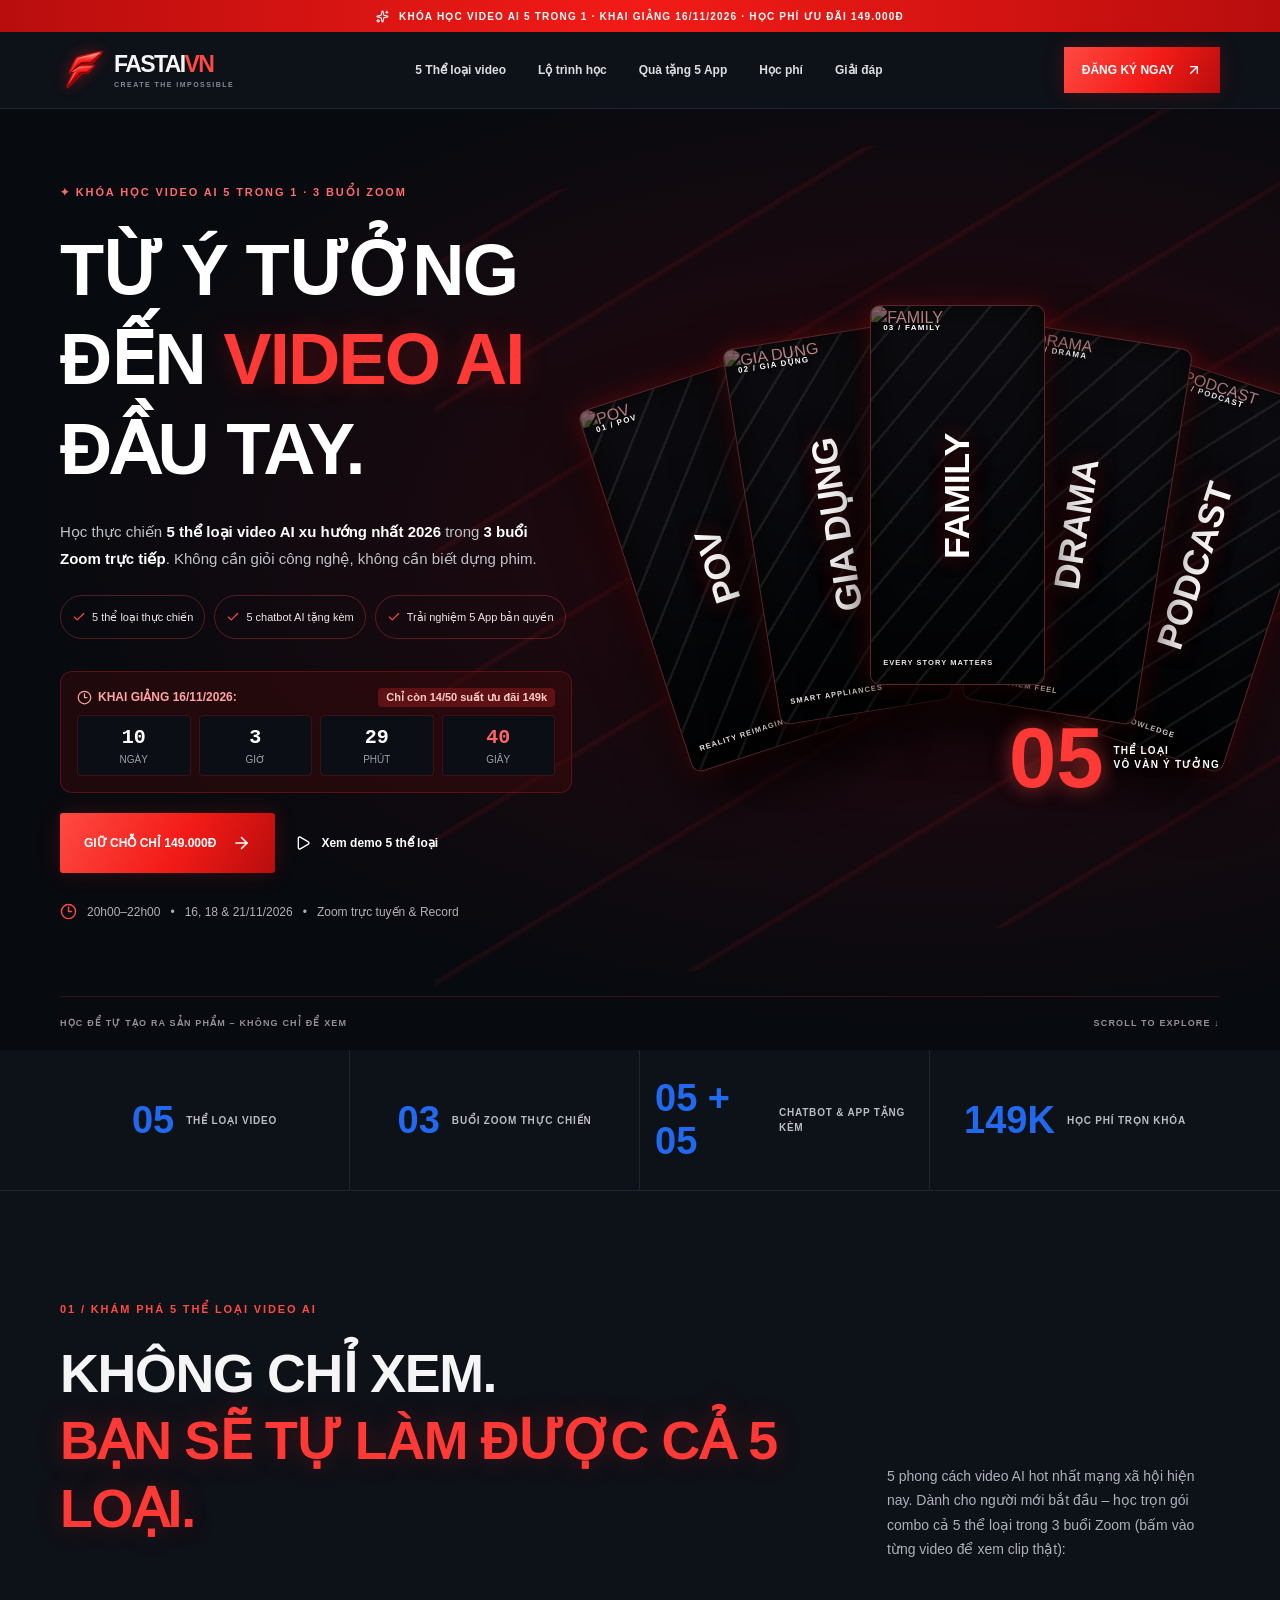
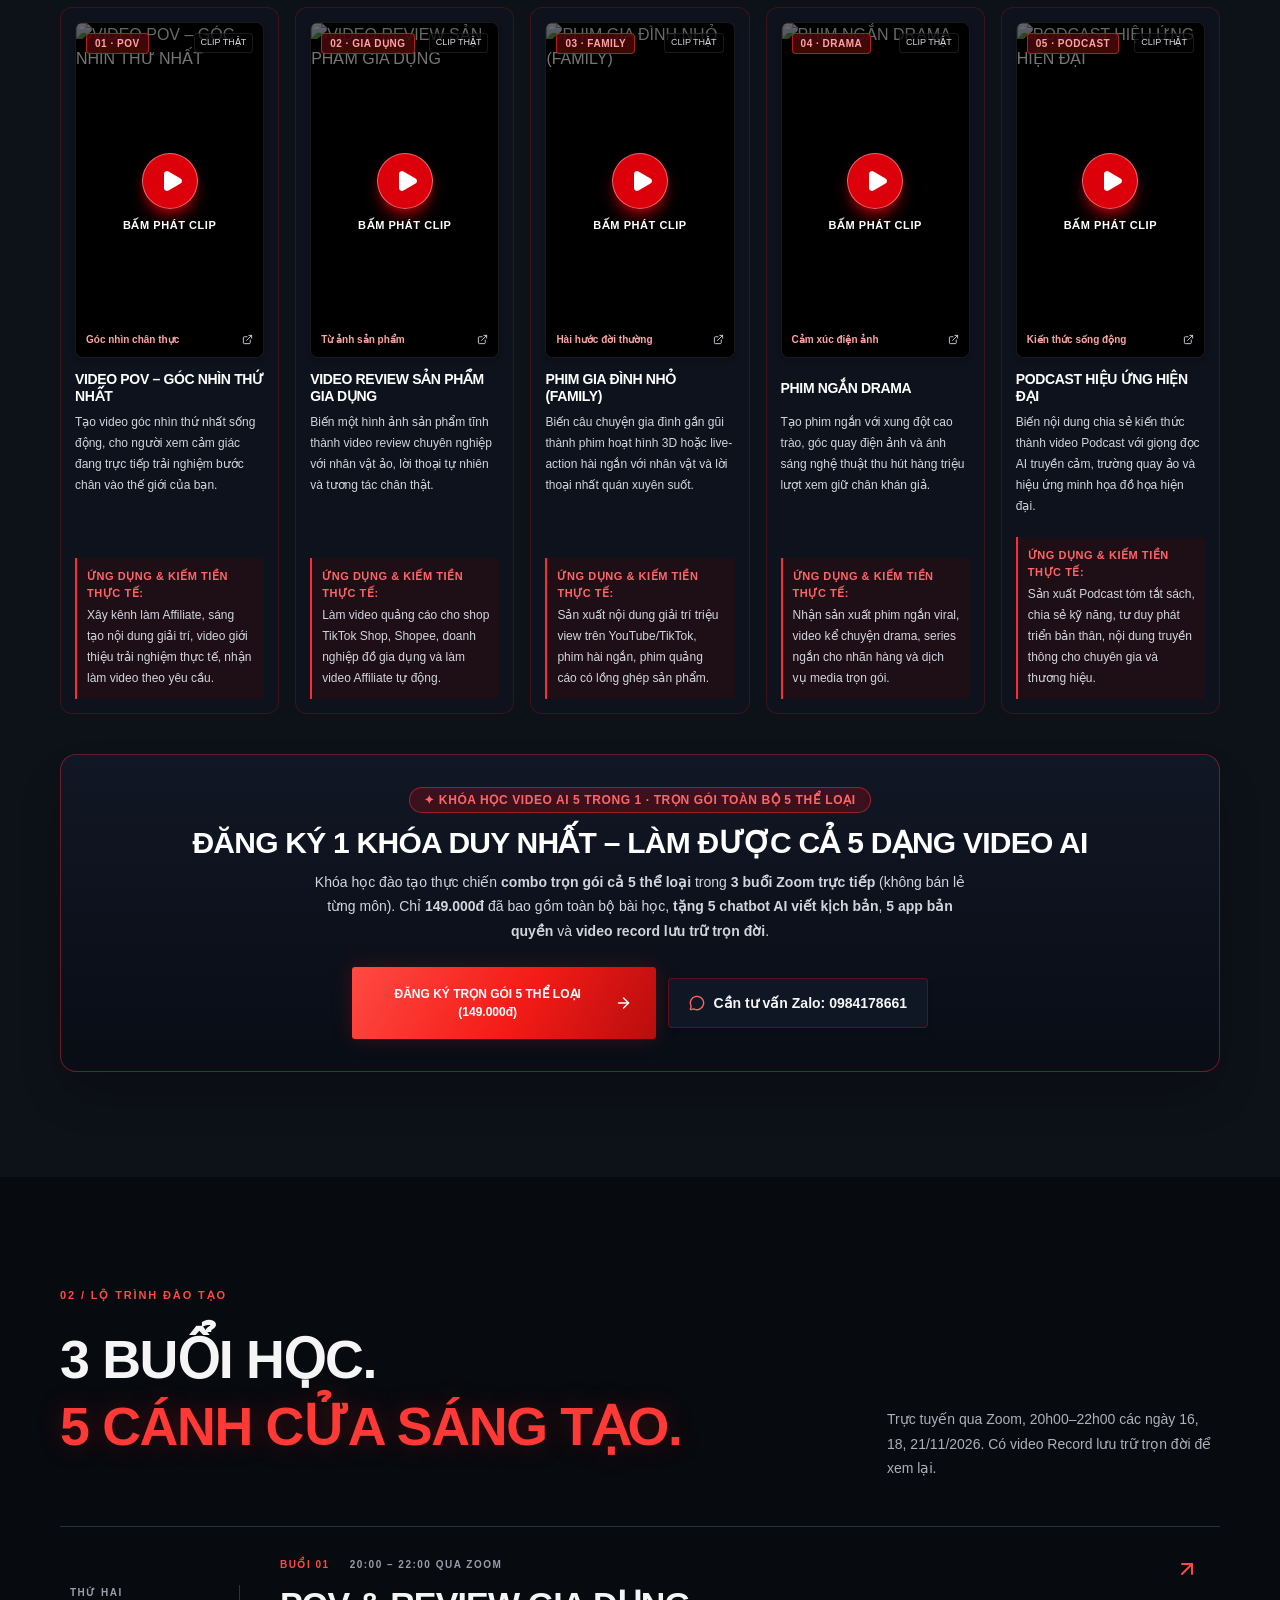
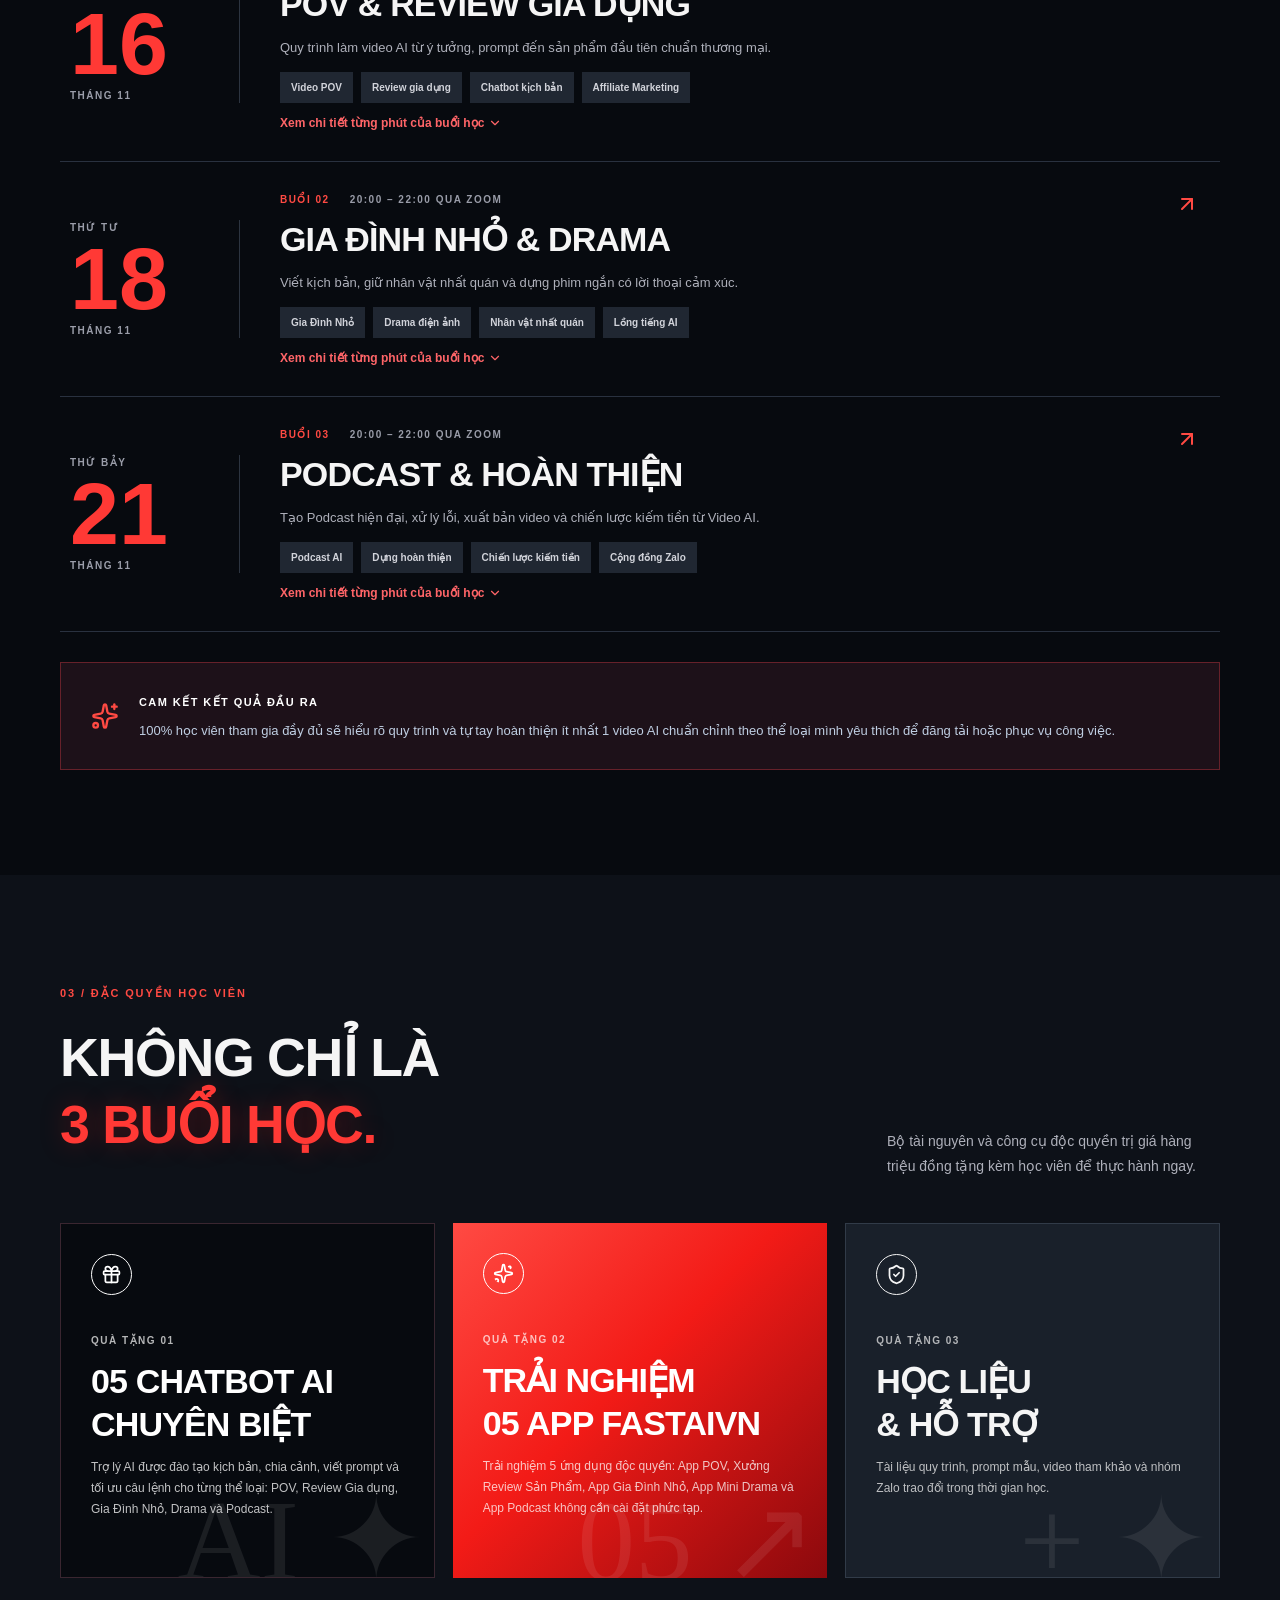
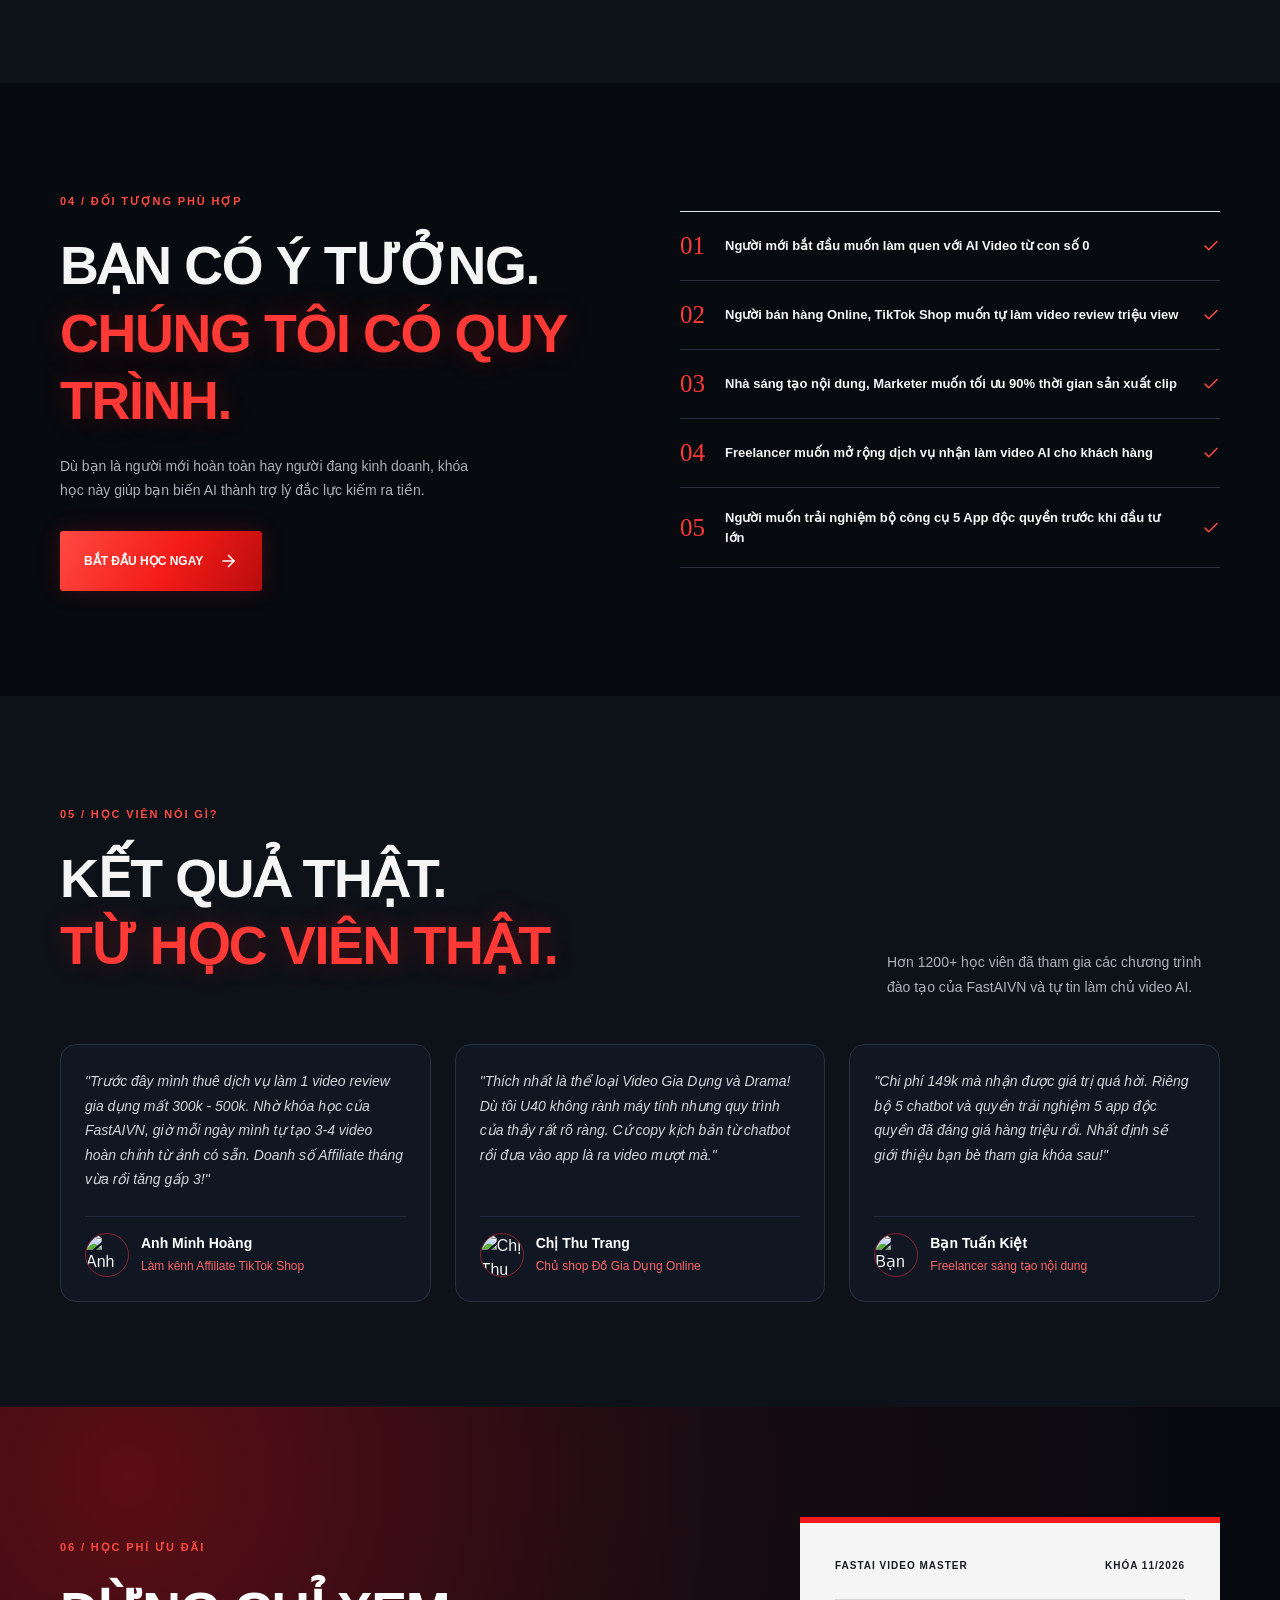
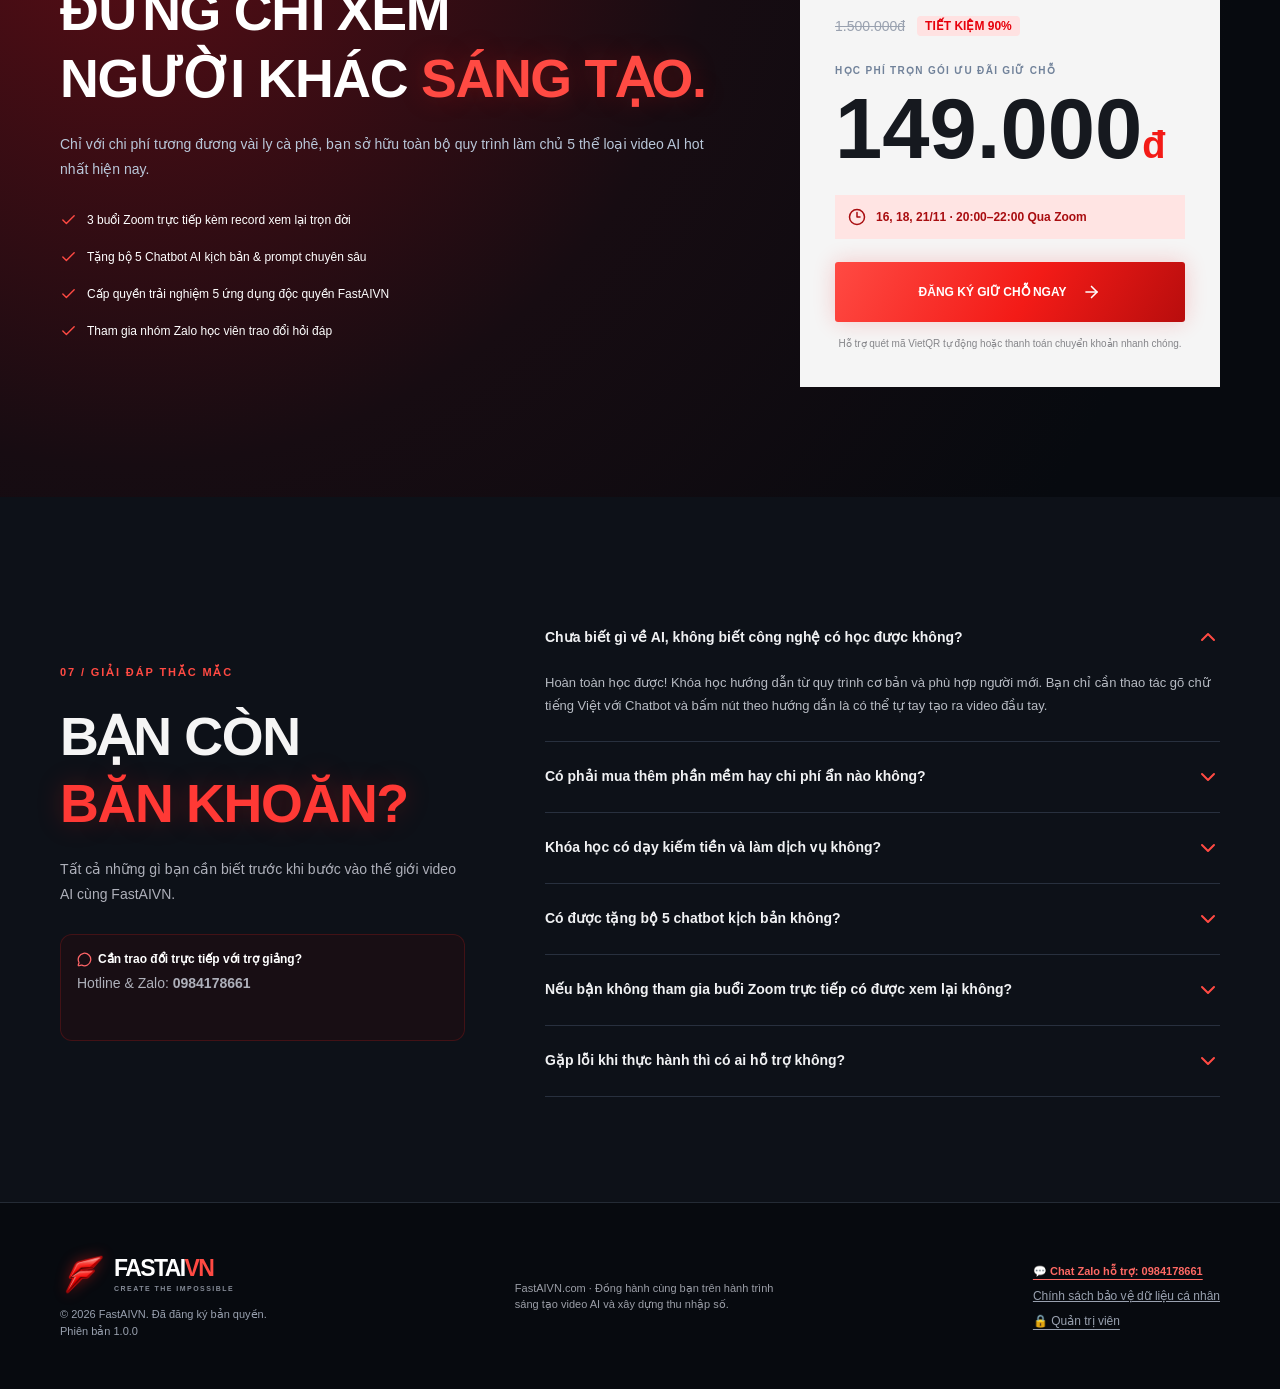
==== index.html @ 3ec19105 "Deploy" ====
<!doctype html>
<html lang="vi">
  <head>
    <meta charset="UTF-8" />
    <meta name="viewport" content="width=device-width, initial-scale=1.0" />
    <title>FastAIVN — Khóa Học Video AI 5 Trong 1</title>
    <meta name="description" content="Website chính thức khóa học Video AI 5 trong 1 của FastAIVN. 3 buổi học Zoom thực chiến, tặng 5 chatbot AI và trải nghiệm 5 ứng dụng độc quyền." />
    <meta property="og:title" content="FastAIVN — Khóa Học Video AI 5 Trong 1" />
    <meta property="og:description" content="Website chính thức khóa học Video AI 5 trong 1 của FastAIVN. 3 buổi học Zoom thực chiến, tặng 5 chatbot AI và trải nghiệm 5 ứng dụng độc quyền." />
    <meta property="og:type" content="website" />
    <meta name="twitter:card" content="summary_large_image" />
    <link rel="icon" type="image/svg+xml" href="/favicon.svg" />
    <link rel="alternate icon" href="/favicon.ico" />

    <!-- Meta Pixel Code -->
    <script>
      !function(f,b,e,v,n,t,s)
      {if(f.fbq)return;n=f.fbq=function(){n.callMethod?
      n.callMethod.apply(n,arguments):n.queue.push(arguments)};
      if(!f._fbq)f._fbq=n;n.push=n;n.loaded=!0;n.version='2.0';
      n.queue=[];t=b.createElement(e);t.async=!0;
      t.src=v;s=b.getElementsByTagName(e)[0];
      s.parentNode.insertBefore(t,s)}(window, document,'script',
      'https://connect.facebook.net/en_US/fbevents.js');
      fbq('init', '2440431043100264');
      fbq('track', 'PageView');
    </script>
    <!-- End Meta Pixel Code -->
    <script type="module" crossorigin src="/assets/index-Cwch6huD.js"></script>
    <link rel="stylesheet" crossorigin href="/assets/index-CQa9vRj4.css">
  </head>
  <body>
    <!-- Meta Pixel noscript fallback -->
    <noscript><img height="1" width="1" style="display:none"
      src="https://www.facebook.com/tr?id=2440431043100264&ev=PageView&noscript=1"
      alt="facebook pixel"
    /></noscript>
    <div id="root"></div>
  </body>
</html>
---- assets/index-CQa9vRj4.css ----
*{box-sizing:border-box}html{scroll-behavior:smooth}body{color:var(--ink);background:#fff;margin:0;font-family:Arial,sans-serif}button{cursor:pointer}button,a{transition:all .2s}a{color:inherit;text-decoration:none}.wrap{width:min(1160px,100% - 48px);margin:auto}h1,h2,h3{letter-spacing:-.025em;font-family:Impact,Arial Narrow,sans-serif;font-weight:900}h2{margin:20px 0;font-size:clamp(42px,5.1vw,69px);line-height:1.03}h2 i,h1 i{color:#3b84ff;font-style:normal}p{line-height:1.75}.ribbon{color:#fff;letter-spacing:.12em;background:#2169f0;justify-content:center;align-items:center;gap:10px;height:32px;font-size:10px;font-weight:700;display:flex}header{z-index:30;background:#fff;border-bottom:1px solid #e6eaf1;position:sticky;top:0}.nav{justify-content:space-between;align-items:center;height:76px;display:flex}.logo{letter-spacing:-.07em;align-items:center;gap:10px;font-size:23px;line-height:1;display:flex}.logo>b{background:var(--blue);color:#fff;border-radius:7px;place-items:center;width:38px;height:38px;font-size:29px;display:grid;position:relative;transform:skew(-6deg)}.logo>b span{font-size:9px;position:absolute;top:3px;right:4px}.logo em{color:var(--blue);font-style:normal}.logo small{letter-spacing:.21em;color:#8c9ab0;margin-top:5px;font-size:7px;display:block}.nav nav{color:#35445a;gap:32px;font-size:12px;font-weight:700;display:flex}.top-cta{background:var(--blue);color:#fff;border:0;align-items:center;gap:12px;padding:14px 18px;font-size:12px;font-weight:800;display:flex}.hamburger{background:0 0;border:0;display:none}.hero{color:#fff;background:radial-gradient(circle at 80% 40%,#174586 0,#071223 52%);overflow:hidden}.hero-grid{grid-template-columns:1.07fr .93fr;align-items:center;gap:20px;min-height:615px;display:grid}.hero-copy{padding:75px 0}.eyebrow,.kicker{letter-spacing:.17em;color:#357bf2;font-size:11px;font-weight:900}.hero h1{margin:25px 0;font-size:clamp(72px,7.5vw,112px);line-height:.89}.hero-copy>p{color:#b6c5db;max-width:510px;font-size:15px}.hero-copy>p b{color:#fff}.chips{flex-wrap:wrap;gap:9px;margin:23px 0 32px;display:flex}.chips span{color:#d1def1;border:1px solid #ffffff48;border-radius:30px;align-items:center;gap:6px;padding:9px 11px;font-size:11px;display:flex}.chips svg{color:#78aaff;width:14px}.actions{flex-wrap:wrap;align-items:center;gap:20px;display:flex}.primary{background:var(--blue);color:#fff;border:0;border-radius:3px;justify-content:center;align-items:center;gap:16px;padding:18px 24px;font-size:12px;font-weight:900;display:inline-flex}.primary:hover,.top-cta:hover{background:#0751ce;transform:translateY(-2px)}.primary svg{width:19px}.watch{align-items:center;gap:10px;font-size:12px;font-weight:700;display:flex}.hero-date{color:#97a9c4;flex-wrap:wrap;align-items:center;gap:10px;margin-top:30px;font-size:12px;display:flex}.hero-date svg{color:#75a7f6}.poster{border:1px solid #ffffff40;border-radius:7px;flex-direction:column;justify-content:space-between;width:44%;height:360px;padding:17px;display:flex;position:absolute;overflow:hidden;box-shadow:0 20px 55px #0009}.poster:before{content:"";background:repeating-linear-gradient(130deg,#0000 0 29px,#ffffff13 30px 32px);position:absolute;inset:0}.poster>*{z-index:1}.poster small{letter-spacing:.15em;font-size:8px;font-weight:900}.poster strong{align-self:center;font-family:Impact;font-size:65px;line-height:1;transform:rotate(-90deg)}.p1{background:linear-gradient(140deg,#679cb4,#142d5c 50%,#0c152c);top:83px;left:0;transform:rotate(-12deg)}.p2{background:linear-gradient(140deg,#d19d6e,#754054 55%,#0e1b35);top:20px;left:29%;transform:rotate(1deg)}.p3{background:linear-gradient(140deg,#9277cb,#393674 55%,#10172c);top:85px;left:58%;transform:rotate(12deg)}.hero-number{color:#5b9cfc;align-items:center;gap:8px;font:85px Impact;display:flex;position:absolute;bottom:0;right:0}.hero-number span{letter-spacing:.1em;color:#fff;font:900 10px/1.5 Arial}.hero-foot{color:#8497b7;letter-spacing:.13em;border-top:1px solid #ffffff28;justify-content:space-between;padding:20px 0;font-size:9px;font-weight:700;display:flex}.stats{border-bottom:1px solid #e3e8f1}.stat-grid{grid-template-columns:repeat(4,1fr);display:grid}.stat-grid>div{border-right:1px solid #e5eaf1;justify-content:center;align-items:center;gap:12px;padding:27px 15px;display:flex}.stat-grid>div:last-child{border:0}.stat-grid b{color:#216af0;font:38px Impact}.stat-grid span{color:#6b7c91;letter-spacing:.08em;font-size:10px;font-weight:800}.section{padding:105px 0}.intro{grid-template-columns:1.4fr .6fr;align-items:end;gap:50px;margin-bottom:45px;display:grid}.intro p{color:var(--muted);max-width:345px;font-size:14px}.tabs{border-bottom:1px solid #d4ddeb;display:flex;overflow:auto}.tabs button{white-space:nowrap;text-align:left;color:#7a8ba3;background:0 0;border:0;border-bottom:3px solid #0000;flex:1;padding:18px 13px;font-size:12px;font-weight:900}.tabs button span{margin-right:10px;font-size:9px}.genre{background:#fff;border:1px solid #dce5f0;grid-template-columns:.85fr 1.15fr;min-height:500px;margin-top:25px;display:grid}.frame-container{background:#e1e9f3;place-items:center;padding:24px;display:grid}.frame{color:#fff;justify-content:center;align-items:center;width:min(100%,340px);min-height:440px;display:flex;position:relative;overflow:hidden}.frame:before{content:"";background:repeating-linear-gradient(120deg,#0000 0 22px,#ffffff0d 23px 24px);position:absolute;inset:0}.frame>strong{opacity:.6;white-space:nowrap;font:90px Impact;transform:rotate(-90deg)}.frame-top,.frame-bottom{letter-spacing:.1em;justify-content:space-between;font-size:9px;font-weight:900;display:flex;position:absolute;left:17px;right:17px}.frame-top{top:18px}.frame-bottom{bottom:18px}.play{-webkit-backdrop-filter:blur(8px);backdrop-filter:blur(8px);background:#fff2;border:1px solid #ffffff9a;border-radius:50%;place-items:center;width:65px;height:65px;display:grid;position:absolute}.genre-text{padding:45px 50px}.serial{color:#216af0;letter-spacing:.15em;align-items:center;gap:20px;font-size:10px;font-weight:900;display:flex}.genre-text h3{margin:23px 0 15px;font-size:49px;line-height:.98}.genre-text>p{color:#6b7a90;font-size:14px}.genre-text h4{letter-spacing:.15em;margin-top:27px;font-size:10px}.genre-text ul{padding:0;list-style:none}.genre-text li{align-items:center;gap:10px;margin:12px 0;font-size:12px;font-weight:700;display:flex}.genre-text li svg{color:var(--blue);flex-shrink:0}.money{border-left:3px solid var(--blue);background:#edf4ff;margin-top:25px;padding:17px 19px}.money strong{letter-spacing:.09em;color:#1b62cb;font-size:10px}.money p{color:#34516e;margin:6px 0 0;font-size:12px}.link-button{color:#196af2;background:0 0;border:0;align-items:center;gap:10px;padding:23px 0 0;font-size:13px;font-weight:900;display:flex}.fineprint{color:#8d9aae;margin-top:18px;font-size:11px}.lesson-list{border-top:1px solid #dce5f0}.lesson{border-bottom:1px solid #dce5f0;grid-template-columns:170px 1fr 35px;align-items:center;gap:40px;padding:30px 10px;display:grid}.calendar{border-right:1px solid #dce5f0}.calendar small{color:#697f9e;letter-spacing:.15em;font-size:10px;font-weight:900;display:block}.calendar strong{color:#1f70f7;font:88px/1 Impact;display:block}.lesson h3{margin:12px 0;font-size:34px}.lesson p{color:#728198;font-size:13px}.tags{flex-wrap:wrap;gap:8px;display:flex}.tags span{color:#536a85;background:#eef3fa;padding:8px 11px;font-size:10px;font-weight:700}.lesson-arrow{color:var(--blue)}.outcome{color:#fff;background:#0b1b33;align-items:center;gap:20px;margin-top:30px;padding:26px 30px;display:flex}.outcome b{letter-spacing:.13em;font-size:11px}.outcome p{color:#bfcee2;margin:7px 0 0;font-size:13px}.gift-grid{grid-template-columns:repeat(3,1fr);gap:18px;display:grid}.gift{flex-direction:column;align-items:flex-start;min-height:355px;padding:30px;display:flex;position:relative;overflow:hidden}.gift>svg{border:1px solid;border-radius:50%;width:41px;height:41px;margin-bottom:38px;padding:9px}.gift small{letter-spacing:.15em;opacity:.7;font-size:10px;font-weight:900}.gift h3{margin:12px 0;font-size:38px;line-height:1}.gift p{opacity:.75;font-size:12px}.gift>b{opacity:.08;font:115px Impact;position:absolute;bottom:-30px;right:10px}.g-dark{color:#fff;background:#0d1d35}.g-blue{color:#fff;background:#1b6cf2}.g-white{color:#10213a;background:#fff}.two-cols{grid-template-columns:1fr 1fr;align-items:center;gap:80px;display:grid}.for-you p,.faq .two-cols>div:first-child p{color:#718199;max-width:420px;margin-bottom:28px;font-size:14px}.audience>div{border-bottom:1px solid #dce5f0;align-items:center;gap:20px;padding:20px 0;display:flex}.audience>div:first-child{border-top:1px solid #dce5f0}.audience span{color:var(--blue);font:25px Impact}.audience b{flex:1;font-size:13px}.audience svg{color:var(--blue)}.price-section{color:#fff;background:radial-gradient(circle at 10% 10%,#233f77,#09172b 55%);padding:110px 0}.price-section .two-cols{grid-template-columns:1fr 420px}.price-section p{color:#b9c7d9;font-size:14px}.price-section ul{margin:27px 0;padding:0;list-style:none}.price-section li{align-items:center;gap:10px;margin:13px 0;font-size:12px;display:flex}.price-section li svg{color:#7af;width:17px}.price-box{color:#152542;background:#fff;border-top:6px solid #2874fc;padding:35px}.price-caption{letter-spacing:.1em;border-bottom:1px solid #dde5f0;justify-content:space-between;padding-bottom:26px;font-size:10px;font-weight:900;display:flex}.price-box>small{letter-spacing:.13em;color:#71829a;margin-top:27px;font-size:10px;font-weight:700;display:block}.price-number{font:85px/1.2 Impact}.price-number em{color:#2577f6;font-size:38px;font-style:normal}.price-date{color:#2567d5;background:#eaf2ff;align-items:center;gap:10px;margin:15px 0 23px;padding:13px;font-size:12px;font-weight:700;display:flex}.block{width:100%}.price-box .demo-warning{color:#8c99ab;text-align:center;margin:13px 0 0;font-size:10px}.faq .two-cols{grid-template-columns:.75fr 1.25fr}.faq-row{border-bottom:1px solid #dce5f0}.faq-row button{text-align:left;color:#142744;background:0 0;border:0;justify-content:space-between;align-items:center;gap:18px;width:100%;padding:23px 0;font-size:14px;font-weight:700;display:flex}.faq-row svg{color:#276eeb;flex-shrink:0}.faq-row .up{transform:rotate(180deg)}.faq-row p{color:#708096;margin:0 0 23px;font-size:13px}footer{color:#fff;background:#081426;padding:50px 0}.footer-row{justify-content:space-between;align-items:center;gap:25px;display:flex}.footer-row>div:not(:first-child){color:#7b8faa;max-width:270px;font-size:11px}.mobile-cta{display:none}.modal-layer{z-index:100;-webkit-backdrop-filter:blur(7px);backdrop-filter:blur(7px);background:#020b1cdb;place-items:center;padding:20px;display:grid;position:fixed;inset:0}.modal{color:#14233a;background:#fff;width:min(480px,100%);max-height:95vh;padding:36px;position:relative;overflow:auto}.modal .close{background:#edf2f9;border:0;padding:8px;position:absolute;top:15px;right:15px}.modal h2{font-size:47px}.modal>p,.demo-done p{color:#718198;font-size:12px}.modal form{gap:14px;margin-top:24px;display:grid}.modal label{gap:7px;font-size:12px;font-weight:700;display:grid}.modal input{border:1px solid #cfdae7;outline:none;padding:13px;font-size:13px}.order{border-top:1px solid #dae3ef;justify-content:space-between;margin-top:10px;padding:18px 0 8px;font-size:12px;display:flex}.order b{color:var(--blue)}.demo-done{text-align:center}.demo-done>svg{color:var(--blue)}@media (width<=900px){.nav nav{gap:14px}.hero-grid{grid-template-columns:1fr .75fr}.hero h1{font-size:75px}.poster{height:290px}.poster strong{font-size:48px}.hero-art{height:390px}.section{padding:75px 0}.genre-text{padding:28px}.genre-text h3{font-size:38px}.two-cols{gap:35px}}@media (width>=901px){.hero h1{font-size:clamp(68px,6.25vw,91px)}}@media (width<=700px){.wrap{width:calc(100% - 34px)}.ribbon{font-size:8px}.nav{height:64px}.nav nav{background:#fff;flex-direction:column;padding:25px;display:none;position:absolute;top:64px;left:0;right:0;box-shadow:0 18px 30px #0002}.nav nav.show{display:flex}.top-cta{display:none}.hamburger{display:block}.hero-grid{flex-direction:column;align-items:stretch;display:flex}.hero-copy{padding:65px 0 5px}.hero h1{font-size:clamp(65px,14vw,90px)}.hero-copy>p{font-size:13px}.chips{gap:6px}.chips span{padding:7px;font-size:10px}.hero-art{height:285px;margin-top:20px}.poster{width:38%;height:230px;padding:10px}.poster small{font-size:6px}.poster strong{font-size:36px}.p1{top:28px;left:5%}.p2{top:0;left:33%}.p3{top:28px;left:61%}.hero-number{font-size:45px;bottom:-2px}.hero-number span{font-size:7px}.hero-date{font-size:10px}.hero-foot{font-size:7px}.stat-grid{grid-template-columns:repeat(2,1fr)}.stat-grid>div{border-bottom:1px solid #e4eaf2;padding:18px 10px}.stat-grid b{font-size:28px}.stat-grid span{font-size:9px}.section{padding:66px 0}.intro{margin-bottom:28px;display:block}.intro h2,h2{font-size:46px}.intro p{font-size:12px}.tabs button{flex:none}.genre{grid-template-columns:1fr}.frame-container{padding:16px}.frame{max-width:290px;min-height:320px}.frame>strong{font-size:68px}.genre-text{padding:27px 22px}.genre-text h3{font-size:39px}.genre-text>p{font-size:13px}.lesson{grid-template-columns:70px 1fr;gap:17px;padding:24px 0}.calendar strong{font-size:57px}.calendar small{font-size:8px}.lesson h3{font-size:27px}.lesson p{font-size:11px}.lesson-arrow{display:none}.tags span{padding:6px;font-size:9px}.outcome{padding:18px}.gift-grid{grid-template-columns:1fr}.gift{min-height:300px}.gift>svg{margin-bottom:20px}.two-cols,.price-section .two-cols,.faq .two-cols{grid-template-columns:1fr;gap:28px}.price-section{padding:70px 0}.price-box{padding:24px}.price-number{font-size:73px}.footer-row{flex-direction:column;align-items:flex-start}.mobile-cta{z-index:40;background:#fff;justify-content:space-between;align-items:center;padding:10px 16px;font-size:11px;display:flex;position:fixed;bottom:0;left:0;right:0;box-shadow:0 -5px 25px #10213a29}.mobile-cta span b{color:#1c6ded;font-size:20px;display:block}.mobile-cta button{color:#fff;background:#1c6ded;border:0;align-items:center;gap:7px;padding:13px 17px;font-size:11px;font-weight:900;display:flex}footer{padding-bottom:95px}.modal{padding:30px 24px}}:root{--blue:#f31b17;--navy:#070a0f;--ink:#f5f5f5;--muted:#a4a8b2}body{color:#f5f5f5;background:#070a0f}.ribbon{background:linear-gradient(90deg,#b80d0d,#f31b17 50%,#b80d0d)}header{background:#0d1118;border-bottom:1px solid #1e2632}.nav nav{color:#dcdddf}.nav nav a:hover{color:#ff4a43}.logo>b{filter:drop-shadow(0 0 7px #f31b1770);background:url(/aifast-logo.png) 50%/contain no-repeat;border-radius:0;width:44px;height:44px;font-size:0;transform:none}.logo>b span{display:none}.logo em{color:#ff4a43}.logo small{color:#858b97}.top-cta,.primary{background:linear-gradient(120deg,#ff4a43,#f31b17 55%,#b80d0d);box-shadow:0 0 22px #f31b1732}.top-cta:hover,.primary:hover{background:#b80d0d;box-shadow:0 0 28px #f31b1766}.hero{background:radial-gradient(at 73% 45%,#5b090d 0,#1c090f 28%,#070a0f 68%);position:relative}.hero:after{content:"";pointer-events:none;background:repeating-linear-gradient(155deg,#0000 0 50px,#ff1b2015 52px 54px,#0000 58px 130px);width:78%;height:85%;position:absolute;top:3%;right:-12%;transform:skewY(-8deg)}.hero-grid,.hero-foot{z-index:1;position:relative}.eyebrow{color:#ff6a6a}.hero h1 i,h2 i{color:#ff3935;text-shadow:0 0 26px #f31b1745}.hero-copy>p{color:#c0c2c7}.chips span{color:#f0e5e5;border-color:#ff4a434d}.chips svg,.hero-date svg{color:#ff4a43}.hero-date{color:#b7aeb3}.hero-foot{color:#988d94;border-color:#94262a54}.poster:before{display:none}.hero-art{perspective:1000px;height:510px;position:relative}.poster{cursor:pointer;transform-origin:bottom;-webkit-user-select:none;user-select:none;background:#0d1118;border:1px solid #ff59594d;border-radius:10px;width:33%;height:380px;padding:0;transition:transform .35s cubic-bezier(.16,1,.3,1),box-shadow .35s,border-color .35s;position:absolute;overflow:hidden;box-shadow:0 24px 60px #000000d9,0 0 25px #f31b174d}.poster:hover{z-index:30!important;border-color:#ff4a43!important;transform:translateY(-16px)scale(1.06)rotate(0)!important;box-shadow:0 35px 75px #000000f2,0 0 35px #f31b17a6!important}.poster-bg{object-fit:cover;z-index:0;width:100%;height:100%;transition:transform .45s,filter .45s;position:absolute;inset:0}.poster:hover .poster-bg{filter:brightness(1.08)contrast(1.05);transform:scale(1.08)}.poster-tint{z-index:1;mix-blend-mode:multiply;background:linear-gradient(175deg,#b80d0d6b 0%,#5a0a0f7a 35%,#0d1118d1 75%,#070a0ff2 100%);position:absolute;inset:0;box-shadow:inset 0 0 35px #000000a6}.poster-stripes{z-index:2;pointer-events:none;background:repeating-linear-gradient(130deg,#0000 0 28px,#ffffff14 29px 31px);position:absolute;inset:0}.poster-content{z-index:3;pointer-events:none;flex-direction:column;justify-content:space-between;padding:16px 12px;display:flex;position:absolute;inset:0}.poster-tag{text-shadow:0 1px 4px #000000e6;letter-spacing:.16em!important;color:#fff!important;font-size:8px!important;font-weight:900!important}.poster-title{color:#fff!important;text-transform:uppercase!important;white-space:nowrap!important;letter-spacing:-.01em!important;text-shadow:0 3px 18px #000000f2,0 0 20px #f31b1773!important;align-self:center!important;font-family:Arial,Segoe UI,Roboto,sans-serif!important;font-size:clamp(28px,2.9vw,44px)!important;font-weight:900!important;line-height:1!important;transform:rotate(-90deg)!important}.poster-caption{text-shadow:0 1px 5px #000000e6;text-align:left;letter-spacing:.14em!important;color:#f0e5e5!important;font-size:7.5px!important;font-weight:900!important}.p1{z-index:1;top:70px;left:0%;transform:rotate(-18deg)}.p2{z-index:2;top:35px;left:17%;transform:rotate(-9deg)}.p3{z-index:5;top:8px;left:34%;transform:rotate(0)}.p4{z-index:4;top:35px;left:51%;transform:rotate(9deg)}.p5{z-index:3;top:70px;left:68%;transform:rotate(18deg)}.hero-number{color:#ff3935;text-shadow:0 0 20px #ff4a4399;z-index:15;pointer-events:none;align-items:center;gap:10px;display:flex;position:absolute;bottom:0;right:0;font:900 85px Arial,sans-serif!important}.hero-number span{letter-spacing:.12em;color:#fff;text-shadow:0 2px 8px #000000e6;font:900 10px/1.4 Arial,sans-serif!important}@media (width<=900px){.hero-art{height:410px}.poster{width:33%!important;height:310px!important}.poster-title{font-size:28px!important}.p1{top:54px!important;left:0%!important;transform:rotate(-16deg)!important}.p2{top:27px!important;left:17%!important;transform:rotate(-8deg)!important}.p3{top:6px!important;left:34%!important;transform:rotate(0)!important}.p4{top:27px!important;left:51%!important;transform:rotate(8deg)!important}.p5{top:54px!important;left:68%!important;transform:rotate(16deg)!important}.hero-number{font-size:55px!important}}@media (width<=700px){.hero-art{perspective:700px;height:295px!important;margin-top:24px!important}.poster{border-radius:8px!important;width:36%!important;height:235px!important}.poster-content{padding:10px 8px!important}.poster-tag{font-size:6.5px!important}.poster-title{font-size:20px!important}.poster-caption{font-size:6px!important}.p1{z-index:1;top:34px!important;left:-3%!important;transform:rotate(-16deg)!important}.p2{z-index:2;top:17px!important;left:14%!important;transform:rotate(-8deg)!important}.p3{z-index:5;top:2px!important;left:31%!important;transform:rotate(0)!important}.p4{z-index:4;top:17px!important;left:48%!important;transform:rotate(8deg)!important}.p5{z-index:3;top:34px!important;left:65%!important;transform:rotate(16deg)!important}.hero-number{z-index:15;font-size:42px!important;bottom:-4px!important;right:0!important}.hero-number span{font-size:7px!important}}.stats{background:#0d1118;border-color:#1e2632}.stat-grid>div{border-color:#1e2632}.stat-grid span{color:#bbbcc3}.demo,.gifts,.faq{background:#0d1118}.lessons,.for-you{background:#070a0f}.kicker,.serial{color:#ff4a43}.intro p,.genre-text>p,.lesson p,.for-you p,.faq .two-cols>div:first-child p{color:#aeb0ba}.tabs,.lesson-list,.faq-row,.audience>div{border-color:#28303e}.tabs button{color:#b3b5bc}.tabs button.on{color:#ff625b;background:#2f0f17;border-color:#f31b17}.genre{background:#121821;border-color:#2b3440}.frame-container{background:#080c13}.frame{border:1px solid #ff5b5b55;box-shadow:0 0 30px #f31b1722}.frame.sky{background:radial-gradient(circle at 25% 25%,#ff6866,#9c141a 40%,#090b12)}.frame.amber{background:radial-gradient(circle at 75% 25%,#f8f5f0,#9a292c 40%,#151117)}.frame.orange{background:radial-gradient(circle at 25% 25%,#ff7e6c,#9e1c21 45%,#141019)}.frame.purple{background:radial-gradient(circle at 75% 25%,#ff6266,#7f1521 45%,#11101a)}.frame.indigo{background:radial-gradient(circle at 25% 25%,#ff6a6a,#a31824 45%,#070a0f)}.genre-text li svg,.link-button,.lesson-arrow,.audience svg{color:#ff4a43}.money{background:#2a1119;border-color:#f31b17}.money strong{color:#ff6762}.money p{color:#d5c4c8}.fineprint{color:#828894}.calendar{border-color:#2c3440}.calendar strong{color:#ff3935}.calendar small{color:#9b9eaa}.lesson{border-color:#29313f}.lesson .serial span{color:#999ca8}.tags span{color:#d1d3da;background:#202732}.outcome{background:#1d1119;border:1px solid #66212a}.outcome>svg{color:#ff4a43}.g-dark{background:#070a0f;border:1px solid #3a2630}.g-blue{background:linear-gradient(135deg,#ff4a43,#f31b17 45%,#8b090d)}.g-white{color:#f5f5f5;background:#19202a;border:1px solid #313b48}.audience span{color:#ff3935}.price-section{background:radial-gradient(circle at 10% 10%,#5c0d15,#170c12 45%,#070a0f 85%)}.price-section h2 i,.price-section li svg{color:#ff4a43}.price-box{color:#16191f;background:#f5f5f5;border-color:#f31b17}.price-caption{border-color:#d7d7d7}.price-number em{color:#f31b17}.price-date{color:#a90d10;background:#ffe4e3}.price-box .demo-warning{color:#858589}.faq-row button{color:#f0f1f3}.faq-row svg{color:#ff4a43}.faq-row p{color:#b6bac2}footer{background:#070a0f;border-top:1px solid #242b35}.footer-row>div:not(:first-child){color:#9b9ea7}.modal{color:#fff;scrollbar-width:thin;scrollbar-color:#7e2028 #101721;background:#101721;border:1px solid #7e2028;border-radius:12px;max-height:calc(100vh - 32px);padding:clamp(16px,3vw,24px);box-shadow:0 20px 60px #000000d9}.modal.modal-step2{padding:clamp(20px,3vw,36px);width:min(1080px,100vw - 28px)!important;max-width:1080px!important}.modal::-webkit-scrollbar{width:6px}.modal::-webkit-scrollbar-track{background:#101721}.modal::-webkit-scrollbar-thumb{background:#7e2028;border-radius:3px}.modal>p,.demo-done p{color:#c5c1c7}.modal input{color:#fff;background:#1b222d;border-color:#3b4451;padding:10px 12px;font-size:13px}.modal input:focus{border-color:#ff4a43}.modal .close{color:#fff;background:#2f1820;border-radius:6px;padding:6px;top:10px;right:10px}.order{border-color:#41404a;margin-top:8px;padding:12px 0 6px}.order b,.demo-done>svg{color:#ff4a43}@media (width<=700px){.nav nav{background:#101721}.mobile-cta{color:#fff;background:#101721;box-shadow:0 -5px 25px #f31b1720}.mobile-cta span b{color:#ff4a43}.mobile-cta button{background:#f31b17}.stat-grid>div{border-color:#222b37}.modal{border-radius:10px;padding:16px 14px}}html,body,button,input,textarea{font-family:Arial,Segoe UI,Roboto,sans-serif}h1,h2,h3,.poster strong,.stat-grid b,.hero-number,.price-number,.calendar strong{font-weight:900;font-stretch:100%;font-family:Arial,Segoe UI,Roboto,sans-serif!important}h1,h2,h3{letter-spacing:-.045em}.poster-title{font-size:clamp(26px,2.8vw,42px)!important}.result-page{color:#f5f5f5;background:radial-gradient(circle at 50% 0,#451117,#070a0f 65%);place-items:center;min-height:100vh;padding:32px 16px;display:grid}.result-card{text-align:center;background:#0d1118;border:1px solid #3c242c;border-radius:16px;width:min(100%,580px);padding:clamp(28px,5vw,55px);box-shadow:0 15px 90px #000a}.result-card h1{margin:22px 0;font-size:clamp(29px,4vw,45px);line-height:1.15}.result-card p{color:#c8cdd5}.result-card .primary{margin:15px auto}.result-brand{letter-spacing:.17em;color:#ff6a6a;margin-bottom:25px;font-size:12px;font-weight:800}h1,h2,h3{letter-spacing:-.025em;overflow:visible;line-height:1.22!important}.hero h1{font-size:clamp(48px,5.65vw,82px);line-height:1.24!important}.intro h2,.for-you h2,.price-section h2,.faq h2{font-size:clamp(34px,4.2vw,60px);line-height:1.25!important}.genre-text h3{font-size:clamp(29px,3.2vw,43px);line-height:1.26!important}.gift h3{font-size:clamp(27px,2.7vw,34px);line-height:1.24!important}.modal h2{font-size:26px;line-height:1.22!important}.footer-contact{flex-direction:column;gap:9px;display:flex}.footer-contact a{color:#ff6964;text-underline-offset:4px;font-weight:800;text-decoration:underline}.footer-contact a:hover{color:#fff}@media (width<=700px){.hero h1{font-size:clamp(44px,10.4vw,68px)}.intro h2,.for-you h2,.price-section h2,.faq h2{font-size:clamp(31px,8.2vw,43px)}.genre-text h3{font-size:34px}.gift h3{font-size:31px}}.result-security{color:#a9b2c0;border-top:1px solid #26303b;justify-content:center;align-items:center;gap:8px;margin-top:28px;padding-top:20px;font-size:12px;display:flex}.result-back{color:#ff6a6a;margin-top:26px;font-size:13px;display:block}.result-card small{color:#a4aab3;display:block}@layer properties{@supports (((-webkit-hyphens:none)) and (not (margin-trim:block))) or ((-moz-orient:inline) and (not (color:rgb(from red r g b)))){*,:before,:after,::backdrop{--tw-translate-x:0;--tw-translate-y:0;--tw-translate-z:0;--tw-space-y-reverse:0;--tw-divide-y-reverse:0;--tw-border-style:solid;--tw-gradient-position:initial;--tw-gradient-from:#0000;--tw-gradient-via:#0000;--tw-gradient-to:#0000;--tw-gradient-stops:initial;--tw-gradient-via-stops:initial;--tw-gradient-from-position:0%;--tw-gradient-via-position:50%;--tw-gradient-to-position:100%;--tw-leading:initial;--tw-font-weight:initial;--tw-tracking:initial;--tw-shadow:0 0 #0000;--tw-shadow-color:initial;--tw-shadow-alpha:100%;--tw-inset-shadow:0 0 #0000;--tw-inset-shadow-color:initial;--tw-inset-shadow-alpha:100%;--tw-ring-color:initial;--tw-ring-shadow:0 0 #0000;--tw-inset-ring-color:initial;--tw-inset-ring-shadow:0 0 #0000;--tw-ring-inset:initial;--tw-ring-offset-width:0px;--tw-ring-offset-color:#fff;--tw-ring-offset-shadow:0 0 #0000;--tw-blur:initial;--tw-brightness:initial;--tw-contrast:initial;--tw-grayscale:initial;--tw-hue-rotate:initial;--tw-invert:initial;--tw-opacity:initial;--tw-saturate:initial;--tw-sepia:initial;--tw-drop-shadow:initial;--tw-drop-shadow-color:initial;--tw-drop-shadow-alpha:100%;--tw-drop-shadow-size:initial;--tw-backdrop-blur:initial;--tw-backdrop-brightness:initial;--tw-backdrop-contrast:initial;--tw-backdrop-grayscale:initial;--tw-backdrop-hue-rotate:initial;--tw-backdrop-invert:initial;--tw-backdrop-opacity:initial;--tw-backdrop-saturate:initial;--tw-backdrop-sepia:initial;--tw-duration:initial;--tw-scale-x:1;--tw-scale-y:1;--tw-scale-z:1}}}@layer theme{:root,:host{--font-sans:-apple-system, BlinkMacSystemFont, "Segoe UI", Roboto, "Helvetica Neue", "Noto Sans", Arial, sans-serif, "Apple Color Emoji", "Segoe UI Emoji", "Segoe UI Symbol", "Noto Color Emoji";--font-mono:ui-monospace, SFMono-Regular, Menlo, Monaco, Consolas, "Liberation Mono", "Courier New", monospace;--color-red-100:oklch(93.6% .032 17.717);--color-red-200:oklch(88.5% .062 18.334);--color-red-300:oklch(80.8% .114 19.571);--color-red-400:oklch(70.4% .191 22.216);--color-red-500:oklch(63.7% .237 25.331);--color-red-600:oklch(57.7% .245 27.325);--color-red-700:oklch(50.5% .213 27.518);--color-red-800:oklch(44.4% .177 26.899);--color-red-900:oklch(39.6% .141 25.723);--color-red-950:oklch(25.8% .092 26.042);--color-amber-200:oklch(92.4% .12 95.746);--color-amber-300:oklch(87.9% .169 91.605);--color-amber-400:oklch(82.8% .189 84.429);--color-amber-500:oklch(76.9% .188 70.08);--color-amber-600:oklch(66.6% .179 58.318);--color-amber-700:oklch(55.5% .163 48.998);--color-amber-800:oklch(47.3% .137 46.201);--color-amber-900:oklch(41.4% .112 45.904);--color-amber-950:oklch(27.9% .077 45.635);--color-emerald-300:oklch(84.5% .143 164.978);--color-emerald-400:oklch(76.5% .177 163.223);--color-emerald-500:oklch(69.6% .17 162.48);--color-emerald-600:oklch(59.6% .145 163.225);--color-emerald-700:oklch(50.8% .118 165.612);--color-emerald-800:oklch(43.2% .095 166.913);--color-emerald-900:oklch(37.8% .077 168.94);--color-emerald-950:oklch(26.2% .051 172.552);--color-cyan-400:oklch(78.9% .154 211.53);--color-blue-200:oklch(88.2% .059 254.128);--color-blue-300:oklch(80.9% .105 251.813);--color-blue-400:oklch(70.7% .165 254.624);--color-blue-600:oklch(54.6% .245 262.881);--color-blue-700:oklch(48.8% .243 264.376);--color-blue-900:oklch(37.9% .146 265.522);--color-blue-950:oklch(28.2% .091 267.935);--color-slate-950:oklch(12.9% .042 264.695);--color-gray-100:oklch(96.7% .003 264.542);--color-gray-200:oklch(92.8% .006 264.531);--color-gray-300:oklch(87.2% .01 258.338);--color-gray-400:oklch(70.7% .022 261.325);--color-gray-500:oklch(55.1% .027 264.364);--color-gray-600:oklch(44.6% .03 256.802);--color-gray-700:oklch(37.3% .034 259.733);--color-gray-800:oklch(27.8% .033 256.848);--color-gray-900:oklch(21% .034 264.665);--color-black:#000;--color-white:#fff;--spacing:.25rem;--container-md:28rem;--container-lg:32rem;--container-xl:36rem;--container-2xl:42rem;--container-3xl:48rem;--container-7xl:80rem;--text-xs:.75rem;--text-xs--line-height:calc(1 / .75);--text-sm:.875rem;--text-sm--line-height:calc(1.25 / .875);--text-base:1rem;--text-base--line-height:calc(1.5 / 1);--text-lg:1.125rem;--text-lg--line-height:calc(1.75 / 1.125);--text-xl:1.25rem;--text-xl--line-height:calc(1.75 / 1.25);--text-2xl:1.5rem;--text-2xl--line-height:calc(2 / 1.5);--text-3xl:1.875rem;--text-3xl--line-height:calc(2.25 / 1.875);--font-weight-normal:400;--font-weight-medium:500;--font-weight-semibold:600;--font-weight-bold:700;--font-weight-extrabold:800;--font-weight-black:900;--tracking-tight:-.025em;--tracking-wide:.025em;--tracking-wider:.05em;--tracking-widest:.1em;--leading-tight:1.25;--leading-snug:1.375;--leading-relaxed:1.625;--radius-md:.375rem;--radius-lg:.5rem;--radius-xl:.75rem;--radius-2xl:1rem;--animate-spin:spin 1s linear infinite;--animate-ping:ping 1s cubic-bezier(0, 0, .2, 1) infinite;--animate-pulse:pulse 2s cubic-bezier(.4, 0, .6, 1) infinite;--animate-bounce:bounce 1s infinite;--blur-sm:8px;--blur-2xl:40px;--default-transition-duration:.15s;--default-transition-timing-function:cubic-bezier(.4, 0, .2, 1);--default-font-family:var(--font-sans);--default-mono-font-family:var(--font-mono)}}@layer base{*,:after,:before,::backdrop{box-sizing:border-box;border:0 solid;margin:0;padding:0}::file-selector-button{box-sizing:border-box;border:0 solid;margin:0;padding:0}html,:host{-webkit-text-size-adjust:100%;tab-size:4;line-height:1.5;font-family:var(--default-font-family,-apple-system, BlinkMacSystemFont, "Segoe UI", Roboto, "Helvetica Neue", "Noto Sans", Arial, sans-serif, "Apple Color Emoji", "Segoe UI Emoji", "Segoe UI Symbol", "Noto Color Emoji");font-feature-settings:var(--default-font-feature-settings,normal);font-variation-settings:var(--default-font-variation-settings,normal);-webkit-tap-highlight-color:transparent}hr{height:0;color:inherit;border-top-width:1px}abbr:where([title]){-webkit-text-decoration:underline dotted;text-decoration:underline dotted}h1,h2,h3,h4,h5,h6{font-size:inherit;font-weight:inherit}a{color:inherit;-webkit-text-decoration:inherit;-webkit-text-decoration:inherit;-webkit-text-decoration:inherit;-webkit-text-decoration:inherit;text-decoration:inherit}b,strong{font-weight:bolder}code,kbd,samp,pre{font-family:var(--default-mono-font-family,ui-monospace, SFMono-Regular, Menlo, Monaco, Consolas, "Liberation Mono", "Courier New", monospace);font-feature-settings:var(--default-mono-font-feature-settings,normal);font-variation-settings:var(--default-mono-font-variation-settings,normal);font-size:1em}small{font-size:80%}sub,sup{vertical-align:baseline;font-size:75%;line-height:0;position:relative}sub{bottom:-.25em}sup{top:-.5em}table{text-indent:0;border-color:inherit;border-collapse:collapse}:-moz-focusring:where(:not(iframe)){outline:auto}progress{vertical-align:baseline}summary{display:list-item}ol,ul,menu{list-style:none}img,svg,video,canvas,audio,iframe,embed,object{vertical-align:middle;display:block}img,video{max-width:100%;height:auto}button,input,select,optgroup,textarea{font:inherit;font-feature-settings:inherit;font-variation-settings:inherit;letter-spacing:inherit;color:inherit;opacity:1;background-color:#0000;border-radius:0}::file-selector-button{font:inherit;font-feature-settings:inherit;font-variation-settings:inherit;letter-spacing:inherit;color:inherit;opacity:1;background-color:#0000;border-radius:0}:where(select:is([multiple],[size])) optgroup{font-weight:bolder}:where(select:is([multiple],[size])) optgroup option{padding-inline-start:20px}::file-selector-button{margin-inline-end:4px}::placeholder{opacity:1}@supports (not ((-webkit-appearance:-apple-pay-button))) or (contain-intrinsic-size:1px){::placeholder{color:currentColor}@supports (color:color-mix(in lab, red, red)){::placeholder{color:color-mix(in oklab, currentcolor 50%, transparent)}}}textarea{resize:vertical}::-webkit-search-decoration{-webkit-appearance:none}::-webkit-date-and-time-value{min-height:1lh;text-align:inherit}::-webkit-datetime-edit{display:inline-flex}::-webkit-datetime-edit-fields-wrapper{padding:0}::-webkit-datetime-edit{padding-block:0}::-webkit-datetime-edit-year-field{padding-block:0}::-webkit-datetime-edit-month-field{padding-block:0}::-webkit-datetime-edit-day-field{padding-block:0}::-webkit-datetime-edit-hour-field{padding-block:0}::-webkit-datetime-edit-minute-field{padding-block:0}::-webkit-datetime-edit-second-field{padding-block:0}::-webkit-datetime-edit-millisecond-field{padding-block:0}::-webkit-datetime-edit-meridiem-field{padding-block:0}::-webkit-calendar-picker-indicator{line-height:1}:-moz-ui-invalid{box-shadow:none}button,input:where([type=button],[type=reset],[type=submit]){appearance:button}::file-selector-button{appearance:button}::-webkit-inner-spin-button{height:auto}::-webkit-outer-spin-button{height:auto}[hidden]:where(:not([hidden=until-found])){display:none!important}}@layer components;@layer utilities{.pointer-events-none{pointer-events:none}.absolute{position:absolute}.fixed{position:fixed}.relative{position:relative}.sticky{position:sticky}.inset-0{inset:0}.-top-3{top:calc(var(--spacing) * -3)}.-top-12{top:calc(var(--spacing) * -12)}.top-0{top:0}.top-1\/2{top:50%}.top-2{top:calc(var(--spacing) * 2)}.top-4{top:calc(var(--spacing) * 4)}.-right-3{right:calc(var(--spacing) * -3)}.-right-12{right:calc(var(--spacing) * -12)}.right-2{right:calc(var(--spacing) * 2)}.right-4{right:calc(var(--spacing) * 4)}.left-3{left:calc(var(--spacing) * 3)}.z-10{z-index:10}.z-20{z-index:20}.z-30{z-index:30}.z-50{z-index:50}.col-span-2{grid-column:span 2/span 2}.mx-auto{margin-inline:auto}.\!my-0{margin-block:0!important}.\!my-0\.5{margin-block:calc(var(--spacing) * .5)!important}.my-3{margin-block:calc(var(--spacing) * 3)}.my-4{margin-block:calc(var(--spacing) * 4)}.my-5{margin-block:calc(var(--spacing) * 5)}.my-12{margin-block:calc(var(--spacing) * 12)}.my-auto{margin-block:auto}.\!mt-0\.5{margin-top:calc(var(--spacing) * .5)!important}.\!mt-2{margin-top:calc(var(--spacing) * 2)!important}.mt-0\.5{margin-top:calc(var(--spacing) * .5)}.mt-1{margin-top:var(--spacing)}.mt-1\.5{margin-top:calc(var(--spacing) * 1.5)}.mt-2{margin-top:calc(var(--spacing) * 2)}.mt-3{margin-top:calc(var(--spacing) * 3)}.mt-4{margin-top:calc(var(--spacing) * 4)}.mt-5{margin-top:calc(var(--spacing) * 5)}.mt-6{margin-top:calc(var(--spacing) * 6)}.mt-8{margin-top:calc(var(--spacing) * 8)}.mt-auto{margin-top:auto}.mr-1{margin-right:var(--spacing)}.mb-0\.5{margin-bottom:calc(var(--spacing) * .5)}.mb-1{margin-bottom:var(--spacing)}.mb-1\.5{margin-bottom:calc(var(--spacing) * 1.5)}.mb-2{margin-bottom:calc(var(--spacing) * 2)}.mb-3{margin-bottom:calc(var(--spacing) * 3)}.mb-4{margin-bottom:calc(var(--spacing) * 4)}.mb-6{margin-bottom:calc(var(--spacing) * 6)}.ml-1{margin-left:var(--spacing)}.\!flex{display:flex!important}.\!grid{display:grid!important}.block{display:block}.flex{display:flex}.grid{display:grid}.hidden{display:none}.inline{display:inline}.inline-block{display:inline-block}.inline-flex{display:inline-flex}.aspect-\[9\/16\]{aspect-ratio:9/16}.aspect-square{aspect-ratio:1}.h-1\.5{height:calc(var(--spacing) * 1.5)}.h-2{height:calc(var(--spacing) * 2)}.h-2\.5{height:calc(var(--spacing) * 2.5)}.h-3{height:calc(var(--spacing) * 3)}.h-4{height:calc(var(--spacing) * 4)}.h-7{height:calc(var(--spacing) * 7)}.h-10{height:calc(var(--spacing) * 10)}.h-11{height:calc(var(--spacing) * 11)}.h-12{height:calc(var(--spacing) * 12)}.h-14{height:calc(var(--spacing) * 14)}.h-20{height:calc(var(--spacing) * 20)}.h-28{height:calc(var(--spacing) * 28)}.h-32{height:calc(var(--spacing) * 32)}.h-36{height:calc(var(--spacing) * 36)}.h-40{height:calc(var(--spacing) * 40)}.h-56{height:calc(var(--spacing) * 56)}.h-64{height:calc(var(--spacing) * 64)}.h-auto{height:auto}.h-full{height:100%}.max-h-\[38vh\]{max-height:38vh}.max-h-\[40vh\]{max-height:40vh}.max-h-\[42vh\]{max-height:42vh}.max-h-\[90vh\]{max-height:90vh}.max-h-\[92vh\]{max-height:92vh}.min-h-\[36px\]{min-height:36px}.min-h-screen{min-height:100vh}.w-1\.5{width:calc(var(--spacing) * 1.5)}.w-2{width:calc(var(--spacing) * 2)}.w-2\.5{width:calc(var(--spacing) * 2.5)}.w-3{width:calc(var(--spacing) * 3)}.w-4{width:calc(var(--spacing) * 4)}.w-7{width:calc(var(--spacing) * 7)}.w-10{width:calc(var(--spacing) * 10)}.w-11{width:calc(var(--spacing) * 11)}.w-12{width:calc(var(--spacing) * 12)}.w-14{width:calc(var(--spacing) * 14)}.w-20{width:calc(var(--spacing) * 20)}.w-28{width:calc(var(--spacing) * 28)}.w-32{width:calc(var(--spacing) * 32)}.w-36{width:calc(var(--spacing) * 36)}.w-40{width:calc(var(--spacing) * 40)}.w-56{width:calc(var(--spacing) * 56)}.w-64{width:calc(var(--spacing) * 64)}.w-full{width:100%}.w-px{width:1px}.max-w-2xl{max-width:var(--container-2xl)}.max-w-3xl{max-width:var(--container-3xl)}.max-w-7xl{max-width:var(--container-7xl)}.max-w-\[200px\]{max-width:200px}.max-w-\[360px\]{max-width:360px}.max-w-full{max-width:100%}.max-w-lg{max-width:var(--container-lg)}.max-w-md{max-width:var(--container-md)}.max-w-xl{max-width:var(--container-xl)}.flex-1{flex:1}.shrink-0{flex-shrink:0}.flex-grow{flex-grow:1}.border-collapse{border-collapse:collapse}.-translate-y-1\/2{--tw-translate-y:calc(calc(1 / 2 * 100%) * -1);translate:var(--tw-translate-x) var(--tw-translate-y)}.rotate-180{rotate:180deg}.animate-bounce{animation:var(--animate-bounce)}.animate-ping{animation:var(--animate-ping)}.animate-pulse{animation:var(--animate-pulse)}.animate-spin{animation:var(--animate-spin)}.cursor-pointer{cursor:pointer}.scrollbar-thin{scrollbar-width:thin}.list-disc{list-style-type:disc}.grid-cols-1{grid-template-columns:repeat(1,minmax(0,1fr))}.grid-cols-2{grid-template-columns:repeat(2,minmax(0,1fr))}.grid-cols-4{grid-template-columns:repeat(4,minmax(0,1fr))}.\!flex-row{flex-direction:row!important}.flex-col{flex-direction:column}.flex-wrap{flex-wrap:wrap}.\!items-center{align-items:center!important}.items-center{align-items:center}.items-start{align-items:flex-start}.items-stretch{align-items:stretch}.justify-between{justify-content:space-between}.justify-center{justify-content:center}.justify-end{justify-content:flex-end}.\!gap-1{gap:var(--spacing)!important}.\!gap-2{gap:calc(var(--spacing) * 2)!important}.\!gap-2\.5{gap:calc(var(--spacing) * 2.5)!important}.gap-0\.5{gap:calc(var(--spacing) * .5)}.gap-1{gap:var(--spacing)}.gap-1\.5{gap:calc(var(--spacing) * 1.5)}.gap-2{gap:calc(var(--spacing) * 2)}.gap-2\.5{gap:calc(var(--spacing) * 2.5)}.gap-3{gap:calc(var(--spacing) * 3)}.gap-6{gap:calc(var(--spacing) * 6)}.gap-8{gap:calc(var(--spacing) * 8)}:where(.space-y-0\.5>:not(:last-child)){--tw-space-y-reverse:0;margin-block-start:calc(calc(var(--spacing) * .5) * var(--tw-space-y-reverse));margin-block-end:calc(calc(var(--spacing) * .5) * calc(1 - var(--tw-space-y-reverse)))}:where(.space-y-1>:not(:last-child)){--tw-space-y-reverse:0;margin-block-start:calc(var(--spacing) * var(--tw-space-y-reverse));margin-block-end:calc(var(--spacing) * calc(1 - var(--tw-space-y-reverse)))}:where(.space-y-1\.5>:not(:last-child)){--tw-space-y-reverse:0;margin-block-start:calc(calc(var(--spacing) * 1.5) * var(--tw-space-y-reverse));margin-block-end:calc(calc(var(--spacing) * 1.5) * calc(1 - var(--tw-space-y-reverse)))}:where(.space-y-2>:not(:last-child)){--tw-space-y-reverse:0;margin-block-start:calc(calc(var(--spacing) * 2) * var(--tw-space-y-reverse));margin-block-end:calc(calc(var(--spacing) * 2) * calc(1 - var(--tw-space-y-reverse)))}:where(.space-y-2\.5>:not(:last-child)){--tw-space-y-reverse:0;margin-block-start:calc(calc(var(--spacing) * 2.5) * var(--tw-space-y-reverse));margin-block-end:calc(calc(var(--spacing) * 2.5) * calc(1 - var(--tw-space-y-reverse)))}:where(.space-y-3>:not(:last-child)){--tw-space-y-reverse:0;margin-block-start:calc(calc(var(--spacing) * 3) * var(--tw-space-y-reverse));margin-block-end:calc(calc(var(--spacing) * 3) * calc(1 - var(--tw-space-y-reverse)))}:where(.space-y-3\.5>:not(:last-child)){--tw-space-y-reverse:0;margin-block-start:calc(calc(var(--spacing) * 3.5) * var(--tw-space-y-reverse));margin-block-end:calc(calc(var(--spacing) * 3.5) * calc(1 - var(--tw-space-y-reverse)))}:where(.space-y-4>:not(:last-child)){--tw-space-y-reverse:0;margin-block-start:calc(calc(var(--spacing) * 4) * var(--tw-space-y-reverse));margin-block-end:calc(calc(var(--spacing) * 4) * calc(1 - var(--tw-space-y-reverse)))}:where(.space-y-6>:not(:last-child)){--tw-space-y-reverse:0;margin-block-start:calc(calc(var(--spacing) * 6) * var(--tw-space-y-reverse));margin-block-end:calc(calc(var(--spacing) * 6) * calc(1 - var(--tw-space-y-reverse)))}:where(.divide-y>:not(:last-child)){--tw-divide-y-reverse:0;border-bottom-style:var(--tw-border-style);border-top-style:var(--tw-border-style);border-top-width:calc(1px * var(--tw-divide-y-reverse));border-bottom-width:calc(1px * calc(1 - var(--tw-divide-y-reverse)))}:where(.divide-gray-800\/60>:not(:last-child)){border-color:#1e293999}@supports (color:color-mix(in lab, red, red)){:where(.divide-gray-800\/60>:not(:last-child)){border-color:color-mix(in oklab, var(--color-gray-800) 60%, transparent)}}.self-start{align-self:flex-start}.truncate{text-overflow:ellipsis;white-space:nowrap;overflow:hidden}.overflow-hidden{overflow:hidden}.overflow-x-auto{overflow-x:auto}.overflow-y-auto{overflow-y:auto}.\!rounded-lg{border-radius:var(--radius-lg)!important}.rounded{border-radius:.25rem}.rounded-2xl{border-radius:var(--radius-2xl)}.rounded-full{border-radius:2147483647px}.rounded-lg{border-radius:var(--radius-lg)}.rounded-md{border-radius:var(--radius-md)}.rounded-xl{border-radius:var(--radius-xl)}.rounded-r{border-top-right-radius:.25rem;border-bottom-right-radius:.25rem}.border{border-style:var(--tw-border-style);border-width:1px}.border-0{border-style:var(--tw-border-style);border-width:0}.border-2{border-style:var(--tw-border-style);border-width:2px}.border-4{border-style:var(--tw-border-style);border-width:4px}.border-t{border-top-style:var(--tw-border-style);border-top-width:1px}.border-b{border-bottom-style:var(--tw-border-style);border-bottom-width:1px}.border-l{border-left-style:var(--tw-border-style);border-left-width:1px}.border-l-2{border-left-style:var(--tw-border-style);border-left-width:2px}.border-\[\#263140\]{border-color:#263140}.border-amber-500\/30{border-color:#f99c004d}@supports (color:color-mix(in lab, red, red)){.border-amber-500\/30{border-color:color-mix(in oklab, var(--color-amber-500) 30%, transparent)}}.border-amber-700\/50{border-color:#b7500080}@supports (color:color-mix(in lab, red, red)){.border-amber-700\/50{border-color:color-mix(in oklab, var(--color-amber-700) 50%, transparent)}}.border-amber-800\/60{border-color:#953d0099}@supports (color:color-mix(in lab, red, red)){.border-amber-800\/60{border-color:color-mix(in oklab, var(--color-amber-800) 60%, transparent)}}.border-amber-900\/40{border-color:#7b330666}@supports (color:color-mix(in lab, red, red)){.border-amber-900\/40{border-color:color-mix(in oklab, var(--color-amber-900) 40%, transparent)}}.border-amber-900\/50{border-color:#7b330680}@supports (color:color-mix(in lab, red, red)){.border-amber-900\/50{border-color:color-mix(in oklab, var(--color-amber-900) 50%, transparent)}}.border-amber-900\/60{border-color:#7b330699}@supports (color:color-mix(in lab, red, red)){.border-amber-900\/60{border-color:color-mix(in oklab, var(--color-amber-900) 60%, transparent)}}.border-blue-700\/60{border-color:#1447e699}@supports (color:color-mix(in lab, red, red)){.border-blue-700\/60{border-color:color-mix(in oklab, var(--color-blue-700) 60%, transparent)}}.border-blue-900\/40{border-color:#1c398e66}@supports (color:color-mix(in lab, red, red)){.border-blue-900\/40{border-color:color-mix(in oklab, var(--color-blue-900) 40%, transparent)}}.border-emerald-500{border-color:var(--color-emerald-500)}.border-emerald-500\/40{border-color:#00bb7f66}@supports (color:color-mix(in lab, red, red)){.border-emerald-500\/40{border-color:color-mix(in oklab, var(--color-emerald-500) 40%, transparent)}}.border-emerald-500\/50{border-color:#00bb7f80}@supports (color:color-mix(in lab, red, red)){.border-emerald-500\/50{border-color:color-mix(in oklab, var(--color-emerald-500) 50%, transparent)}}.border-emerald-500\/60{border-color:#00bb7f99}@supports (color:color-mix(in lab, red, red)){.border-emerald-500\/60{border-color:color-mix(in oklab, var(--color-emerald-500) 60%, transparent)}}.border-emerald-600{border-color:var(--color-emerald-600)}.border-emerald-700{border-color:var(--color-emerald-700)}.border-emerald-800\/80{border-color:#005f46cc}@supports (color:color-mix(in lab, red, red)){.border-emerald-800\/80{border-color:color-mix(in oklab, var(--color-emerald-800) 80%, transparent)}}.border-emerald-900\/50{border-color:#004e3b80}@supports (color:color-mix(in lab, red, red)){.border-emerald-900\/50{border-color:color-mix(in oklab, var(--color-emerald-900) 50%, transparent)}}.border-emerald-900\/60{border-color:#004e3b99}@supports (color:color-mix(in lab, red, red)){.border-emerald-900\/60{border-color:color-mix(in oklab, var(--color-emerald-900) 60%, transparent)}}.border-gray-600{border-color:var(--color-gray-600)}.border-gray-700{border-color:var(--color-gray-700)}.border-gray-800{border-color:var(--color-gray-800)}.border-gray-800\/80{border-color:#1e2939cc}@supports (color:color-mix(in lab, red, red)){.border-gray-800\/80{border-color:color-mix(in oklab, var(--color-gray-800) 80%, transparent)}}.border-red-500{border-color:var(--color-red-500)}.border-red-500\/40{border-color:#fb2c3666}@supports (color:color-mix(in lab, red, red)){.border-red-500\/40{border-color:color-mix(in oklab, var(--color-red-500) 40%, transparent)}}.border-red-500\/50{border-color:#fb2c3680}@supports (color:color-mix(in lab, red, red)){.border-red-500\/50{border-color:color-mix(in oklab, var(--color-red-500) 50%, transparent)}}.border-red-500\/60{border-color:#fb2c3699}@supports (color:color-mix(in lab, red, red)){.border-red-500\/60{border-color:color-mix(in oklab, var(--color-red-500) 60%, transparent)}}.border-red-700\/50{border-color:#bf000f80}@supports (color:color-mix(in lab, red, red)){.border-red-700\/50{border-color:color-mix(in oklab, var(--color-red-700) 50%, transparent)}}.border-red-800{border-color:var(--color-red-800)}.border-red-800\/60{border-color:#9f071299}@supports (color:color-mix(in lab, red, red)){.border-red-800\/60{border-color:color-mix(in oklab, var(--color-red-800) 60%, transparent)}}.border-red-800\/80{border-color:#9f0712cc}@supports (color:color-mix(in lab, red, red)){.border-red-800\/80{border-color:color-mix(in oklab, var(--color-red-800) 80%, transparent)}}.border-red-900\/40{border-color:#82181a66}@supports (color:color-mix(in lab, red, red)){.border-red-900\/40{border-color:color-mix(in oklab, var(--color-red-900) 40%, transparent)}}.border-red-900\/50{border-color:#82181a80}@supports (color:color-mix(in lab, red, red)){.border-red-900\/50{border-color:color-mix(in oklab, var(--color-red-900) 50%, transparent)}}.border-red-900\/60{border-color:#82181a99}@supports (color:color-mix(in lab, red, red)){.border-red-900\/60{border-color:color-mix(in oklab, var(--color-red-900) 60%, transparent)}}.border-white\/10{border-color:#ffffff1a}@supports (color:color-mix(in lab, red, red)){.border-white\/10{border-color:color-mix(in oklab, var(--color-white) 10%, transparent)}}.border-white\/40{border-color:#fff6}@supports (color:color-mix(in lab, red, red)){.border-white\/40{border-color:color-mix(in oklab, var(--color-white) 40%, transparent)}}.bg-\[\#0b0e14\]{background-color:#0b0e14}.bg-\[\#0b1018\]{background-color:#0b1018}.bg-\[\#0d121c\]{background-color:#0d121c}.bg-\[\#0d131f\]{background-color:#0d131f}.bg-\[\#0d1118\]{background-color:#0d1118}.bg-\[\#0d1118\]\/95{background-color:oklab(17.685% -.0023437 -.0157282/.95)}.bg-\[\#0e141f\]{background-color:#0e141f}.bg-\[\#070a0f\]{background-color:#070a0f}.bg-\[\#090e17\]{background-color:#090e17}.bg-\[\#131a26\]{background-color:#131a26}.bg-\[\#141b27\]{background-color:#141b27}.bg-\[\#151f2e\]{background-color:#151f2e}.bg-\[\#06090e\]{background-color:#06090e}.bg-\[\#101722\]{background-color:#101722}.bg-\[\#101724\]{background-color:#101724}.bg-\[\#121824\]{background-color:#121824}.bg-\[\#121927\]{background-color:#121927}.bg-\[\#192231\]{background-color:#192231}.bg-amber-400{background-color:var(--color-amber-400)}.bg-amber-600{background-color:var(--color-amber-600)}.bg-amber-950\/30{background-color:#4619014d}@supports (color:color-mix(in lab, red, red)){.bg-amber-950\/30{background-color:color-mix(in oklab, var(--color-amber-950) 30%, transparent)}}.bg-amber-950\/40{background-color:#46190166}@supports (color:color-mix(in lab, red, red)){.bg-amber-950\/40{background-color:color-mix(in oklab, var(--color-amber-950) 40%, transparent)}}.bg-amber-950\/60{background-color:#46190199}@supports (color:color-mix(in lab, red, red)){.bg-amber-950\/60{background-color:color-mix(in oklab, var(--color-amber-950) 60%, transparent)}}.bg-amber-950\/80{background-color:#461901cc}@supports (color:color-mix(in lab, red, red)){.bg-amber-950\/80{background-color:color-mix(in oklab, var(--color-amber-950) 80%, transparent)}}.bg-black{background-color:var(--color-black)}.bg-black\/40{background-color:#0006}@supports (color:color-mix(in lab, red, red)){.bg-black\/40{background-color:color-mix(in oklab, var(--color-black) 40%, transparent)}}.bg-black\/60{background-color:#0009}@supports (color:color-mix(in lab, red, red)){.bg-black\/60{background-color:color-mix(in oklab, var(--color-black) 60%, transparent)}}.bg-black\/70{background-color:#000000b3}@supports (color:color-mix(in lab, red, red)){.bg-black\/70{background-color:color-mix(in oklab, var(--color-black) 70%, transparent)}}.bg-black\/80{background-color:#000c}@supports (color:color-mix(in lab, red, red)){.bg-black\/80{background-color:color-mix(in oklab, var(--color-black) 80%, transparent)}}.bg-blue-600{background-color:var(--color-blue-600)}.bg-blue-950\/30{background-color:#1624564d}@supports (color:color-mix(in lab, red, red)){.bg-blue-950\/30{background-color:color-mix(in oklab, var(--color-blue-950) 30%, transparent)}}.bg-blue-950\/80{background-color:#162456cc}@supports (color:color-mix(in lab, red, red)){.bg-blue-950\/80{background-color:color-mix(in oklab, var(--color-blue-950) 80%, transparent)}}.bg-emerald-400{background-color:var(--color-emerald-400)}.bg-emerald-500{background-color:var(--color-emerald-500)}.bg-emerald-500\/20{background-color:#00bb7f33}@supports (color:color-mix(in lab, red, red)){.bg-emerald-500\/20{background-color:color-mix(in oklab, var(--color-emerald-500) 20%, transparent)}}.bg-emerald-600{background-color:var(--color-emerald-600)}.bg-emerald-950{background-color:var(--color-emerald-950)}.bg-emerald-950\/60{background-color:#002c2299}@supports (color:color-mix(in lab, red, red)){.bg-emerald-950\/60{background-color:color-mix(in oklab, var(--color-emerald-950) 60%, transparent)}}.bg-emerald-950\/80{background-color:#002c22cc}@supports (color:color-mix(in lab, red, red)){.bg-emerald-950\/80{background-color:color-mix(in oklab, var(--color-emerald-950) 80%, transparent)}}.bg-gray-800{background-color:var(--color-gray-800)}.bg-gray-800\/80{background-color:#1e2939cc}@supports (color:color-mix(in lab, red, red)){.bg-gray-800\/80{background-color:color-mix(in oklab, var(--color-gray-800) 80%, transparent)}}.bg-gray-900{background-color:var(--color-gray-900)}.bg-gray-900\/80{background-color:#101828cc}@supports (color:color-mix(in lab, red, red)){.bg-gray-900\/80{background-color:color-mix(in oklab, var(--color-gray-900) 80%, transparent)}}.bg-red-100{background-color:var(--color-red-100)}.bg-red-400{background-color:var(--color-red-400)}.bg-red-500{background-color:var(--color-red-500)}.bg-red-600{background-color:var(--color-red-600)}.bg-red-600\/10{background-color:#e400141a}@supports (color:color-mix(in lab, red, red)){.bg-red-600\/10{background-color:color-mix(in oklab, var(--color-red-600) 10%, transparent)}}.bg-red-600\/20{background-color:#e4001433}@supports (color:color-mix(in lab, red, red)){.bg-red-600\/20{background-color:color-mix(in oklab, var(--color-red-600) 20%, transparent)}}.bg-red-600\/30{background-color:#e400144d}@supports (color:color-mix(in lab, red, red)){.bg-red-600\/30{background-color:color-mix(in oklab, var(--color-red-600) 30%, transparent)}}.bg-red-600\/95{background-color:#e40014f2}@supports (color:color-mix(in lab, red, red)){.bg-red-600\/95{background-color:color-mix(in oklab, var(--color-red-600) 95%, transparent)}}.bg-red-700{background-color:var(--color-red-700)}.bg-red-900\/40{background-color:#82181a66}@supports (color:color-mix(in lab, red, red)){.bg-red-900\/40{background-color:color-mix(in oklab, var(--color-red-900) 40%, transparent)}}.bg-red-900\/60{background-color:#82181a99}@supports (color:color-mix(in lab, red, red)){.bg-red-900\/60{background-color:color-mix(in oklab, var(--color-red-900) 60%, transparent)}}.bg-red-950{background-color:var(--color-red-950)}.bg-red-950\/20{background-color:#46080933}@supports (color:color-mix(in lab, red, red)){.bg-red-950\/20{background-color:color-mix(in oklab, var(--color-red-950) 20%, transparent)}}.bg-red-950\/30{background-color:#4608094d}@supports (color:color-mix(in lab, red, red)){.bg-red-950\/30{background-color:color-mix(in oklab, var(--color-red-950) 30%, transparent)}}.bg-red-950\/40{background-color:#46080966}@supports (color:color-mix(in lab, red, red)){.bg-red-950\/40{background-color:color-mix(in oklab, var(--color-red-950) 40%, transparent)}}.bg-red-950\/50{background-color:#46080980}@supports (color:color-mix(in lab, red, red)){.bg-red-950\/50{background-color:color-mix(in oklab, var(--color-red-950) 50%, transparent)}}.bg-red-950\/60{background-color:#46080999}@supports (color:color-mix(in lab, red, red)){.bg-red-950\/60{background-color:color-mix(in oklab, var(--color-red-950) 60%, transparent)}}.bg-red-950\/80{background-color:#460809cc}@supports (color:color-mix(in lab, red, red)){.bg-red-950\/80{background-color:color-mix(in oklab, var(--color-red-950) 80%, transparent)}}.bg-red-950\/90{background-color:#460809e6}@supports (color:color-mix(in lab, red, red)){.bg-red-950\/90{background-color:color-mix(in oklab, var(--color-red-950) 90%, transparent)}}.bg-white{background-color:var(--color-white)}.bg-gradient-to-b{--tw-gradient-position:to bottom in oklab;background-image:linear-gradient(var(--tw-gradient-stops))}.bg-gradient-to-r{--tw-gradient-position:to right in oklab;background-image:linear-gradient(var(--tw-gradient-stops))}.bg-gradient-to-t{--tw-gradient-position:to top in oklab;background-image:linear-gradient(var(--tw-gradient-stops))}.bg-\[radial-gradient\(ellipse_at_top\,_var\(--tw-gradient-stops\)\)\]{background-image:radial-gradient(ellipse at top, var(--tw-gradient-stops))}.from-\[\#111724\]{--tw-gradient-from:#111724;--tw-gradient-stops:var(--tw-gradient-via-stops,var(--tw-gradient-position), var(--tw-gradient-from) var(--tw-gradient-from-position), var(--tw-gradient-to) var(--tw-gradient-to-position))}.from-black\/90{--tw-gradient-from:#000000e6}@supports (color:color-mix(in lab, red, red)){.from-black\/90{--tw-gradient-from:color-mix(in oklab, var(--color-black) 90%, transparent)}}.from-black\/90{--tw-gradient-stops:var(--tw-gradient-via-stops,var(--tw-gradient-position), var(--tw-gradient-from) var(--tw-gradient-from-position), var(--tw-gradient-to) var(--tw-gradient-to-position))}.from-red-600\/15{--tw-gradient-from:#e4001426}@supports (color:color-mix(in lab, red, red)){.from-red-600\/15{--tw-gradient-from:color-mix(in oklab, var(--color-red-600) 15%, transparent)}}.from-red-600\/15{--tw-gradient-stops:var(--tw-gradient-via-stops,var(--tw-gradient-position), var(--tw-gradient-from) var(--tw-gradient-from-position), var(--tw-gradient-to) var(--tw-gradient-to-position))}.from-red-950\/80{--tw-gradient-from:#460809cc}@supports (color:color-mix(in lab, red, red)){.from-red-950\/80{--tw-gradient-from:color-mix(in oklab, var(--color-red-950) 80%, transparent)}}.from-red-950\/80{--tw-gradient-stops:var(--tw-gradient-via-stops,var(--tw-gradient-position), var(--tw-gradient-from) var(--tw-gradient-from-position), var(--tw-gradient-to) var(--tw-gradient-to-position))}.via-black{--tw-gradient-via:var(--color-black);--tw-gradient-via-stops:var(--tw-gradient-position), var(--tw-gradient-from) var(--tw-gradient-from-position), var(--tw-gradient-via) var(--tw-gradient-via-position), var(--tw-gradient-to) var(--tw-gradient-to-position);--tw-gradient-stops:var(--tw-gradient-via-stops)}.via-black\/25{--tw-gradient-via:#00000040}@supports (color:color-mix(in lab, red, red)){.via-black\/25{--tw-gradient-via:color-mix(in oklab, var(--color-black) 25%, transparent)}}.via-black\/25{--tw-gradient-via-stops:var(--tw-gradient-position), var(--tw-gradient-from) var(--tw-gradient-from-position), var(--tw-gradient-via) var(--tw-gradient-via-position), var(--tw-gradient-to) var(--tw-gradient-to-position);--tw-gradient-stops:var(--tw-gradient-via-stops)}.via-transparent{--tw-gradient-via:transparent;--tw-gradient-via-stops:var(--tw-gradient-position), var(--tw-gradient-from) var(--tw-gradient-from-position), var(--tw-gradient-via) var(--tw-gradient-via-position), var(--tw-gradient-to) var(--tw-gradient-to-position);--tw-gradient-stops:var(--tw-gradient-via-stops)}.to-\[\#080d16\]{--tw-gradient-to:#080d16;--tw-gradient-stops:var(--tw-gradient-via-stops,var(--tw-gradient-position), var(--tw-gradient-from) var(--tw-gradient-from-position), var(--tw-gradient-to) var(--tw-gradient-to-position))}.to-black\/60{--tw-gradient-to:#0009}@supports (color:color-mix(in lab, red, red)){.to-black\/60{--tw-gradient-to:color-mix(in oklab, var(--color-black) 60%, transparent)}}.to-black\/60{--tw-gradient-stops:var(--tw-gradient-via-stops,var(--tw-gradient-position), var(--tw-gradient-from) var(--tw-gradient-from-position), var(--tw-gradient-to) var(--tw-gradient-to-position))}.to-slate-950{--tw-gradient-to:var(--color-slate-950);--tw-gradient-stops:var(--tw-gradient-via-stops,var(--tw-gradient-position), var(--tw-gradient-from) var(--tw-gradient-from-position), var(--tw-gradient-to) var(--tw-gradient-to-position))}.to-transparent{--tw-gradient-to:transparent;--tw-gradient-stops:var(--tw-gradient-via-stops,var(--tw-gradient-position), var(--tw-gradient-from) var(--tw-gradient-from-position), var(--tw-gradient-to) var(--tw-gradient-to-position))}.fill-emerald-400{fill:var(--color-emerald-400)}.object-contain{object-fit:contain}.object-cover{object-fit:cover}.\!p-2{padding:calc(var(--spacing) * 2)!important}.\!p-4{padding:calc(var(--spacing) * 4)!important}.p-1{padding:var(--spacing)}.p-1\.5{padding:calc(var(--spacing) * 1.5)}.p-2{padding:calc(var(--spacing) * 2)}.p-2\.5{padding:calc(var(--spacing) * 2.5)}.p-3{padding:calc(var(--spacing) * 3)}.p-3\.5{padding:calc(var(--spacing) * 3.5)}.p-4{padding:calc(var(--spacing) * 4)}.p-5{padding:calc(var(--spacing) * 5)}.p-6{padding:calc(var(--spacing) * 6)}.p-8{padding:calc(var(--spacing) * 8)}.\!px-3{padding-inline:calc(var(--spacing) * 3)!important}.px-1\.5{padding-inline:calc(var(--spacing) * 1.5)}.px-2{padding-inline:calc(var(--spacing) * 2)}.px-2\.5{padding-inline:calc(var(--spacing) * 2.5)}.px-3{padding-inline:calc(var(--spacing) * 3)}.px-3\.5{padding-inline:calc(var(--spacing) * 3.5)}.px-4{padding-inline:calc(var(--spacing) * 4)}.px-5{padding-inline:calc(var(--spacing) * 5)}.px-6{padding-inline:calc(var(--spacing) * 6)}.\!py-2{padding-block:calc(var(--spacing) * 2)!important}.\!py-2\.5{padding-block:calc(var(--spacing) * 2.5)!important}.py-0\.5{padding-block:calc(var(--spacing) * .5)}.py-1{padding-block:var(--spacing)}.py-1\.5{padding-block:calc(var(--spacing) * 1.5)}.py-2{padding-block:calc(var(--spacing) * 2)}.py-2\.5{padding-block:calc(var(--spacing) * 2.5)}.py-3{padding-block:calc(var(--spacing) * 3)}.py-3\.5{padding-block:calc(var(--spacing) * 3.5)}.py-4{padding-block:calc(var(--spacing) * 4)}.py-6{padding-block:calc(var(--spacing) * 6)}.py-8{padding-block:calc(var(--spacing) * 8)}.py-12{padding-block:calc(var(--spacing) * 12)}.py-16{padding-block:calc(var(--spacing) * 16)}.py-24{padding-block:calc(var(--spacing) * 24)}.\!pt-1\.5{padding-top:calc(var(--spacing) * 1.5)!important}.pt-0\.5{padding-top:calc(var(--spacing) * .5)}.pt-1{padding-top:var(--spacing)}.pt-2{padding-top:calc(var(--spacing) * 2)}.pt-4{padding-top:calc(var(--spacing) * 4)}.pr-2{padding-right:calc(var(--spacing) * 2)}.pr-3{padding-right:calc(var(--spacing) * 3)}.\!pb-0\.5{padding-bottom:calc(var(--spacing) * .5)!important}.pb-1\.5{padding-bottom:calc(var(--spacing) * 1.5)}.pb-2{padding-bottom:calc(var(--spacing) * 2)}.pb-2\.5{padding-bottom:calc(var(--spacing) * 2.5)}.pl-2{padding-left:calc(var(--spacing) * 2)}.pl-4{padding-left:calc(var(--spacing) * 4)}.pl-9{padding-left:calc(var(--spacing) * 9)}.text-center{text-align:center}.text-left{text-align:left}.text-right{text-align:right}.\!font-sans{font-family:var(--font-sans)!important}.font-mono{font-family:var(--font-mono)}.font-sans{font-family:var(--font-sans)}.\!text-xl{font-size:var(--text-xl)!important;line-height:var(--tw-leading,var(--text-xl--line-height))!important}.\!text-xs{font-size:var(--text-xs)!important;line-height:var(--tw-leading,var(--text-xs--line-height))!important}.text-2xl{font-size:var(--text-2xl);line-height:var(--tw-leading,var(--text-2xl--line-height))}.text-base{font-size:var(--text-base);line-height:var(--tw-leading,var(--text-base--line-height))}.text-lg{font-size:var(--text-lg);line-height:var(--tw-leading,var(--text-lg--line-height))}.text-sm{font-size:var(--text-sm);line-height:var(--tw-leading,var(--text-sm--line-height))}.text-xl{font-size:var(--text-xl);line-height:var(--tw-leading,var(--text-xl--line-height))}.text-xs{font-size:var(--text-xs);line-height:var(--tw-leading,var(--text-xs--line-height))}.text-\[9px\]{font-size:9px}.text-\[10px\]{font-size:10px}.text-\[11px\]{font-size:11px}.text-\[12px\]{font-size:12px}.leading-relaxed{--tw-leading:var(--leading-relaxed);line-height:var(--leading-relaxed)}.leading-snug{--tw-leading:var(--leading-snug);line-height:var(--leading-snug)}.leading-tight{--tw-leading:var(--leading-tight);line-height:var(--leading-tight)}.\!font-black{--tw-font-weight:var(--font-weight-black)!important;font-weight:var(--font-weight-black)!important}.\!font-normal{--tw-font-weight:var(--font-weight-normal)!important;font-weight:var(--font-weight-normal)!important}.font-black{--tw-font-weight:var(--font-weight-black);font-weight:var(--font-weight-black)}.font-bold{--tw-font-weight:var(--font-weight-bold);font-weight:var(--font-weight-bold)}.font-extrabold{--tw-font-weight:var(--font-weight-extrabold);font-weight:var(--font-weight-extrabold)}.font-medium{--tw-font-weight:var(--font-weight-medium);font-weight:var(--font-weight-medium)}.font-normal{--tw-font-weight:var(--font-weight-normal);font-weight:var(--font-weight-normal)}.font-semibold{--tw-font-weight:var(--font-weight-semibold);font-weight:var(--font-weight-semibold)}.tracking-tight{--tw-tracking:var(--tracking-tight);letter-spacing:var(--tracking-tight)}.tracking-wide{--tw-tracking:var(--tracking-wide);letter-spacing:var(--tracking-wide)}.tracking-wider{--tw-tracking:var(--tracking-wider);letter-spacing:var(--tracking-wider)}.tracking-widest{--tw-tracking:var(--tracking-widest);letter-spacing:var(--tracking-widest)}.whitespace-nowrap{white-space:nowrap}.\!text-gray-400{color:var(--color-gray-400)!important}.text-\[\#f5f5f5\]{color:#f5f5f5}.text-amber-200{color:var(--color-amber-200)}.text-amber-300{color:var(--color-amber-300)}.text-amber-400{color:var(--color-amber-400)}.text-amber-400\/90{color:#fcbb00e6}@supports (color:color-mix(in lab, red, red)){.text-amber-400\/90{color:color-mix(in oklab, var(--color-amber-400) 90%, transparent)}}.text-blue-200\/90{color:#bedbffe6}@supports (color:color-mix(in lab, red, red)){.text-blue-200\/90{color:color-mix(in oklab, var(--color-blue-200) 90%, transparent)}}.text-blue-300{color:var(--color-blue-300)}.text-blue-400{color:var(--color-blue-400)}.text-blue-400\/80{color:#54a2ffcc}@supports (color:color-mix(in lab, red, red)){.text-blue-400\/80{color:color-mix(in oklab, var(--color-blue-400) 80%, transparent)}}.text-cyan-400{color:var(--color-cyan-400)}.text-emerald-300{color:var(--color-emerald-300)}.text-emerald-400{color:var(--color-emerald-400)}.text-emerald-400\/80{color:#00d294cc}@supports (color:color-mix(in lab, red, red)){.text-emerald-400\/80{color:color-mix(in oklab, var(--color-emerald-400) 80%, transparent)}}.text-gray-100{color:var(--color-gray-100)}.text-gray-200{color:var(--color-gray-200)}.text-gray-300{color:var(--color-gray-300)}.text-gray-400{color:var(--color-gray-400)}.text-gray-500{color:var(--color-gray-500)}.text-gray-600{color:var(--color-gray-600)}.text-gray-900{color:var(--color-gray-900)}.text-red-200{color:var(--color-red-200)}.text-red-300{color:var(--color-red-300)}.text-red-400{color:var(--color-red-400)}.text-red-400\/80{color:#ff6568cc}@supports (color:color-mix(in lab, red, red)){.text-red-400\/80{color:color-mix(in oklab, var(--color-red-400) 80%, transparent)}}.text-red-500{color:var(--color-red-500)}.text-red-600{color:var(--color-red-600)}.text-white{color:var(--color-white)}.uppercase{text-transform:uppercase}.italic{font-style:italic}.line-through{text-decoration-line:line-through}.underline{text-decoration-line:underline}.accent-red-600{accent-color:var(--color-red-600)}.opacity-75{opacity:.75}.shadow{--tw-shadow:0 1px 3px 0 var(--tw-shadow-color,#0000001a), 0 1px 2px -1px var(--tw-shadow-color,#0000001a);box-shadow:var(--tw-inset-shadow), var(--tw-inset-ring-shadow), var(--tw-ring-offset-shadow), var(--tw-ring-shadow), var(--tw-shadow)}.shadow-2xl{--tw-shadow:0 25px 50px -12px var(--tw-shadow-color,#00000040);box-shadow:var(--tw-inset-shadow), var(--tw-inset-ring-shadow), var(--tw-ring-offset-shadow), var(--tw-ring-shadow), var(--tw-shadow)}.shadow-\[0_0_30px_rgba\(16\,185\,129\,0\.3\)\]{--tw-shadow:0 0 30px var(--tw-shadow-color,#10b9814d);box-shadow:var(--tw-inset-shadow), var(--tw-inset-ring-shadow), var(--tw-ring-offset-shadow), var(--tw-ring-shadow), var(--tw-shadow)}.shadow-inner{--tw-shadow:inset 0 2px 4px 0 var(--tw-shadow-color,#0000000d);box-shadow:var(--tw-inset-shadow), var(--tw-inset-ring-shadow), var(--tw-ring-offset-shadow), var(--tw-ring-shadow), var(--tw-shadow)}.shadow-lg{--tw-shadow:0 10px 15px -3px var(--tw-shadow-color,#0000001a), 0 4px 6px -4px var(--tw-shadow-color,#0000001a);box-shadow:var(--tw-inset-shadow), var(--tw-inset-ring-shadow), var(--tw-ring-offset-shadow), var(--tw-ring-shadow), var(--tw-shadow)}.shadow-md{--tw-shadow:0 4px 6px -1px var(--tw-shadow-color,#0000001a), 0 2px 4px -2px var(--tw-shadow-color,#0000001a);box-shadow:var(--tw-inset-shadow), var(--tw-inset-ring-shadow), var(--tw-ring-offset-shadow), var(--tw-ring-shadow), var(--tw-shadow)}.shadow-sm{--tw-shadow:0 1px 3px 0 var(--tw-shadow-color,#0000001a), 0 1px 2px -1px var(--tw-shadow-color,#0000001a);box-shadow:var(--tw-inset-shadow), var(--tw-inset-ring-shadow), var(--tw-ring-offset-shadow), var(--tw-ring-shadow), var(--tw-shadow)}.shadow-xl{--tw-shadow:0 20px 25px -5px var(--tw-shadow-color,#0000001a), 0 8px 10px -6px var(--tw-shadow-color,#0000001a);box-shadow:var(--tw-inset-shadow), var(--tw-inset-ring-shadow), var(--tw-ring-offset-shadow), var(--tw-ring-shadow), var(--tw-shadow)}.shadow-emerald-500\/20{--tw-shadow-color:#00bb7f33}@supports (color:color-mix(in lab, red, red)){.shadow-emerald-500\/20{--tw-shadow-color:color-mix(in oklab, color-mix(in oklab, var(--color-emerald-500) 20%, transparent) var(--tw-shadow-alpha), transparent)}}.shadow-emerald-950\/20{--tw-shadow-color:#002c2233}@supports (color:color-mix(in lab, red, red)){.shadow-emerald-950\/20{--tw-shadow-color:color-mix(in oklab, color-mix(in oklab, var(--color-emerald-950) 20%, transparent) var(--tw-shadow-alpha), transparent)}}.shadow-red-600\/30{--tw-shadow-color:#e400144d}@supports (color:color-mix(in lab, red, red)){.shadow-red-600\/30{--tw-shadow-color:color-mix(in oklab, color-mix(in oklab, var(--color-red-600) 30%, transparent) var(--tw-shadow-alpha), transparent)}}.shadow-red-600\/40{--tw-shadow-color:#e4001466}@supports (color:color-mix(in lab, red, red)){.shadow-red-600\/40{--tw-shadow-color:color-mix(in oklab, color-mix(in oklab, var(--color-red-600) 40%, transparent) var(--tw-shadow-alpha), transparent)}}.shadow-red-600\/60{--tw-shadow-color:#e4001499}@supports (color:color-mix(in lab, red, red)){.shadow-red-600\/60{--tw-shadow-color:color-mix(in oklab, color-mix(in oklab, var(--color-red-600) 60%, transparent) var(--tw-shadow-alpha), transparent)}}.shadow-red-900\/30{--tw-shadow-color:#82181a4d}@supports (color:color-mix(in lab, red, red)){.shadow-red-900\/30{--tw-shadow-color:color-mix(in oklab, color-mix(in oklab, var(--color-red-900) 30%, transparent) var(--tw-shadow-alpha), transparent)}}.blur-2xl{--tw-blur:blur(var(--blur-2xl));filter:var(--tw-blur, ) var(--tw-brightness, ) var(--tw-contrast, ) var(--tw-grayscale, ) var(--tw-hue-rotate, ) var(--tw-invert, ) var(--tw-saturate, ) var(--tw-sepia, ) var(--tw-drop-shadow, )}.drop-shadow{--tw-drop-shadow-size:drop-shadow(0 1px 2px var(--tw-drop-shadow-color,#0000001a)) drop-shadow(0 1px 1px var(--tw-drop-shadow-color,#0000000f));--tw-drop-shadow:drop-shadow(0 1px 2px #0000001a) drop-shadow(0 1px 1px #0000000f);filter:var(--tw-blur, ) var(--tw-brightness, ) var(--tw-contrast, ) var(--tw-grayscale, ) var(--tw-hue-rotate, ) var(--tw-invert, ) var(--tw-saturate, ) var(--tw-sepia, ) var(--tw-drop-shadow, )}.backdrop-blur{--tw-backdrop-blur:blur(8px);-webkit-backdrop-filter:var(--tw-backdrop-blur, ) var(--tw-backdrop-brightness, ) var(--tw-backdrop-contrast, ) var(--tw-backdrop-grayscale, ) var(--tw-backdrop-hue-rotate, ) var(--tw-backdrop-invert, ) var(--tw-backdrop-opacity, ) var(--tw-backdrop-saturate, ) var(--tw-backdrop-sepia, );backdrop-filter:var(--tw-backdrop-blur, ) var(--tw-backdrop-brightness, ) var(--tw-backdrop-contrast, ) var(--tw-backdrop-grayscale, ) var(--tw-backdrop-hue-rotate, ) var(--tw-backdrop-invert, ) var(--tw-backdrop-opacity, ) var(--tw-backdrop-saturate, ) var(--tw-backdrop-sepia, )}.backdrop-blur-sm{--tw-backdrop-blur:blur(var(--blur-sm));-webkit-backdrop-filter:var(--tw-backdrop-blur, ) var(--tw-backdrop-brightness, ) var(--tw-backdrop-contrast, ) var(--tw-backdrop-grayscale, ) var(--tw-backdrop-hue-rotate, ) var(--tw-backdrop-invert, ) var(--tw-backdrop-opacity, ) var(--tw-backdrop-saturate, ) var(--tw-backdrop-sepia, );backdrop-filter:var(--tw-backdrop-blur, ) var(--tw-backdrop-brightness, ) var(--tw-backdrop-contrast, ) var(--tw-backdrop-grayscale, ) var(--tw-backdrop-hue-rotate, ) var(--tw-backdrop-invert, ) var(--tw-backdrop-opacity, ) var(--tw-backdrop-saturate, ) var(--tw-backdrop-sepia, )}.transition{transition-property:color,background-color,border-color,outline-color,text-decoration-color,fill,stroke,--tw-gradient-from,--tw-gradient-via,--tw-gradient-to,opacity,box-shadow,transform,translate,scale,rotate,filter,-webkit-backdrop-filter,backdrop-filter,display,content-visibility,overlay,pointer-events;transition-timing-function:var(--tw-ease,var(--default-transition-timing-function));transition-duration:var(--tw-duration,var(--default-transition-duration))}.transition-all{transition-property:all;transition-timing-function:var(--tw-ease,var(--default-transition-timing-function));transition-duration:var(--tw-duration,var(--default-transition-duration))}.transition-colors{transition-property:color,background-color,border-color,outline-color,text-decoration-color,fill,stroke,--tw-gradient-from,--tw-gradient-via,--tw-gradient-to;transition-timing-function:var(--tw-ease,var(--default-transition-timing-function));transition-duration:var(--tw-duration,var(--default-transition-duration))}.transition-transform{transition-property:transform,translate,scale,rotate;transition-timing-function:var(--tw-ease,var(--default-transition-timing-function));transition-duration:var(--tw-duration,var(--default-transition-duration))}.duration-200{--tw-duration:.2s;transition-duration:.2s}.duration-300{--tw-duration:.3s;transition-duration:.3s}.duration-500{--tw-duration:.5s;transition-duration:.5s}.outline-none{--tw-outline-style:none;outline-style:none}.select-none{-webkit-user-select:none;user-select:none}@media (hover:hover){:is(:where(.group):hover .group-hover\:scale-105){--tw-scale-x:105%;--tw-scale-y:105%;--tw-scale-z:105%;scale:var(--tw-scale-x) var(--tw-scale-y)}:is(:where(.group):hover .group-hover\:scale-110){--tw-scale-x:110%;--tw-scale-y:110%;--tw-scale-z:110%;scale:var(--tw-scale-x) var(--tw-scale-y)}:is(:where(.group):hover .group-hover\:bg-red-500){background-color:var(--color-red-500)}:is(:where(.group):hover .group-hover\:from-black\/80){--tw-gradient-from:#000c}@supports (color:color-mix(in lab, red, red)){:is(:where(.group):hover .group-hover\:from-black\/80){--tw-gradient-from:color-mix(in oklab, var(--color-black) 80%, transparent)}}:is(:where(.group):hover .group-hover\:from-black\/80){--tw-gradient-stops:var(--tw-gradient-via-stops,var(--tw-gradient-position), var(--tw-gradient-from) var(--tw-gradient-from-position), var(--tw-gradient-to) var(--tw-gradient-to-position))}.hover\:scale-\[1\.02\]:hover{scale:1.02}.hover\:border-red-500:hover{border-color:var(--color-red-500)}.hover\:border-red-500\/60:hover{border-color:#fb2c3699}@supports (color:color-mix(in lab, red, red)){.hover\:border-red-500\/60:hover{border-color:color-mix(in oklab, var(--color-red-500) 60%, transparent)}}.hover\:bg-\[\#1d2a3e\]:hover{background-color:#1d2a3e}.hover\:bg-\[\#222e42\]:hover{background-color:#222e42}.hover\:bg-amber-900:hover{background-color:var(--color-amber-900)}.hover\:bg-amber-900\/50:hover{background-color:#7b330680}@supports (color:color-mix(in lab, red, red)){.hover\:bg-amber-900\/50:hover{background-color:color-mix(in oklab, var(--color-amber-900) 50%, transparent)}}.hover\:bg-amber-950\/70:hover{background-color:#461901b3}@supports (color:color-mix(in lab, red, red)){.hover\:bg-amber-950\/70:hover{background-color:color-mix(in oklab, var(--color-amber-950) 70%, transparent)}}.hover\:bg-emerald-900:hover{background-color:var(--color-emerald-900)}.hover\:bg-emerald-900\/60:hover{background-color:#004e3b99}@supports (color:color-mix(in lab, red, red)){.hover\:bg-emerald-900\/60:hover{background-color:color-mix(in oklab, var(--color-emerald-900) 60%, transparent)}}.hover\:bg-emerald-950\/60:hover{background-color:#002c2299}@supports (color:color-mix(in lab, red, red)){.hover\:bg-emerald-950\/60:hover{background-color:color-mix(in oklab, var(--color-emerald-950) 60%, transparent)}}.hover\:bg-gray-100:hover{background-color:var(--color-gray-100)}.hover\:bg-gray-700:hover{background-color:var(--color-gray-700)}.hover\:bg-gray-800:hover{background-color:var(--color-gray-800)}.hover\:bg-gray-900\/50:hover{background-color:#10182880}@supports (color:color-mix(in lab, red, red)){.hover\:bg-gray-900\/50:hover{background-color:color-mix(in oklab, var(--color-gray-900) 50%, transparent)}}.hover\:bg-red-600:hover{background-color:var(--color-red-600)}.hover\:bg-red-700:hover{background-color:var(--color-red-700)}.hover\:bg-red-800\/50:hover{background-color:#9f071280}@supports (color:color-mix(in lab, red, red)){.hover\:bg-red-800\/50:hover{background-color:color-mix(in oklab, var(--color-red-800) 50%, transparent)}}.hover\:bg-red-900:hover{background-color:var(--color-red-900)}.hover\:bg-red-900\/50:hover{background-color:#82181a80}@supports (color:color-mix(in lab, red, red)){.hover\:bg-red-900\/50:hover{background-color:color-mix(in oklab, var(--color-red-900) 50%, transparent)}}.hover\:bg-red-950:hover{background-color:var(--color-red-950)}.hover\:bg-red-950\/50:hover{background-color:#46080980}@supports (color:color-mix(in lab, red, red)){.hover\:bg-red-950\/50:hover{background-color:color-mix(in oklab, var(--color-red-950) 50%, transparent)}}.hover\:\!text-red-400:hover{color:var(--color-red-400)!important}.hover\:text-amber-300:hover{color:var(--color-amber-300)}.hover\:text-red-300:hover{color:var(--color-red-300)}.hover\:text-red-400:hover{color:var(--color-red-400)}.hover\:text-white:hover{color:var(--color-white)}.hover\:underline:hover{text-decoration-line:underline}.hover\:shadow-xl:hover{--tw-shadow:0 20px 25px -5px var(--tw-shadow-color,#0000001a), 0 8px 10px -6px var(--tw-shadow-color,#0000001a);box-shadow:var(--tw-inset-shadow), var(--tw-inset-ring-shadow), var(--tw-ring-offset-shadow), var(--tw-ring-shadow), var(--tw-shadow)}.hover\:shadow-red-950\/30:hover{--tw-shadow-color:#4608094d}@supports (color:color-mix(in lab, red, red)){.hover\:shadow-red-950\/30:hover{--tw-shadow-color:color-mix(in oklab, color-mix(in oklab, var(--color-red-950) 30%, transparent) var(--tw-shadow-alpha), transparent)}}}.focus\:border-red-500:focus{border-color:var(--color-red-500)}.active\:scale-95:active{--tw-scale-x:95%;--tw-scale-y:95%;--tw-scale-z:95%;scale:var(--tw-scale-x) var(--tw-scale-y)}@media (width>=40rem){.sm\:mt-10{margin-top:calc(var(--spacing) * 10)}.sm\:block{display:block}.sm\:h-14{height:calc(var(--spacing) * 14)}.sm\:h-32{height:calc(var(--spacing) * 32)}.sm\:h-36{height:calc(var(--spacing) * 36)}.sm\:h-80{height:calc(var(--spacing) * 80)}.sm\:w-14{width:calc(var(--spacing) * 14)}.sm\:w-32{width:calc(var(--spacing) * 32)}.sm\:w-36{width:calc(var(--spacing) * 36)}.sm\:w-80{width:calc(var(--spacing) * 80)}.sm\:w-auto{width:auto}.sm\:flex-row{flex-direction:row}.sm\:items-center{align-items:center}.sm\:justify-between{justify-content:space-between}.sm\:gap-3{gap:calc(var(--spacing) * 3)}.sm\:gap-4{gap:calc(var(--spacing) * 4)}.sm\:\!p-5{padding:calc(var(--spacing) * 5)!important}.sm\:p-2\.5{padding:calc(var(--spacing) * 2.5)}.sm\:p-3\.5{padding:calc(var(--spacing) * 3.5)}.sm\:p-5{padding:calc(var(--spacing) * 5)}.sm\:p-6{padding:calc(var(--spacing) * 6)}.sm\:p-8{padding:calc(var(--spacing) * 8)}.sm\:px-6{padding-inline:calc(var(--spacing) * 6)}.sm\:px-8{padding-inline:calc(var(--spacing) * 8)}.sm\:py-3{padding-block:calc(var(--spacing) * 3)}.sm\:py-4{padding-block:calc(var(--spacing) * 4)}.sm\:py-8{padding-block:calc(var(--spacing) * 8)}.sm\:\!text-2xl{font-size:var(--text-2xl)!important;line-height:var(--tw-leading,var(--text-2xl--line-height))!important}.sm\:text-2xl{font-size:var(--text-2xl);line-height:var(--tw-leading,var(--text-2xl--line-height))}.sm\:text-3xl{font-size:var(--text-3xl);line-height:var(--tw-leading,var(--text-3xl--line-height))}.sm\:text-base{font-size:var(--text-base);line-height:var(--tw-leading,var(--text-base--line-height))}.sm\:text-lg{font-size:var(--text-lg);line-height:var(--tw-leading,var(--text-lg--line-height))}.sm\:text-sm{font-size:var(--text-sm);line-height:var(--tw-leading,var(--text-sm--line-height))}.sm\:text-xl{font-size:var(--text-xl);line-height:var(--tw-leading,var(--text-xl--line-height))}.sm\:text-xs{font-size:var(--text-xs);line-height:var(--tw-leading,var(--text-xs--line-height))}.sm\:text-\[11px\]{font-size:11px}}@media (width>=48rem){.md\:col-span-1{grid-column:span 1/span 1}.md\:col-span-6{grid-column:span 6/span 6}.md\:block{display:block}.md\:h-\[350px\]{height:350px}.md\:w-\[350px\]{width:350px}.md\:max-w-none{max-width:none}.md\:grid-cols-2{grid-template-columns:repeat(2,minmax(0,1fr))}.md\:grid-cols-3{grid-template-columns:repeat(3,minmax(0,1fr))}.md\:grid-cols-12{grid-template-columns:repeat(12,minmax(0,1fr))}.md\:flex-row{flex-direction:row}.md\:items-center{align-items:center}}@media (width>=64rem){.lg\:h-\[390px\]{height:390px}.lg\:w-\[390px\]{width:390px}.lg\:grid-cols-4{grid-template-columns:repeat(4,minmax(0,1fr))}.lg\:grid-cols-5{grid-template-columns:repeat(5,minmax(0,1fr))}.lg\:gap-8{gap:calc(var(--spacing) * 8)}.lg\:px-8{padding-inline:calc(var(--spacing) * 8)}.lg\:text-3xl{font-size:var(--text-3xl);line-height:var(--tw-leading,var(--text-3xl--line-height))}}}@property --tw-translate-x{syntax:"*";inherits:false;initial-value:0}@property --tw-translate-y{syntax:"*";inherits:false;initial-value:0}@property --tw-translate-z{syntax:"*";inherits:false;initial-value:0}@property --tw-space-y-reverse{syntax:"*";inherits:false;initial-value:0}@property --tw-divide-y-reverse{syntax:"*";inherits:false;initial-value:0}@property --tw-border-style{syntax:"*";inherits:false;initial-value:solid}@property --tw-gradient-position{syntax:"*";inherits:false}@property --tw-gradient-from{syntax:"<color>";inherits:false;initial-value:#0000}@property --tw-gradient-via{syntax:"<color>";inherits:false;initial-value:#0000}@property --tw-gradient-to{syntax:"<color>";inherits:false;initial-value:#0000}@property --tw-gradient-stops{syntax:"*";inherits:false}@property --tw-gradient-via-stops{syntax:"*";inherits:false}@property --tw-gradient-from-position{syntax:"<length-percentage>";inherits:false;initial-value:0%}@property --tw-gradient-via-position{syntax:"<length-percentage>";inherits:false;initial-value:50%}@property --tw-gradient-to-position{syntax:"<length-percentage>";inherits:false;initial-value:100%}@property --tw-leading{syntax:"*";inherits:false}@property --tw-font-weight{syntax:"*";inherits:false}@property --tw-tracking{syntax:"*";inherits:false}@property --tw-shadow{syntax:"*";inherits:false;initial-value:0 0 #0000}@property --tw-shadow-color{syntax:"*";inherits:false}@property --tw-shadow-alpha{syntax:"<percentage>";inherits:false;initial-value:100%}@property --tw-inset-shadow{syntax:"*";inherits:false;initial-value:0 0 #0000}@property --tw-inset-shadow-color{syntax:"*";inherits:false}@property --tw-inset-shadow-alpha{syntax:"<percentage>";inherits:false;initial-value:100%}@property --tw-ring-color{syntax:"*";inherits:false}@property --tw-ring-shadow{syntax:"*";inherits:false;initial-value:0 0 #0000}@property --tw-inset-ring-color{syntax:"*";inherits:false}@property --tw-inset-ring-shadow{syntax:"*";inherits:false;initial-value:0 0 #0000}@property --tw-ring-inset{syntax:"*";inherits:false}@property --tw-ring-offset-width{syntax:"<length>";inherits:false;initial-value:0}@property --tw-ring-offset-color{syntax:"*";inherits:false;initial-value:#fff}@property --tw-ring-offset-shadow{syntax:"*";inherits:false;initial-value:0 0 #0000}@property --tw-blur{syntax:"*";inherits:false}@property --tw-brightness{syntax:"*";inherits:false}@property --tw-contrast{syntax:"*";inherits:false}@property --tw-grayscale{syntax:"*";inherits:false}@property --tw-hue-rotate{syntax:"*";inherits:false}@property --tw-invert{syntax:"*";inherits:false}@property --tw-opacity{syntax:"*";inherits:false}@property --tw-saturate{syntax:"*";inherits:false}@property --tw-sepia{syntax:"*";inherits:false}@property --tw-drop-shadow{syntax:"*";inherits:false}@property --tw-drop-shadow-color{syntax:"*";inherits:false}@property --tw-drop-shadow-alpha{syntax:"<percentage>";inherits:false;initial-value:100%}@property --tw-drop-shadow-size{syntax:"*";inherits:false}@property --tw-backdrop-blur{syntax:"*";inherits:false}@property --tw-backdrop-brightness{syntax:"*";inherits:false}@property --tw-backdrop-contrast{syntax:"*";inherits:false}@property --tw-backdrop-grayscale{syntax:"*";inherits:false}@property --tw-backdrop-hue-rotate{syntax:"*";inherits:false}@property --tw-backdrop-invert{syntax:"*";inherits:false}@property --tw-backdrop-opacity{syntax:"*";inherits:false}@property --tw-backdrop-saturate{syntax:"*";inherits:false}@property --tw-backdrop-sepia{syntax:"*";inherits:false}@property --tw-duration{syntax:"*";inherits:false}@property --tw-scale-x{syntax:"*";inherits:false;initial-value:1}@property --tw-scale-y{syntax:"*";inherits:false;initial-value:1}@property --tw-scale-z{syntax:"*";inherits:false;initial-value:1}@keyframes spin{to{transform:rotate(360deg)}}@keyframes ping{75%,to{opacity:0;transform:scale(2)}}@keyframes pulse{50%{opacity:.5}}@keyframes bounce{0%,to{animation-timing-function:cubic-bezier(.8,0,1,1);transform:translateY(-25%)}50%{animation-timing-function:cubic-bezier(0,0,.2,1);transform:none}}
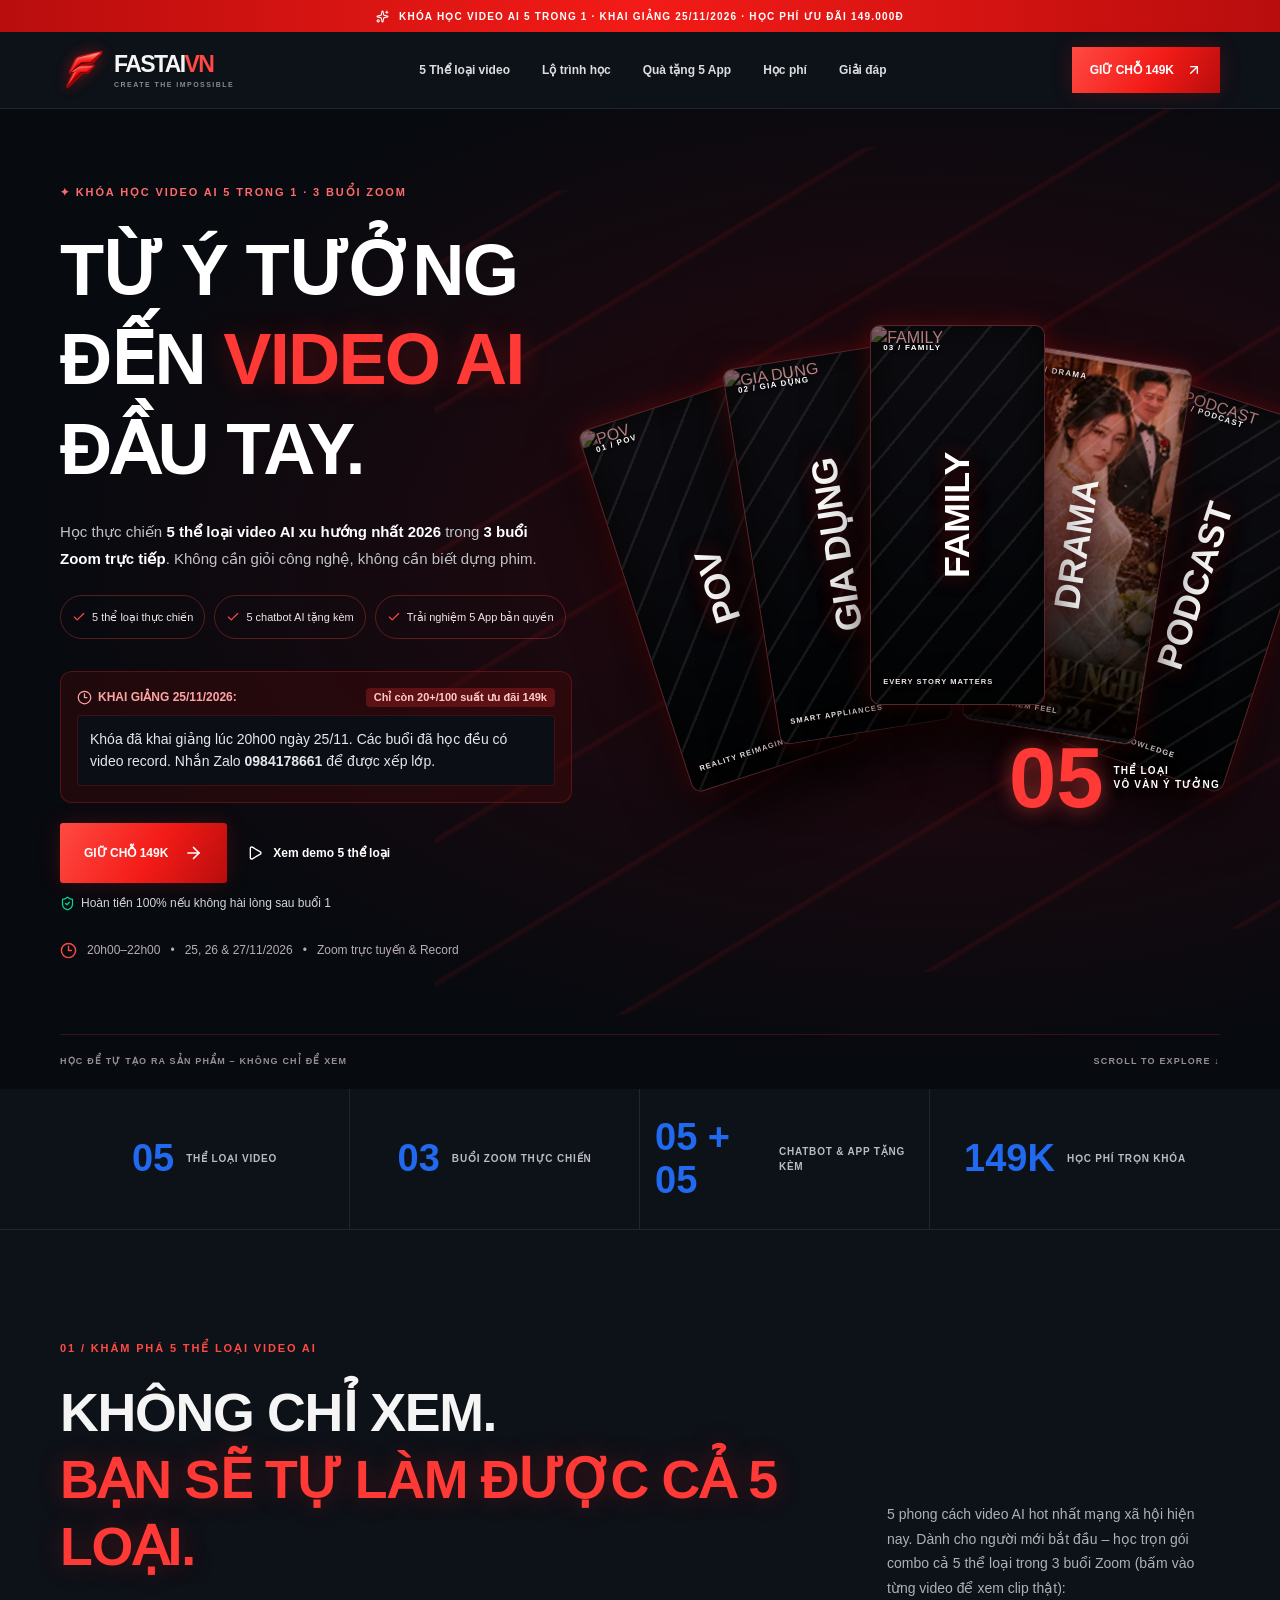
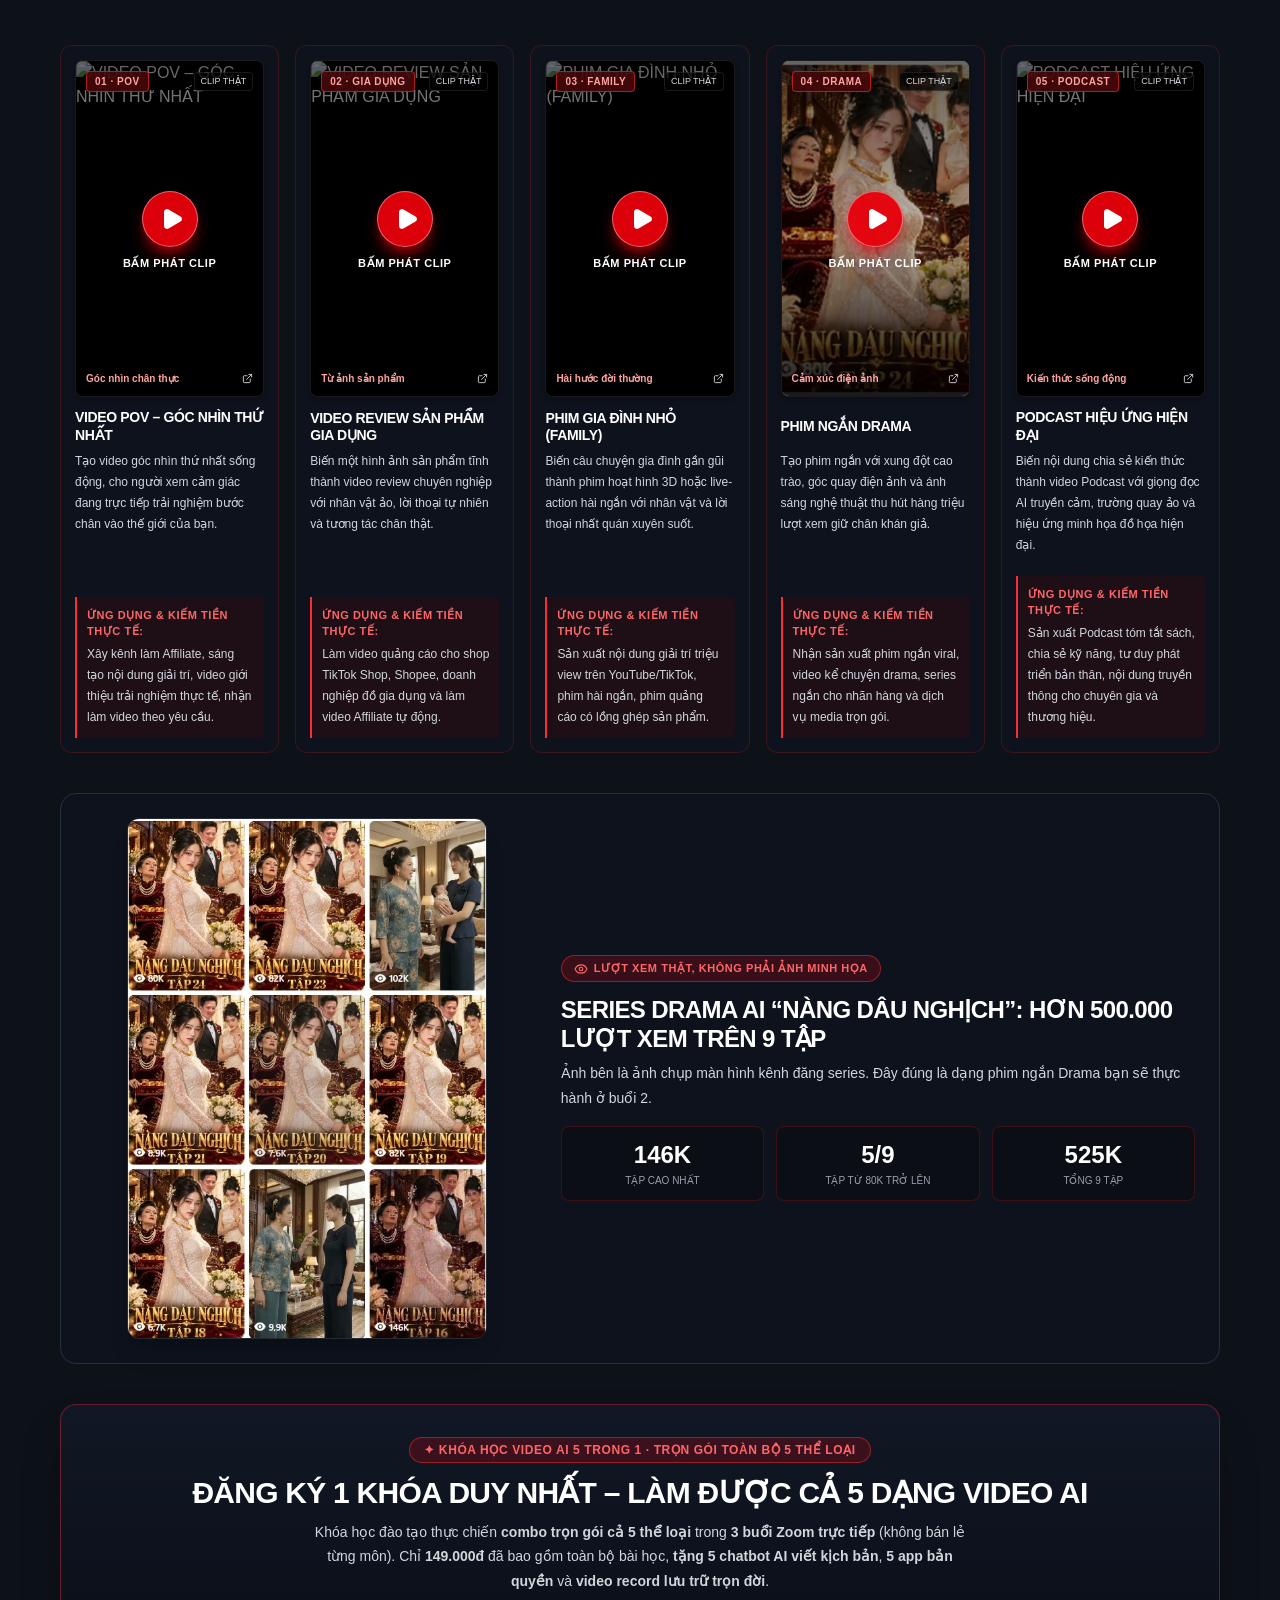
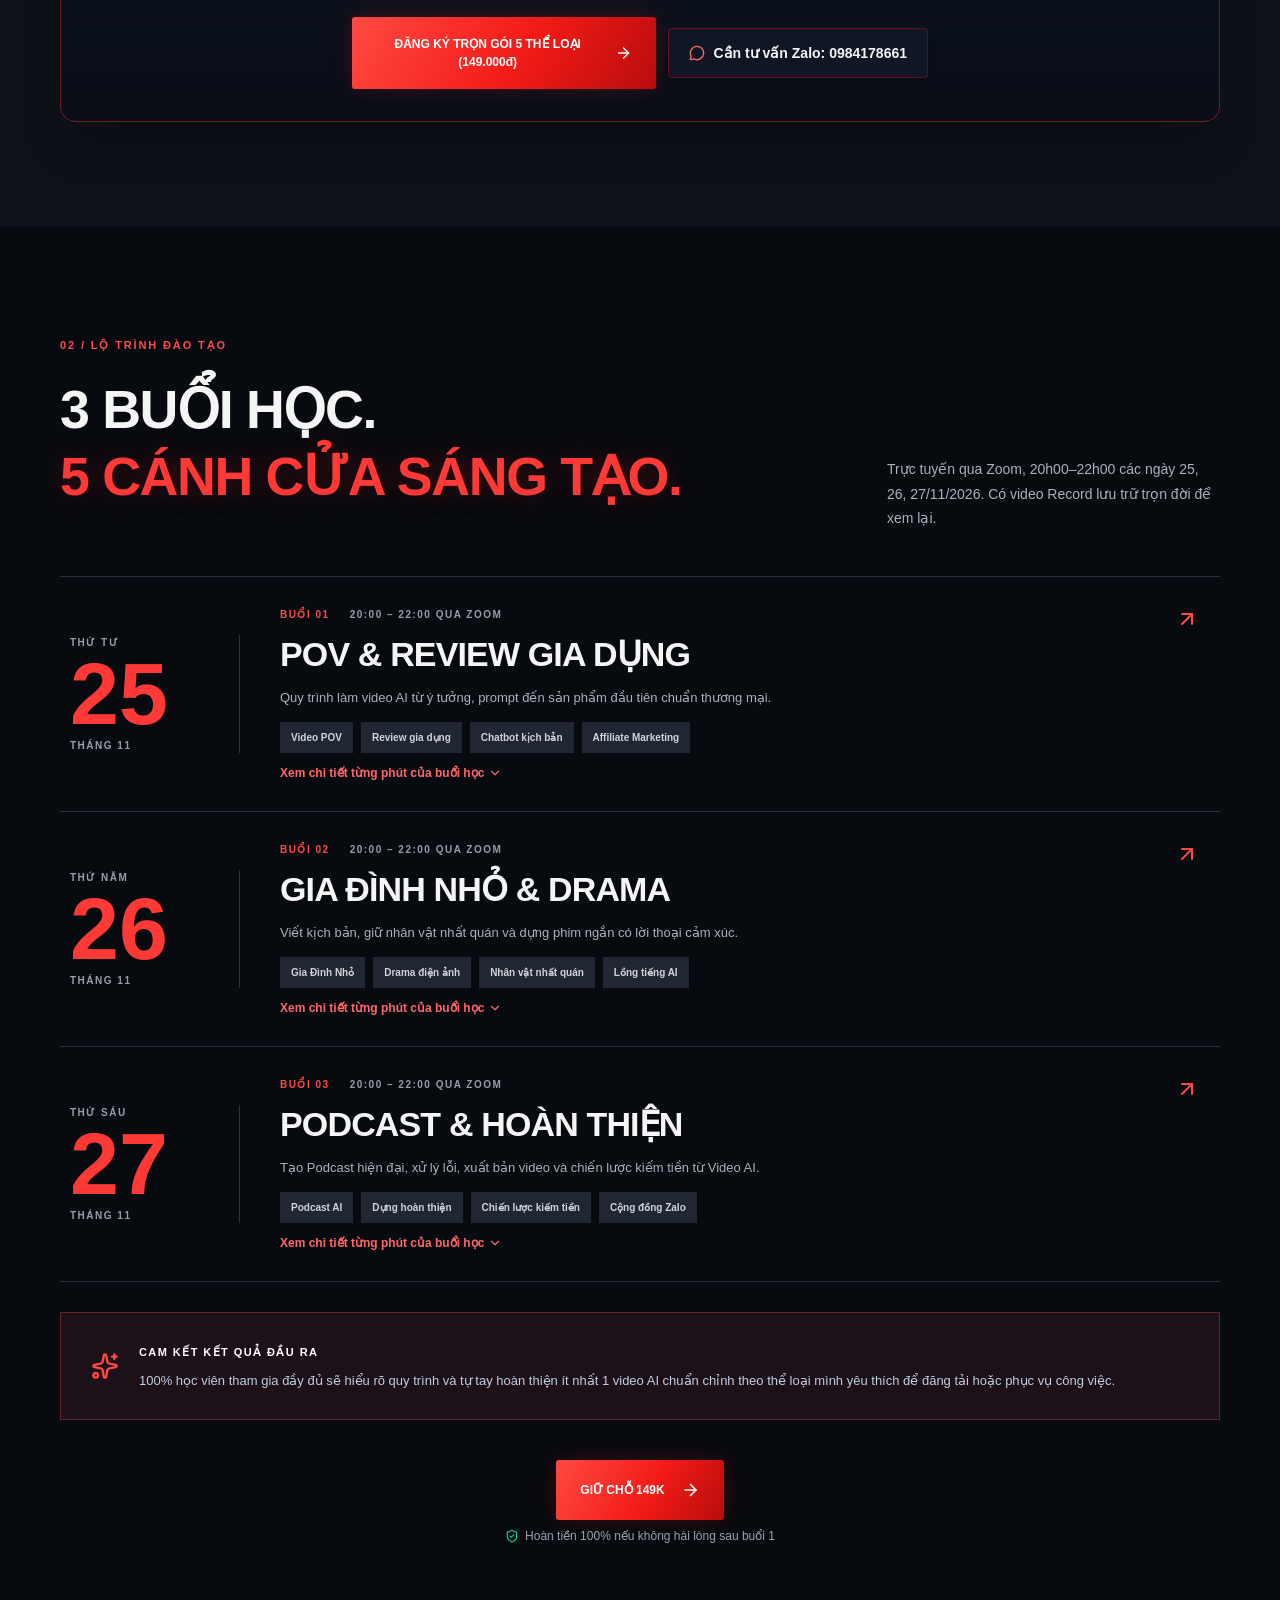
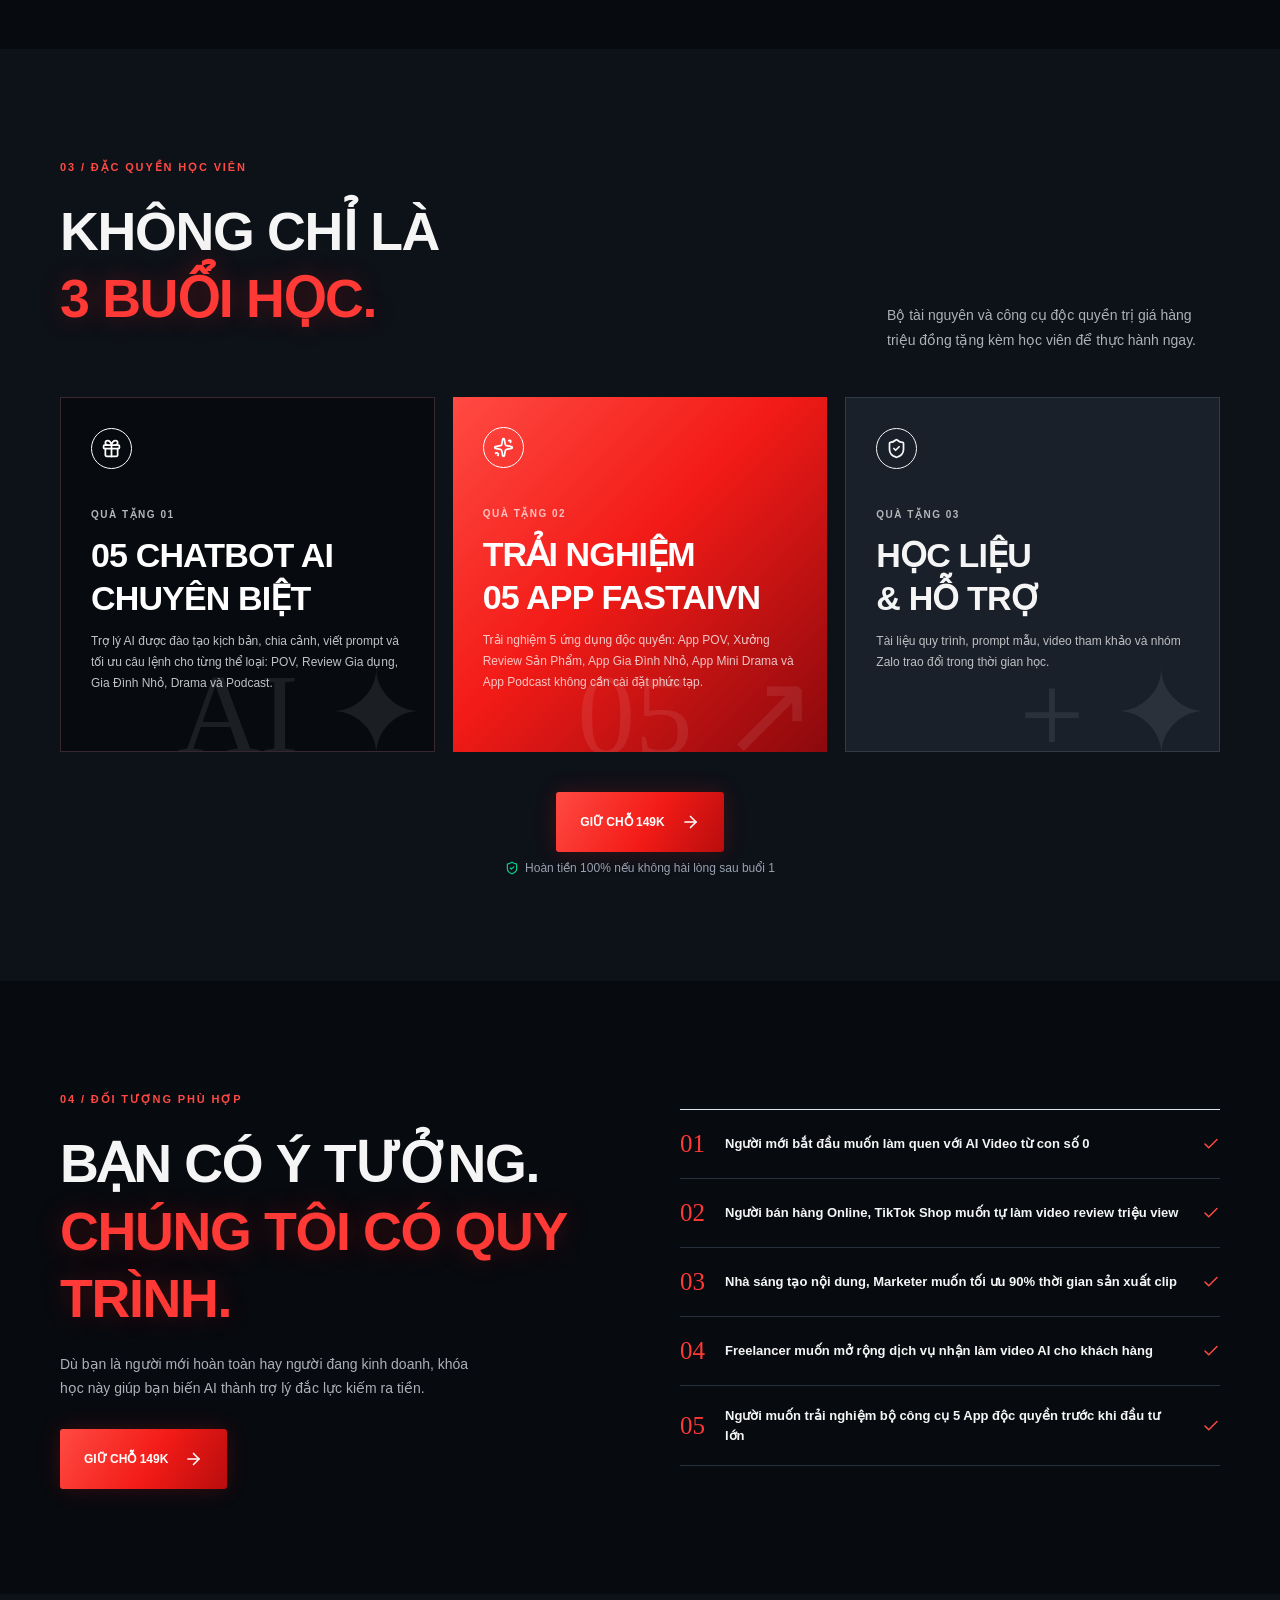
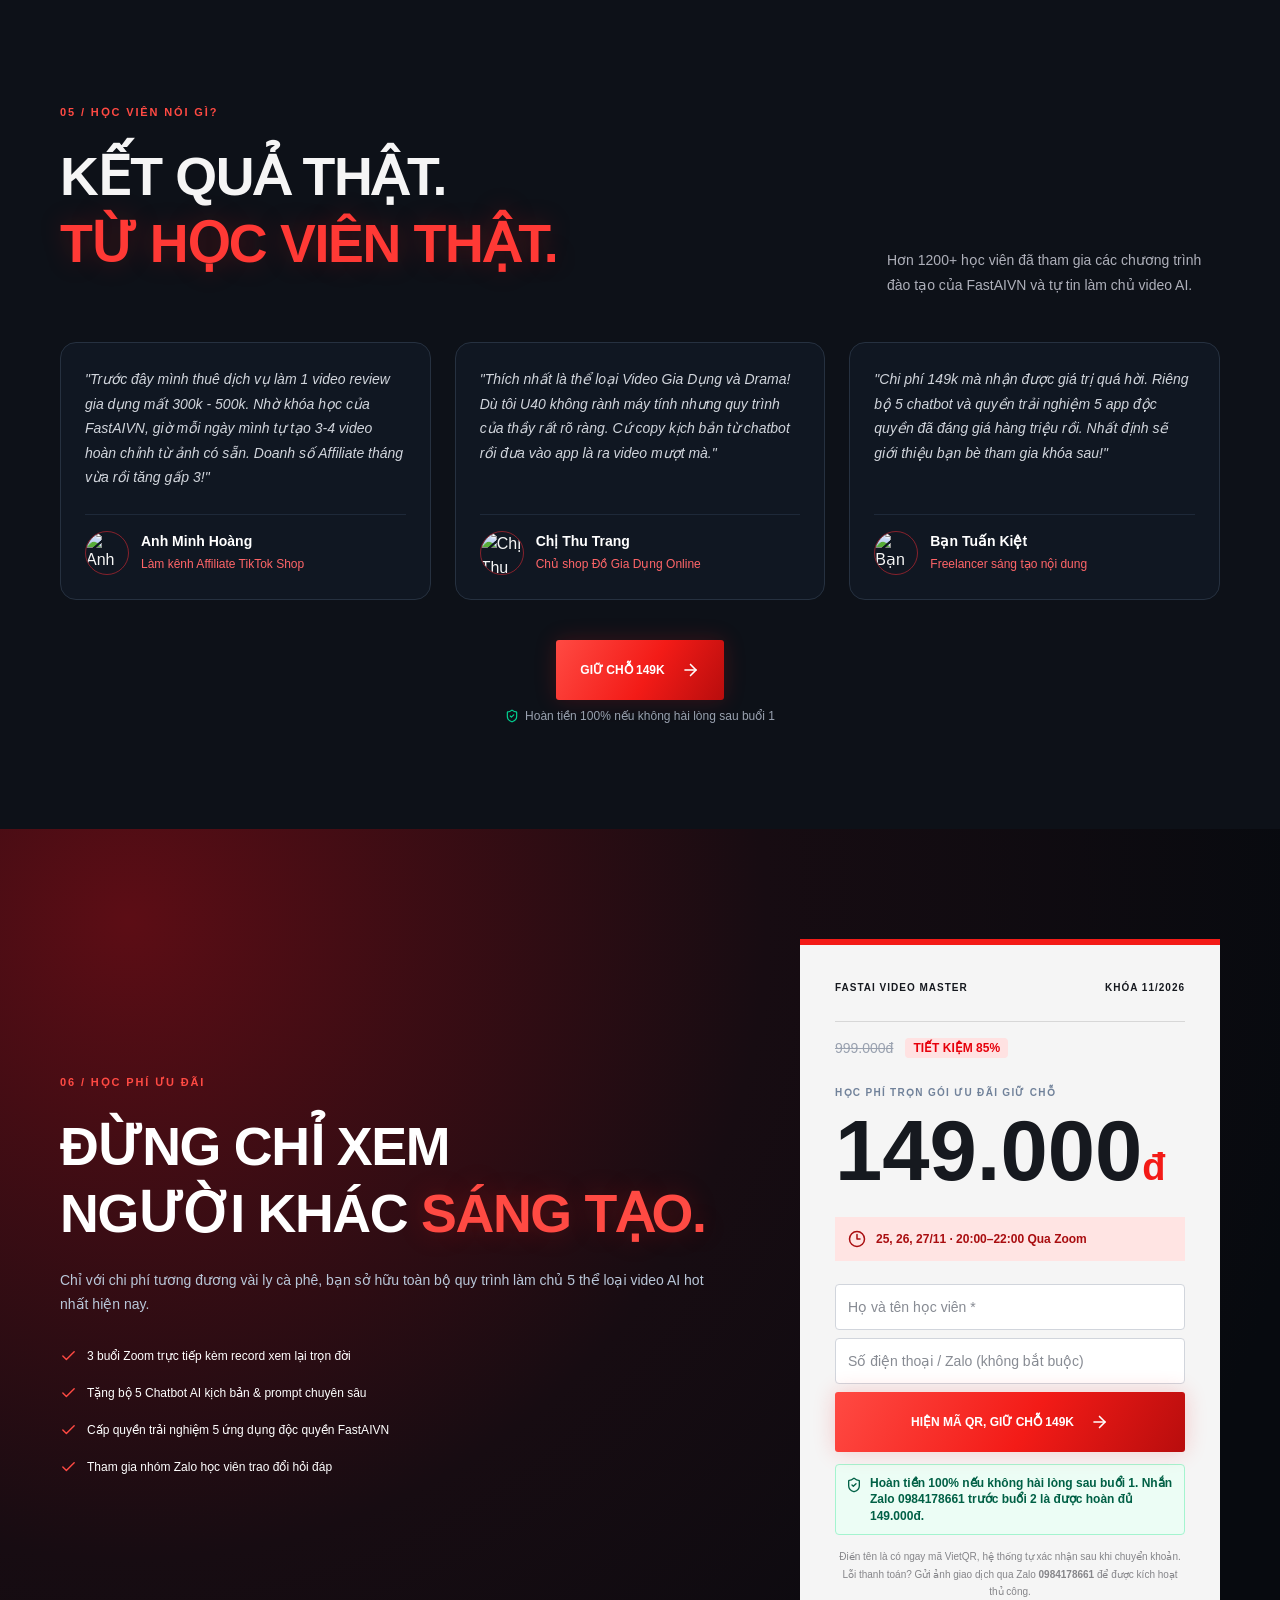
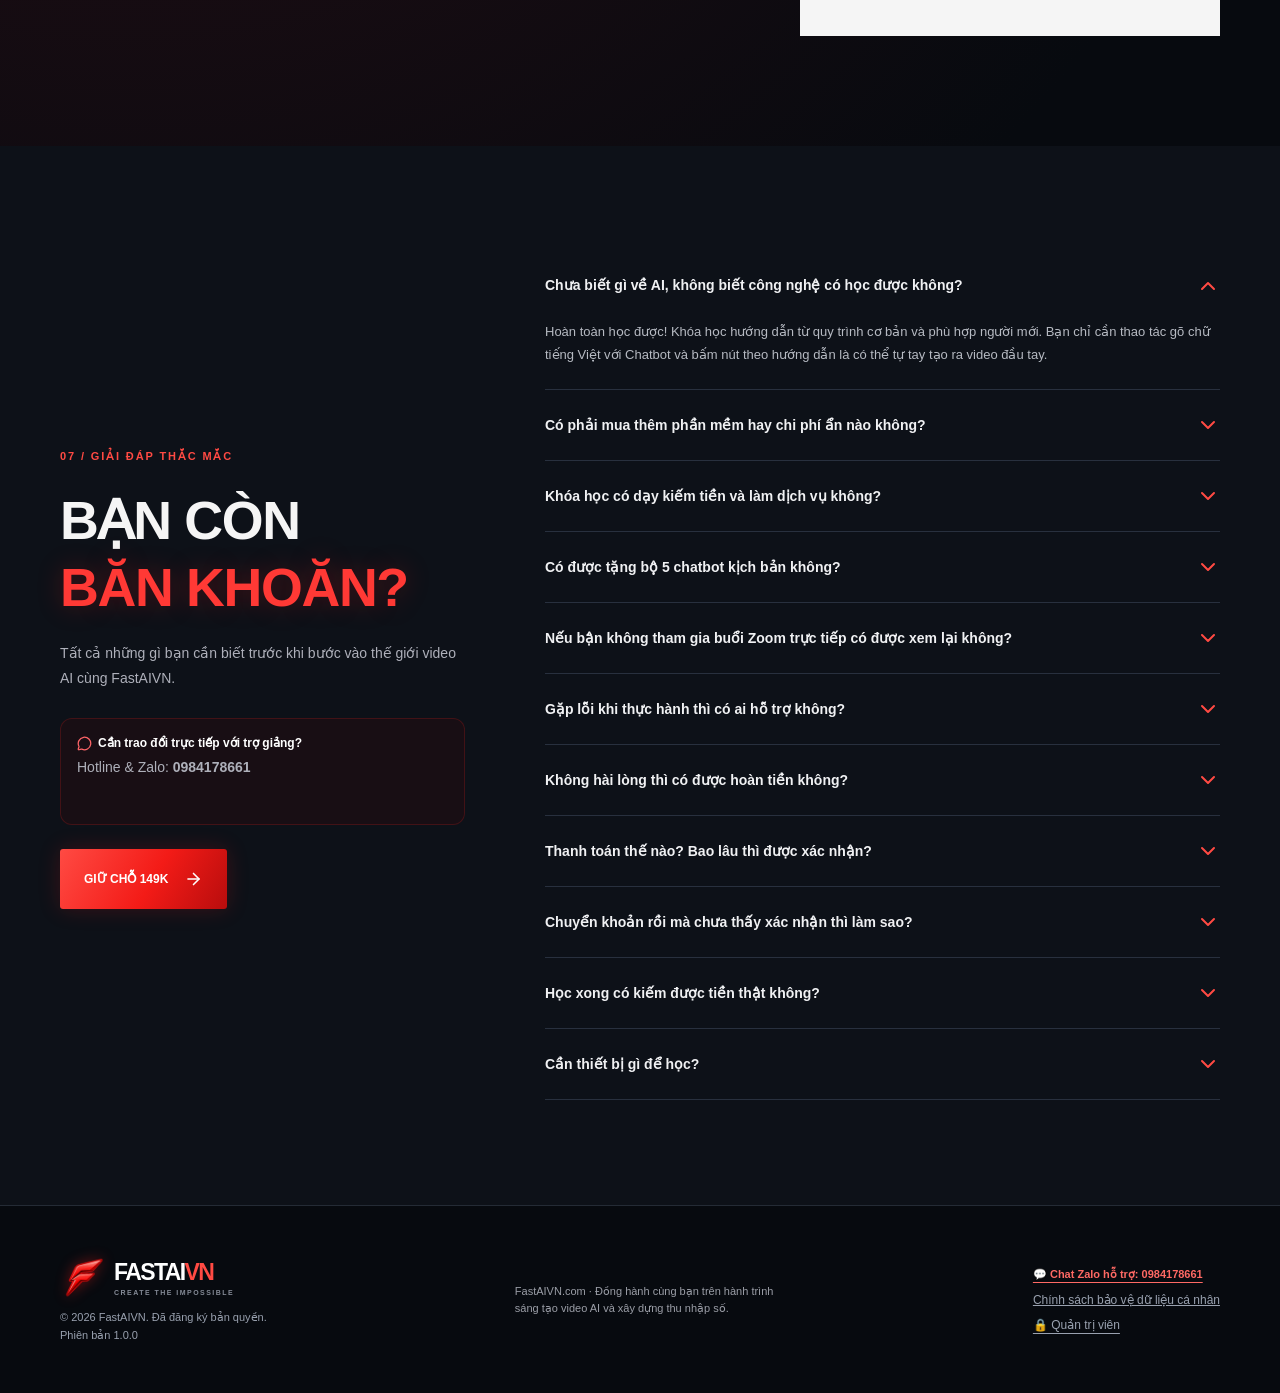
==== commit c22f8146: "'Deploy'" ====
--- a/index.html
+++ b/index.html
@@ -1,40 +1,50 @@
-<!doctype html>
-<html lang="vi">
-  <head>
-    <meta charset="UTF-8" />
-    <meta name="viewport" content="width=device-width, initial-scale=1.0" />
-    <title>FastAIVN — Khóa Học Video AI 5 Trong 1</title>
-    <meta name="description" content="Website chính thức khóa học Video AI 5 trong 1 của FastAIVN. 3 buổi học Zoom thực chiến, tặng 5 chatbot AI và trải nghiệm 5 ứng dụng độc quyền." />
-    <meta property="og:title" content="FastAIVN — Khóa Học Video AI 5 Trong 1" />
-    <meta property="og:description" content="Website chính thức khóa học Video AI 5 trong 1 của FastAIVN. 3 buổi học Zoom thực chiến, tặng 5 chatbot AI và trải nghiệm 5 ứng dụng độc quyền." />
-    <meta property="og:type" content="website" />
-    <meta name="twitter:card" content="summary_large_image" />
-    <link rel="icon" type="image/svg+xml" href="/favicon.svg" />
-    <link rel="alternate icon" href="/favicon.ico" />
-
-    <!-- Meta Pixel Code -->
-    <script>
-      !function(f,b,e,v,n,t,s)
-      {if(f.fbq)return;n=f.fbq=function(){n.callMethod?
-      n.callMethod.apply(n,arguments):n.queue.push(arguments)};
-      if(!f._fbq)f._fbq=n;n.push=n;n.loaded=!0;n.version='2.0';
-      n.queue=[];t=b.createElement(e);t.async=!0;
-      t.src=v;s=b.getElementsByTagName(e)[0];
-      s.parentNode.insertBefore(t,s)}(window, document,'script',
-      'https://connect.facebook.net/en_US/fbevents.js');
-      fbq('init', '2440431043100264');
-      fbq('track', 'PageView');
-    </script>
-    <!-- End Meta Pixel Code -->
-    <script type="module" crossorigin src="/assets/index-Cwch6huD.js"></script>
-    <link rel="stylesheet" crossorigin href="/assets/index-CQa9vRj4.css">
-  </head>
-  <body>
-    <!-- Meta Pixel noscript fallback -->
-    <noscript><img height="1" width="1" style="display:none"
-      src="https://www.facebook.com/tr?id=2440431043100264&ev=PageView&noscript=1"
-      alt="facebook pixel"
-    /></noscript>
-    <div id="root"></div>
-  </body>
-</html>
+<!doctype html>
+<html lang="vi">
+  <head>
+    <meta charset="UTF-8" />
+    <meta name="viewport" content="width=device-width, initial-scale=1.0" />
+    <title>FastAIVN — Khóa Học Video AI 5 Trong 1</title>
+    <meta name="description" content="Website chính thức khóa học Video AI 5 trong 1 của FastAIVN. 3 buổi học Zoom thực chiến, tặng 5 chatbot AI và trải nghiệm 5 ứng dụng độc quyền." />
+    <meta property="og:title" content="FastAIVN — Khóa Học Video AI 5 Trong 1" />
+    <meta property="og:description" content="Website chính thức khóa học Video AI 5 trong 1 của FastAIVN. 3 buổi học Zoom thực chiến, tặng 5 chatbot AI và trải nghiệm 5 ứng dụng độc quyền." />
+    <meta property="og:type" content="website" />
+    <meta name="twitter:card" content="summary_large_image" />
+    <link rel="icon" type="image/svg+xml" href="/favicon.svg" />
+    <link rel="alternate icon" href="/favicon.ico" />
+
+    <!-- Google Tag Manager / Google Analytics -->
+    <script async src="https://www.googletagmanager.com/gtm.js?id=GTM-TXV224MG"></script>
+    <script>
+      window.dataLayer = window.dataLayer || [];
+      function gtag(){dataLayer.push(arguments);}
+      gtag('js', new Date());
+    </script>
+    <!-- End Google Tag Manager / Google Analytics -->
+
+    <!-- Meta Pixel Code -->
+    <script>
+      !function(f,b,e,v,n,t,s)
+      {if(f.fbq)return;n=f.fbq=function(){n.callMethod?
+      n.callMethod.apply(n,arguments):n.queue.push(arguments)};
+      if(!f._fbq)f._fbq=n;n.push=n;n.loaded=!0;n.version='2.0';
+      n.queue=[];t=b.createElement(e);t.async=!0;
+      t.src=v;s=b.getElementsByTagName(e)[0];
+      s.parentNode.insertBefore(t,s)}(window, document,'script',
+      'https://connect.facebook.net/en_US/fbevents.js');
+      fbq('init', '2440431043100264');
+      fbq('track', 'PageView');
+    </script>
+    <!-- End Meta Pixel Code -->
+    <script type="module" crossorigin src="/assets/index-jsiETK5o.js"></script>
+    <link rel="stylesheet" crossorigin href="/assets/index-CDXjg1xr.css">
+  </head>
+  <body>
+    <!-- Meta Pixel noscript fallback -->
+    <noscript><img height="1" width="1" style="display:none"
+      src="https://www.facebook.com/tr?id=2440431043100264&ev=PageView&noscript=1"
+      alt="facebook pixel"
+    /></noscript>
+    <div id="root"></div>+
+  </body>
+</html>
--- a/assets/index-CDXjg1xr.css
+++ b/assets/index-CDXjg1xr.css
@@ -0,0 +1 @@
+*{box-sizing:border-box}html{scroll-behavior:smooth}body{color:var(--ink);background:#fff;margin:0;font-family:Arial,sans-serif}button{cursor:pointer}button,a{transition:all .2s}a{color:inherit;text-decoration:none}.wrap{width:min(1160px,100% - 48px);margin:auto}h1,h2,h3{letter-spacing:-.025em;font-family:Impact,Arial Narrow,sans-serif;font-weight:900}h2{margin:20px 0;font-size:clamp(42px,5.1vw,69px);line-height:1.03}h2 i,h1 i{color:#3b84ff;font-style:normal}p{line-height:1.75}.ribbon{color:#fff;letter-spacing:.12em;background:#2169f0;justify-content:center;align-items:center;gap:10px;height:32px;font-size:10px;font-weight:700;display:flex}header{z-index:30;background:#fff;border-bottom:1px solid #e6eaf1;position:sticky;top:0}.nav{justify-content:space-between;align-items:center;height:76px;display:flex}.logo{letter-spacing:-.07em;align-items:center;gap:10px;font-size:23px;line-height:1;display:flex}.logo>b{background:var(--blue);color:#fff;border-radius:7px;place-items:center;width:38px;height:38px;font-size:29px;display:grid;position:relative;transform:skew(-6deg)}.logo>b span{font-size:9px;position:absolute;top:3px;right:4px}.logo em{color:var(--blue);font-style:normal}.logo small{letter-spacing:.21em;color:#8c9ab0;margin-top:5px;font-size:7px;display:block}.nav nav{color:#35445a;gap:32px;font-size:12px;font-weight:700;display:flex}.top-cta{background:var(--blue);color:#fff;border:0;align-items:center;gap:12px;padding:14px 18px;font-size:12px;font-weight:800;display:flex}.hamburger{background:0 0;border:0;display:none}.hero{color:#fff;background:radial-gradient(circle at 80% 40%,#174586 0,#071223 52%);overflow:hidden}.hero-grid{grid-template-columns:1.07fr .93fr;align-items:center;gap:20px;min-height:615px;display:grid}.hero-copy{padding:75px 0}.eyebrow,.kicker{letter-spacing:.17em;color:#357bf2;font-size:11px;font-weight:900}.hero h1{margin:25px 0;font-size:clamp(72px,7.5vw,112px);line-height:.89}.hero-copy>p{color:#b6c5db;max-width:510px;font-size:15px}.hero-copy>p b{color:#fff}.chips{flex-wrap:wrap;gap:9px;margin:23px 0 32px;display:flex}.chips span{color:#d1def1;border:1px solid #ffffff48;border-radius:30px;align-items:center;gap:6px;padding:9px 11px;font-size:11px;display:flex}.chips svg{color:#78aaff;width:14px}.actions{flex-wrap:wrap;align-items:center;gap:20px;display:flex}.primary{background:var(--blue);color:#fff;border:0;border-radius:3px;justify-content:center;align-items:center;gap:16px;padding:18px 24px;font-size:12px;font-weight:900;display:inline-flex}.primary:hover,.top-cta:hover{background:#0751ce;transform:translateY(-2px)}.primary svg{width:19px}.watch{align-items:center;gap:10px;font-size:12px;font-weight:700;display:flex}.hero-date{color:#97a9c4;flex-wrap:wrap;align-items:center;gap:10px;margin-top:30px;font-size:12px;display:flex}.hero-date svg{color:#75a7f6}.poster{border:1px solid #ffffff40;border-radius:7px;flex-direction:column;justify-content:space-between;width:44%;height:360px;padding:17px;display:flex;position:absolute;overflow:hidden;box-shadow:0 20px 55px #0009}.poster:before{content:"";background:repeating-linear-gradient(130deg,#0000 0 29px,#ffffff13 30px 32px);position:absolute;inset:0}.poster>*{z-index:1}.poster small{letter-spacing:.15em;font-size:8px;font-weight:900}.poster strong{align-self:center;font-family:Impact;font-size:65px;line-height:1;transform:rotate(-90deg)}.p1{background:linear-gradient(140deg,#679cb4,#142d5c 50%,#0c152c);top:83px;left:0;transform:rotate(-12deg)}.p2{background:linear-gradient(140deg,#d19d6e,#754054 55%,#0e1b35);top:20px;left:29%;transform:rotate(1deg)}.p3{background:linear-gradient(140deg,#9277cb,#393674 55%,#10172c);top:85px;left:58%;transform:rotate(12deg)}.hero-number{color:#5b9cfc;align-items:center;gap:8px;font:85px Impact;display:flex;position:absolute;bottom:0;right:0}.hero-number span{letter-spacing:.1em;color:#fff;font:900 10px/1.5 Arial}.hero-foot{color:#8497b7;letter-spacing:.13em;border-top:1px solid #ffffff28;justify-content:space-between;padding:20px 0;font-size:9px;font-weight:700;display:flex}.stats{border-bottom:1px solid #e3e8f1}.stat-grid{grid-template-columns:repeat(4,1fr);display:grid}.stat-grid>div{border-right:1px solid #e5eaf1;justify-content:center;align-items:center;gap:12px;padding:27px 15px;display:flex}.stat-grid>div:last-child{border:0}.stat-grid b{color:#216af0;font:38px Impact}.stat-grid span{color:#6b7c91;letter-spacing:.08em;font-size:10px;font-weight:800}.section{padding:105px 0}.intro{grid-template-columns:1.4fr .6fr;align-items:end;gap:50px;margin-bottom:45px;display:grid}.intro p{color:var(--muted);max-width:345px;font-size:14px}.tabs{border-bottom:1px solid #d4ddeb;display:flex;overflow:auto}.tabs button{white-space:nowrap;text-align:left;color:#7a8ba3;background:0 0;border:0;border-bottom:3px solid #0000;flex:1;padding:18px 13px;font-size:12px;font-weight:900}.tabs button span{margin-right:10px;font-size:9px}.genre{background:#fff;border:1px solid #dce5f0;grid-template-columns:.85fr 1.15fr;min-height:500px;margin-top:25px;display:grid}.frame-container{background:#e1e9f3;place-items:center;padding:24px;display:grid}.frame{color:#fff;justify-content:center;align-items:center;width:min(100%,340px);min-height:440px;display:flex;position:relative;overflow:hidden}.frame:before{content:"";background:repeating-linear-gradient(120deg,#0000 0 22px,#ffffff0d 23px 24px);position:absolute;inset:0}.frame>strong{opacity:.6;white-space:nowrap;font:90px Impact;transform:rotate(-90deg)}.frame-top,.frame-bottom{letter-spacing:.1em;justify-content:space-between;font-size:9px;font-weight:900;display:flex;position:absolute;left:17px;right:17px}.frame-top{top:18px}.frame-bottom{bottom:18px}.play{-webkit-backdrop-filter:blur(8px);backdrop-filter:blur(8px);background:#fff2;border:1px solid #ffffff9a;border-radius:50%;place-items:center;width:65px;height:65px;display:grid;position:absolute}.genre-text{padding:45px 50px}.serial{color:#216af0;letter-spacing:.15em;align-items:center;gap:20px;font-size:10px;font-weight:900;display:flex}.genre-text h3{margin:23px 0 15px;font-size:49px;line-height:.98}.genre-text>p{color:#6b7a90;font-size:14px}.genre-text h4{letter-spacing:.15em;margin-top:27px;font-size:10px}.genre-text ul{padding:0;list-style:none}.genre-text li{align-items:center;gap:10px;margin:12px 0;font-size:12px;font-weight:700;display:flex}.genre-text li svg{color:var(--blue);flex-shrink:0}.money{border-left:3px solid var(--blue);background:#edf4ff;margin-top:25px;padding:17px 19px}.money strong{letter-spacing:.09em;color:#1b62cb;font-size:10px}.money p{color:#34516e;margin:6px 0 0;font-size:12px}.link-button{color:#196af2;background:0 0;border:0;align-items:center;gap:10px;padding:23px 0 0;font-size:13px;font-weight:900;display:flex}.fineprint{color:#8d9aae;margin-top:18px;font-size:11px}.lesson-list{border-top:1px solid #dce5f0}.lesson{border-bottom:1px solid #dce5f0;grid-template-columns:170px 1fr 35px;align-items:center;gap:40px;padding:30px 10px;display:grid}.calendar{border-right:1px solid #dce5f0}.calendar small{color:#697f9e;letter-spacing:.15em;font-size:10px;font-weight:900;display:block}.calendar strong{color:#1f70f7;font:88px/1 Impact;display:block}.lesson h3{margin:12px 0;font-size:34px}.lesson p{color:#728198;font-size:13px}.tags{flex-wrap:wrap;gap:8px;display:flex}.tags span{color:#536a85;background:#eef3fa;padding:8px 11px;font-size:10px;font-weight:700}.lesson-arrow{color:var(--blue)}.outcome{color:#fff;background:#0b1b33;align-items:center;gap:20px;margin-top:30px;padding:26px 30px;display:flex}.outcome b{letter-spacing:.13em;font-size:11px}.outcome p{color:#bfcee2;margin:7px 0 0;font-size:13px}.gift-grid{grid-template-columns:repeat(3,1fr);gap:18px;display:grid}.gift{flex-direction:column;align-items:flex-start;min-height:355px;padding:30px;display:flex;position:relative;overflow:hidden}.gift>svg{border:1px solid;border-radius:50%;width:41px;height:41px;margin-bottom:38px;padding:9px}.gift small{letter-spacing:.15em;opacity:.7;font-size:10px;font-weight:900}.gift h3{margin:12px 0;font-size:38px;line-height:1}.gift p{opacity:.75;font-size:12px}.gift>b{opacity:.08;font:115px Impact;position:absolute;bottom:-30px;right:10px}.g-dark{color:#fff;background:#0d1d35}.g-blue{color:#fff;background:#1b6cf2}.g-white{color:#10213a;background:#fff}.two-cols{grid-template-columns:1fr 1fr;align-items:center;gap:80px;display:grid}.for-you p,.faq .two-cols>div:first-child p{color:#718199;max-width:420px;margin-bottom:28px;font-size:14px}.audience>div{border-bottom:1px solid #dce5f0;align-items:center;gap:20px;padding:20px 0;display:flex}.audience>div:first-child{border-top:1px solid #dce5f0}.audience span{color:var(--blue);font:25px Impact}.audience b{flex:1;font-size:13px}.audience svg{color:var(--blue)}.price-section{color:#fff;background:radial-gradient(circle at 10% 10%,#233f77,#09172b 55%);padding:110px 0}.price-section .two-cols{grid-template-columns:1fr 420px}.price-section p{color:#b9c7d9;font-size:14px}.price-section ul{margin:27px 0;padding:0;list-style:none}.price-section li{align-items:center;gap:10px;margin:13px 0;font-size:12px;display:flex}.price-section li svg{color:#7af;width:17px}.price-box{color:#152542;background:#fff;border-top:6px solid #2874fc;padding:35px}.price-caption{letter-spacing:.1em;border-bottom:1px solid #dde5f0;justify-content:space-between;padding-bottom:26px;font-size:10px;font-weight:900;display:flex}.price-box>small{letter-spacing:.13em;color:#71829a;margin-top:27px;font-size:10px;font-weight:700;display:block}.price-number{font:85px/1.2 Impact}.price-number em{color:#2577f6;font-size:38px;font-style:normal}.price-date{color:#2567d5;background:#eaf2ff;align-items:center;gap:10px;margin:15px 0 23px;padding:13px;font-size:12px;font-weight:700;display:flex}.block{width:100%}.price-box .demo-warning{color:#8c99ab;text-align:center;margin:13px 0 0;font-size:10px}.faq .two-cols{grid-template-columns:.75fr 1.25fr}.faq-row{border-bottom:1px solid #dce5f0}.faq-row button{text-align:left;color:#142744;background:0 0;border:0;justify-content:space-between;align-items:center;gap:18px;width:100%;padding:23px 0;font-size:14px;font-weight:700;display:flex}.faq-row svg{color:#276eeb;flex-shrink:0}.faq-row .up{transform:rotate(180deg)}.faq-row p{color:#708096;margin:0 0 23px;font-size:13px}footer{color:#fff;background:#081426;padding:50px 0}.footer-row{justify-content:space-between;align-items:center;gap:25px;display:flex}.footer-row>div:not(:first-child){color:#7b8faa;max-width:270px;font-size:11px}.mobile-cta{display:none}.modal-layer{z-index:100;-webkit-backdrop-filter:blur(7px);backdrop-filter:blur(7px);background:#020b1cdb;place-items:center;padding:20px;display:grid;position:fixed;inset:0}.modal{color:#14233a;background:#fff;width:min(480px,100%);max-height:95vh;padding:36px;position:relative;overflow:auto}.modal .close{background:#edf2f9;border:0;padding:8px;position:absolute;top:15px;right:15px}.modal h2{font-size:47px}.modal>p,.demo-done p{color:#718198;font-size:12px}.modal form{gap:14px;margin-top:24px;display:grid}.modal label{gap:7px;font-size:12px;font-weight:700;display:grid}.modal input{border:1px solid #cfdae7;outline:none;padding:13px;font-size:13px}.order{border-top:1px solid #dae3ef;justify-content:space-between;margin-top:10px;padding:18px 0 8px;font-size:12px;display:flex}.order b{color:var(--blue)}.demo-done{text-align:center}.demo-done>svg{color:var(--blue)}@media (width<=900px){.nav nav{gap:14px}.hero-grid{grid-template-columns:1fr .75fr}.hero h1{font-size:75px}.poster{height:290px}.poster strong{font-size:48px}.hero-art{height:390px}.section{padding:75px 0}.genre-text{padding:28px}.genre-text h3{font-size:38px}.two-cols{gap:35px}}@media (width>=901px){.hero h1{font-size:clamp(68px,6.25vw,91px)}}@media (width<=700px){.wrap{width:calc(100% - 34px)}.ribbon{font-size:8px}.nav{height:64px}.nav nav{background:#fff;flex-direction:column;padding:25px;display:none;position:absolute;top:64px;left:0;right:0;box-shadow:0 18px 30px #0002}.nav nav.show{display:flex}.top-cta{display:none}.hamburger{display:block}.hero-grid{flex-direction:column;align-items:stretch;display:flex}.hero-copy{padding:65px 0 5px}.hero h1{font-size:clamp(65px,14vw,90px)}.hero-copy>p{font-size:13px}.chips{gap:6px}.chips span{padding:7px;font-size:10px}.hero-art{height:285px;margin-top:20px}.poster{width:38%;height:230px;padding:10px}.poster small{font-size:6px}.poster strong{font-size:36px}.p1{top:28px;left:5%}.p2{top:0;left:33%}.p3{top:28px;left:61%}.hero-number{font-size:45px;bottom:-2px}.hero-number span{font-size:7px}.hero-date{font-size:10px}.hero-foot{font-size:7px}.stat-grid{grid-template-columns:repeat(2,1fr)}.stat-grid>div{border-bottom:1px solid #e4eaf2;padding:18px 10px}.stat-grid b{font-size:28px}.stat-grid span{font-size:9px}.section{padding:66px 0}.intro{margin-bottom:28px;display:block}.intro h2,h2{font-size:46px}.intro p{font-size:12px}.tabs button{flex:none}.genre{grid-template-columns:1fr}.frame-container{padding:16px}.frame{max-width:290px;min-height:320px}.frame>strong{font-size:68px}.genre-text{padding:27px 22px}.genre-text h3{font-size:39px}.genre-text>p{font-size:13px}.lesson{grid-template-columns:70px 1fr;gap:17px;padding:24px 0}.calendar strong{font-size:57px}.calendar small{font-size:8px}.lesson h3{font-size:27px}.lesson p{font-size:11px}.lesson-arrow{display:none}.tags span{padding:6px;font-size:9px}.outcome{padding:18px}.gift-grid{grid-template-columns:1fr}.gift{min-height:300px}.gift>svg{margin-bottom:20px}.two-cols,.price-section .two-cols,.faq .two-cols{grid-template-columns:1fr;gap:28px}.price-section{padding:70px 0}.price-box{padding:24px}.price-number{font-size:73px}.footer-row{flex-direction:column;align-items:flex-start}.mobile-cta{z-index:40;background:#fff;justify-content:space-between;align-items:center;padding:10px 16px;font-size:11px;display:flex;position:fixed;bottom:0;left:0;right:0;box-shadow:0 -5px 25px #10213a29}.mobile-cta span b{color:#1c6ded;font-size:20px;display:block}.mobile-cta button{color:#fff;background:#1c6ded;border:0;align-items:center;gap:7px;padding:13px 17px;font-size:11px;font-weight:900;display:flex}footer{padding-bottom:95px}.modal{padding:30px 24px}}:root{--blue:#f31b17;--navy:#070a0f;--ink:#f5f5f5;--muted:#a4a8b2}body{color:#f5f5f5;background:#070a0f}.ribbon{background:linear-gradient(90deg,#b80d0d,#f31b17 50%,#b80d0d)}header{background:#0d1118;border-bottom:1px solid #1e2632}.nav nav{color:#dcdddf}.nav nav a:hover{color:#ff4a43}.logo>b{filter:drop-shadow(0 0 7px #f31b1770);background:url(/aifast-logo.png) 50%/contain no-repeat;border-radius:0;width:44px;height:44px;font-size:0;transform:none}.logo>b span{display:none}.logo em{color:#ff4a43}.logo small{color:#858b97}.top-cta,.primary{background:linear-gradient(120deg,#ff4a43,#f31b17 55%,#b80d0d);box-shadow:0 0 22px #f31b1732}.top-cta:hover,.primary:hover{background:#b80d0d;box-shadow:0 0 28px #f31b1766}.hero{background:radial-gradient(at 73% 45%,#5b090d 0,#1c090f 28%,#070a0f 68%);position:relative}.hero:after{content:"";pointer-events:none;background:repeating-linear-gradient(155deg,#0000 0 50px,#ff1b2015 52px 54px,#0000 58px 130px);width:78%;height:85%;position:absolute;top:3%;right:-12%;transform:skewY(-8deg)}.hero-grid,.hero-foot{z-index:1;position:relative}.eyebrow{color:#ff6a6a}.hero h1 i,h2 i{color:#ff3935;text-shadow:0 0 26px #f31b1745}.hero-copy>p{color:#c0c2c7}.chips span{color:#f0e5e5;border-color:#ff4a434d}.chips svg,.hero-date svg{color:#ff4a43}.hero-date{color:#b7aeb3}.hero-foot{color:#988d94;border-color:#94262a54}.poster:before{display:none}.hero-art{perspective:1000px;height:510px;position:relative}.poster{cursor:pointer;transform-origin:bottom;-webkit-user-select:none;user-select:none;background:#0d1118;border:1px solid #ff59594d;border-radius:10px;width:33%;height:380px;padding:0;transition:transform .35s cubic-bezier(.16,1,.3,1),box-shadow .35s,border-color .35s;position:absolute;overflow:hidden;box-shadow:0 24px 60px #000000d9,0 0 25px #f31b174d}.poster:hover{z-index:30!important;border-color:#ff4a43!important;transform:translateY(-16px)scale(1.06)rotate(0)!important;box-shadow:0 35px 75px #000000f2,0 0 35px #f31b17a6!important}.poster-bg{object-fit:cover;z-index:0;width:100%;height:100%;transition:transform .45s,filter .45s;position:absolute;inset:0}.poster:hover .poster-bg{filter:brightness(1.08)contrast(1.05);transform:scale(1.08)}.poster-tint{z-index:1;mix-blend-mode:multiply;background:linear-gradient(175deg,#b80d0d6b 0%,#5a0a0f7a 35%,#0d1118d1 75%,#070a0ff2 100%);position:absolute;inset:0;box-shadow:inset 0 0 35px #000000a6}.poster-stripes{z-index:2;pointer-events:none;background:repeating-linear-gradient(130deg,#0000 0 28px,#ffffff14 29px 31px);position:absolute;inset:0}.poster-content{z-index:3;pointer-events:none;flex-direction:column;justify-content:space-between;padding:16px 12px;display:flex;position:absolute;inset:0}.poster-tag{text-shadow:0 1px 4px #000000e6;letter-spacing:.16em!important;color:#fff!important;font-size:8px!important;font-weight:900!important}.poster-title{color:#fff!important;text-transform:uppercase!important;white-space:nowrap!important;letter-spacing:-.01em!important;text-shadow:0 3px 18px #000000f2,0 0 20px #f31b1773!important;align-self:center!important;font-family:Arial,Segoe UI,Roboto,sans-serif!important;font-size:clamp(28px,2.9vw,44px)!important;font-weight:900!important;line-height:1!important;transform:rotate(-90deg)!important}.poster-caption{text-shadow:0 1px 5px #000000e6;text-align:left;letter-spacing:.14em!important;color:#f0e5e5!important;font-size:7.5px!important;font-weight:900!important}.p1{z-index:1;top:70px;left:0%;transform:rotate(-18deg)}.p2{z-index:2;top:35px;left:17%;transform:rotate(-9deg)}.p3{z-index:5;top:8px;left:34%;transform:rotate(0)}.p4{z-index:4;top:35px;left:51%;transform:rotate(9deg)}.p5{z-index:3;top:70px;left:68%;transform:rotate(18deg)}.hero-number{color:#ff3935;text-shadow:0 0 20px #ff4a4399;z-index:15;pointer-events:none;align-items:center;gap:10px;display:flex;position:absolute;bottom:0;right:0;font:900 85px Arial,sans-serif!important}.hero-number span{letter-spacing:.12em;color:#fff;text-shadow:0 2px 8px #000000e6;font:900 10px/1.4 Arial,sans-serif!important}@media (width<=900px){.hero-art{height:410px}.poster{width:33%!important;height:310px!important}.poster-title{font-size:28px!important}.p1{top:54px!important;left:0%!important;transform:rotate(-16deg)!important}.p2{top:27px!important;left:17%!important;transform:rotate(-8deg)!important}.p3{top:6px!important;left:34%!important;transform:rotate(0)!important}.p4{top:27px!important;left:51%!important;transform:rotate(8deg)!important}.p5{top:54px!important;left:68%!important;transform:rotate(16deg)!important}.hero-number{font-size:55px!important}}@media (width<=700px){.hero-art{perspective:700px;height:295px!important;margin-top:24px!important}.poster{border-radius:8px!important;width:36%!important;height:235px!important}.poster-content{padding:10px 8px!important}.poster-tag{font-size:6.5px!important}.poster-title{font-size:20px!important}.poster-caption{font-size:6px!important}.p1{z-index:1;top:34px!important;left:-3%!important;transform:rotate(-16deg)!important}.p2{z-index:2;top:17px!important;left:14%!important;transform:rotate(-8deg)!important}.p3{z-index:5;top:2px!important;left:31%!important;transform:rotate(0)!important}.p4{z-index:4;top:17px!important;left:48%!important;transform:rotate(8deg)!important}.p5{z-index:3;top:34px!important;left:65%!important;transform:rotate(16deg)!important}.hero-number{z-index:15;font-size:42px!important;bottom:-4px!important;right:0!important}.hero-number span{font-size:7px!important}}.stats{background:#0d1118;border-color:#1e2632}.stat-grid>div{border-color:#1e2632}.stat-grid span{color:#bbbcc3}.demo,.gifts,.faq{background:#0d1118}.lessons,.for-you{background:#070a0f}.kicker,.serial{color:#ff4a43}.intro p,.genre-text>p,.lesson p,.for-you p,.faq .two-cols>div:first-child p{color:#aeb0ba}.tabs,.lesson-list,.faq-row,.audience>div{border-color:#28303e}.tabs button{color:#b3b5bc}.tabs button.on{color:#ff625b;background:#2f0f17;border-color:#f31b17}.genre{background:#121821;border-color:#2b3440}.frame-container{background:#080c13}.frame{border:1px solid #ff5b5b55;box-shadow:0 0 30px #f31b1722}.frame.sky{background:radial-gradient(circle at 25% 25%,#ff6866,#9c141a 40%,#090b12)}.frame.amber{background:radial-gradient(circle at 75% 25%,#f8f5f0,#9a292c 40%,#151117)}.frame.orange{background:radial-gradient(circle at 25% 25%,#ff7e6c,#9e1c21 45%,#141019)}.frame.purple{background:radial-gradient(circle at 75% 25%,#ff6266,#7f1521 45%,#11101a)}.frame.indigo{background:radial-gradient(circle at 25% 25%,#ff6a6a,#a31824 45%,#070a0f)}.genre-text li svg,.link-button,.lesson-arrow,.audience svg{color:#ff4a43}.money{background:#2a1119;border-color:#f31b17}.money strong{color:#ff6762}.money p{color:#d5c4c8}.fineprint{color:#828894}.calendar{border-color:#2c3440}.calendar strong{color:#ff3935}.calendar small{color:#9b9eaa}.lesson{border-color:#29313f}.lesson .serial span{color:#999ca8}.tags span{color:#d1d3da;background:#202732}.outcome{background:#1d1119;border:1px solid #66212a}.outcome>svg{color:#ff4a43}.g-dark{background:#070a0f;border:1px solid #3a2630}.g-blue{background:linear-gradient(135deg,#ff4a43,#f31b17 45%,#8b090d)}.g-white{color:#f5f5f5;background:#19202a;border:1px solid #313b48}.audience span{color:#ff3935}.price-section{background:radial-gradient(circle at 10% 10%,#5c0d15,#170c12 45%,#070a0f 85%)}.price-section h2 i,.price-section li svg{color:#ff4a43}.price-box{color:#16191f;background:#f5f5f5;border-color:#f31b17}.price-caption{border-color:#d7d7d7}.price-number em{color:#f31b17}.price-date{color:#a90d10;background:#ffe4e3}.price-box .demo-warning{color:#858589}.faq-row button{color:#f0f1f3}.faq-row svg{color:#ff4a43}.faq-row p{color:#b6bac2}footer{background:#070a0f;border-top:1px solid #242b35}.footer-row>div:not(:first-child){color:#9b9ea7}.modal{color:#fff;scrollbar-width:thin;scrollbar-color:#7e2028 #101721;background:#101721;border:1px solid #7e2028;border-radius:12px;max-height:calc(100vh - 32px);padding:clamp(16px,3vw,24px);box-shadow:0 20px 60px #000000d9}.modal.modal-step2{padding:clamp(20px,3vw,36px);width:min(1080px,100vw - 28px)!important;max-width:1080px!important}.modal::-webkit-scrollbar{width:6px}.modal::-webkit-scrollbar-track{background:#101721}.modal::-webkit-scrollbar-thumb{background:#7e2028;border-radius:3px}.modal>p,.demo-done p{color:#c5c1c7}.modal input{color:#fff;background:#1b222d;border-color:#3b4451;padding:10px 12px;font-size:13px}.modal input:focus{border-color:#ff4a43}.modal .close{color:#fff;background:#2f1820;border-radius:6px;padding:6px;top:10px;right:10px}.order{border-color:#41404a;margin-top:8px;padding:12px 0 6px}.order b,.demo-done>svg{color:#ff4a43}@media (width<=700px){.nav nav{background:#101721}.mobile-cta{color:#fff;background:#101721;box-shadow:0 -5px 25px #f31b1720}.mobile-cta span b{color:#ff4a43}.mobile-cta button{background:#f31b17}.stat-grid>div{border-color:#222b37}.modal{border-radius:10px;padding:16px 14px}}html,body,button,input,textarea{font-family:Arial,Segoe UI,Roboto,sans-serif}h1,h2,h3,.poster strong,.stat-grid b,.hero-number,.price-number,.calendar strong{font-weight:900;font-stretch:100%;font-family:Arial,Segoe UI,Roboto,sans-serif!important}h1,h2,h3{letter-spacing:-.045em}.poster-title{font-size:clamp(26px,2.8vw,42px)!important}.result-page{color:#f5f5f5;background:radial-gradient(circle at 50% 0,#451117,#070a0f 65%);place-items:center;min-height:100vh;padding:32px 16px;display:grid}.result-card{text-align:center;background:#0d1118;border:1px solid #3c242c;border-radius:16px;width:min(100%,580px);padding:clamp(28px,5vw,55px);box-shadow:0 15px 90px #000a}.result-card h1{margin:22px 0;font-size:clamp(29px,4vw,45px);line-height:1.15}.result-card p{color:#c8cdd5}.result-card .primary{margin:15px auto}.result-brand{letter-spacing:.17em;color:#ff6a6a;margin-bottom:25px;font-size:12px;font-weight:800}h1,h2,h3{letter-spacing:-.025em;overflow:visible;line-height:1.22!important}.hero h1{font-size:clamp(48px,5.65vw,82px);line-height:1.24!important}.intro h2,.for-you h2,.price-section h2,.faq h2{font-size:clamp(34px,4.2vw,60px);line-height:1.25!important}.genre-text h3{font-size:clamp(29px,3.2vw,43px);line-height:1.26!important}.gift h3{font-size:clamp(27px,2.7vw,34px);line-height:1.24!important}.modal h2{font-size:26px;line-height:1.22!important}.footer-contact{flex-direction:column;gap:9px;display:flex}.footer-contact a{color:#ff6964;text-underline-offset:4px;font-weight:800;text-decoration:underline}.footer-contact a:hover{color:#fff}@media (width<=700px){.hero h1{font-size:clamp(44px,10.4vw,68px)}.intro h2,.for-you h2,.price-section h2,.faq h2{font-size:clamp(31px,8.2vw,43px)}.genre-text h3{font-size:34px}.gift h3{font-size:31px}}.result-security{color:#a9b2c0;border-top:1px solid #26303b;justify-content:center;align-items:center;gap:8px;margin-top:28px;padding-top:20px;font-size:12px;display:flex}.result-back{color:#ff6a6a;margin-top:26px;font-size:13px;display:block}.result-card small{color:#a4aab3;display:block}@layer properties{@supports (((-webkit-hyphens:none)) and (not (margin-trim:block))) or ((-moz-orient:inline) and (not (color:rgb(from red r g b)))){*,:before,:after,::backdrop{--tw-translate-x:0;--tw-translate-y:0;--tw-translate-z:0;--tw-space-y-reverse:0;--tw-divide-y-reverse:0;--tw-border-style:solid;--tw-gradient-position:initial;--tw-gradient-from:#0000;--tw-gradient-via:#0000;--tw-gradient-to:#0000;--tw-gradient-stops:initial;--tw-gradient-via-stops:initial;--tw-gradient-from-position:0%;--tw-gradient-via-position:50%;--tw-gradient-to-position:100%;--tw-leading:initial;--tw-font-weight:initial;--tw-tracking:initial;--tw-shadow:0 0 #0000;--tw-shadow-color:initial;--tw-shadow-alpha:100%;--tw-inset-shadow:0 0 #0000;--tw-inset-shadow-color:initial;--tw-inset-shadow-alpha:100%;--tw-ring-color:initial;--tw-ring-shadow:0 0 #0000;--tw-inset-ring-color:initial;--tw-inset-ring-shadow:0 0 #0000;--tw-ring-inset:initial;--tw-ring-offset-width:0px;--tw-ring-offset-color:#fff;--tw-ring-offset-shadow:0 0 #0000;--tw-blur:initial;--tw-brightness:initial;--tw-contrast:initial;--tw-grayscale:initial;--tw-hue-rotate:initial;--tw-invert:initial;--tw-opacity:initial;--tw-saturate:initial;--tw-sepia:initial;--tw-drop-shadow:initial;--tw-drop-shadow-color:initial;--tw-drop-shadow-alpha:100%;--tw-drop-shadow-size:initial;--tw-backdrop-blur:initial;--tw-backdrop-brightness:initial;--tw-backdrop-contrast:initial;--tw-backdrop-grayscale:initial;--tw-backdrop-hue-rotate:initial;--tw-backdrop-invert:initial;--tw-backdrop-opacity:initial;--tw-backdrop-saturate:initial;--tw-backdrop-sepia:initial;--tw-duration:initial;--tw-scale-x:1;--tw-scale-y:1;--tw-scale-z:1}}}@layer theme{:root,:host{--font-sans:-apple-system, BlinkMacSystemFont, "Segoe UI", Roboto, "Helvetica Neue", "Noto Sans", Arial, sans-serif, "Apple Color Emoji", "Segoe UI Emoji", "Segoe UI Symbol", "Noto Color Emoji";--font-mono:ui-monospace, SFMono-Regular, Menlo, Monaco, Consolas, "Liberation Mono", "Courier New", monospace;--color-red-100:oklch(93.6% .032 17.717);--color-red-200:oklch(88.5% .062 18.334);--color-red-300:oklch(80.8% .114 19.571);--color-red-400:oklch(70.4% .191 22.216);--color-red-500:oklch(63.7% .237 25.331);--color-red-600:oklch(57.7% .245 27.325);--color-red-700:oklch(50.5% .213 27.518);--color-red-800:oklch(44.4% .177 26.899);--color-red-900:oklch(39.6% .141 25.723);--color-red-950:oklch(25.8% .092 26.042);--color-amber-200:oklch(92.4% .12 95.746);--color-amber-300:oklch(87.9% .169 91.605);--color-amber-400:oklch(82.8% .189 84.429);--color-amber-500:oklch(76.9% .188 70.08);--color-amber-600:oklch(66.6% .179 58.318);--color-amber-700:oklch(55.5% .163 48.998);--color-amber-800:oklch(47.3% .137 46.201);--color-amber-900:oklch(41.4% .112 45.904);--color-amber-950:oklch(27.9% .077 45.635);--color-emerald-50:oklch(97.9% .021 166.113);--color-emerald-200:oklch(90.5% .093 164.15);--color-emerald-300:oklch(84.5% .143 164.978);--color-emerald-400:oklch(76.5% .177 163.223);--color-emerald-500:oklch(69.6% .17 162.48);--color-emerald-600:oklch(59.6% .145 163.225);--color-emerald-700:oklch(50.8% .118 165.612);--color-emerald-800:oklch(43.2% .095 166.913);--color-emerald-900:oklch(37.8% .077 168.94);--color-emerald-950:oklch(26.2% .051 172.552);--color-cyan-400:oklch(78.9% .154 211.53);--color-blue-200:oklch(88.2% .059 254.128);--color-blue-300:oklch(80.9% .105 251.813);--color-blue-400:oklch(70.7% .165 254.624);--color-blue-600:oklch(54.6% .245 262.881);--color-blue-700:oklch(48.8% .243 264.376);--color-blue-900:oklch(37.9% .146 265.522);--color-blue-950:oklch(28.2% .091 267.935);--color-slate-950:oklch(12.9% .042 264.695);--color-gray-100:oklch(96.7% .003 264.542);--color-gray-200:oklch(92.8% .006 264.531);--color-gray-300:oklch(87.2% .01 258.338);--color-gray-400:oklch(70.7% .022 261.325);--color-gray-500:oklch(55.1% .027 264.364);--color-gray-600:oklch(44.6% .03 256.802);--color-gray-700:oklch(37.3% .034 259.733);--color-gray-800:oklch(27.8% .033 256.848);--color-gray-900:oklch(21% .034 264.665);--color-black:#000;--color-white:#fff;--spacing:.25rem;--container-md:28rem;--container-lg:32rem;--container-xl:36rem;--container-2xl:42rem;--container-3xl:48rem;--container-7xl:80rem;--text-xs:.75rem;--text-xs--line-height:calc(1 / .75);--text-sm:.875rem;--text-sm--line-height:calc(1.25 / .875);--text-base:1rem;--text-base--line-height:calc(1.5 / 1);--text-lg:1.125rem;--text-lg--line-height:calc(1.75 / 1.125);--text-xl:1.25rem;--text-xl--line-height:calc(1.75 / 1.25);--text-2xl:1.5rem;--text-2xl--line-height:calc(2 / 1.5);--text-3xl:1.875rem;--text-3xl--line-height:calc(2.25 / 1.875);--font-weight-normal:400;--font-weight-medium:500;--font-weight-semibold:600;--font-weight-bold:700;--font-weight-extrabold:800;--font-weight-black:900;--tracking-tight:-.025em;--tracking-wide:.025em;--tracking-wider:.05em;--tracking-widest:.1em;--leading-tight:1.25;--leading-snug:1.375;--leading-relaxed:1.625;--radius-md:.375rem;--radius-lg:.5rem;--radius-xl:.75rem;--radius-2xl:1rem;--animate-spin:spin 1s linear infinite;--animate-ping:ping 1s cubic-bezier(0, 0, .2, 1) infinite;--animate-pulse:pulse 2s cubic-bezier(.4, 0, .6, 1) infinite;--animate-bounce:bounce 1s infinite;--blur-sm:8px;--blur-2xl:40px;--default-transition-duration:.15s;--default-transition-timing-function:cubic-bezier(.4, 0, .2, 1);--default-font-family:var(--font-sans);--default-mono-font-family:var(--font-mono)}}@layer base{*,:after,:before,::backdrop{box-sizing:border-box;border:0 solid;margin:0;padding:0}::file-selector-button{box-sizing:border-box;border:0 solid;margin:0;padding:0}html,:host{-webkit-text-size-adjust:100%;tab-size:4;line-height:1.5;font-family:var(--default-font-family,-apple-system, BlinkMacSystemFont, "Segoe UI", Roboto, "Helvetica Neue", "Noto Sans", Arial, sans-serif, "Apple Color Emoji", "Segoe UI Emoji", "Segoe UI Symbol", "Noto Color Emoji");font-feature-settings:var(--default-font-feature-settings,normal);font-variation-settings:var(--default-font-variation-settings,normal);-webkit-tap-highlight-color:transparent}hr{height:0;color:inherit;border-top-width:1px}abbr:where([title]){-webkit-text-decoration:underline dotted;text-decoration:underline dotted}h1,h2,h3,h4,h5,h6{font-size:inherit;font-weight:inherit}a{color:inherit;-webkit-text-decoration:inherit;-webkit-text-decoration:inherit;-webkit-text-decoration:inherit;-webkit-text-decoration:inherit;text-decoration:inherit}b,strong{font-weight:bolder}code,kbd,samp,pre{font-family:var(--default-mono-font-family,ui-monospace, SFMono-Regular, Menlo, Monaco, Consolas, "Liberation Mono", "Courier New", monospace);font-feature-settings:var(--default-mono-font-feature-settings,normal);font-variation-settings:var(--default-mono-font-variation-settings,normal);font-size:1em}small{font-size:80%}sub,sup{vertical-align:baseline;font-size:75%;line-height:0;position:relative}sub{bottom:-.25em}sup{top:-.5em}table{text-indent:0;border-color:inherit;border-collapse:collapse}:-moz-focusring:where(:not(iframe)){outline:auto}progress{vertical-align:baseline}summary{display:list-item}ol,ul,menu{list-style:none}img,svg,video,canvas,audio,iframe,embed,object{vertical-align:middle;display:block}img,video{max-width:100%;height:auto}button,input,select,optgroup,textarea{font:inherit;font-feature-settings:inherit;font-variation-settings:inherit;letter-spacing:inherit;color:inherit;opacity:1;background-color:#0000;border-radius:0}::file-selector-button{font:inherit;font-feature-settings:inherit;font-variation-settings:inherit;letter-spacing:inherit;color:inherit;opacity:1;background-color:#0000;border-radius:0}:where(select:is([multiple],[size])) optgroup{font-weight:bolder}:where(select:is([multiple],[size])) optgroup option{padding-inline-start:20px}::file-selector-button{margin-inline-end:4px}::placeholder{opacity:1}@supports (not ((-webkit-appearance:-apple-pay-button))) or (contain-intrinsic-size:1px){::placeholder{color:currentColor}@supports (color:color-mix(in lab, red, red)){::placeholder{color:color-mix(in oklab, currentcolor 50%, transparent)}}}textarea{resize:vertical}::-webkit-search-decoration{-webkit-appearance:none}::-webkit-date-and-time-value{min-height:1lh;text-align:inherit}::-webkit-datetime-edit{display:inline-flex}::-webkit-datetime-edit-fields-wrapper{padding:0}::-webkit-datetime-edit{padding-block:0}::-webkit-datetime-edit-year-field{padding-block:0}::-webkit-datetime-edit-month-field{padding-block:0}::-webkit-datetime-edit-day-field{padding-block:0}::-webkit-datetime-edit-hour-field{padding-block:0}::-webkit-datetime-edit-minute-field{padding-block:0}::-webkit-datetime-edit-second-field{padding-block:0}::-webkit-datetime-edit-millisecond-field{padding-block:0}::-webkit-datetime-edit-meridiem-field{padding-block:0}::-webkit-calendar-picker-indicator{line-height:1}:-moz-ui-invalid{box-shadow:none}button,input:where([type=button],[type=reset],[type=submit]){appearance:button}::file-selector-button{appearance:button}::-webkit-inner-spin-button{height:auto}::-webkit-outer-spin-button{height:auto}[hidden]:where(:not([hidden=until-found])){display:none!important}}@layer components;@layer utilities{.pointer-events-none{pointer-events:none}.absolute{position:absolute}.fixed{position:fixed}.relative{position:relative}.sticky{position:sticky}.inset-0{inset:0}.-top-3{top:calc(var(--spacing) * -3)}.-top-12{top:calc(var(--spacing) * -12)}.top-0{top:0}.top-1\/2{top:50%}.top-2{top:calc(var(--spacing) * 2)}.top-4{top:calc(var(--spacing) * 4)}.-right-3{right:calc(var(--spacing) * -3)}.-right-12{right:calc(var(--spacing) * -12)}.right-2{right:calc(var(--spacing) * 2)}.right-4{right:calc(var(--spacing) * 4)}.left-3{left:calc(var(--spacing) * 3)}.z-10{z-index:10}.z-20{z-index:20}.z-30{z-index:30}.z-50{z-index:50}.col-span-2{grid-column:span 2/span 2}.mx-auto{margin-inline:auto}.\!my-0{margin-block:0!important}.\!my-0\.5{margin-block:calc(var(--spacing) * .5)!important}.my-3{margin-block:calc(var(--spacing) * 3)}.my-4{margin-block:calc(var(--spacing) * 4)}.my-5{margin-block:calc(var(--spacing) * 5)}.my-12{margin-block:calc(var(--spacing) * 12)}.my-auto{margin-block:auto}.\!mt-0\.5{margin-top:calc(var(--spacing) * .5)!important}.\!mt-2{margin-top:calc(var(--spacing) * 2)!important}.mt-0\.5{margin-top:calc(var(--spacing) * .5)}.mt-1{margin-top:var(--spacing)}.mt-1\.5{margin-top:calc(var(--spacing) * 1.5)}.mt-2{margin-top:calc(var(--spacing) * 2)}.mt-3{margin-top:calc(var(--spacing) * 3)}.mt-4{margin-top:calc(var(--spacing) * 4)}.mt-5{margin-top:calc(var(--spacing) * 5)}.mt-6{margin-top:calc(var(--spacing) * 6)}.mt-8{margin-top:calc(var(--spacing) * 8)}.mt-auto{margin-top:auto}.mr-1{margin-right:var(--spacing)}.mb-0\.5{margin-bottom:calc(var(--spacing) * .5)}.mb-1{margin-bottom:var(--spacing)}.mb-1\.5{margin-bottom:calc(var(--spacing) * 1.5)}.mb-2{margin-bottom:calc(var(--spacing) * 2)}.mb-3{margin-bottom:calc(var(--spacing) * 3)}.mb-4{margin-bottom:calc(var(--spacing) * 4)}.mb-6{margin-bottom:calc(var(--spacing) * 6)}.ml-1{margin-left:var(--spacing)}.\!grid{display:grid!important}.block{display:block}.flex{display:flex}.grid{display:grid}.hidden{display:none}.inline{display:inline}.inline-block{display:inline-block}.inline-flex{display:inline-flex}.aspect-\[9\/16\]{aspect-ratio:9/16}.aspect-square{aspect-ratio:1}.h-1\.5{height:calc(var(--spacing) * 1.5)}.h-2{height:calc(var(--spacing) * 2)}.h-2\.5{height:calc(var(--spacing) * 2.5)}.h-3{height:calc(var(--spacing) * 3)}.h-4{height:calc(var(--spacing) * 4)}.h-7{height:calc(var(--spacing) * 7)}.h-10{height:calc(var(--spacing) * 10)}.h-11{height:calc(var(--spacing) * 11)}.h-12{height:calc(var(--spacing) * 12)}.h-14{height:calc(var(--spacing) * 14)}.h-20{height:calc(var(--spacing) * 20)}.h-28{height:calc(var(--spacing) * 28)}.h-32{height:calc(var(--spacing) * 32)}.h-64{height:calc(var(--spacing) * 64)}.h-auto{height:auto}.h-full{height:100%}.max-h-\[38vh\]{max-height:38vh}.max-h-\[90vh\]{max-height:90vh}.min-h-\[36px\]{min-height:36px}.min-h-screen{min-height:100vh}.w-1\.5{width:calc(var(--spacing) * 1.5)}.w-2{width:calc(var(--spacing) * 2)}.w-2\.5{width:calc(var(--spacing) * 2.5)}.w-3{width:calc(var(--spacing) * 3)}.w-4{width:calc(var(--spacing) * 4)}.w-7{width:calc(var(--spacing) * 7)}.w-10{width:calc(var(--spacing) * 10)}.w-11{width:calc(var(--spacing) * 11)}.w-12{width:calc(var(--spacing) * 12)}.w-14{width:calc(var(--spacing) * 14)}.w-20{width:calc(var(--spacing) * 20)}.w-28{width:calc(var(--spacing) * 28)}.w-32{width:calc(var(--spacing) * 32)}.w-64{width:calc(var(--spacing) * 64)}.w-full{width:100%}.w-px{width:1px}.max-w-2xl{max-width:var(--container-2xl)}.max-w-3xl{max-width:var(--container-3xl)}.max-w-7xl{max-width:var(--container-7xl)}.max-w-\[200px\]{max-width:200px}.max-w-\[360px\]{max-width:360px}.max-w-full{max-width:100%}.max-w-lg{max-width:var(--container-lg)}.max-w-md{max-width:var(--container-md)}.max-w-xl{max-width:var(--container-xl)}.flex-1{flex:1}.shrink-0{flex-shrink:0}.flex-grow{flex-grow:1}.border-collapse{border-collapse:collapse}.-translate-y-1\/2{--tw-translate-y:calc(calc(1 / 2 * 100%) * -1);translate:var(--tw-translate-x) var(--tw-translate-y)}.rotate-180{rotate:180deg}.animate-bounce{animation:var(--animate-bounce)}.animate-ping{animation:var(--animate-ping)}.animate-pulse{animation:var(--animate-pulse)}.animate-spin{animation:var(--animate-spin)}.cursor-pointer{cursor:pointer}.scrollbar-thin{scrollbar-width:thin}.list-disc{list-style-type:disc}.grid-cols-1{grid-template-columns:repeat(1,minmax(0,1fr))}.grid-cols-2{grid-template-columns:repeat(2,minmax(0,1fr))}.grid-cols-3{grid-template-columns:repeat(3,minmax(0,1fr))}.grid-cols-4{grid-template-columns:repeat(4,minmax(0,1fr))}.flex-col{flex-direction:column}.flex-wrap{flex-wrap:wrap}.items-center{align-items:center}.items-start{align-items:flex-start}.items-stretch{align-items:stretch}.justify-between{justify-content:space-between}.justify-center{justify-content:center}.justify-end{justify-content:flex-end}.\!gap-1{gap:var(--spacing)!important}.\!gap-2\.5{gap:calc(var(--spacing) * 2.5)!important}.gap-0\.5{gap:calc(var(--spacing) * .5)}.gap-1{gap:var(--spacing)}.gap-1\.5{gap:calc(var(--spacing) * 1.5)}.gap-2{gap:calc(var(--spacing) * 2)}.gap-2\.5{gap:calc(var(--spacing) * 2.5)}.gap-3{gap:calc(var(--spacing) * 3)}.gap-5{gap:calc(var(--spacing) * 5)}.gap-6{gap:calc(var(--spacing) * 6)}.gap-8{gap:calc(var(--spacing) * 8)}:where(.space-y-0\.5>:not(:last-child)){--tw-space-y-reverse:0;margin-block-start:calc(calc(var(--spacing) * .5) * var(--tw-space-y-reverse));margin-block-end:calc(calc(var(--spacing) * .5) * calc(1 - var(--tw-space-y-reverse)))}:where(.space-y-1>:not(:last-child)){--tw-space-y-reverse:0;margin-block-start:calc(var(--spacing) * var(--tw-space-y-reverse));margin-block-end:calc(var(--spacing) * calc(1 - var(--tw-space-y-reverse)))}:where(.space-y-1\.5>:not(:last-child)){--tw-space-y-reverse:0;margin-block-start:calc(calc(var(--spacing) * 1.5) * var(--tw-space-y-reverse));margin-block-end:calc(calc(var(--spacing) * 1.5) * calc(1 - var(--tw-space-y-reverse)))}:where(.space-y-2>:not(:last-child)){--tw-space-y-reverse:0;margin-block-start:calc(calc(var(--spacing) * 2) * var(--tw-space-y-reverse));margin-block-end:calc(calc(var(--spacing) * 2) * calc(1 - var(--tw-space-y-reverse)))}:where(.space-y-2\.5>:not(:last-child)){--tw-space-y-reverse:0;margin-block-start:calc(calc(var(--spacing) * 2.5) * var(--tw-space-y-reverse));margin-block-end:calc(calc(var(--spacing) * 2.5) * calc(1 - var(--tw-space-y-reverse)))}:where(.space-y-3>:not(:last-child)){--tw-space-y-reverse:0;margin-block-start:calc(calc(var(--spacing) * 3) * var(--tw-space-y-reverse));margin-block-end:calc(calc(var(--spacing) * 3) * calc(1 - var(--tw-space-y-reverse)))}:where(.space-y-3\.5>:not(:last-child)){--tw-space-y-reverse:0;margin-block-start:calc(calc(var(--spacing) * 3.5) * var(--tw-space-y-reverse));margin-block-end:calc(calc(var(--spacing) * 3.5) * calc(1 - var(--tw-space-y-reverse)))}:where(.space-y-4>:not(:last-child)){--tw-space-y-reverse:0;margin-block-start:calc(calc(var(--spacing) * 4) * var(--tw-space-y-reverse));margin-block-end:calc(calc(var(--spacing) * 4) * calc(1 - var(--tw-space-y-reverse)))}:where(.space-y-6>:not(:last-child)){--tw-space-y-reverse:0;margin-block-start:calc(calc(var(--spacing) * 6) * var(--tw-space-y-reverse));margin-block-end:calc(calc(var(--spacing) * 6) * calc(1 - var(--tw-space-y-reverse)))}:where(.divide-y>:not(:last-child)){--tw-divide-y-reverse:0;border-bottom-style:var(--tw-border-style);border-top-style:var(--tw-border-style);border-top-width:calc(1px * var(--tw-divide-y-reverse));border-bottom-width:calc(1px * calc(1 - var(--tw-divide-y-reverse)))}:where(.divide-gray-800\/60>:not(:last-child)){border-color:#1e293999}@supports (color:color-mix(in lab, red, red)){:where(.divide-gray-800\/60>:not(:last-child)){border-color:color-mix(in oklab, var(--color-gray-800) 60%, transparent)}}.self-start{align-self:flex-start}.truncate{text-overflow:ellipsis;white-space:nowrap;overflow:hidden}.overflow-hidden{overflow:hidden}.overflow-x-auto{overflow-x:auto}.overflow-y-auto{overflow-y:auto}.\!rounded-lg{border-radius:var(--radius-lg)!important}.rounded{border-radius:.25rem}.rounded-2xl{border-radius:var(--radius-2xl)}.rounded-full{border-radius:2147483647px}.rounded-lg{border-radius:var(--radius-lg)}.rounded-md{border-radius:var(--radius-md)}.rounded-xl{border-radius:var(--radius-xl)}.rounded-r{border-top-right-radius:.25rem;border-bottom-right-radius:.25rem}.border{border-style:var(--tw-border-style);border-width:1px}.border-0{border-style:var(--tw-border-style);border-width:0}.border-2{border-style:var(--tw-border-style);border-width:2px}.border-4{border-style:var(--tw-border-style);border-width:4px}.border-t{border-top-style:var(--tw-border-style);border-top-width:1px}.border-b{border-bottom-style:var(--tw-border-style);border-bottom-width:1px}.border-l{border-left-style:var(--tw-border-style);border-left-width:1px}.border-l-2{border-left-style:var(--tw-border-style);border-left-width:2px}.border-\[\#263140\]{border-color:#263140}.border-amber-500\/30{border-color:#f99c004d}@supports (color:color-mix(in lab, red, red)){.border-amber-500\/30{border-color:color-mix(in oklab, var(--color-amber-500) 30%, transparent)}}.border-amber-700\/50{border-color:#b7500080}@supports (color:color-mix(in lab, red, red)){.border-amber-700\/50{border-color:color-mix(in oklab, var(--color-amber-700) 50%, transparent)}}.border-amber-800\/60{border-color:#953d0099}@supports (color:color-mix(in lab, red, red)){.border-amber-800\/60{border-color:color-mix(in oklab, var(--color-amber-800) 60%, transparent)}}.border-amber-800\/80{border-color:#953d00cc}@supports (color:color-mix(in lab, red, red)){.border-amber-800\/80{border-color:color-mix(in oklab, var(--color-amber-800) 80%, transparent)}}.border-amber-900\/40{border-color:#7b330666}@supports (color:color-mix(in lab, red, red)){.border-amber-900\/40{border-color:color-mix(in oklab, var(--color-amber-900) 40%, transparent)}}.border-amber-900\/50{border-color:#7b330680}@supports (color:color-mix(in lab, red, red)){.border-amber-900\/50{border-color:color-mix(in oklab, var(--color-amber-900) 50%, transparent)}}.border-amber-900\/60{border-color:#7b330699}@supports (color:color-mix(in lab, red, red)){.border-amber-900\/60{border-color:color-mix(in oklab, var(--color-amber-900) 60%, transparent)}}.border-blue-700\/60{border-color:#1447e699}@supports (color:color-mix(in lab, red, red)){.border-blue-700\/60{border-color:color-mix(in oklab, var(--color-blue-700) 60%, transparent)}}.border-blue-900\/40{border-color:#1c398e66}@supports (color:color-mix(in lab, red, red)){.border-blue-900\/40{border-color:color-mix(in oklab, var(--color-blue-900) 40%, transparent)}}.border-emerald-200{border-color:var(--color-emerald-200)}.border-emerald-500{border-color:var(--color-emerald-500)}.border-emerald-500\/40{border-color:#00bb7f66}@supports (color:color-mix(in lab, red, red)){.border-emerald-500\/40{border-color:color-mix(in oklab, var(--color-emerald-500) 40%, transparent)}}.border-emerald-500\/50{border-color:#00bb7f80}@supports (color:color-mix(in lab, red, red)){.border-emerald-500\/50{border-color:color-mix(in oklab, var(--color-emerald-500) 50%, transparent)}}.border-emerald-500\/60{border-color:#00bb7f99}@supports (color:color-mix(in lab, red, red)){.border-emerald-500\/60{border-color:color-mix(in oklab, var(--color-emerald-500) 60%, transparent)}}.border-emerald-600{border-color:var(--color-emerald-600)}.border-emerald-700{border-color:var(--color-emerald-700)}.border-emerald-800\/80{border-color:#005f46cc}@supports (color:color-mix(in lab, red, red)){.border-emerald-800\/80{border-color:color-mix(in oklab, var(--color-emerald-800) 80%, transparent)}}.border-emerald-900\/50{border-color:#004e3b80}@supports (color:color-mix(in lab, red, red)){.border-emerald-900\/50{border-color:color-mix(in oklab, var(--color-emerald-900) 50%, transparent)}}.border-emerald-900\/60{border-color:#004e3b99}@supports (color:color-mix(in lab, red, red)){.border-emerald-900\/60{border-color:color-mix(in oklab, var(--color-emerald-900) 60%, transparent)}}.border-gray-300{border-color:var(--color-gray-300)}.border-gray-700{border-color:var(--color-gray-700)}.border-gray-800{border-color:var(--color-gray-800)}.border-gray-800\/80{border-color:#1e2939cc}@supports (color:color-mix(in lab, red, red)){.border-gray-800\/80{border-color:color-mix(in oklab, var(--color-gray-800) 80%, transparent)}}.border-red-500{border-color:var(--color-red-500)}.border-red-500\/40{border-color:#fb2c3666}@supports (color:color-mix(in lab, red, red)){.border-red-500\/40{border-color:color-mix(in oklab, var(--color-red-500) 40%, transparent)}}.border-red-500\/50{border-color:#fb2c3680}@supports (color:color-mix(in lab, red, red)){.border-red-500\/50{border-color:color-mix(in oklab, var(--color-red-500) 50%, transparent)}}.border-red-500\/60{border-color:#fb2c3699}@supports (color:color-mix(in lab, red, red)){.border-red-500\/60{border-color:color-mix(in oklab, var(--color-red-500) 60%, transparent)}}.border-red-700\/50{border-color:#bf000f80}@supports (color:color-mix(in lab, red, red)){.border-red-700\/50{border-color:color-mix(in oklab, var(--color-red-700) 50%, transparent)}}.border-red-800{border-color:var(--color-red-800)}.border-red-800\/60{border-color:#9f071299}@supports (color:color-mix(in lab, red, red)){.border-red-800\/60{border-color:color-mix(in oklab, var(--color-red-800) 60%, transparent)}}.border-red-800\/80{border-color:#9f0712cc}@supports (color:color-mix(in lab, red, red)){.border-red-800\/80{border-color:color-mix(in oklab, var(--color-red-800) 80%, transparent)}}.border-red-900\/40{border-color:#82181a66}@supports (color:color-mix(in lab, red, red)){.border-red-900\/40{border-color:color-mix(in oklab, var(--color-red-900) 40%, transparent)}}.border-red-900\/50{border-color:#82181a80}@supports (color:color-mix(in lab, red, red)){.border-red-900\/50{border-color:color-mix(in oklab, var(--color-red-900) 50%, transparent)}}.border-red-900\/60{border-color:#82181a99}@supports (color:color-mix(in lab, red, red)){.border-red-900\/60{border-color:color-mix(in oklab, var(--color-red-900) 60%, transparent)}}.border-white\/10{border-color:#ffffff1a}@supports (color:color-mix(in lab, red, red)){.border-white\/10{border-color:color-mix(in oklab, var(--color-white) 10%, transparent)}}.border-white\/40{border-color:#fff6}@supports (color:color-mix(in lab, red, red)){.border-white\/40{border-color:color-mix(in oklab, var(--color-white) 40%, transparent)}}.bg-\[\#0b0e14\]{background-color:#0b0e14}.bg-\[\#0b1018\]{background-color:#0b1018}.bg-\[\#0d121c\]{background-color:#0d121c}.bg-\[\#0d131f\]{background-color:#0d131f}.bg-\[\#0d1118\]{background-color:#0d1118}.bg-\[\#0d1118\]\/95{background-color:oklab(17.685% -.0023437 -.0157282/.95)}.bg-\[\#0e141f\]{background-color:#0e141f}.bg-\[\#070a0f\]{background-color:#070a0f}.bg-\[\#090e17\]{background-color:#090e17}.bg-\[\#131a26\]{background-color:#131a26}.bg-\[\#141b27\]{background-color:#141b27}.bg-\[\#151f2e\]{background-color:#151f2e}.bg-\[\#06090e\]{background-color:#06090e}.bg-\[\#101722\]{background-color:#101722}.bg-\[\#101724\]{background-color:#101724}.bg-\[\#121824\]{background-color:#121824}.bg-\[\#121927\]{background-color:#121927}.bg-\[\#192231\]{background-color:#192231}.bg-amber-400{background-color:var(--color-amber-400)}.bg-amber-600{background-color:var(--color-amber-600)}.bg-amber-950\/30{background-color:#4619014d}@supports (color:color-mix(in lab, red, red)){.bg-amber-950\/30{background-color:color-mix(in oklab, var(--color-amber-950) 30%, transparent)}}.bg-amber-950\/40{background-color:#46190166}@supports (color:color-mix(in lab, red, red)){.bg-amber-950\/40{background-color:color-mix(in oklab, var(--color-amber-950) 40%, transparent)}}.bg-amber-950\/60{background-color:#46190199}@supports (color:color-mix(in lab, red, red)){.bg-amber-950\/60{background-color:color-mix(in oklab, var(--color-amber-950) 60%, transparent)}}.bg-amber-950\/80{background-color:#461901cc}@supports (color:color-mix(in lab, red, red)){.bg-amber-950\/80{background-color:color-mix(in oklab, var(--color-amber-950) 80%, transparent)}}.bg-black{background-color:var(--color-black)}.bg-black\/40{background-color:#0006}@supports (color:color-mix(in lab, red, red)){.bg-black\/40{background-color:color-mix(in oklab, var(--color-black) 40%, transparent)}}.bg-black\/60{background-color:#0009}@supports (color:color-mix(in lab, red, red)){.bg-black\/60{background-color:color-mix(in oklab, var(--color-black) 60%, transparent)}}.bg-black\/70{background-color:#000000b3}@supports (color:color-mix(in lab, red, red)){.bg-black\/70{background-color:color-mix(in oklab, var(--color-black) 70%, transparent)}}.bg-black\/80{background-color:#000c}@supports (color:color-mix(in lab, red, red)){.bg-black\/80{background-color:color-mix(in oklab, var(--color-black) 80%, transparent)}}.bg-blue-600{background-color:var(--color-blue-600)}.bg-blue-950\/30{background-color:#1624564d}@supports (color:color-mix(in lab, red, red)){.bg-blue-950\/30{background-color:color-mix(in oklab, var(--color-blue-950) 30%, transparent)}}.bg-blue-950\/80{background-color:#162456cc}@supports (color:color-mix(in lab, red, red)){.bg-blue-950\/80{background-color:color-mix(in oklab, var(--color-blue-950) 80%, transparent)}}.bg-emerald-50{background-color:var(--color-emerald-50)}.bg-emerald-400{background-color:var(--color-emerald-400)}.bg-emerald-500{background-color:var(--color-emerald-500)}.bg-emerald-500\/20{background-color:#00bb7f33}@supports (color:color-mix(in lab, red, red)){.bg-emerald-500\/20{background-color:color-mix(in oklab, var(--color-emerald-500) 20%, transparent)}}.bg-emerald-600{background-color:var(--color-emerald-600)}.bg-emerald-950{background-color:var(--color-emerald-950)}.bg-emerald-950\/60{background-color:#002c2299}@supports (color:color-mix(in lab, red, red)){.bg-emerald-950\/60{background-color:color-mix(in oklab, var(--color-emerald-950) 60%, transparent)}}.bg-emerald-950\/80{background-color:#002c22cc}@supports (color:color-mix(in lab, red, red)){.bg-emerald-950\/80{background-color:color-mix(in oklab, var(--color-emerald-950) 80%, transparent)}}.bg-gray-800{background-color:var(--color-gray-800)}.bg-gray-800\/80{background-color:#1e2939cc}@supports (color:color-mix(in lab, red, red)){.bg-gray-800\/80{background-color:color-mix(in oklab, var(--color-gray-800) 80%, transparent)}}.bg-gray-900{background-color:var(--color-gray-900)}.bg-gray-900\/80{background-color:#101828cc}@supports (color:color-mix(in lab, red, red)){.bg-gray-900\/80{background-color:color-mix(in oklab, var(--color-gray-900) 80%, transparent)}}.bg-red-100{background-color:var(--color-red-100)}.bg-red-400{background-color:var(--color-red-400)}.bg-red-500{background-color:var(--color-red-500)}.bg-red-600{background-color:var(--color-red-600)}.bg-red-600\/10{background-color:#e400141a}@supports (color:color-mix(in lab, red, red)){.bg-red-600\/10{background-color:color-mix(in oklab, var(--color-red-600) 10%, transparent)}}.bg-red-600\/20{background-color:#e4001433}@supports (color:color-mix(in lab, red, red)){.bg-red-600\/20{background-color:color-mix(in oklab, var(--color-red-600) 20%, transparent)}}.bg-red-600\/30{background-color:#e400144d}@supports (color:color-mix(in lab, red, red)){.bg-red-600\/30{background-color:color-mix(in oklab, var(--color-red-600) 30%, transparent)}}.bg-red-600\/95{background-color:#e40014f2}@supports (color:color-mix(in lab, red, red)){.bg-red-600\/95{background-color:color-mix(in oklab, var(--color-red-600) 95%, transparent)}}.bg-red-700{background-color:var(--color-red-700)}.bg-red-900\/40{background-color:#82181a66}@supports (color:color-mix(in lab, red, red)){.bg-red-900\/40{background-color:color-mix(in oklab, var(--color-red-900) 40%, transparent)}}.bg-red-900\/60{background-color:#82181a99}@supports (color:color-mix(in lab, red, red)){.bg-red-900\/60{background-color:color-mix(in oklab, var(--color-red-900) 60%, transparent)}}.bg-red-950{background-color:var(--color-red-950)}.bg-red-950\/20{background-color:#46080933}@supports (color:color-mix(in lab, red, red)){.bg-red-950\/20{background-color:color-mix(in oklab, var(--color-red-950) 20%, transparent)}}.bg-red-950\/30{background-color:#4608094d}@supports (color:color-mix(in lab, red, red)){.bg-red-950\/30{background-color:color-mix(in oklab, var(--color-red-950) 30%, transparent)}}.bg-red-950\/40{background-color:#46080966}@supports (color:color-mix(in lab, red, red)){.bg-red-950\/40{background-color:color-mix(in oklab, var(--color-red-950) 40%, transparent)}}.bg-red-950\/50{background-color:#46080980}@supports (color:color-mix(in lab, red, red)){.bg-red-950\/50{background-color:color-mix(in oklab, var(--color-red-950) 50%, transparent)}}.bg-red-950\/60{background-color:#46080999}@supports (color:color-mix(in lab, red, red)){.bg-red-950\/60{background-color:color-mix(in oklab, var(--color-red-950) 60%, transparent)}}.bg-red-950\/80{background-color:#460809cc}@supports (color:color-mix(in lab, red, red)){.bg-red-950\/80{background-color:color-mix(in oklab, var(--color-red-950) 80%, transparent)}}.bg-red-950\/90{background-color:#460809e6}@supports (color:color-mix(in lab, red, red)){.bg-red-950\/90{background-color:color-mix(in oklab, var(--color-red-950) 90%, transparent)}}.bg-white{background-color:var(--color-white)}.bg-gradient-to-b{--tw-gradient-position:to bottom in oklab;background-image:linear-gradient(var(--tw-gradient-stops))}.bg-gradient-to-r{--tw-gradient-position:to right in oklab;background-image:linear-gradient(var(--tw-gradient-stops))}.bg-gradient-to-t{--tw-gradient-position:to top in oklab;background-image:linear-gradient(var(--tw-gradient-stops))}.bg-\[radial-gradient\(ellipse_at_top\,_var\(--tw-gradient-stops\)\)\]{background-image:radial-gradient(ellipse at top, var(--tw-gradient-stops))}.from-\[\#111724\]{--tw-gradient-from:#111724;--tw-gradient-stops:var(--tw-gradient-via-stops,var(--tw-gradient-position), var(--tw-gradient-from) var(--tw-gradient-from-position), var(--tw-gradient-to) var(--tw-gradient-to-position))}.from-black\/90{--tw-gradient-from:#000000e6}@supports (color:color-mix(in lab, red, red)){.from-black\/90{--tw-gradient-from:color-mix(in oklab, var(--color-black) 90%, transparent)}}.from-black\/90{--tw-gradient-stops:var(--tw-gradient-via-stops,var(--tw-gradient-position), var(--tw-gradient-from) var(--tw-gradient-from-position), var(--tw-gradient-to) var(--tw-gradient-to-position))}.from-red-600\/15{--tw-gradient-from:#e4001426}@supports (color:color-mix(in lab, red, red)){.from-red-600\/15{--tw-gradient-from:color-mix(in oklab, var(--color-red-600) 15%, transparent)}}.from-red-600\/15{--tw-gradient-stops:var(--tw-gradient-via-stops,var(--tw-gradient-position), var(--tw-gradient-from) var(--tw-gradient-from-position), var(--tw-gradient-to) var(--tw-gradient-to-position))}.from-red-950\/80{--tw-gradient-from:#460809cc}@supports (color:color-mix(in lab, red, red)){.from-red-950\/80{--tw-gradient-from:color-mix(in oklab, var(--color-red-950) 80%, transparent)}}.from-red-950\/80{--tw-gradient-stops:var(--tw-gradient-via-stops,var(--tw-gradient-position), var(--tw-gradient-from) var(--tw-gradient-from-position), var(--tw-gradient-to) var(--tw-gradient-to-position))}.via-black{--tw-gradient-via:var(--color-black);--tw-gradient-via-stops:var(--tw-gradient-position), var(--tw-gradient-from) var(--tw-gradient-from-position), var(--tw-gradient-via) var(--tw-gradient-via-position), var(--tw-gradient-to) var(--tw-gradient-to-position);--tw-gradient-stops:var(--tw-gradient-via-stops)}.via-black\/25{--tw-gradient-via:#00000040}@supports (color:color-mix(in lab, red, red)){.via-black\/25{--tw-gradient-via:color-mix(in oklab, var(--color-black) 25%, transparent)}}.via-black\/25{--tw-gradient-via-stops:var(--tw-gradient-position), var(--tw-gradient-from) var(--tw-gradient-from-position), var(--tw-gradient-via) var(--tw-gradient-via-position), var(--tw-gradient-to) var(--tw-gradient-to-position);--tw-gradient-stops:var(--tw-gradient-via-stops)}.via-transparent{--tw-gradient-via:transparent;--tw-gradient-via-stops:var(--tw-gradient-position), var(--tw-gradient-from) var(--tw-gradient-from-position), var(--tw-gradient-via) var(--tw-gradient-via-position), var(--tw-gradient-to) var(--tw-gradient-to-position);--tw-gradient-stops:var(--tw-gradient-via-stops)}.to-\[\#080d16\]{--tw-gradient-to:#080d16;--tw-gradient-stops:var(--tw-gradient-via-stops,var(--tw-gradient-position), var(--tw-gradient-from) var(--tw-gradient-from-position), var(--tw-gradient-to) var(--tw-gradient-to-position))}.to-black\/60{--tw-gradient-to:#0009}@supports (color:color-mix(in lab, red, red)){.to-black\/60{--tw-gradient-to:color-mix(in oklab, var(--color-black) 60%, transparent)}}.to-black\/60{--tw-gradient-stops:var(--tw-gradient-via-stops,var(--tw-gradient-position), var(--tw-gradient-from) var(--tw-gradient-from-position), var(--tw-gradient-to) var(--tw-gradient-to-position))}.to-slate-950{--tw-gradient-to:var(--color-slate-950);--tw-gradient-stops:var(--tw-gradient-via-stops,var(--tw-gradient-position), var(--tw-gradient-from) var(--tw-gradient-from-position), var(--tw-gradient-to) var(--tw-gradient-to-position))}.to-transparent{--tw-gradient-to:transparent;--tw-gradient-stops:var(--tw-gradient-via-stops,var(--tw-gradient-position), var(--tw-gradient-from) var(--tw-gradient-from-position), var(--tw-gradient-to) var(--tw-gradient-to-position))}.fill-emerald-400{fill:var(--color-emerald-400)}.object-contain{object-fit:contain}.object-cover{object-fit:cover}.\!p-4{padding:calc(var(--spacing) * 4)!important}.p-1{padding:var(--spacing)}.p-1\.5{padding:calc(var(--spacing) * 1.5)}.p-2{padding:calc(var(--spacing) * 2)}.p-2\.5{padding:calc(var(--spacing) * 2.5)}.p-3{padding:calc(var(--spacing) * 3)}.p-3\.5{padding:calc(var(--spacing) * 3.5)}.p-4{padding:calc(var(--spacing) * 4)}.p-5{padding:calc(var(--spacing) * 5)}.p-6{padding:calc(var(--spacing) * 6)}.p-8{padding:calc(var(--spacing) * 8)}.\!px-3{padding-inline:calc(var(--spacing) * 3)!important}.px-1\.5{padding-inline:calc(var(--spacing) * 1.5)}.px-2{padding-inline:calc(var(--spacing) * 2)}.px-2\.5{padding-inline:calc(var(--spacing) * 2.5)}.px-3{padding-inline:calc(var(--spacing) * 3)}.px-3\.5{padding-inline:calc(var(--spacing) * 3.5)}.px-4{padding-inline:calc(var(--spacing) * 4)}.px-5{padding-inline:calc(var(--spacing) * 5)}.px-6{padding-inline:calc(var(--spacing) * 6)}.\!py-2{padding-block:calc(var(--spacing) * 2)!important}.\!py-2\.5{padding-block:calc(var(--spacing) * 2.5)!important}.py-0\.5{padding-block:calc(var(--spacing) * .5)}.py-1{padding-block:var(--spacing)}.py-1\.5{padding-block:calc(var(--spacing) * 1.5)}.py-2{padding-block:calc(var(--spacing) * 2)}.py-2\.5{padding-block:calc(var(--spacing) * 2.5)}.py-3{padding-block:calc(var(--spacing) * 3)}.py-3\.5{padding-block:calc(var(--spacing) * 3.5)}.py-4{padding-block:calc(var(--spacing) * 4)}.py-6{padding-block:calc(var(--spacing) * 6)}.py-8{padding-block:calc(var(--spacing) * 8)}.py-12{padding-block:calc(var(--spacing) * 12)}.py-16{padding-block:calc(var(--spacing) * 16)}.py-24{padding-block:calc(var(--spacing) * 24)}.\!pt-1\.5{padding-top:calc(var(--spacing) * 1.5)!important}.pt-0\.5{padding-top:calc(var(--spacing) * .5)}.pt-1{padding-top:var(--spacing)}.pt-2{padding-top:calc(var(--spacing) * 2)}.pt-4{padding-top:calc(var(--spacing) * 4)}.pr-2{padding-right:calc(var(--spacing) * 2)}.pr-3{padding-right:calc(var(--spacing) * 3)}.\!pb-0\.5{padding-bottom:calc(var(--spacing) * .5)!important}.pb-1\.5{padding-bottom:calc(var(--spacing) * 1.5)}.pb-2{padding-bottom:calc(var(--spacing) * 2)}.pb-2\.5{padding-bottom:calc(var(--spacing) * 2.5)}.pl-2{padding-left:calc(var(--spacing) * 2)}.pl-4{padding-left:calc(var(--spacing) * 4)}.pl-9{padding-left:calc(var(--spacing) * 9)}.text-center{text-align:center}.text-left{text-align:left}.text-right{text-align:right}.\!font-sans{font-family:var(--font-sans)!important}.font-mono{font-family:var(--font-mono)}.font-sans{font-family:var(--font-sans)}.\!text-xl{font-size:var(--text-xl)!important;line-height:var(--tw-leading,var(--text-xl--line-height))!important}.\!text-xs{font-size:var(--text-xs)!important;line-height:var(--tw-leading,var(--text-xs--line-height))!important}.text-2xl{font-size:var(--text-2xl);line-height:var(--tw-leading,var(--text-2xl--line-height))}.text-base{font-size:var(--text-base);line-height:var(--tw-leading,var(--text-base--line-height))}.text-lg{font-size:var(--text-lg);line-height:var(--tw-leading,var(--text-lg--line-height))}.text-sm{font-size:var(--text-sm);line-height:var(--tw-leading,var(--text-sm--line-height))}.text-xl{font-size:var(--text-xl);line-height:var(--tw-leading,var(--text-xl--line-height))}.text-xs{font-size:var(--text-xs);line-height:var(--tw-leading,var(--text-xs--line-height))}.text-\[9px\]{font-size:9px}.text-\[10px\]{font-size:10px}.text-\[11px\]{font-size:11px}.text-\[12px\]{font-size:12px}.leading-relaxed{--tw-leading:var(--leading-relaxed);line-height:var(--leading-relaxed)}.leading-snug{--tw-leading:var(--leading-snug);line-height:var(--leading-snug)}.leading-tight{--tw-leading:var(--leading-tight);line-height:var(--leading-tight)}.\!font-black{--tw-font-weight:var(--font-weight-black)!important;font-weight:var(--font-weight-black)!important}.\!font-normal{--tw-font-weight:var(--font-weight-normal)!important;font-weight:var(--font-weight-normal)!important}.font-black{--tw-font-weight:var(--font-weight-black);font-weight:var(--font-weight-black)}.font-bold{--tw-font-weight:var(--font-weight-bold);font-weight:var(--font-weight-bold)}.font-extrabold{--tw-font-weight:var(--font-weight-extrabold);font-weight:var(--font-weight-extrabold)}.font-medium{--tw-font-weight:var(--font-weight-medium);font-weight:var(--font-weight-medium)}.font-normal{--tw-font-weight:var(--font-weight-normal);font-weight:var(--font-weight-normal)}.font-semibold{--tw-font-weight:var(--font-weight-semibold);font-weight:var(--font-weight-semibold)}.tracking-tight{--tw-tracking:var(--tracking-tight);letter-spacing:var(--tracking-tight)}.tracking-wide{--tw-tracking:var(--tracking-wide);letter-spacing:var(--tracking-wide)}.tracking-wider{--tw-tracking:var(--tracking-wider);letter-spacing:var(--tracking-wider)}.tracking-widest{--tw-tracking:var(--tracking-widest);letter-spacing:var(--tracking-widest)}.whitespace-nowrap{white-space:nowrap}.\!text-gray-400{color:var(--color-gray-400)!important}.text-\[\#f5f5f5\]{color:#f5f5f5}.text-amber-200{color:var(--color-amber-200)}.text-amber-300{color:var(--color-amber-300)}.text-amber-400{color:var(--color-amber-400)}.text-amber-400\/90{color:#fcbb00e6}@supports (color:color-mix(in lab, red, red)){.text-amber-400\/90{color:color-mix(in oklab, var(--color-amber-400) 90%, transparent)}}.text-black{color:var(--color-black)}.text-blue-200\/90{color:#bedbffe6}@supports (color:color-mix(in lab, red, red)){.text-blue-200\/90{color:color-mix(in oklab, var(--color-blue-200) 90%, transparent)}}.text-blue-300{color:var(--color-blue-300)}.text-blue-400{color:var(--color-blue-400)}.text-blue-400\/80{color:#54a2ffcc}@supports (color:color-mix(in lab, red, red)){.text-blue-400\/80{color:color-mix(in oklab, var(--color-blue-400) 80%, transparent)}}.text-cyan-400{color:var(--color-cyan-400)}.text-emerald-300{color:var(--color-emerald-300)}.text-emerald-400{color:var(--color-emerald-400)}.text-emerald-400\/80{color:#00d294cc}@supports (color:color-mix(in lab, red, red)){.text-emerald-400\/80{color:color-mix(in oklab, var(--color-emerald-400) 80%, transparent)}}.text-emerald-800{color:var(--color-emerald-800)}.text-gray-100{color:var(--color-gray-100)}.text-gray-200{color:var(--color-gray-200)}.text-gray-300{color:var(--color-gray-300)}.text-gray-400{color:var(--color-gray-400)}.text-gray-500{color:var(--color-gray-500)}.text-gray-600{color:var(--color-gray-600)}.text-gray-900{color:var(--color-gray-900)}.text-red-200{color:var(--color-red-200)}.text-red-300{color:var(--color-red-300)}.text-red-400{color:var(--color-red-400)}.text-red-400\/80{color:#ff6568cc}@supports (color:color-mix(in lab, red, red)){.text-red-400\/80{color:color-mix(in oklab, var(--color-red-400) 80%, transparent)}}.text-red-500{color:var(--color-red-500)}.text-red-600{color:var(--color-red-600)}.text-white{color:var(--color-white)}.uppercase{text-transform:uppercase}.italic{font-style:italic}.line-through{text-decoration-line:line-through}.underline{text-decoration-line:underline}.opacity-75{opacity:.75}.shadow{--tw-shadow:0 1px 3px 0 var(--tw-shadow-color,#0000001a), 0 1px 2px -1px var(--tw-shadow-color,#0000001a);box-shadow:var(--tw-inset-shadow), var(--tw-inset-ring-shadow), var(--tw-ring-offset-shadow), var(--tw-ring-shadow), var(--tw-shadow)}.shadow-2xl{--tw-shadow:0 25px 50px -12px var(--tw-shadow-color,#00000040);box-shadow:var(--tw-inset-shadow), var(--tw-inset-ring-shadow), var(--tw-ring-offset-shadow), var(--tw-ring-shadow), var(--tw-shadow)}.shadow-\[0_0_30px_rgba\(16\,185\,129\,0\.3\)\]{--tw-shadow:0 0 30px var(--tw-shadow-color,#10b9814d);box-shadow:var(--tw-inset-shadow), var(--tw-inset-ring-shadow), var(--tw-ring-offset-shadow), var(--tw-ring-shadow), var(--tw-shadow)}.shadow-inner{--tw-shadow:inset 0 2px 4px 0 var(--tw-shadow-color,#0000000d);box-shadow:var(--tw-inset-shadow), var(--tw-inset-ring-shadow), var(--tw-ring-offset-shadow), var(--tw-ring-shadow), var(--tw-shadow)}.shadow-lg{--tw-shadow:0 10px 15px -3px var(--tw-shadow-color,#0000001a), 0 4px 6px -4px var(--tw-shadow-color,#0000001a);box-shadow:var(--tw-inset-shadow), var(--tw-inset-ring-shadow), var(--tw-ring-offset-shadow), var(--tw-ring-shadow), var(--tw-shadow)}.shadow-md{--tw-shadow:0 4px 6px -1px var(--tw-shadow-color,#0000001a), 0 2px 4px -2px var(--tw-shadow-color,#0000001a);box-shadow:var(--tw-inset-shadow), var(--tw-inset-ring-shadow), var(--tw-ring-offset-shadow), var(--tw-ring-shadow), var(--tw-shadow)}.shadow-sm{--tw-shadow:0 1px 3px 0 var(--tw-shadow-color,#0000001a), 0 1px 2px -1px var(--tw-shadow-color,#0000001a);box-shadow:var(--tw-inset-shadow), var(--tw-inset-ring-shadow), var(--tw-ring-offset-shadow), var(--tw-ring-shadow), var(--tw-shadow)}.shadow-xl{--tw-shadow:0 20px 25px -5px var(--tw-shadow-color,#0000001a), 0 8px 10px -6px var(--tw-shadow-color,#0000001a);box-shadow:var(--tw-inset-shadow), var(--tw-inset-ring-shadow), var(--tw-ring-offset-shadow), var(--tw-ring-shadow), var(--tw-shadow)}.shadow-emerald-500\/20{--tw-shadow-color:#00bb7f33}@supports (color:color-mix(in lab, red, red)){.shadow-emerald-500\/20{--tw-shadow-color:color-mix(in oklab, color-mix(in oklab, var(--color-emerald-500) 20%, transparent) var(--tw-shadow-alpha), transparent)}}.shadow-emerald-950\/20{--tw-shadow-color:#002c2233}@supports (color:color-mix(in lab, red, red)){.shadow-emerald-950\/20{--tw-shadow-color:color-mix(in oklab, color-mix(in oklab, var(--color-emerald-950) 20%, transparent) var(--tw-shadow-alpha), transparent)}}.shadow-red-600\/30{--tw-shadow-color:#e400144d}@supports (color:color-mix(in lab, red, red)){.shadow-red-600\/30{--tw-shadow-color:color-mix(in oklab, color-mix(in oklab, var(--color-red-600) 30%, transparent) var(--tw-shadow-alpha), transparent)}}.shadow-red-600\/40{--tw-shadow-color:#e4001466}@supports (color:color-mix(in lab, red, red)){.shadow-red-600\/40{--tw-shadow-color:color-mix(in oklab, color-mix(in oklab, var(--color-red-600) 40%, transparent) var(--tw-shadow-alpha), transparent)}}.shadow-red-600\/60{--tw-shadow-color:#e4001499}@supports (color:color-mix(in lab, red, red)){.shadow-red-600\/60{--tw-shadow-color:color-mix(in oklab, color-mix(in oklab, var(--color-red-600) 60%, transparent) var(--tw-shadow-alpha), transparent)}}.shadow-red-900\/30{--tw-shadow-color:#82181a4d}@supports (color:color-mix(in lab, red, red)){.shadow-red-900\/30{--tw-shadow-color:color-mix(in oklab, color-mix(in oklab, var(--color-red-900) 30%, transparent) var(--tw-shadow-alpha), transparent)}}.blur-2xl{--tw-blur:blur(var(--blur-2xl));filter:var(--tw-blur, ) var(--tw-brightness, ) var(--tw-contrast, ) var(--tw-grayscale, ) var(--tw-hue-rotate, ) var(--tw-invert, ) var(--tw-saturate, ) var(--tw-sepia, ) var(--tw-drop-shadow, )}.drop-shadow{--tw-drop-shadow-size:drop-shadow(0 1px 2px var(--tw-drop-shadow-color,#0000001a)) drop-shadow(0 1px 1px var(--tw-drop-shadow-color,#0000000f));--tw-drop-shadow:drop-shadow(0 1px 2px #0000001a) drop-shadow(0 1px 1px #0000000f);filter:var(--tw-blur, ) var(--tw-brightness, ) var(--tw-contrast, ) var(--tw-grayscale, ) var(--tw-hue-rotate, ) var(--tw-invert, ) var(--tw-saturate, ) var(--tw-sepia, ) var(--tw-drop-shadow, )}.filter{filter:var(--tw-blur, ) var(--tw-brightness, ) var(--tw-contrast, ) var(--tw-grayscale, ) var(--tw-hue-rotate, ) var(--tw-invert, ) var(--tw-saturate, ) var(--tw-sepia, ) var(--tw-drop-shadow, )}.backdrop-blur{--tw-backdrop-blur:blur(8px);-webkit-backdrop-filter:var(--tw-backdrop-blur, ) var(--tw-backdrop-brightness, ) var(--tw-backdrop-contrast, ) var(--tw-backdrop-grayscale, ) var(--tw-backdrop-hue-rotate, ) var(--tw-backdrop-invert, ) var(--tw-backdrop-opacity, ) var(--tw-backdrop-saturate, ) var(--tw-backdrop-sepia, );backdrop-filter:var(--tw-backdrop-blur, ) var(--tw-backdrop-brightness, ) var(--tw-backdrop-contrast, ) var(--tw-backdrop-grayscale, ) var(--tw-backdrop-hue-rotate, ) var(--tw-backdrop-invert, ) var(--tw-backdrop-opacity, ) var(--tw-backdrop-saturate, ) var(--tw-backdrop-sepia, )}.backdrop-blur-sm{--tw-backdrop-blur:blur(var(--blur-sm));-webkit-backdrop-filter:var(--tw-backdrop-blur, ) var(--tw-backdrop-brightness, ) var(--tw-backdrop-contrast, ) var(--tw-backdrop-grayscale, ) var(--tw-backdrop-hue-rotate, ) var(--tw-backdrop-invert, ) var(--tw-backdrop-opacity, ) var(--tw-backdrop-saturate, ) var(--tw-backdrop-sepia, );backdrop-filter:var(--tw-backdrop-blur, ) var(--tw-backdrop-brightness, ) var(--tw-backdrop-contrast, ) var(--tw-backdrop-grayscale, ) var(--tw-backdrop-hue-rotate, ) var(--tw-backdrop-invert, ) var(--tw-backdrop-opacity, ) var(--tw-backdrop-saturate, ) var(--tw-backdrop-sepia, )}.transition{transition-property:color,background-color,border-color,outline-color,text-decoration-color,fill,stroke,--tw-gradient-from,--tw-gradient-via,--tw-gradient-to,opacity,box-shadow,transform,translate,scale,rotate,filter,-webkit-backdrop-filter,backdrop-filter,display,content-visibility,overlay,pointer-events;transition-timing-function:var(--tw-ease,var(--default-transition-timing-function));transition-duration:var(--tw-duration,var(--default-transition-duration))}.transition-all{transition-property:all;transition-timing-function:var(--tw-ease,var(--default-transition-timing-function));transition-duration:var(--tw-duration,var(--default-transition-duration))}.transition-colors{transition-property:color,background-color,border-color,outline-color,text-decoration-color,fill,stroke,--tw-gradient-from,--tw-gradient-via,--tw-gradient-to;transition-timing-function:var(--tw-ease,var(--default-transition-timing-function));transition-duration:var(--tw-duration,var(--default-transition-duration))}.transition-transform{transition-property:transform,translate,scale,rotate;transition-timing-function:var(--tw-ease,var(--default-transition-timing-function));transition-duration:var(--tw-duration,var(--default-transition-duration))}.duration-200{--tw-duration:.2s;transition-duration:.2s}.duration-300{--tw-duration:.3s;transition-duration:.3s}.duration-500{--tw-duration:.5s;transition-duration:.5s}.outline-none{--tw-outline-style:none;outline-style:none}.select-none{-webkit-user-select:none;user-select:none}@media (hover:hover){:is(:where(.group):hover .group-hover\:scale-105){--tw-scale-x:105%;--tw-scale-y:105%;--tw-scale-z:105%;scale:var(--tw-scale-x) var(--tw-scale-y)}:is(:where(.group):hover .group-hover\:scale-110){--tw-scale-x:110%;--tw-scale-y:110%;--tw-scale-z:110%;scale:var(--tw-scale-x) var(--tw-scale-y)}:is(:where(.group):hover .group-hover\:bg-red-500){background-color:var(--color-red-500)}:is(:where(.group):hover .group-hover\:from-black\/80){--tw-gradient-from:#000c}@supports (color:color-mix(in lab, red, red)){:is(:where(.group):hover .group-hover\:from-black\/80){--tw-gradient-from:color-mix(in oklab, var(--color-black) 80%, transparent)}}:is(:where(.group):hover .group-hover\:from-black\/80){--tw-gradient-stops:var(--tw-gradient-via-stops,var(--tw-gradient-position), var(--tw-gradient-from) var(--tw-gradient-from-position), var(--tw-gradient-to) var(--tw-gradient-to-position))}.hover\:scale-\[1\.02\]:hover{scale:1.02}.hover\:border-red-500:hover{border-color:var(--color-red-500)}.hover\:border-red-500\/60:hover{border-color:#fb2c3699}@supports (color:color-mix(in lab, red, red)){.hover\:border-red-500\/60:hover{border-color:color-mix(in oklab, var(--color-red-500) 60%, transparent)}}.hover\:bg-\[\#1d2a3e\]:hover{background-color:#1d2a3e}.hover\:bg-\[\#222e42\]:hover{background-color:#222e42}.hover\:bg-amber-500:hover{background-color:var(--color-amber-500)}.hover\:bg-amber-900:hover{background-color:var(--color-amber-900)}.hover\:bg-amber-900\/50:hover{background-color:#7b330680}@supports (color:color-mix(in lab, red, red)){.hover\:bg-amber-900\/50:hover{background-color:color-mix(in oklab, var(--color-amber-900) 50%, transparent)}}.hover\:bg-amber-950\/70:hover{background-color:#461901b3}@supports (color:color-mix(in lab, red, red)){.hover\:bg-amber-950\/70:hover{background-color:color-mix(in oklab, var(--color-amber-950) 70%, transparent)}}.hover\:bg-emerald-900:hover{background-color:var(--color-emerald-900)}.hover\:bg-emerald-900\/60:hover{background-color:#004e3b99}@supports (color:color-mix(in lab, red, red)){.hover\:bg-emerald-900\/60:hover{background-color:color-mix(in oklab, var(--color-emerald-900) 60%, transparent)}}.hover\:bg-emerald-950\/60:hover{background-color:#002c2299}@supports (color:color-mix(in lab, red, red)){.hover\:bg-emerald-950\/60:hover{background-color:color-mix(in oklab, var(--color-emerald-950) 60%, transparent)}}.hover\:bg-gray-100:hover{background-color:var(--color-gray-100)}.hover\:bg-gray-700:hover{background-color:var(--color-gray-700)}.hover\:bg-gray-800:hover{background-color:var(--color-gray-800)}.hover\:bg-gray-900\/50:hover{background-color:#10182880}@supports (color:color-mix(in lab, red, red)){.hover\:bg-gray-900\/50:hover{background-color:color-mix(in oklab, var(--color-gray-900) 50%, transparent)}}.hover\:bg-red-600:hover{background-color:var(--color-red-600)}.hover\:bg-red-700:hover{background-color:var(--color-red-700)}.hover\:bg-red-800\/50:hover{background-color:#9f071280}@supports (color:color-mix(in lab, red, red)){.hover\:bg-red-800\/50:hover{background-color:color-mix(in oklab, var(--color-red-800) 50%, transparent)}}.hover\:bg-red-900:hover{background-color:var(--color-red-900)}.hover\:bg-red-900\/50:hover{background-color:#82181a80}@supports (color:color-mix(in lab, red, red)){.hover\:bg-red-900\/50:hover{background-color:color-mix(in oklab, var(--color-red-900) 50%, transparent)}}.hover\:bg-red-950:hover{background-color:var(--color-red-950)}.hover\:bg-red-950\/50:hover{background-color:#46080980}@supports (color:color-mix(in lab, red, red)){.hover\:bg-red-950\/50:hover{background-color:color-mix(in oklab, var(--color-red-950) 50%, transparent)}}.hover\:\!text-red-400:hover{color:var(--color-red-400)!important}.hover\:text-amber-300:hover{color:var(--color-amber-300)}.hover\:text-red-300:hover{color:var(--color-red-300)}.hover\:text-red-400:hover{color:var(--color-red-400)}.hover\:text-white:hover{color:var(--color-white)}.hover\:underline:hover{text-decoration-line:underline}.hover\:shadow-xl:hover{--tw-shadow:0 20px 25px -5px var(--tw-shadow-color,#0000001a), 0 8px 10px -6px var(--tw-shadow-color,#0000001a);box-shadow:var(--tw-inset-shadow), var(--tw-inset-ring-shadow), var(--tw-ring-offset-shadow), var(--tw-ring-shadow), var(--tw-shadow)}.hover\:shadow-red-950\/30:hover{--tw-shadow-color:#4608094d}@supports (color:color-mix(in lab, red, red)){.hover\:shadow-red-950\/30:hover{--tw-shadow-color:color-mix(in oklab, color-mix(in oklab, var(--color-red-950) 30%, transparent) var(--tw-shadow-alpha), transparent)}}}.focus\:border-red-500:focus{border-color:var(--color-red-500)}.active\:scale-95:active{--tw-scale-x:95%;--tw-scale-y:95%;--tw-scale-z:95%;scale:var(--tw-scale-x) var(--tw-scale-y)}@media (width>=40rem){.sm\:mt-10{margin-top:calc(var(--spacing) * 10)}.sm\:block{display:block}.sm\:h-14{height:calc(var(--spacing) * 14)}.sm\:h-32{height:calc(var(--spacing) * 32)}.sm\:h-36{height:calc(var(--spacing) * 36)}.sm\:h-80{height:calc(var(--spacing) * 80)}.sm\:w-14{width:calc(var(--spacing) * 14)}.sm\:w-32{width:calc(var(--spacing) * 32)}.sm\:w-36{width:calc(var(--spacing) * 36)}.sm\:w-80{width:calc(var(--spacing) * 80)}.sm\:w-auto{width:auto}.sm\:flex-row{flex-direction:row}.sm\:items-center{align-items:center}.sm\:justify-between{justify-content:space-between}.sm\:gap-3{gap:calc(var(--spacing) * 3)}.sm\:gap-4{gap:calc(var(--spacing) * 4)}.sm\:gap-8{gap:calc(var(--spacing) * 8)}.sm\:\!p-5{padding:calc(var(--spacing) * 5)!important}.sm\:p-2\.5{padding:calc(var(--spacing) * 2.5)}.sm\:p-3\.5{padding:calc(var(--spacing) * 3.5)}.sm\:p-5{padding:calc(var(--spacing) * 5)}.sm\:p-6{padding:calc(var(--spacing) * 6)}.sm\:p-8{padding:calc(var(--spacing) * 8)}.sm\:px-6{padding-inline:calc(var(--spacing) * 6)}.sm\:px-8{padding-inline:calc(var(--spacing) * 8)}.sm\:py-3{padding-block:calc(var(--spacing) * 3)}.sm\:py-4{padding-block:calc(var(--spacing) * 4)}.sm\:py-8{padding-block:calc(var(--spacing) * 8)}.sm\:\!text-2xl{font-size:var(--text-2xl)!important;line-height:var(--tw-leading,var(--text-2xl--line-height))!important}.sm\:text-2xl{font-size:var(--text-2xl);line-height:var(--tw-leading,var(--text-2xl--line-height))}.sm\:text-3xl{font-size:var(--text-3xl);line-height:var(--tw-leading,var(--text-3xl--line-height))}.sm\:text-base{font-size:var(--text-base);line-height:var(--tw-leading,var(--text-base--line-height))}.sm\:text-lg{font-size:var(--text-lg);line-height:var(--tw-leading,var(--text-lg--line-height))}.sm\:text-sm{font-size:var(--text-sm);line-height:var(--tw-leading,var(--text-sm--line-height))}.sm\:text-xl{font-size:var(--text-xl);line-height:var(--tw-leading,var(--text-xl--line-height))}.sm\:text-xs{font-size:var(--text-xs);line-height:var(--tw-leading,var(--text-xs--line-height))}.sm\:text-\[11px\]{font-size:11px}}@media (width>=48rem){.md\:col-span-1{grid-column:span 1/span 1}.md\:col-span-5{grid-column:span 5/span 5}.md\:col-span-6{grid-column:span 6/span 6}.md\:col-span-7{grid-column:span 7/span 7}.md\:block{display:block}.md\:h-\[350px\]{height:350px}.md\:w-\[350px\]{width:350px}.md\:max-w-none{max-width:none}.md\:grid-cols-2{grid-template-columns:repeat(2,minmax(0,1fr))}.md\:grid-cols-3{grid-template-columns:repeat(3,minmax(0,1fr))}.md\:grid-cols-12{grid-template-columns:repeat(12,minmax(0,1fr))}.md\:flex-row{flex-direction:row}.md\:items-center{align-items:center}}@media (width>=64rem){.lg\:h-\[390px\]{height:390px}.lg\:w-\[390px\]{width:390px}.lg\:grid-cols-4{grid-template-columns:repeat(4,minmax(0,1fr))}.lg\:grid-cols-5{grid-template-columns:repeat(5,minmax(0,1fr))}.lg\:gap-8{gap:calc(var(--spacing) * 8)}.lg\:px-8{padding-inline:calc(var(--spacing) * 8)}.lg\:text-3xl{font-size:var(--text-3xl);line-height:var(--tw-leading,var(--text-3xl--line-height))}}}@property --tw-translate-x{syntax:"*";inherits:false;initial-value:0}@property --tw-translate-y{syntax:"*";inherits:false;initial-value:0}@property --tw-translate-z{syntax:"*";inherits:false;initial-value:0}@property --tw-space-y-reverse{syntax:"*";inherits:false;initial-value:0}@property --tw-divide-y-reverse{syntax:"*";inherits:false;initial-value:0}@property --tw-border-style{syntax:"*";inherits:false;initial-value:solid}@property --tw-gradient-position{syntax:"*";inherits:false}@property --tw-gradient-from{syntax:"<color>";inherits:false;initial-value:#0000}@property --tw-gradient-via{syntax:"<color>";inherits:false;initial-value:#0000}@property --tw-gradient-to{syntax:"<color>";inherits:false;initial-value:#0000}@property --tw-gradient-stops{syntax:"*";inherits:false}@property --tw-gradient-via-stops{syntax:"*";inherits:false}@property --tw-gradient-from-position{syntax:"<length-percentage>";inherits:false;initial-value:0%}@property --tw-gradient-via-position{syntax:"<length-percentage>";inherits:false;initial-value:50%}@property --tw-gradient-to-position{syntax:"<length-percentage>";inherits:false;initial-value:100%}@property --tw-leading{syntax:"*";inherits:false}@property --tw-font-weight{syntax:"*";inherits:false}@property --tw-tracking{syntax:"*";inherits:false}@property --tw-shadow{syntax:"*";inherits:false;initial-value:0 0 #0000}@property --tw-shadow-color{syntax:"*";inherits:false}@property --tw-shadow-alpha{syntax:"<percentage>";inherits:false;initial-value:100%}@property --tw-inset-shadow{syntax:"*";inherits:false;initial-value:0 0 #0000}@property --tw-inset-shadow-color{syntax:"*";inherits:false}@property --tw-inset-shadow-alpha{syntax:"<percentage>";inherits:false;initial-value:100%}@property --tw-ring-color{syntax:"*";inherits:false}@property --tw-ring-shadow{syntax:"*";inherits:false;initial-value:0 0 #0000}@property --tw-inset-ring-color{syntax:"*";inherits:false}@property --tw-inset-ring-shadow{syntax:"*";inherits:false;initial-value:0 0 #0000}@property --tw-ring-inset{syntax:"*";inherits:false}@property --tw-ring-offset-width{syntax:"<length>";inherits:false;initial-value:0}@property --tw-ring-offset-color{syntax:"*";inherits:false;initial-value:#fff}@property --tw-ring-offset-shadow{syntax:"*";inherits:false;initial-value:0 0 #0000}@property --tw-blur{syntax:"*";inherits:false}@property --tw-brightness{syntax:"*";inherits:false}@property --tw-contrast{syntax:"*";inherits:false}@property --tw-grayscale{syntax:"*";inherits:false}@property --tw-hue-rotate{syntax:"*";inherits:false}@property --tw-invert{syntax:"*";inherits:false}@property --tw-opacity{syntax:"*";inherits:false}@property --tw-saturate{syntax:"*";inherits:false}@property --tw-sepia{syntax:"*";inherits:false}@property --tw-drop-shadow{syntax:"*";inherits:false}@property --tw-drop-shadow-color{syntax:"*";inherits:false}@property --tw-drop-shadow-alpha{syntax:"<percentage>";inherits:false;initial-value:100%}@property --tw-drop-shadow-size{syntax:"*";inherits:false}@property --tw-backdrop-blur{syntax:"*";inherits:false}@property --tw-backdrop-brightness{syntax:"*";inherits:false}@property --tw-backdrop-contrast{syntax:"*";inherits:false}@property --tw-backdrop-grayscale{syntax:"*";inherits:false}@property --tw-backdrop-hue-rotate{syntax:"*";inherits:false}@property --tw-backdrop-invert{syntax:"*";inherits:false}@property --tw-backdrop-opacity{syntax:"*";inherits:false}@property --tw-backdrop-saturate{syntax:"*";inherits:false}@property --tw-backdrop-sepia{syntax:"*";inherits:false}@property --tw-duration{syntax:"*";inherits:false}@property --tw-scale-x{syntax:"*";inherits:false;initial-value:1}@property --tw-scale-y{syntax:"*";inherits:false;initial-value:1}@property --tw-scale-z{syntax:"*";inherits:false;initial-value:1}@keyframes spin{to{transform:rotate(360deg)}}@keyframes ping{75%,to{opacity:0;transform:scale(2)}}@keyframes pulse{50%{opacity:.5}}@keyframes bounce{0%,to{animation-timing-function:cubic-bezier(.8,0,1,1);transform:translateY(-25%)}50%{animation-timing-function:cubic-bezier(0,0,.2,1);transform:none}}
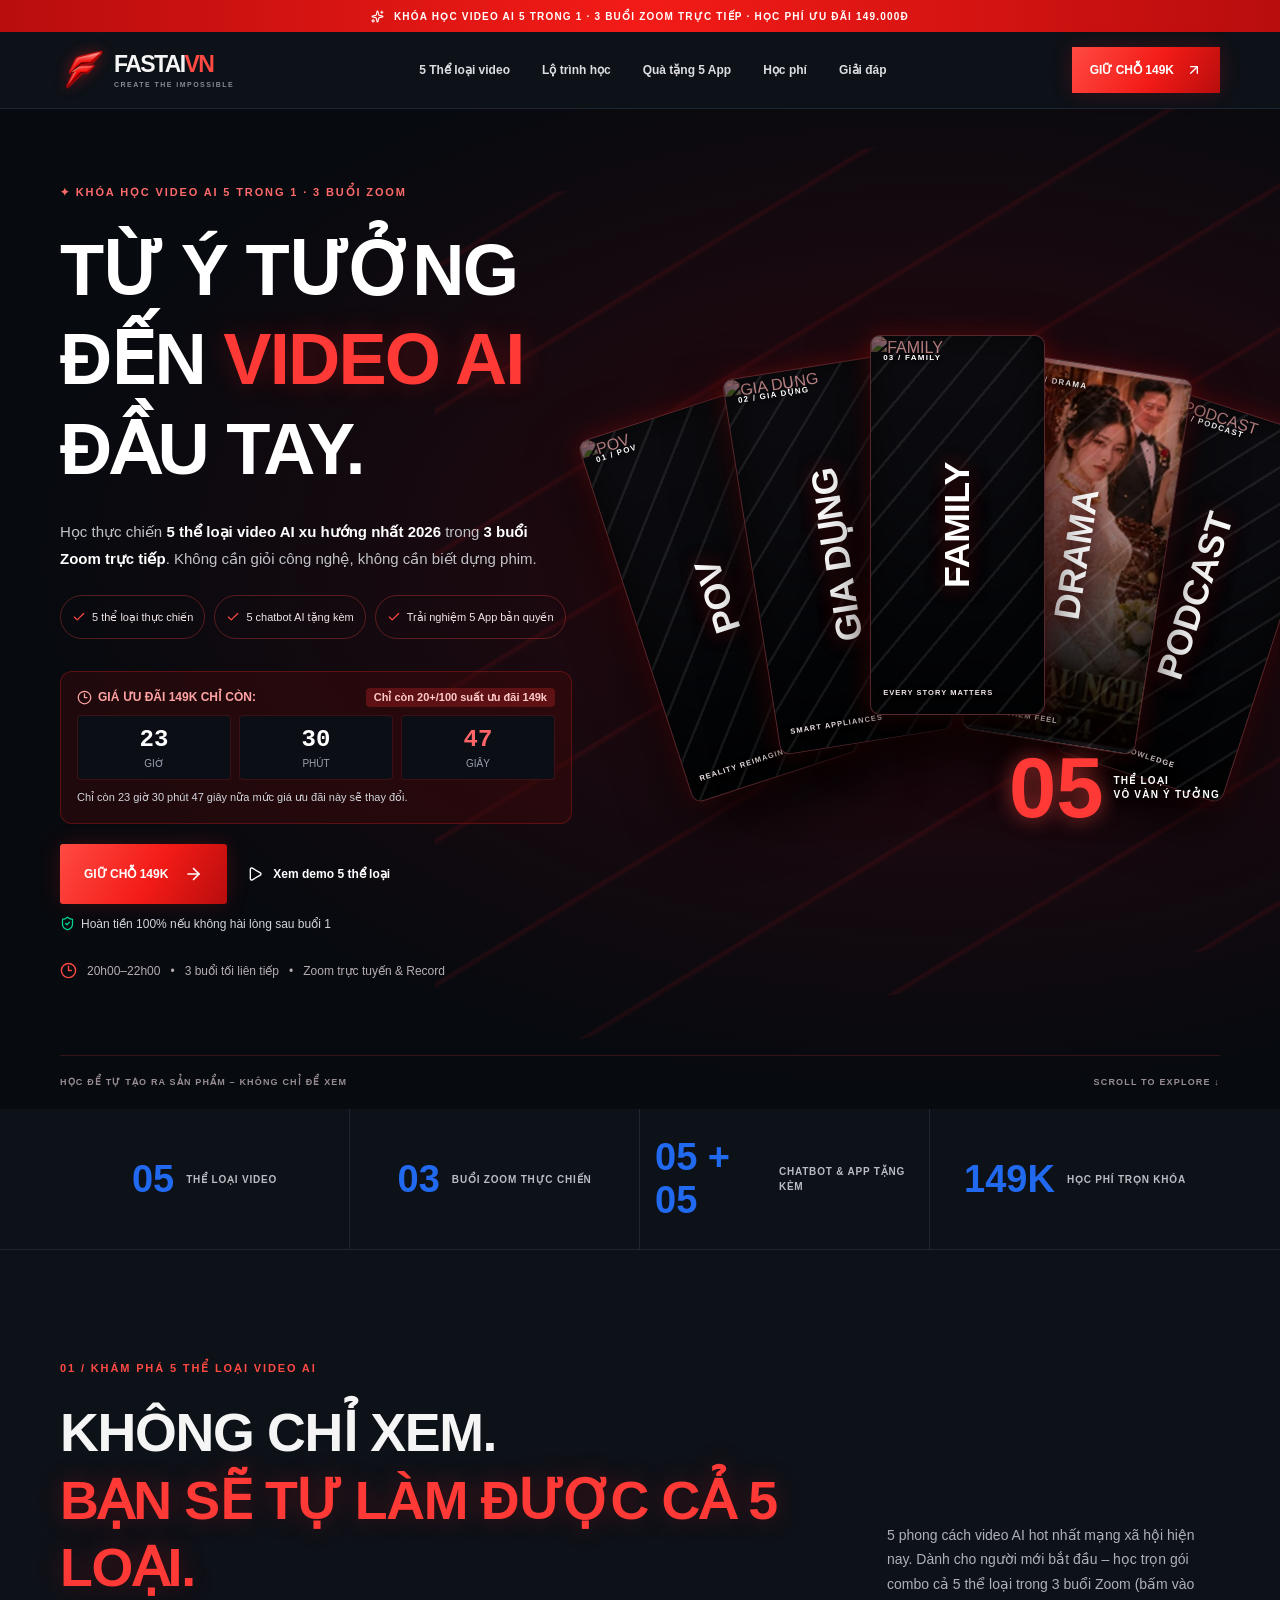
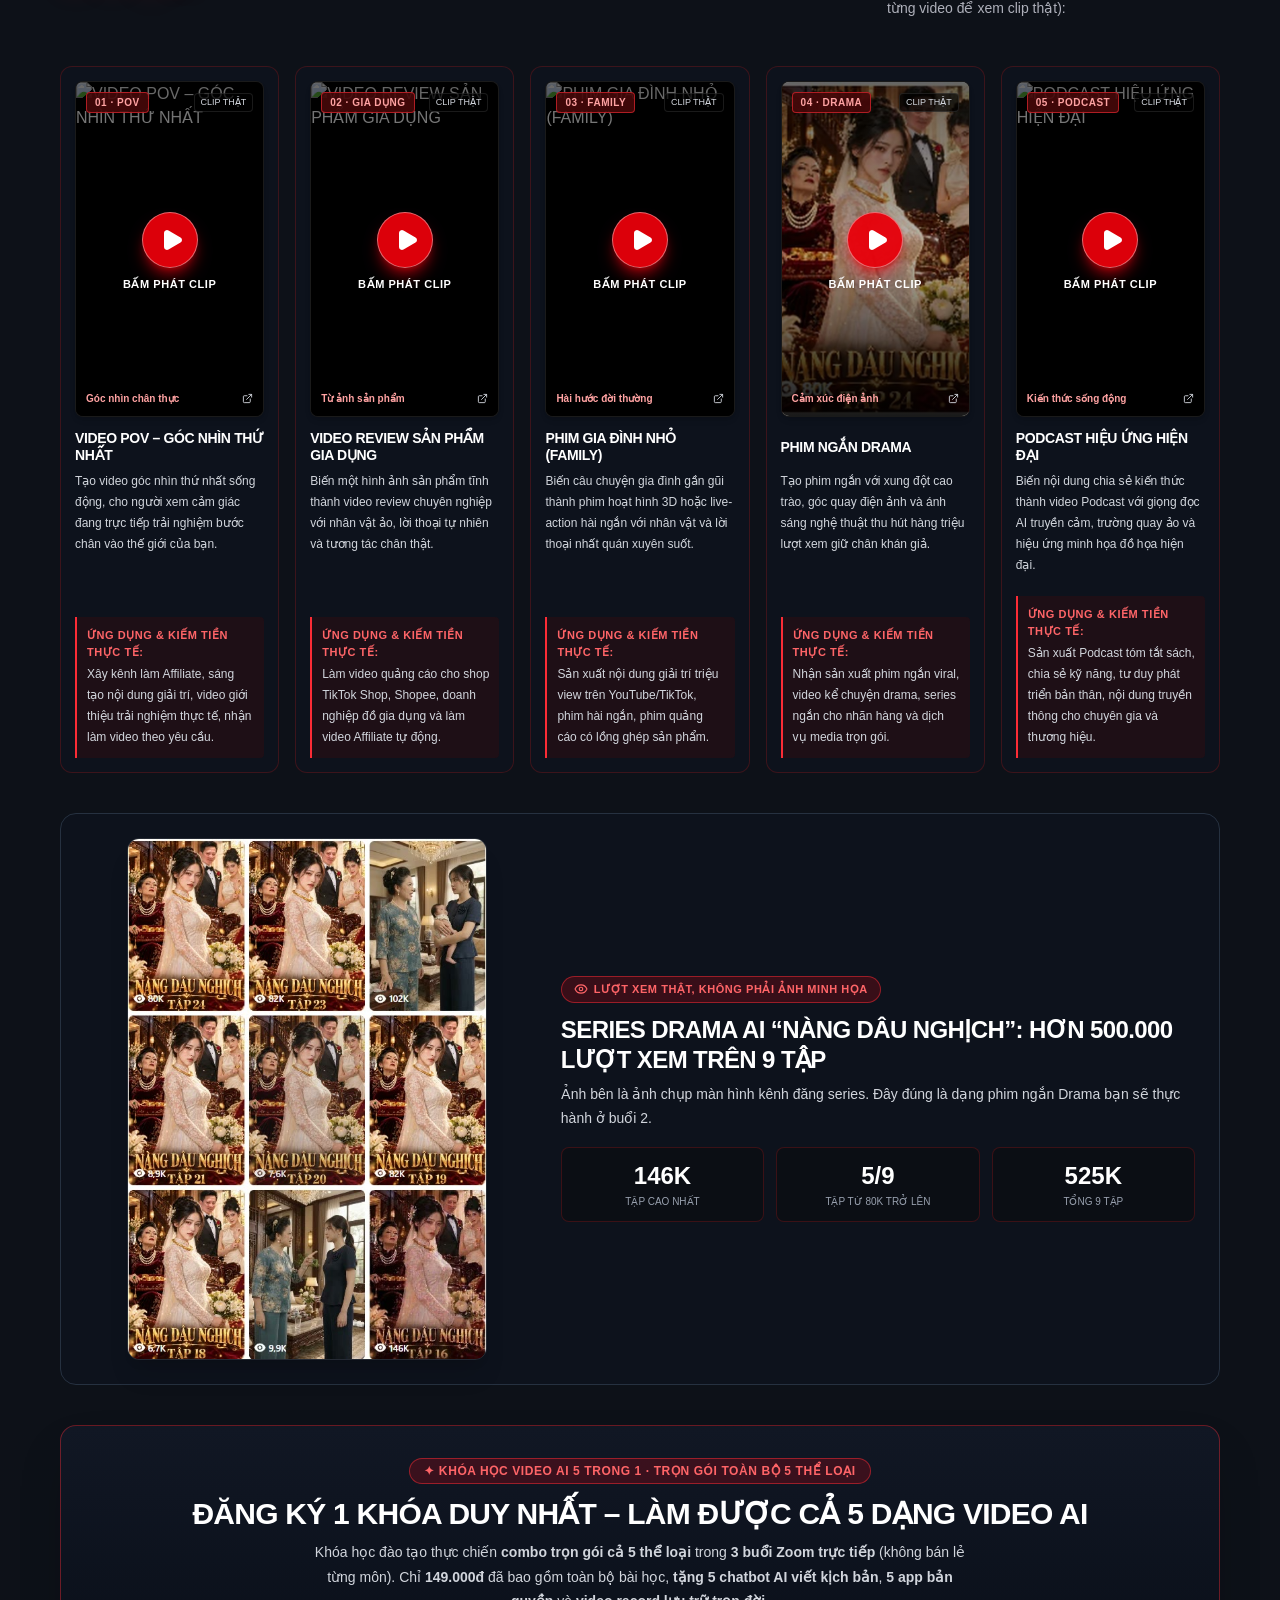
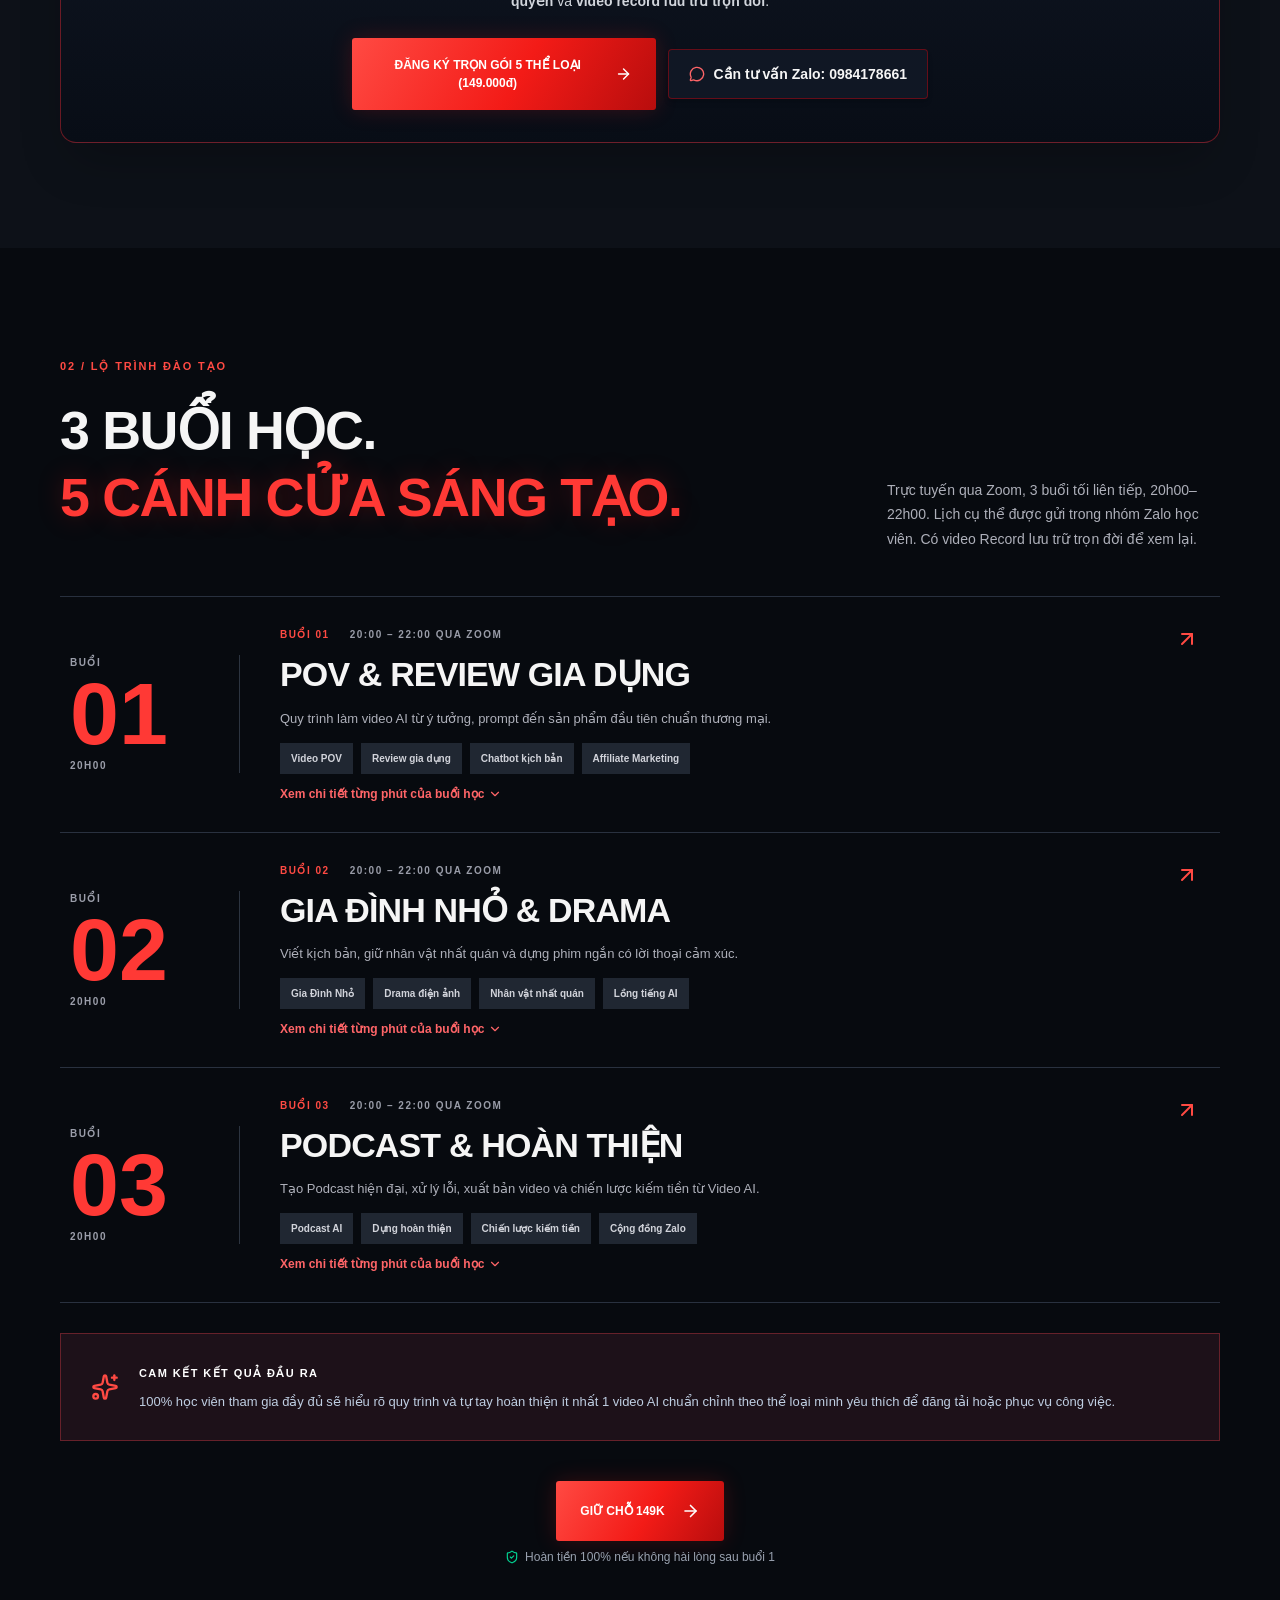
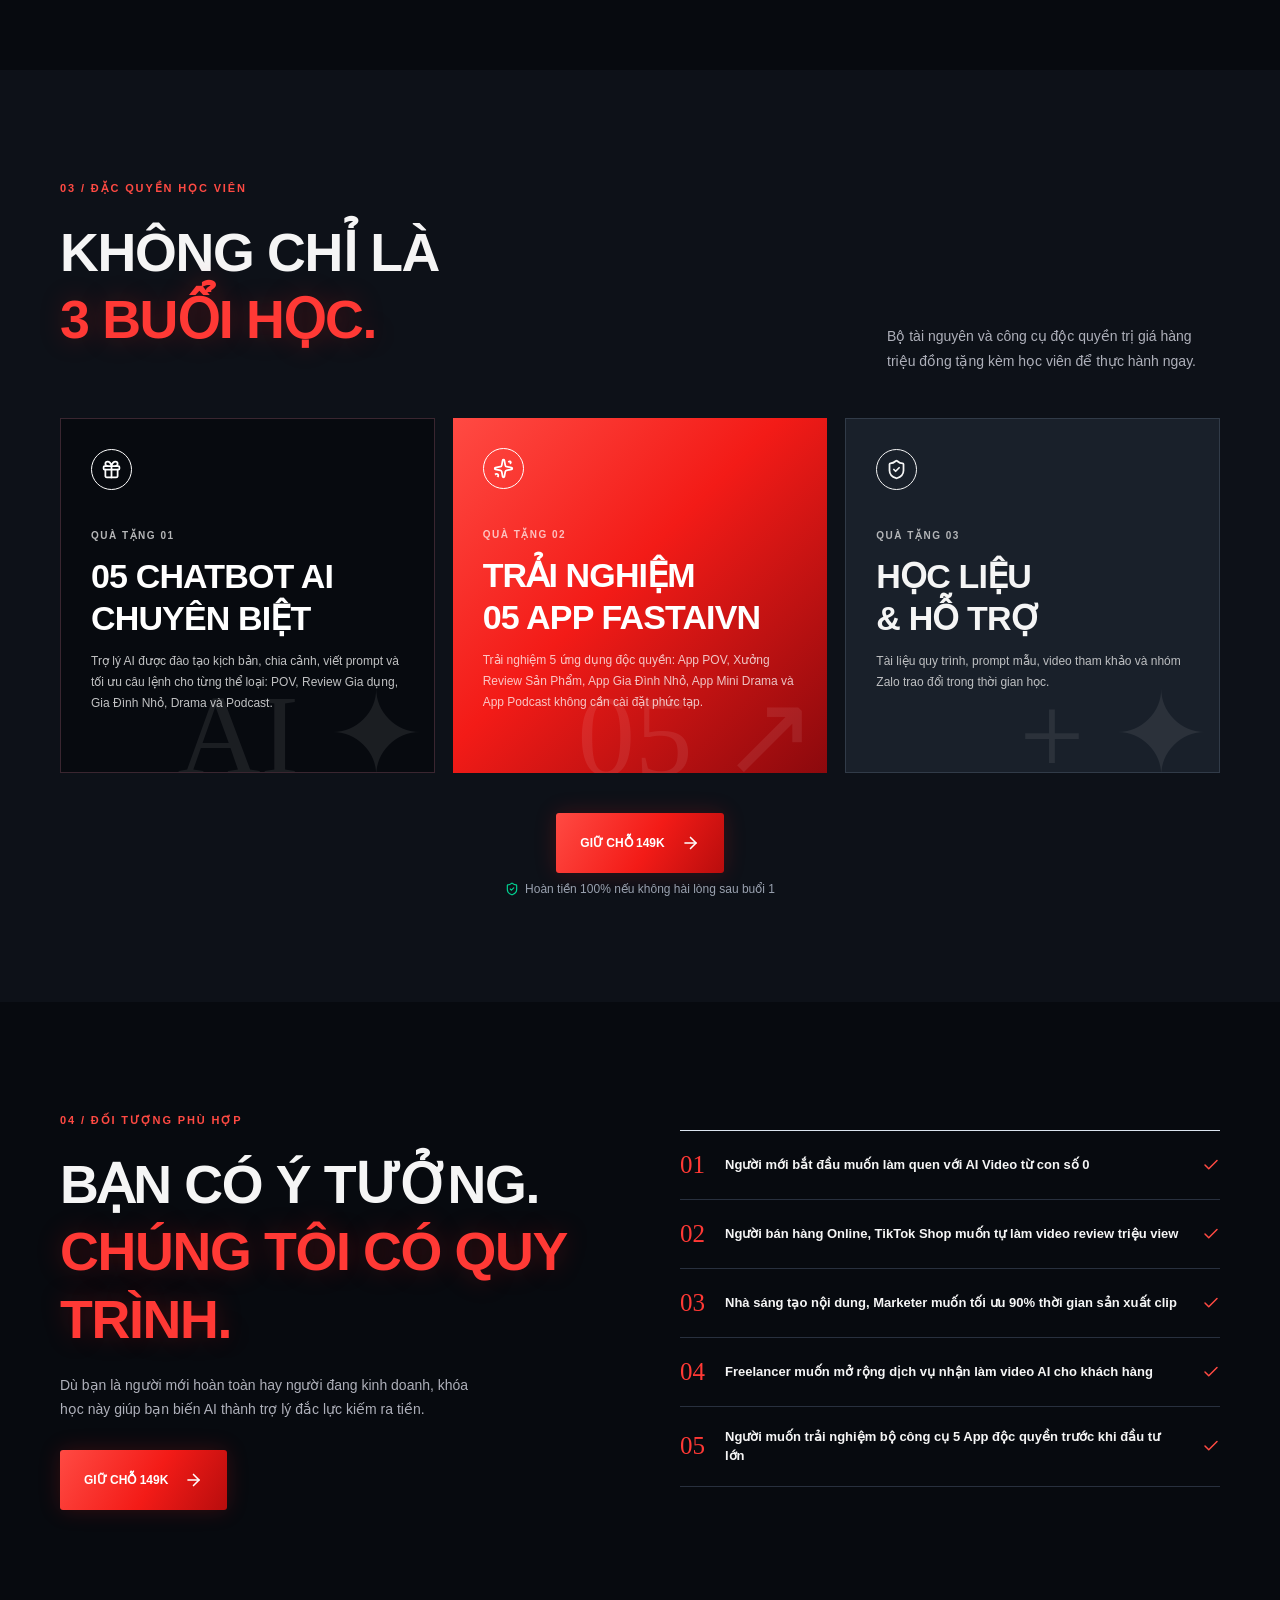
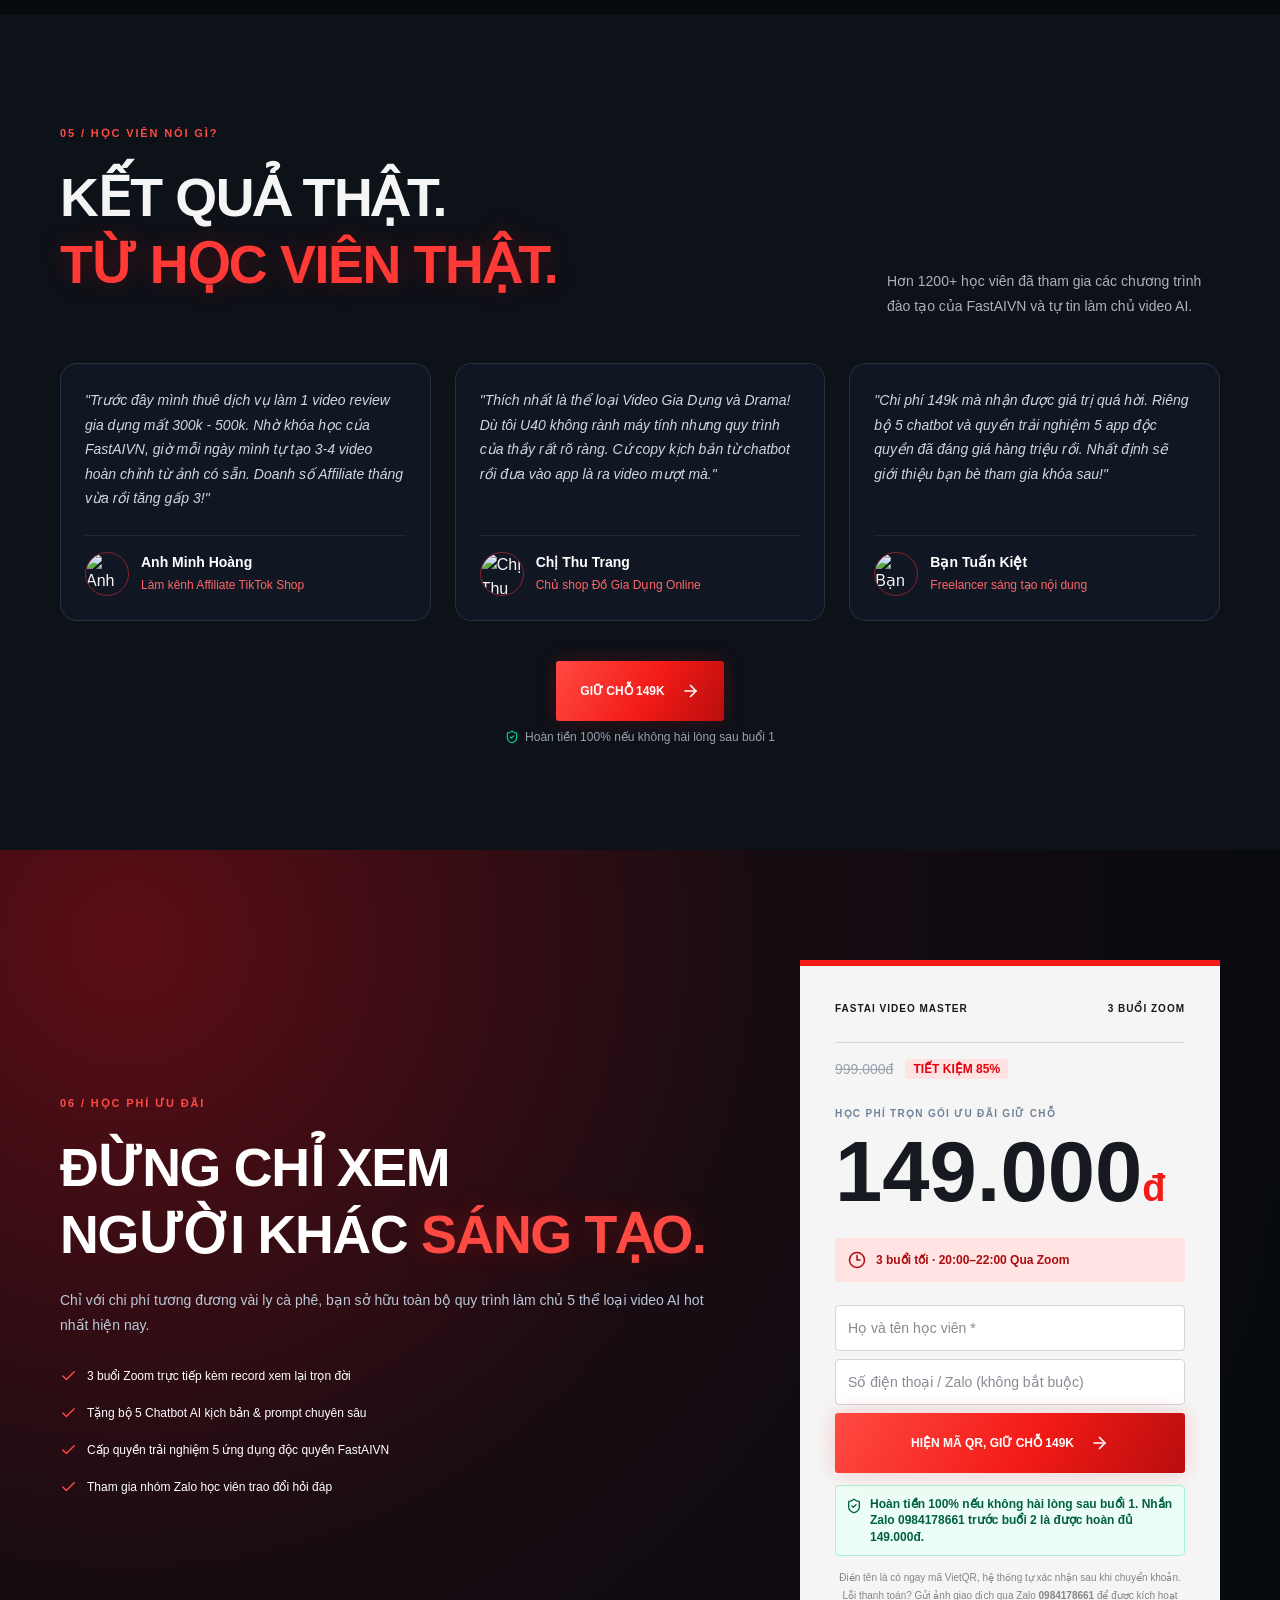
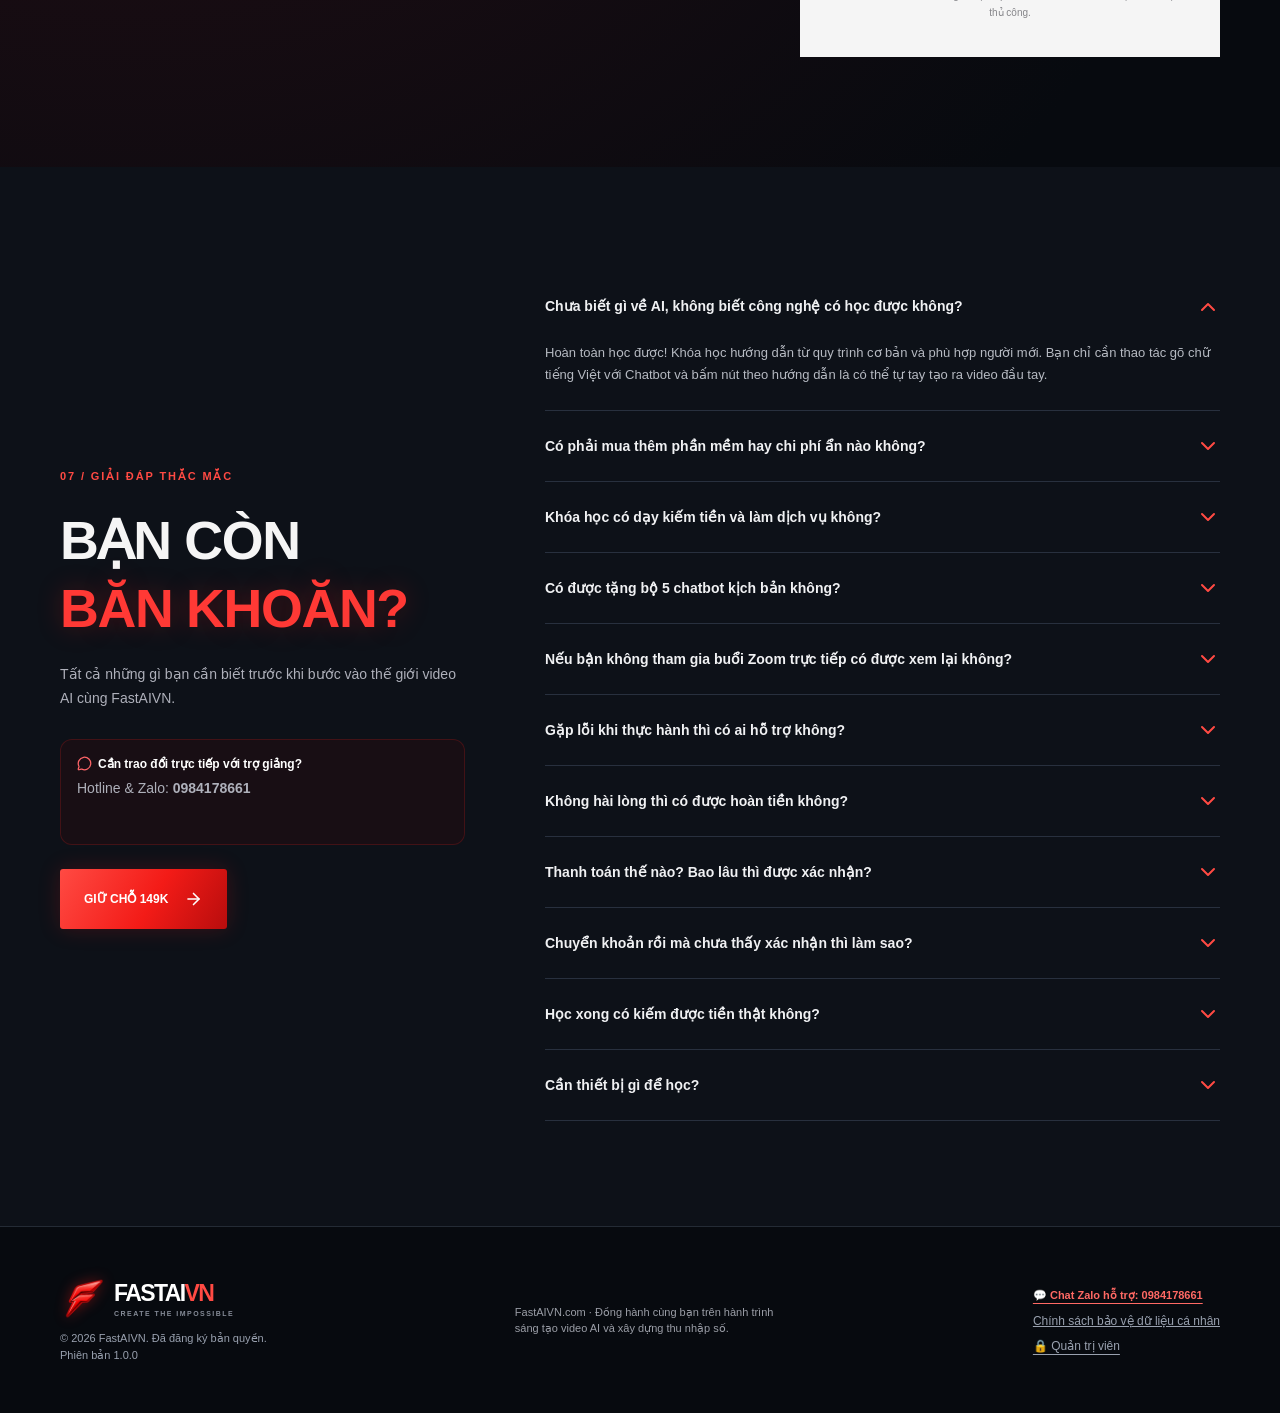
==== commit 0539dc15: "'Deploy'" ====
--- a/index.html
+++ b/index.html
@@ -35,8 +35,8 @@
       fbq('track', 'PageView');
     </script>
     <!-- End Meta Pixel Code -->
-    <script type="module" crossorigin src="/assets/index-jsiETK5o.js"></script>
-    <link rel="stylesheet" crossorigin href="/assets/index-CDXjg1xr.css">
+    <script type="module" crossorigin src="/assets/index-BenHTnv4.js"></script>
+    <link rel="stylesheet" crossorigin href="/assets/index-Cvbdg0na.css">
   </head>
   <body>
     <!-- Meta Pixel noscript fallback -->
--- a/assets/index-Cvbdg0na.css
+++ b/assets/index-Cvbdg0na.css
@@ -0,0 +1 @@
+*{box-sizing:border-box}html{scroll-behavior:smooth}body{color:var(--ink);background:#fff;margin:0;font-family:Arial,sans-serif}button{cursor:pointer}button,a{transition:all .2s}a{color:inherit;text-decoration:none}.wrap{width:min(1160px,100% - 48px);margin:auto}h1,h2,h3{letter-spacing:-.025em;font-family:Impact,Arial Narrow,sans-serif;font-weight:900}h2{margin:20px 0;font-size:clamp(42px,5.1vw,69px);line-height:1.03}h2 i,h1 i{color:#3b84ff;font-style:normal}p{line-height:1.75}.ribbon{color:#fff;letter-spacing:.12em;background:#2169f0;justify-content:center;align-items:center;gap:10px;height:32px;font-size:10px;font-weight:700;display:flex}header{z-index:30;background:#fff;border-bottom:1px solid #e6eaf1;position:sticky;top:0}.nav{justify-content:space-between;align-items:center;height:76px;display:flex}.logo{letter-spacing:-.07em;align-items:center;gap:10px;font-size:23px;line-height:1;display:flex}.logo>b{background:var(--blue);color:#fff;border-radius:7px;place-items:center;width:38px;height:38px;font-size:29px;display:grid;position:relative;transform:skew(-6deg)}.logo>b span{font-size:9px;position:absolute;top:3px;right:4px}.logo em{color:var(--blue);font-style:normal}.logo small{letter-spacing:.21em;color:#8c9ab0;margin-top:5px;font-size:7px;display:block}.nav nav{color:#35445a;gap:32px;font-size:12px;font-weight:700;display:flex}.top-cta{background:var(--blue);color:#fff;border:0;align-items:center;gap:12px;padding:14px 18px;font-size:12px;font-weight:800;display:flex}.hamburger{background:0 0;border:0;display:none}.hero{color:#fff;background:radial-gradient(circle at 80% 40%,#174586 0,#071223 52%);overflow:hidden}.hero-grid{grid-template-columns:1.07fr .93fr;align-items:center;gap:20px;min-height:615px;display:grid}.hero-copy{padding:75px 0}.eyebrow,.kicker{letter-spacing:.17em;color:#357bf2;font-size:11px;font-weight:900}.hero h1{margin:25px 0;font-size:clamp(72px,7.5vw,112px);line-height:.89}.hero-copy>p{color:#b6c5db;max-width:510px;font-size:15px}.hero-copy>p b{color:#fff}.chips{flex-wrap:wrap;gap:9px;margin:23px 0 32px;display:flex}.chips span{color:#d1def1;border:1px solid #ffffff48;border-radius:30px;align-items:center;gap:6px;padding:9px 11px;font-size:11px;display:flex}.chips svg{color:#78aaff;width:14px}.actions{flex-wrap:wrap;align-items:center;gap:20px;display:flex}.primary{background:var(--blue);color:#fff;border:0;border-radius:3px;justify-content:center;align-items:center;gap:16px;padding:18px 24px;font-size:12px;font-weight:900;display:inline-flex}.primary:hover,.top-cta:hover{background:#0751ce;transform:translateY(-2px)}.primary svg{width:19px}.watch{align-items:center;gap:10px;font-size:12px;font-weight:700;display:flex}.hero-date{color:#97a9c4;flex-wrap:wrap;align-items:center;gap:10px;margin-top:30px;font-size:12px;display:flex}.hero-date svg{color:#75a7f6}.poster{border:1px solid #ffffff40;border-radius:7px;flex-direction:column;justify-content:space-between;width:44%;height:360px;padding:17px;display:flex;position:absolute;overflow:hidden;box-shadow:0 20px 55px #0009}.poster:before{content:"";background:repeating-linear-gradient(130deg,#0000 0 29px,#ffffff13 30px 32px);position:absolute;inset:0}.poster>*{z-index:1}.poster small{letter-spacing:.15em;font-size:8px;font-weight:900}.poster strong{align-self:center;font-family:Impact;font-size:65px;line-height:1;transform:rotate(-90deg)}.p1{background:linear-gradient(140deg,#679cb4,#142d5c 50%,#0c152c);top:83px;left:0;transform:rotate(-12deg)}.p2{background:linear-gradient(140deg,#d19d6e,#754054 55%,#0e1b35);top:20px;left:29%;transform:rotate(1deg)}.p3{background:linear-gradient(140deg,#9277cb,#393674 55%,#10172c);top:85px;left:58%;transform:rotate(12deg)}.hero-number{color:#5b9cfc;align-items:center;gap:8px;font:85px Impact;display:flex;position:absolute;bottom:0;right:0}.hero-number span{letter-spacing:.1em;color:#fff;font:900 10px/1.5 Arial}.hero-foot{color:#8497b7;letter-spacing:.13em;border-top:1px solid #ffffff28;justify-content:space-between;padding:20px 0;font-size:9px;font-weight:700;display:flex}.stats{border-bottom:1px solid #e3e8f1}.stat-grid{grid-template-columns:repeat(4,1fr);display:grid}.stat-grid>div{border-right:1px solid #e5eaf1;justify-content:center;align-items:center;gap:12px;padding:27px 15px;display:flex}.stat-grid>div:last-child{border:0}.stat-grid b{color:#216af0;font:38px Impact}.stat-grid span{color:#6b7c91;letter-spacing:.08em;font-size:10px;font-weight:800}.section{padding:105px 0}.intro{grid-template-columns:1.4fr .6fr;align-items:end;gap:50px;margin-bottom:45px;display:grid}.intro p{color:var(--muted);max-width:345px;font-size:14px}.tabs{border-bottom:1px solid #d4ddeb;display:flex;overflow:auto}.tabs button{white-space:nowrap;text-align:left;color:#7a8ba3;background:0 0;border:0;border-bottom:3px solid #0000;flex:1;padding:18px 13px;font-size:12px;font-weight:900}.tabs button span{margin-right:10px;font-size:9px}.genre{background:#fff;border:1px solid #dce5f0;grid-template-columns:.85fr 1.15fr;min-height:500px;margin-top:25px;display:grid}.frame-container{background:#e1e9f3;place-items:center;padding:24px;display:grid}.frame{color:#fff;justify-content:center;align-items:center;width:min(100%,340px);min-height:440px;display:flex;position:relative;overflow:hidden}.frame:before{content:"";background:repeating-linear-gradient(120deg,#0000 0 22px,#ffffff0d 23px 24px);position:absolute;inset:0}.frame>strong{opacity:.6;white-space:nowrap;font:90px Impact;transform:rotate(-90deg)}.frame-top,.frame-bottom{letter-spacing:.1em;justify-content:space-between;font-size:9px;font-weight:900;display:flex;position:absolute;left:17px;right:17px}.frame-top{top:18px}.frame-bottom{bottom:18px}.play{-webkit-backdrop-filter:blur(8px);backdrop-filter:blur(8px);background:#fff2;border:1px solid #ffffff9a;border-radius:50%;place-items:center;width:65px;height:65px;display:grid;position:absolute}.genre-text{padding:45px 50px}.serial{color:#216af0;letter-spacing:.15em;align-items:center;gap:20px;font-size:10px;font-weight:900;display:flex}.genre-text h3{margin:23px 0 15px;font-size:49px;line-height:.98}.genre-text>p{color:#6b7a90;font-size:14px}.genre-text h4{letter-spacing:.15em;margin-top:27px;font-size:10px}.genre-text ul{padding:0;list-style:none}.genre-text li{align-items:center;gap:10px;margin:12px 0;font-size:12px;font-weight:700;display:flex}.genre-text li svg{color:var(--blue);flex-shrink:0}.money{border-left:3px solid var(--blue);background:#edf4ff;margin-top:25px;padding:17px 19px}.money strong{letter-spacing:.09em;color:#1b62cb;font-size:10px}.money p{color:#34516e;margin:6px 0 0;font-size:12px}.link-button{color:#196af2;background:0 0;border:0;align-items:center;gap:10px;padding:23px 0 0;font-size:13px;font-weight:900;display:flex}.fineprint{color:#8d9aae;margin-top:18px;font-size:11px}.lesson-list{border-top:1px solid #dce5f0}.lesson{border-bottom:1px solid #dce5f0;grid-template-columns:170px 1fr 35px;align-items:center;gap:40px;padding:30px 10px;display:grid}.calendar{border-right:1px solid #dce5f0}.calendar small{color:#697f9e;letter-spacing:.15em;font-size:10px;font-weight:900;display:block}.calendar strong{color:#1f70f7;font:88px/1 Impact;display:block}.lesson h3{margin:12px 0;font-size:34px}.lesson p{color:#728198;font-size:13px}.tags{flex-wrap:wrap;gap:8px;display:flex}.tags span{color:#536a85;background:#eef3fa;padding:8px 11px;font-size:10px;font-weight:700}.lesson-arrow{color:var(--blue)}.outcome{color:#fff;background:#0b1b33;align-items:center;gap:20px;margin-top:30px;padding:26px 30px;display:flex}.outcome b{letter-spacing:.13em;font-size:11px}.outcome p{color:#bfcee2;margin:7px 0 0;font-size:13px}.gift-grid{grid-template-columns:repeat(3,1fr);gap:18px;display:grid}.gift{flex-direction:column;align-items:flex-start;min-height:355px;padding:30px;display:flex;position:relative;overflow:hidden}.gift>svg{border:1px solid;border-radius:50%;width:41px;height:41px;margin-bottom:38px;padding:9px}.gift small{letter-spacing:.15em;opacity:.7;font-size:10px;font-weight:900}.gift h3{margin:12px 0;font-size:38px;line-height:1}.gift p{opacity:.75;font-size:12px}.gift>b{opacity:.08;font:115px Impact;position:absolute;bottom:-30px;right:10px}.g-dark{color:#fff;background:#0d1d35}.g-blue{color:#fff;background:#1b6cf2}.g-white{color:#10213a;background:#fff}.two-cols{grid-template-columns:1fr 1fr;align-items:center;gap:80px;display:grid}.for-you p,.faq .two-cols>div:first-child p{color:#718199;max-width:420px;margin-bottom:28px;font-size:14px}.audience>div{border-bottom:1px solid #dce5f0;align-items:center;gap:20px;padding:20px 0;display:flex}.audience>div:first-child{border-top:1px solid #dce5f0}.audience span{color:var(--blue);font:25px Impact}.audience b{flex:1;font-size:13px}.audience svg{color:var(--blue)}.price-section{color:#fff;background:radial-gradient(circle at 10% 10%,#233f77,#09172b 55%);padding:110px 0}.price-section .two-cols{grid-template-columns:1fr 420px}.price-section p{color:#b9c7d9;font-size:14px}.price-section ul{margin:27px 0;padding:0;list-style:none}.price-section li{align-items:center;gap:10px;margin:13px 0;font-size:12px;display:flex}.price-section li svg{color:#7af;width:17px}.price-box{color:#152542;background:#fff;border-top:6px solid #2874fc;padding:35px}.price-caption{letter-spacing:.1em;border-bottom:1px solid #dde5f0;justify-content:space-between;padding-bottom:26px;font-size:10px;font-weight:900;display:flex}.price-box>small{letter-spacing:.13em;color:#71829a;margin-top:27px;font-size:10px;font-weight:700;display:block}.price-number{font:85px/1.2 Impact}.price-number em{color:#2577f6;font-size:38px;font-style:normal}.price-date{color:#2567d5;background:#eaf2ff;align-items:center;gap:10px;margin:15px 0 23px;padding:13px;font-size:12px;font-weight:700;display:flex}.block{width:100%}.price-box .demo-warning{color:#8c99ab;text-align:center;margin:13px 0 0;font-size:10px}.faq .two-cols{grid-template-columns:.75fr 1.25fr}.faq-row{border-bottom:1px solid #dce5f0}.faq-row button{text-align:left;color:#142744;background:0 0;border:0;justify-content:space-between;align-items:center;gap:18px;width:100%;padding:23px 0;font-size:14px;font-weight:700;display:flex}.faq-row svg{color:#276eeb;flex-shrink:0}.faq-row .up{transform:rotate(180deg)}.faq-row p{color:#708096;margin:0 0 23px;font-size:13px}footer{color:#fff;background:#081426;padding:50px 0}.footer-row{justify-content:space-between;align-items:center;gap:25px;display:flex}.footer-row>div:not(:first-child){color:#7b8faa;max-width:270px;font-size:11px}.mobile-cta{display:none}.modal-layer{z-index:100;-webkit-backdrop-filter:blur(7px);backdrop-filter:blur(7px);background:#020b1cdb;place-items:center;padding:20px;display:grid;position:fixed;inset:0}.modal{color:#14233a;background:#fff;width:min(480px,100%);max-height:95vh;padding:36px;position:relative;overflow:auto}.modal .close{background:#edf2f9;border:0;padding:8px;position:absolute;top:15px;right:15px}.modal h2{font-size:47px}.modal>p,.demo-done p{color:#718198;font-size:12px}.modal form{gap:14px;margin-top:24px;display:grid}.modal label{gap:7px;font-size:12px;font-weight:700;display:grid}.modal input{border:1px solid #cfdae7;outline:none;padding:13px;font-size:13px}.order{border-top:1px solid #dae3ef;justify-content:space-between;margin-top:10px;padding:18px 0 8px;font-size:12px;display:flex}.order b{color:var(--blue)}.demo-done{text-align:center}.demo-done>svg{color:var(--blue)}@media (width<=900px){.nav nav{gap:14px}.hero-grid{grid-template-columns:1fr .75fr}.hero h1{font-size:75px}.poster{height:290px}.poster strong{font-size:48px}.hero-art{height:390px}.section{padding:75px 0}.genre-text{padding:28px}.genre-text h3{font-size:38px}.two-cols{gap:35px}}@media (width>=901px){.hero h1{font-size:clamp(68px,6.25vw,91px)}}@media (width<=700px){.wrap{width:calc(100% - 34px)}.ribbon{font-size:8px}.nav{height:64px}.nav nav{background:#fff;flex-direction:column;padding:25px;display:none;position:absolute;top:64px;left:0;right:0;box-shadow:0 18px 30px #0002}.nav nav.show{display:flex}.top-cta{display:none}.hamburger{display:block}.hero-grid{flex-direction:column;align-items:stretch;display:flex}.hero-copy{padding:65px 0 5px}.hero h1{font-size:clamp(65px,14vw,90px)}.hero-copy>p{font-size:13px}.chips{gap:6px}.chips span{padding:7px;font-size:10px}.hero-art{height:285px;margin-top:20px}.poster{width:38%;height:230px;padding:10px}.poster small{font-size:6px}.poster strong{font-size:36px}.p1{top:28px;left:5%}.p2{top:0;left:33%}.p3{top:28px;left:61%}.hero-number{font-size:45px;bottom:-2px}.hero-number span{font-size:7px}.hero-date{font-size:10px}.hero-foot{font-size:7px}.stat-grid{grid-template-columns:repeat(2,1fr)}.stat-grid>div{border-bottom:1px solid #e4eaf2;padding:18px 10px}.stat-grid b{font-size:28px}.stat-grid span{font-size:9px}.section{padding:66px 0}.intro{margin-bottom:28px;display:block}.intro h2,h2{font-size:46px}.intro p{font-size:12px}.tabs button{flex:none}.genre{grid-template-columns:1fr}.frame-container{padding:16px}.frame{max-width:290px;min-height:320px}.frame>strong{font-size:68px}.genre-text{padding:27px 22px}.genre-text h3{font-size:39px}.genre-text>p{font-size:13px}.lesson{grid-template-columns:70px 1fr;gap:17px;padding:24px 0}.calendar strong{font-size:57px}.calendar small{font-size:8px}.lesson h3{font-size:27px}.lesson p{font-size:11px}.lesson-arrow{display:none}.tags span{padding:6px;font-size:9px}.outcome{padding:18px}.gift-grid{grid-template-columns:1fr}.gift{min-height:300px}.gift>svg{margin-bottom:20px}.two-cols,.price-section .two-cols,.faq .two-cols{grid-template-columns:1fr;gap:28px}.price-section{padding:70px 0}.price-box{padding:24px}.price-number{font-size:73px}.footer-row{flex-direction:column;align-items:flex-start}.mobile-cta{z-index:40;background:#fff;justify-content:space-between;align-items:center;padding:10px 16px;font-size:11px;display:flex;position:fixed;bottom:0;left:0;right:0;box-shadow:0 -5px 25px #10213a29}.mobile-cta span b{color:#1c6ded;font-size:20px;display:block}.mobile-cta button{color:#fff;background:#1c6ded;border:0;align-items:center;gap:7px;padding:13px 17px;font-size:11px;font-weight:900;display:flex}footer{padding-bottom:95px}.modal{padding:30px 24px}}:root{--blue:#f31b17;--navy:#070a0f;--ink:#f5f5f5;--muted:#a4a8b2}body{color:#f5f5f5;background:#070a0f}.ribbon{background:linear-gradient(90deg,#b80d0d,#f31b17 50%,#b80d0d)}header{background:#0d1118;border-bottom:1px solid #1e2632}.nav nav{color:#dcdddf}.nav nav a:hover{color:#ff4a43}.logo>b{filter:drop-shadow(0 0 7px #f31b1770);background:url(/aifast-logo.png) 50%/contain no-repeat;border-radius:0;width:44px;height:44px;font-size:0;transform:none}.logo>b span{display:none}.logo em{color:#ff4a43}.logo small{color:#858b97}.top-cta,.primary{background:linear-gradient(120deg,#ff4a43,#f31b17 55%,#b80d0d);box-shadow:0 0 22px #f31b1732}.top-cta:hover,.primary:hover{background:#b80d0d;box-shadow:0 0 28px #f31b1766}.hero{background:radial-gradient(at 73% 45%,#5b090d 0,#1c090f 28%,#070a0f 68%);position:relative}.hero:after{content:"";pointer-events:none;background:repeating-linear-gradient(155deg,#0000 0 50px,#ff1b2015 52px 54px,#0000 58px 130px);width:78%;height:85%;position:absolute;top:3%;right:-12%;transform:skewY(-8deg)}.hero-grid,.hero-foot{z-index:1;position:relative}.eyebrow{color:#ff6a6a}.hero h1 i,h2 i{color:#ff3935;text-shadow:0 0 26px #f31b1745}.hero-copy>p{color:#c0c2c7}.chips span{color:#f0e5e5;border-color:#ff4a434d}.chips svg,.hero-date svg{color:#ff4a43}.hero-date{color:#b7aeb3}.hero-foot{color:#988d94;border-color:#94262a54}.poster:before{display:none}.hero-art{perspective:1000px;height:510px;position:relative}.poster{cursor:pointer;transform-origin:bottom;-webkit-user-select:none;user-select:none;background:#0d1118;border:1px solid #ff59594d;border-radius:10px;width:33%;height:380px;padding:0;transition:transform .35s cubic-bezier(.16,1,.3,1),box-shadow .35s,border-color .35s;position:absolute;overflow:hidden;box-shadow:0 24px 60px #000000d9,0 0 25px #f31b174d}.poster:hover{z-index:30!important;border-color:#ff4a43!important;transform:translateY(-16px)scale(1.06)rotate(0)!important;box-shadow:0 35px 75px #000000f2,0 0 35px #f31b17a6!important}.poster-bg{object-fit:cover;z-index:0;width:100%;height:100%;transition:transform .45s,filter .45s;position:absolute;inset:0}.poster:hover .poster-bg{filter:brightness(1.08)contrast(1.05);transform:scale(1.08)}.poster-tint{z-index:1;mix-blend-mode:multiply;background:linear-gradient(175deg,#b80d0d6b 0%,#5a0a0f7a 35%,#0d1118d1 75%,#070a0ff2 100%);position:absolute;inset:0;box-shadow:inset 0 0 35px #000000a6}.poster-stripes{z-index:2;pointer-events:none;background:repeating-linear-gradient(130deg,#0000 0 28px,#ffffff14 29px 31px);position:absolute;inset:0}.poster-content{z-index:3;pointer-events:none;flex-direction:column;justify-content:space-between;padding:16px 12px;display:flex;position:absolute;inset:0}.poster-tag{text-shadow:0 1px 4px #000000e6;letter-spacing:.16em!important;color:#fff!important;font-size:8px!important;font-weight:900!important}.poster-title{color:#fff!important;text-transform:uppercase!important;white-space:nowrap!important;letter-spacing:-.01em!important;text-shadow:0 3px 18px #000000f2,0 0 20px #f31b1773!important;align-self:center!important;font-family:Arial,Segoe UI,Roboto,sans-serif!important;font-size:clamp(28px,2.9vw,44px)!important;font-weight:900!important;line-height:1!important;transform:rotate(-90deg)!important}.poster-caption{text-shadow:0 1px 5px #000000e6;text-align:left;letter-spacing:.14em!important;color:#f0e5e5!important;font-size:7.5px!important;font-weight:900!important}.p1{z-index:1;top:70px;left:0%;transform:rotate(-18deg)}.p2{z-index:2;top:35px;left:17%;transform:rotate(-9deg)}.p3{z-index:5;top:8px;left:34%;transform:rotate(0)}.p4{z-index:4;top:35px;left:51%;transform:rotate(9deg)}.p5{z-index:3;top:70px;left:68%;transform:rotate(18deg)}.hero-number{color:#ff3935;text-shadow:0 0 20px #ff4a4399;z-index:15;pointer-events:none;align-items:center;gap:10px;display:flex;position:absolute;bottom:0;right:0;font:900 85px Arial,sans-serif!important}.hero-number span{letter-spacing:.12em;color:#fff;text-shadow:0 2px 8px #000000e6;font:900 10px/1.4 Arial,sans-serif!important}@media (width<=900px){.hero-art{height:410px}.poster{width:33%!important;height:310px!important}.poster-title{font-size:28px!important}.p1{top:54px!important;left:0%!important;transform:rotate(-16deg)!important}.p2{top:27px!important;left:17%!important;transform:rotate(-8deg)!important}.p3{top:6px!important;left:34%!important;transform:rotate(0)!important}.p4{top:27px!important;left:51%!important;transform:rotate(8deg)!important}.p5{top:54px!important;left:68%!important;transform:rotate(16deg)!important}.hero-number{font-size:55px!important}}@media (width<=700px){.hero-art{perspective:700px;height:295px!important;margin-top:24px!important}.poster{border-radius:8px!important;width:36%!important;height:235px!important}.poster-content{padding:10px 8px!important}.poster-tag{font-size:6.5px!important}.poster-title{font-size:20px!important}.poster-caption{font-size:6px!important}.p1{z-index:1;top:34px!important;left:-3%!important;transform:rotate(-16deg)!important}.p2{z-index:2;top:17px!important;left:14%!important;transform:rotate(-8deg)!important}.p3{z-index:5;top:2px!important;left:31%!important;transform:rotate(0)!important}.p4{z-index:4;top:17px!important;left:48%!important;transform:rotate(8deg)!important}.p5{z-index:3;top:34px!important;left:65%!important;transform:rotate(16deg)!important}.hero-number{z-index:15;font-size:42px!important;bottom:-4px!important;right:0!important}.hero-number span{font-size:7px!important}}.stats{background:#0d1118;border-color:#1e2632}.stat-grid>div{border-color:#1e2632}.stat-grid span{color:#bbbcc3}.demo,.gifts,.faq{background:#0d1118}.lessons,.for-you{background:#070a0f}.kicker,.serial{color:#ff4a43}.intro p,.genre-text>p,.lesson p,.for-you p,.faq .two-cols>div:first-child p{color:#aeb0ba}.tabs,.lesson-list,.faq-row,.audience>div{border-color:#28303e}.tabs button{color:#b3b5bc}.tabs button.on{color:#ff625b;background:#2f0f17;border-color:#f31b17}.genre{background:#121821;border-color:#2b3440}.frame-container{background:#080c13}.frame{border:1px solid #ff5b5b55;box-shadow:0 0 30px #f31b1722}.frame.sky{background:radial-gradient(circle at 25% 25%,#ff6866,#9c141a 40%,#090b12)}.frame.amber{background:radial-gradient(circle at 75% 25%,#f8f5f0,#9a292c 40%,#151117)}.frame.orange{background:radial-gradient(circle at 25% 25%,#ff7e6c,#9e1c21 45%,#141019)}.frame.purple{background:radial-gradient(circle at 75% 25%,#ff6266,#7f1521 45%,#11101a)}.frame.indigo{background:radial-gradient(circle at 25% 25%,#ff6a6a,#a31824 45%,#070a0f)}.genre-text li svg,.link-button,.lesson-arrow,.audience svg{color:#ff4a43}.money{background:#2a1119;border-color:#f31b17}.money strong{color:#ff6762}.money p{color:#d5c4c8}.fineprint{color:#828894}.calendar{border-color:#2c3440}.calendar strong{color:#ff3935}.calendar small{color:#9b9eaa}.lesson{border-color:#29313f}.lesson .serial span{color:#999ca8}.tags span{color:#d1d3da;background:#202732}.outcome{background:#1d1119;border:1px solid #66212a}.outcome>svg{color:#ff4a43}.g-dark{background:#070a0f;border:1px solid #3a2630}.g-blue{background:linear-gradient(135deg,#ff4a43,#f31b17 45%,#8b090d)}.g-white{color:#f5f5f5;background:#19202a;border:1px solid #313b48}.audience span{color:#ff3935}.price-section{background:radial-gradient(circle at 10% 10%,#5c0d15,#170c12 45%,#070a0f 85%)}.price-section h2 i,.price-section li svg{color:#ff4a43}.price-box{color:#16191f;background:#f5f5f5;border-color:#f31b17}.price-caption{border-color:#d7d7d7}.price-number em{color:#f31b17}.price-date{color:#a90d10;background:#ffe4e3}.price-box .demo-warning{color:#858589}.faq-row button{color:#f0f1f3}.faq-row svg{color:#ff4a43}.faq-row p{color:#b6bac2}footer{background:#070a0f;border-top:1px solid #242b35}.footer-row>div:not(:first-child){color:#9b9ea7}.modal{color:#fff;scrollbar-width:thin;scrollbar-color:#7e2028 #101721;background:#101721;border:1px solid #7e2028;border-radius:12px;max-height:calc(100vh - 32px);padding:clamp(16px,3vw,24px);box-shadow:0 20px 60px #000000d9}.modal.modal-step2{padding:clamp(20px,3vw,36px);width:min(1080px,100vw - 28px)!important;max-width:1080px!important}.modal::-webkit-scrollbar{width:6px}.modal::-webkit-scrollbar-track{background:#101721}.modal::-webkit-scrollbar-thumb{background:#7e2028;border-radius:3px}.modal>p,.demo-done p{color:#c5c1c7}.modal input{color:#fff;background:#1b222d;border-color:#3b4451;padding:10px 12px;font-size:13px}.modal input:focus{border-color:#ff4a43}.modal .close{color:#fff;background:#2f1820;border-radius:6px;padding:6px;top:10px;right:10px}.order{border-color:#41404a;margin-top:8px;padding:12px 0 6px}.order b,.demo-done>svg{color:#ff4a43}@media (width<=700px){.nav nav{background:#101721}.mobile-cta{color:#fff;background:#101721;box-shadow:0 -5px 25px #f31b1720}.mobile-cta span b{color:#ff4a43}.mobile-cta button{background:#f31b17}.stat-grid>div{border-color:#222b37}.modal{border-radius:10px;padding:16px 14px}}html,body,button,input,textarea{font-family:Arial,Segoe UI,Roboto,sans-serif}h1,h2,h3,.poster strong,.stat-grid b,.hero-number,.price-number,.calendar strong{font-weight:900;font-stretch:100%;font-family:Arial,Segoe UI,Roboto,sans-serif!important}h1,h2,h3{letter-spacing:-.045em}.poster-title{font-size:clamp(26px,2.8vw,42px)!important}.result-page{color:#f5f5f5;background:radial-gradient(circle at 50% 0,#451117,#070a0f 65%);place-items:center;min-height:100vh;padding:32px 16px;display:grid}.result-card{text-align:center;background:#0d1118;border:1px solid #3c242c;border-radius:16px;width:min(100%,580px);padding:clamp(28px,5vw,55px);box-shadow:0 15px 90px #000a}.result-card h1{margin:22px 0;font-size:clamp(29px,4vw,45px);line-height:1.15}.result-card p{color:#c8cdd5}.result-card .primary{margin:15px auto}.result-brand{letter-spacing:.17em;color:#ff6a6a;margin-bottom:25px;font-size:12px;font-weight:800}h1,h2,h3{letter-spacing:-.025em;overflow:visible;line-height:1.22!important}.hero h1{font-size:clamp(48px,5.65vw,82px);line-height:1.24!important}.intro h2,.for-you h2,.price-section h2,.faq h2{font-size:clamp(34px,4.2vw,60px);line-height:1.25!important}.genre-text h3{font-size:clamp(29px,3.2vw,43px);line-height:1.26!important}.gift h3{font-size:clamp(27px,2.7vw,34px);line-height:1.24!important}.modal h2{font-size:26px;line-height:1.22!important}.footer-contact{flex-direction:column;gap:9px;display:flex}.footer-contact a{color:#ff6964;text-underline-offset:4px;font-weight:800;text-decoration:underline}.footer-contact a:hover{color:#fff}@media (width<=700px){.hero h1{font-size:clamp(44px,10.4vw,68px)}.intro h2,.for-you h2,.price-section h2,.faq h2{font-size:clamp(31px,8.2vw,43px)}.genre-text h3{font-size:34px}.gift h3{font-size:31px}}.result-security{color:#a9b2c0;border-top:1px solid #26303b;justify-content:center;align-items:center;gap:8px;margin-top:28px;padding-top:20px;font-size:12px;display:flex}.result-back{color:#ff6a6a;margin-top:26px;font-size:13px;display:block}.result-card small{color:#a4aab3;display:block}@layer properties{@supports (((-webkit-hyphens:none)) and (not (margin-trim:block))) or ((-moz-orient:inline) and (not (color:rgb(from red r g b)))){*,:before,:after,::backdrop{--tw-translate-x:0;--tw-translate-y:0;--tw-translate-z:0;--tw-space-y-reverse:0;--tw-divide-y-reverse:0;--tw-border-style:solid;--tw-gradient-position:initial;--tw-gradient-from:#0000;--tw-gradient-via:#0000;--tw-gradient-to:#0000;--tw-gradient-stops:initial;--tw-gradient-via-stops:initial;--tw-gradient-from-position:0%;--tw-gradient-via-position:50%;--tw-gradient-to-position:100%;--tw-leading:initial;--tw-font-weight:initial;--tw-tracking:initial;--tw-shadow:0 0 #0000;--tw-shadow-color:initial;--tw-shadow-alpha:100%;--tw-inset-shadow:0 0 #0000;--tw-inset-shadow-color:initial;--tw-inset-shadow-alpha:100%;--tw-ring-color:initial;--tw-ring-shadow:0 0 #0000;--tw-inset-ring-color:initial;--tw-inset-ring-shadow:0 0 #0000;--tw-ring-inset:initial;--tw-ring-offset-width:0px;--tw-ring-offset-color:#fff;--tw-ring-offset-shadow:0 0 #0000;--tw-blur:initial;--tw-brightness:initial;--tw-contrast:initial;--tw-grayscale:initial;--tw-hue-rotate:initial;--tw-invert:initial;--tw-opacity:initial;--tw-saturate:initial;--tw-sepia:initial;--tw-drop-shadow:initial;--tw-drop-shadow-color:initial;--tw-drop-shadow-alpha:100%;--tw-drop-shadow-size:initial;--tw-backdrop-blur:initial;--tw-backdrop-brightness:initial;--tw-backdrop-contrast:initial;--tw-backdrop-grayscale:initial;--tw-backdrop-hue-rotate:initial;--tw-backdrop-invert:initial;--tw-backdrop-opacity:initial;--tw-backdrop-saturate:initial;--tw-backdrop-sepia:initial;--tw-duration:initial;--tw-scale-x:1;--tw-scale-y:1;--tw-scale-z:1}}}@layer theme{:root,:host{--font-sans:-apple-system, BlinkMacSystemFont, "Segoe UI", Roboto, "Helvetica Neue", "Noto Sans", Arial, sans-serif, "Apple Color Emoji", "Segoe UI Emoji", "Segoe UI Symbol", "Noto Color Emoji";--font-mono:ui-monospace, SFMono-Regular, Menlo, Monaco, Consolas, "Liberation Mono", "Courier New", monospace;--color-red-100:oklch(93.6% .032 17.717);--color-red-200:oklch(88.5% .062 18.334);--color-red-300:oklch(80.8% .114 19.571);--color-red-400:oklch(70.4% .191 22.216);--color-red-500:oklch(63.7% .237 25.331);--color-red-600:oklch(57.7% .245 27.325);--color-red-700:oklch(50.5% .213 27.518);--color-red-800:oklch(44.4% .177 26.899);--color-red-900:oklch(39.6% .141 25.723);--color-red-950:oklch(25.8% .092 26.042);--color-amber-200:oklch(92.4% .12 95.746);--color-amber-300:oklch(87.9% .169 91.605);--color-amber-400:oklch(82.8% .189 84.429);--color-amber-500:oklch(76.9% .188 70.08);--color-amber-600:oklch(66.6% .179 58.318);--color-amber-700:oklch(55.5% .163 48.998);--color-amber-800:oklch(47.3% .137 46.201);--color-amber-900:oklch(41.4% .112 45.904);--color-amber-950:oklch(27.9% .077 45.635);--color-emerald-50:oklch(97.9% .021 166.113);--color-emerald-200:oklch(90.5% .093 164.15);--color-emerald-300:oklch(84.5% .143 164.978);--color-emerald-400:oklch(76.5% .177 163.223);--color-emerald-500:oklch(69.6% .17 162.48);--color-emerald-600:oklch(59.6% .145 163.225);--color-emerald-700:oklch(50.8% .118 165.612);--color-emerald-800:oklch(43.2% .095 166.913);--color-emerald-900:oklch(37.8% .077 168.94);--color-emerald-950:oklch(26.2% .051 172.552);--color-cyan-400:oklch(78.9% .154 211.53);--color-blue-200:oklch(88.2% .059 254.128);--color-blue-300:oklch(80.9% .105 251.813);--color-blue-400:oklch(70.7% .165 254.624);--color-blue-600:oklch(54.6% .245 262.881);--color-blue-700:oklch(48.8% .243 264.376);--color-blue-900:oklch(37.9% .146 265.522);--color-blue-950:oklch(28.2% .091 267.935);--color-slate-950:oklch(12.9% .042 264.695);--color-gray-100:oklch(96.7% .003 264.542);--color-gray-200:oklch(92.8% .006 264.531);--color-gray-300:oklch(87.2% .01 258.338);--color-gray-400:oklch(70.7% .022 261.325);--color-gray-500:oklch(55.1% .027 264.364);--color-gray-600:oklch(44.6% .03 256.802);--color-gray-700:oklch(37.3% .034 259.733);--color-gray-800:oklch(27.8% .033 256.848);--color-gray-900:oklch(21% .034 264.665);--color-black:#000;--color-white:#fff;--spacing:.25rem;--container-md:28rem;--container-lg:32rem;--container-xl:36rem;--container-2xl:42rem;--container-3xl:48rem;--container-7xl:80rem;--text-xs:.75rem;--text-xs--line-height:calc(1 / .75);--text-sm:.875rem;--text-sm--line-height:calc(1.25 / .875);--text-base:1rem;--text-base--line-height:calc(1.5 / 1);--text-lg:1.125rem;--text-lg--line-height:calc(1.75 / 1.125);--text-xl:1.25rem;--text-xl--line-height:calc(1.75 / 1.25);--text-2xl:1.5rem;--text-2xl--line-height:calc(2 / 1.5);--text-3xl:1.875rem;--text-3xl--line-height:calc(2.25 / 1.875);--font-weight-normal:400;--font-weight-medium:500;--font-weight-semibold:600;--font-weight-bold:700;--font-weight-extrabold:800;--font-weight-black:900;--tracking-tight:-.025em;--tracking-wide:.025em;--tracking-wider:.05em;--tracking-widest:.1em;--leading-tight:1.25;--leading-snug:1.375;--leading-relaxed:1.625;--radius-md:.375rem;--radius-lg:.5rem;--radius-xl:.75rem;--radius-2xl:1rem;--animate-spin:spin 1s linear infinite;--animate-ping:ping 1s cubic-bezier(0, 0, .2, 1) infinite;--animate-pulse:pulse 2s cubic-bezier(.4, 0, .6, 1) infinite;--animate-bounce:bounce 1s infinite;--blur-sm:8px;--blur-2xl:40px;--default-transition-duration:.15s;--default-transition-timing-function:cubic-bezier(.4, 0, .2, 1);--default-font-family:var(--font-sans);--default-mono-font-family:var(--font-mono)}}@layer base{*,:after,:before,::backdrop{box-sizing:border-box;border:0 solid;margin:0;padding:0}::file-selector-button{box-sizing:border-box;border:0 solid;margin:0;padding:0}html,:host{-webkit-text-size-adjust:100%;tab-size:4;line-height:1.5;font-family:var(--default-font-family,-apple-system, BlinkMacSystemFont, "Segoe UI", Roboto, "Helvetica Neue", "Noto Sans", Arial, sans-serif, "Apple Color Emoji", "Segoe UI Emoji", "Segoe UI Symbol", "Noto Color Emoji");font-feature-settings:var(--default-font-feature-settings,normal);font-variation-settings:var(--default-font-variation-settings,normal);-webkit-tap-highlight-color:transparent}hr{height:0;color:inherit;border-top-width:1px}abbr:where([title]){-webkit-text-decoration:underline dotted;text-decoration:underline dotted}h1,h2,h3,h4,h5,h6{font-size:inherit;font-weight:inherit}a{color:inherit;-webkit-text-decoration:inherit;-webkit-text-decoration:inherit;-webkit-text-decoration:inherit;-webkit-text-decoration:inherit;text-decoration:inherit}b,strong{font-weight:bolder}code,kbd,samp,pre{font-family:var(--default-mono-font-family,ui-monospace, SFMono-Regular, Menlo, Monaco, Consolas, "Liberation Mono", "Courier New", monospace);font-feature-settings:var(--default-mono-font-feature-settings,normal);font-variation-settings:var(--default-mono-font-variation-settings,normal);font-size:1em}small{font-size:80%}sub,sup{vertical-align:baseline;font-size:75%;line-height:0;position:relative}sub{bottom:-.25em}sup{top:-.5em}table{text-indent:0;border-color:inherit;border-collapse:collapse}:-moz-focusring:where(:not(iframe)){outline:auto}progress{vertical-align:baseline}summary{display:list-item}ol,ul,menu{list-style:none}img,svg,video,canvas,audio,iframe,embed,object{vertical-align:middle;display:block}img,video{max-width:100%;height:auto}button,input,select,optgroup,textarea{font:inherit;font-feature-settings:inherit;font-variation-settings:inherit;letter-spacing:inherit;color:inherit;opacity:1;background-color:#0000;border-radius:0}::file-selector-button{font:inherit;font-feature-settings:inherit;font-variation-settings:inherit;letter-spacing:inherit;color:inherit;opacity:1;background-color:#0000;border-radius:0}:where(select:is([multiple],[size])) optgroup{font-weight:bolder}:where(select:is([multiple],[size])) optgroup option{padding-inline-start:20px}::file-selector-button{margin-inline-end:4px}::placeholder{opacity:1}@supports (not ((-webkit-appearance:-apple-pay-button))) or (contain-intrinsic-size:1px){::placeholder{color:currentColor}@supports (color:color-mix(in lab, red, red)){::placeholder{color:color-mix(in oklab, currentcolor 50%, transparent)}}}textarea{resize:vertical}::-webkit-search-decoration{-webkit-appearance:none}::-webkit-date-and-time-value{min-height:1lh;text-align:inherit}::-webkit-datetime-edit{display:inline-flex}::-webkit-datetime-edit-fields-wrapper{padding:0}::-webkit-datetime-edit{padding-block:0}::-webkit-datetime-edit-year-field{padding-block:0}::-webkit-datetime-edit-month-field{padding-block:0}::-webkit-datetime-edit-day-field{padding-block:0}::-webkit-datetime-edit-hour-field{padding-block:0}::-webkit-datetime-edit-minute-field{padding-block:0}::-webkit-datetime-edit-second-field{padding-block:0}::-webkit-datetime-edit-millisecond-field{padding-block:0}::-webkit-datetime-edit-meridiem-field{padding-block:0}::-webkit-calendar-picker-indicator{line-height:1}:-moz-ui-invalid{box-shadow:none}button,input:where([type=button],[type=reset],[type=submit]){appearance:button}::file-selector-button{appearance:button}::-webkit-inner-spin-button{height:auto}::-webkit-outer-spin-button{height:auto}[hidden]:where(:not([hidden=until-found])){display:none!important}}@layer components;@layer utilities{.pointer-events-none{pointer-events:none}.absolute{position:absolute}.fixed{position:fixed}.relative{position:relative}.sticky{position:sticky}.inset-0{inset:0}.-top-3{top:calc(var(--spacing) * -3)}.-top-12{top:calc(var(--spacing) * -12)}.top-0{top:0}.top-1\/2{top:50%}.top-2{top:calc(var(--spacing) * 2)}.top-4{top:calc(var(--spacing) * 4)}.-right-3{right:calc(var(--spacing) * -3)}.-right-12{right:calc(var(--spacing) * -12)}.right-2{right:calc(var(--spacing) * 2)}.right-4{right:calc(var(--spacing) * 4)}.left-3{left:calc(var(--spacing) * 3)}.z-10{z-index:10}.z-20{z-index:20}.z-30{z-index:30}.z-50{z-index:50}.col-span-2{grid-column:span 2/span 2}.mx-auto{margin-inline:auto}.\!my-0{margin-block:0!important}.\!my-0\.5{margin-block:calc(var(--spacing) * .5)!important}.my-3{margin-block:calc(var(--spacing) * 3)}.my-4{margin-block:calc(var(--spacing) * 4)}.my-5{margin-block:calc(var(--spacing) * 5)}.my-12{margin-block:calc(var(--spacing) * 12)}.my-auto{margin-block:auto}.\!mt-0\.5{margin-top:calc(var(--spacing) * .5)!important}.\!mt-2{margin-top:calc(var(--spacing) * 2)!important}.mt-0\.5{margin-top:calc(var(--spacing) * .5)}.mt-1{margin-top:var(--spacing)}.mt-1\.5{margin-top:calc(var(--spacing) * 1.5)}.mt-2{margin-top:calc(var(--spacing) * 2)}.mt-3{margin-top:calc(var(--spacing) * 3)}.mt-4{margin-top:calc(var(--spacing) * 4)}.mt-5{margin-top:calc(var(--spacing) * 5)}.mt-6{margin-top:calc(var(--spacing) * 6)}.mt-8{margin-top:calc(var(--spacing) * 8)}.mt-auto{margin-top:auto}.mr-1{margin-right:var(--spacing)}.mb-0\.5{margin-bottom:calc(var(--spacing) * .5)}.mb-1{margin-bottom:var(--spacing)}.mb-1\.5{margin-bottom:calc(var(--spacing) * 1.5)}.mb-2{margin-bottom:calc(var(--spacing) * 2)}.mb-3{margin-bottom:calc(var(--spacing) * 3)}.mb-4{margin-bottom:calc(var(--spacing) * 4)}.mb-6{margin-bottom:calc(var(--spacing) * 6)}.ml-1{margin-left:var(--spacing)}.\!grid{display:grid!important}.block{display:block}.flex{display:flex}.grid{display:grid}.hidden{display:none}.inline{display:inline}.inline-block{display:inline-block}.inline-flex{display:inline-flex}.aspect-\[9\/16\]{aspect-ratio:9/16}.aspect-square{aspect-ratio:1}.h-1\.5{height:calc(var(--spacing) * 1.5)}.h-2{height:calc(var(--spacing) * 2)}.h-2\.5{height:calc(var(--spacing) * 2.5)}.h-3{height:calc(var(--spacing) * 3)}.h-4{height:calc(var(--spacing) * 4)}.h-7{height:calc(var(--spacing) * 7)}.h-10{height:calc(var(--spacing) * 10)}.h-11{height:calc(var(--spacing) * 11)}.h-12{height:calc(var(--spacing) * 12)}.h-14{height:calc(var(--spacing) * 14)}.h-20{height:calc(var(--spacing) * 20)}.h-28{height:calc(var(--spacing) * 28)}.h-32{height:calc(var(--spacing) * 32)}.h-64{height:calc(var(--spacing) * 64)}.h-auto{height:auto}.h-full{height:100%}.max-h-\[38vh\]{max-height:38vh}.max-h-\[90vh\]{max-height:90vh}.min-h-\[36px\]{min-height:36px}.min-h-screen{min-height:100vh}.w-1\.5{width:calc(var(--spacing) * 1.5)}.w-2{width:calc(var(--spacing) * 2)}.w-2\.5{width:calc(var(--spacing) * 2.5)}.w-3{width:calc(var(--spacing) * 3)}.w-4{width:calc(var(--spacing) * 4)}.w-7{width:calc(var(--spacing) * 7)}.w-10{width:calc(var(--spacing) * 10)}.w-11{width:calc(var(--spacing) * 11)}.w-12{width:calc(var(--spacing) * 12)}.w-14{width:calc(var(--spacing) * 14)}.w-20{width:calc(var(--spacing) * 20)}.w-28{width:calc(var(--spacing) * 28)}.w-32{width:calc(var(--spacing) * 32)}.w-64{width:calc(var(--spacing) * 64)}.w-full{width:100%}.w-px{width:1px}.max-w-2xl{max-width:var(--container-2xl)}.max-w-3xl{max-width:var(--container-3xl)}.max-w-7xl{max-width:var(--container-7xl)}.max-w-\[200px\]{max-width:200px}.max-w-\[360px\]{max-width:360px}.max-w-full{max-width:100%}.max-w-lg{max-width:var(--container-lg)}.max-w-md{max-width:var(--container-md)}.max-w-xl{max-width:var(--container-xl)}.flex-1{flex:1}.shrink-0{flex-shrink:0}.flex-grow{flex-grow:1}.border-collapse{border-collapse:collapse}.-translate-y-1\/2{--tw-translate-y:calc(calc(1 / 2 * 100%) * -1);translate:var(--tw-translate-x) var(--tw-translate-y)}.rotate-180{rotate:180deg}.animate-bounce{animation:var(--animate-bounce)}.animate-ping{animation:var(--animate-ping)}.animate-pulse{animation:var(--animate-pulse)}.animate-spin{animation:var(--animate-spin)}.cursor-pointer{cursor:pointer}.scrollbar-thin{scrollbar-width:thin}.list-disc{list-style-type:disc}.grid-cols-1{grid-template-columns:repeat(1,minmax(0,1fr))}.grid-cols-2{grid-template-columns:repeat(2,minmax(0,1fr))}.grid-cols-3{grid-template-columns:repeat(3,minmax(0,1fr))}.flex-col{flex-direction:column}.flex-wrap{flex-wrap:wrap}.items-center{align-items:center}.items-start{align-items:flex-start}.items-stretch{align-items:stretch}.justify-between{justify-content:space-between}.justify-center{justify-content:center}.justify-end{justify-content:flex-end}.\!gap-1{gap:var(--spacing)!important}.\!gap-2\.5{gap:calc(var(--spacing) * 2.5)!important}.gap-0\.5{gap:calc(var(--spacing) * .5)}.gap-1{gap:var(--spacing)}.gap-1\.5{gap:calc(var(--spacing) * 1.5)}.gap-2{gap:calc(var(--spacing) * 2)}.gap-2\.5{gap:calc(var(--spacing) * 2.5)}.gap-3{gap:calc(var(--spacing) * 3)}.gap-5{gap:calc(var(--spacing) * 5)}.gap-6{gap:calc(var(--spacing) * 6)}.gap-8{gap:calc(var(--spacing) * 8)}:where(.space-y-0\.5>:not(:last-child)){--tw-space-y-reverse:0;margin-block-start:calc(calc(var(--spacing) * .5) * var(--tw-space-y-reverse));margin-block-end:calc(calc(var(--spacing) * .5) * calc(1 - var(--tw-space-y-reverse)))}:where(.space-y-1>:not(:last-child)){--tw-space-y-reverse:0;margin-block-start:calc(var(--spacing) * var(--tw-space-y-reverse));margin-block-end:calc(var(--spacing) * calc(1 - var(--tw-space-y-reverse)))}:where(.space-y-1\.5>:not(:last-child)){--tw-space-y-reverse:0;margin-block-start:calc(calc(var(--spacing) * 1.5) * var(--tw-space-y-reverse));margin-block-end:calc(calc(var(--spacing) * 1.5) * calc(1 - var(--tw-space-y-reverse)))}:where(.space-y-2>:not(:last-child)){--tw-space-y-reverse:0;margin-block-start:calc(calc(var(--spacing) * 2) * var(--tw-space-y-reverse));margin-block-end:calc(calc(var(--spacing) * 2) * calc(1 - var(--tw-space-y-reverse)))}:where(.space-y-2\.5>:not(:last-child)){--tw-space-y-reverse:0;margin-block-start:calc(calc(var(--spacing) * 2.5) * var(--tw-space-y-reverse));margin-block-end:calc(calc(var(--spacing) * 2.5) * calc(1 - var(--tw-space-y-reverse)))}:where(.space-y-3>:not(:last-child)){--tw-space-y-reverse:0;margin-block-start:calc(calc(var(--spacing) * 3) * var(--tw-space-y-reverse));margin-block-end:calc(calc(var(--spacing) * 3) * calc(1 - var(--tw-space-y-reverse)))}:where(.space-y-3\.5>:not(:last-child)){--tw-space-y-reverse:0;margin-block-start:calc(calc(var(--spacing) * 3.5) * var(--tw-space-y-reverse));margin-block-end:calc(calc(var(--spacing) * 3.5) * calc(1 - var(--tw-space-y-reverse)))}:where(.space-y-4>:not(:last-child)){--tw-space-y-reverse:0;margin-block-start:calc(calc(var(--spacing) * 4) * var(--tw-space-y-reverse));margin-block-end:calc(calc(var(--spacing) * 4) * calc(1 - var(--tw-space-y-reverse)))}:where(.space-y-6>:not(:last-child)){--tw-space-y-reverse:0;margin-block-start:calc(calc(var(--spacing) * 6) * var(--tw-space-y-reverse));margin-block-end:calc(calc(var(--spacing) * 6) * calc(1 - var(--tw-space-y-reverse)))}:where(.divide-y>:not(:last-child)){--tw-divide-y-reverse:0;border-bottom-style:var(--tw-border-style);border-top-style:var(--tw-border-style);border-top-width:calc(1px * var(--tw-divide-y-reverse));border-bottom-width:calc(1px * calc(1 - var(--tw-divide-y-reverse)))}:where(.divide-gray-800\/60>:not(:last-child)){border-color:#1e293999}@supports (color:color-mix(in lab, red, red)){:where(.divide-gray-800\/60>:not(:last-child)){border-color:color-mix(in oklab, var(--color-gray-800) 60%, transparent)}}.self-start{align-self:flex-start}.truncate{text-overflow:ellipsis;white-space:nowrap;overflow:hidden}.overflow-hidden{overflow:hidden}.overflow-x-auto{overflow-x:auto}.overflow-y-auto{overflow-y:auto}.\!rounded-lg{border-radius:var(--radius-lg)!important}.rounded{border-radius:.25rem}.rounded-2xl{border-radius:var(--radius-2xl)}.rounded-full{border-radius:2147483647px}.rounded-lg{border-radius:var(--radius-lg)}.rounded-md{border-radius:var(--radius-md)}.rounded-xl{border-radius:var(--radius-xl)}.rounded-r{border-top-right-radius:.25rem;border-bottom-right-radius:.25rem}.border{border-style:var(--tw-border-style);border-width:1px}.border-0{border-style:var(--tw-border-style);border-width:0}.border-2{border-style:var(--tw-border-style);border-width:2px}.border-4{border-style:var(--tw-border-style);border-width:4px}.border-t{border-top-style:var(--tw-border-style);border-top-width:1px}.border-b{border-bottom-style:var(--tw-border-style);border-bottom-width:1px}.border-l{border-left-style:var(--tw-border-style);border-left-width:1px}.border-l-2{border-left-style:var(--tw-border-style);border-left-width:2px}.border-\[\#263140\]{border-color:#263140}.border-amber-500\/30{border-color:#f99c004d}@supports (color:color-mix(in lab, red, red)){.border-amber-500\/30{border-color:color-mix(in oklab, var(--color-amber-500) 30%, transparent)}}.border-amber-700\/50{border-color:#b7500080}@supports (color:color-mix(in lab, red, red)){.border-amber-700\/50{border-color:color-mix(in oklab, var(--color-amber-700) 50%, transparent)}}.border-amber-800\/60{border-color:#953d0099}@supports (color:color-mix(in lab, red, red)){.border-amber-800\/60{border-color:color-mix(in oklab, var(--color-amber-800) 60%, transparent)}}.border-amber-800\/80{border-color:#953d00cc}@supports (color:color-mix(in lab, red, red)){.border-amber-800\/80{border-color:color-mix(in oklab, var(--color-amber-800) 80%, transparent)}}.border-amber-900\/40{border-color:#7b330666}@supports (color:color-mix(in lab, red, red)){.border-amber-900\/40{border-color:color-mix(in oklab, var(--color-amber-900) 40%, transparent)}}.border-amber-900\/50{border-color:#7b330680}@supports (color:color-mix(in lab, red, red)){.border-amber-900\/50{border-color:color-mix(in oklab, var(--color-amber-900) 50%, transparent)}}.border-amber-900\/60{border-color:#7b330699}@supports (color:color-mix(in lab, red, red)){.border-amber-900\/60{border-color:color-mix(in oklab, var(--color-amber-900) 60%, transparent)}}.border-blue-700\/60{border-color:#1447e699}@supports (color:color-mix(in lab, red, red)){.border-blue-700\/60{border-color:color-mix(in oklab, var(--color-blue-700) 60%, transparent)}}.border-blue-900\/40{border-color:#1c398e66}@supports (color:color-mix(in lab, red, red)){.border-blue-900\/40{border-color:color-mix(in oklab, var(--color-blue-900) 40%, transparent)}}.border-emerald-200{border-color:var(--color-emerald-200)}.border-emerald-500{border-color:var(--color-emerald-500)}.border-emerald-500\/40{border-color:#00bb7f66}@supports (color:color-mix(in lab, red, red)){.border-emerald-500\/40{border-color:color-mix(in oklab, var(--color-emerald-500) 40%, transparent)}}.border-emerald-500\/50{border-color:#00bb7f80}@supports (color:color-mix(in lab, red, red)){.border-emerald-500\/50{border-color:color-mix(in oklab, var(--color-emerald-500) 50%, transparent)}}.border-emerald-500\/60{border-color:#00bb7f99}@supports (color:color-mix(in lab, red, red)){.border-emerald-500\/60{border-color:color-mix(in oklab, var(--color-emerald-500) 60%, transparent)}}.border-emerald-600{border-color:var(--color-emerald-600)}.border-emerald-700{border-color:var(--color-emerald-700)}.border-emerald-800\/80{border-color:#005f46cc}@supports (color:color-mix(in lab, red, red)){.border-emerald-800\/80{border-color:color-mix(in oklab, var(--color-emerald-800) 80%, transparent)}}.border-emerald-900\/50{border-color:#004e3b80}@supports (color:color-mix(in lab, red, red)){.border-emerald-900\/50{border-color:color-mix(in oklab, var(--color-emerald-900) 50%, transparent)}}.border-emerald-900\/60{border-color:#004e3b99}@supports (color:color-mix(in lab, red, red)){.border-emerald-900\/60{border-color:color-mix(in oklab, var(--color-emerald-900) 60%, transparent)}}.border-gray-300{border-color:var(--color-gray-300)}.border-gray-700{border-color:var(--color-gray-700)}.border-gray-800{border-color:var(--color-gray-800)}.border-gray-800\/80{border-color:#1e2939cc}@supports (color:color-mix(in lab, red, red)){.border-gray-800\/80{border-color:color-mix(in oklab, var(--color-gray-800) 80%, transparent)}}.border-red-500{border-color:var(--color-red-500)}.border-red-500\/40{border-color:#fb2c3666}@supports (color:color-mix(in lab, red, red)){.border-red-500\/40{border-color:color-mix(in oklab, var(--color-red-500) 40%, transparent)}}.border-red-500\/50{border-color:#fb2c3680}@supports (color:color-mix(in lab, red, red)){.border-red-500\/50{border-color:color-mix(in oklab, var(--color-red-500) 50%, transparent)}}.border-red-500\/60{border-color:#fb2c3699}@supports (color:color-mix(in lab, red, red)){.border-red-500\/60{border-color:color-mix(in oklab, var(--color-red-500) 60%, transparent)}}.border-red-700\/50{border-color:#bf000f80}@supports (color:color-mix(in lab, red, red)){.border-red-700\/50{border-color:color-mix(in oklab, var(--color-red-700) 50%, transparent)}}.border-red-800{border-color:var(--color-red-800)}.border-red-800\/60{border-color:#9f071299}@supports (color:color-mix(in lab, red, red)){.border-red-800\/60{border-color:color-mix(in oklab, var(--color-red-800) 60%, transparent)}}.border-red-800\/80{border-color:#9f0712cc}@supports (color:color-mix(in lab, red, red)){.border-red-800\/80{border-color:color-mix(in oklab, var(--color-red-800) 80%, transparent)}}.border-red-900\/40{border-color:#82181a66}@supports (color:color-mix(in lab, red, red)){.border-red-900\/40{border-color:color-mix(in oklab, var(--color-red-900) 40%, transparent)}}.border-red-900\/50{border-color:#82181a80}@supports (color:color-mix(in lab, red, red)){.border-red-900\/50{border-color:color-mix(in oklab, var(--color-red-900) 50%, transparent)}}.border-red-900\/60{border-color:#82181a99}@supports (color:color-mix(in lab, red, red)){.border-red-900\/60{border-color:color-mix(in oklab, var(--color-red-900) 60%, transparent)}}.border-white\/10{border-color:#ffffff1a}@supports (color:color-mix(in lab, red, red)){.border-white\/10{border-color:color-mix(in oklab, var(--color-white) 10%, transparent)}}.border-white\/40{border-color:#fff6}@supports (color:color-mix(in lab, red, red)){.border-white\/40{border-color:color-mix(in oklab, var(--color-white) 40%, transparent)}}.bg-\[\#0b0e14\]{background-color:#0b0e14}.bg-\[\#0b1018\]{background-color:#0b1018}.bg-\[\#0d121c\]{background-color:#0d121c}.bg-\[\#0d131f\]{background-color:#0d131f}.bg-\[\#0d1118\]{background-color:#0d1118}.bg-\[\#0d1118\]\/95{background-color:oklab(17.685% -.0023437 -.0157282/.95)}.bg-\[\#0e141f\]{background-color:#0e141f}.bg-\[\#070a0f\]{background-color:#070a0f}.bg-\[\#090e17\]{background-color:#090e17}.bg-\[\#131a26\]{background-color:#131a26}.bg-\[\#141b27\]{background-color:#141b27}.bg-\[\#151f2e\]{background-color:#151f2e}.bg-\[\#06090e\]{background-color:#06090e}.bg-\[\#101722\]{background-color:#101722}.bg-\[\#101724\]{background-color:#101724}.bg-\[\#121824\]{background-color:#121824}.bg-\[\#121927\]{background-color:#121927}.bg-\[\#192231\]{background-color:#192231}.bg-amber-400{background-color:var(--color-amber-400)}.bg-amber-600{background-color:var(--color-amber-600)}.bg-amber-950\/30{background-color:#4619014d}@supports (color:color-mix(in lab, red, red)){.bg-amber-950\/30{background-color:color-mix(in oklab, var(--color-amber-950) 30%, transparent)}}.bg-amber-950\/40{background-color:#46190166}@supports (color:color-mix(in lab, red, red)){.bg-amber-950\/40{background-color:color-mix(in oklab, var(--color-amber-950) 40%, transparent)}}.bg-amber-950\/60{background-color:#46190199}@supports (color:color-mix(in lab, red, red)){.bg-amber-950\/60{background-color:color-mix(in oklab, var(--color-amber-950) 60%, transparent)}}.bg-amber-950\/80{background-color:#461901cc}@supports (color:color-mix(in lab, red, red)){.bg-amber-950\/80{background-color:color-mix(in oklab, var(--color-amber-950) 80%, transparent)}}.bg-black{background-color:var(--color-black)}.bg-black\/40{background-color:#0006}@supports (color:color-mix(in lab, red, red)){.bg-black\/40{background-color:color-mix(in oklab, var(--color-black) 40%, transparent)}}.bg-black\/60{background-color:#0009}@supports (color:color-mix(in lab, red, red)){.bg-black\/60{background-color:color-mix(in oklab, var(--color-black) 60%, transparent)}}.bg-black\/70{background-color:#000000b3}@supports (color:color-mix(in lab, red, red)){.bg-black\/70{background-color:color-mix(in oklab, var(--color-black) 70%, transparent)}}.bg-black\/80{background-color:#000c}@supports (color:color-mix(in lab, red, red)){.bg-black\/80{background-color:color-mix(in oklab, var(--color-black) 80%, transparent)}}.bg-blue-600{background-color:var(--color-blue-600)}.bg-blue-950\/30{background-color:#1624564d}@supports (color:color-mix(in lab, red, red)){.bg-blue-950\/30{background-color:color-mix(in oklab, var(--color-blue-950) 30%, transparent)}}.bg-blue-950\/80{background-color:#162456cc}@supports (color:color-mix(in lab, red, red)){.bg-blue-950\/80{background-color:color-mix(in oklab, var(--color-blue-950) 80%, transparent)}}.bg-emerald-50{background-color:var(--color-emerald-50)}.bg-emerald-400{background-color:var(--color-emerald-400)}.bg-emerald-500{background-color:var(--color-emerald-500)}.bg-emerald-500\/20{background-color:#00bb7f33}@supports (color:color-mix(in lab, red, red)){.bg-emerald-500\/20{background-color:color-mix(in oklab, var(--color-emerald-500) 20%, transparent)}}.bg-emerald-600{background-color:var(--color-emerald-600)}.bg-emerald-950{background-color:var(--color-emerald-950)}.bg-emerald-950\/60{background-color:#002c2299}@supports (color:color-mix(in lab, red, red)){.bg-emerald-950\/60{background-color:color-mix(in oklab, var(--color-emerald-950) 60%, transparent)}}.bg-emerald-950\/80{background-color:#002c22cc}@supports (color:color-mix(in lab, red, red)){.bg-emerald-950\/80{background-color:color-mix(in oklab, var(--color-emerald-950) 80%, transparent)}}.bg-gray-800{background-color:var(--color-gray-800)}.bg-gray-800\/80{background-color:#1e2939cc}@supports (color:color-mix(in lab, red, red)){.bg-gray-800\/80{background-color:color-mix(in oklab, var(--color-gray-800) 80%, transparent)}}.bg-gray-900{background-color:var(--color-gray-900)}.bg-gray-900\/80{background-color:#101828cc}@supports (color:color-mix(in lab, red, red)){.bg-gray-900\/80{background-color:color-mix(in oklab, var(--color-gray-900) 80%, transparent)}}.bg-red-100{background-color:var(--color-red-100)}.bg-red-400{background-color:var(--color-red-400)}.bg-red-500{background-color:var(--color-red-500)}.bg-red-600{background-color:var(--color-red-600)}.bg-red-600\/10{background-color:#e400141a}@supports (color:color-mix(in lab, red, red)){.bg-red-600\/10{background-color:color-mix(in oklab, var(--color-red-600) 10%, transparent)}}.bg-red-600\/20{background-color:#e4001433}@supports (color:color-mix(in lab, red, red)){.bg-red-600\/20{background-color:color-mix(in oklab, var(--color-red-600) 20%, transparent)}}.bg-red-600\/30{background-color:#e400144d}@supports (color:color-mix(in lab, red, red)){.bg-red-600\/30{background-color:color-mix(in oklab, var(--color-red-600) 30%, transparent)}}.bg-red-600\/95{background-color:#e40014f2}@supports (color:color-mix(in lab, red, red)){.bg-red-600\/95{background-color:color-mix(in oklab, var(--color-red-600) 95%, transparent)}}.bg-red-700{background-color:var(--color-red-700)}.bg-red-900\/40{background-color:#82181a66}@supports (color:color-mix(in lab, red, red)){.bg-red-900\/40{background-color:color-mix(in oklab, var(--color-red-900) 40%, transparent)}}.bg-red-900\/60{background-color:#82181a99}@supports (color:color-mix(in lab, red, red)){.bg-red-900\/60{background-color:color-mix(in oklab, var(--color-red-900) 60%, transparent)}}.bg-red-950{background-color:var(--color-red-950)}.bg-red-950\/20{background-color:#46080933}@supports (color:color-mix(in lab, red, red)){.bg-red-950\/20{background-color:color-mix(in oklab, var(--color-red-950) 20%, transparent)}}.bg-red-950\/30{background-color:#4608094d}@supports (color:color-mix(in lab, red, red)){.bg-red-950\/30{background-color:color-mix(in oklab, var(--color-red-950) 30%, transparent)}}.bg-red-950\/40{background-color:#46080966}@supports (color:color-mix(in lab, red, red)){.bg-red-950\/40{background-color:color-mix(in oklab, var(--color-red-950) 40%, transparent)}}.bg-red-950\/50{background-color:#46080980}@supports (color:color-mix(in lab, red, red)){.bg-red-950\/50{background-color:color-mix(in oklab, var(--color-red-950) 50%, transparent)}}.bg-red-950\/60{background-color:#46080999}@supports (color:color-mix(in lab, red, red)){.bg-red-950\/60{background-color:color-mix(in oklab, var(--color-red-950) 60%, transparent)}}.bg-red-950\/80{background-color:#460809cc}@supports (color:color-mix(in lab, red, red)){.bg-red-950\/80{background-color:color-mix(in oklab, var(--color-red-950) 80%, transparent)}}.bg-red-950\/90{background-color:#460809e6}@supports (color:color-mix(in lab, red, red)){.bg-red-950\/90{background-color:color-mix(in oklab, var(--color-red-950) 90%, transparent)}}.bg-white{background-color:var(--color-white)}.bg-gradient-to-b{--tw-gradient-position:to bottom in oklab;background-image:linear-gradient(var(--tw-gradient-stops))}.bg-gradient-to-r{--tw-gradient-position:to right in oklab;background-image:linear-gradient(var(--tw-gradient-stops))}.bg-gradient-to-t{--tw-gradient-position:to top in oklab;background-image:linear-gradient(var(--tw-gradient-stops))}.bg-\[radial-gradient\(ellipse_at_top\,_var\(--tw-gradient-stops\)\)\]{background-image:radial-gradient(ellipse at top, var(--tw-gradient-stops))}.from-\[\#111724\]{--tw-gradient-from:#111724;--tw-gradient-stops:var(--tw-gradient-via-stops,var(--tw-gradient-position), var(--tw-gradient-from) var(--tw-gradient-from-position), var(--tw-gradient-to) var(--tw-gradient-to-position))}.from-black\/90{--tw-gradient-from:#000000e6}@supports (color:color-mix(in lab, red, red)){.from-black\/90{--tw-gradient-from:color-mix(in oklab, var(--color-black) 90%, transparent)}}.from-black\/90{--tw-gradient-stops:var(--tw-gradient-via-stops,var(--tw-gradient-position), var(--tw-gradient-from) var(--tw-gradient-from-position), var(--tw-gradient-to) var(--tw-gradient-to-position))}.from-red-600\/15{--tw-gradient-from:#e4001426}@supports (color:color-mix(in lab, red, red)){.from-red-600\/15{--tw-gradient-from:color-mix(in oklab, var(--color-red-600) 15%, transparent)}}.from-red-600\/15{--tw-gradient-stops:var(--tw-gradient-via-stops,var(--tw-gradient-position), var(--tw-gradient-from) var(--tw-gradient-from-position), var(--tw-gradient-to) var(--tw-gradient-to-position))}.from-red-950\/80{--tw-gradient-from:#460809cc}@supports (color:color-mix(in lab, red, red)){.from-red-950\/80{--tw-gradient-from:color-mix(in oklab, var(--color-red-950) 80%, transparent)}}.from-red-950\/80{--tw-gradient-stops:var(--tw-gradient-via-stops,var(--tw-gradient-position), var(--tw-gradient-from) var(--tw-gradient-from-position), var(--tw-gradient-to) var(--tw-gradient-to-position))}.via-black{--tw-gradient-via:var(--color-black);--tw-gradient-via-stops:var(--tw-gradient-position), var(--tw-gradient-from) var(--tw-gradient-from-position), var(--tw-gradient-via) var(--tw-gradient-via-position), var(--tw-gradient-to) var(--tw-gradient-to-position);--tw-gradient-stops:var(--tw-gradient-via-stops)}.via-black\/25{--tw-gradient-via:#00000040}@supports (color:color-mix(in lab, red, red)){.via-black\/25{--tw-gradient-via:color-mix(in oklab, var(--color-black) 25%, transparent)}}.via-black\/25{--tw-gradient-via-stops:var(--tw-gradient-position), var(--tw-gradient-from) var(--tw-gradient-from-position), var(--tw-gradient-via) var(--tw-gradient-via-position), var(--tw-gradient-to) var(--tw-gradient-to-position);--tw-gradient-stops:var(--tw-gradient-via-stops)}.via-transparent{--tw-gradient-via:transparent;--tw-gradient-via-stops:var(--tw-gradient-position), var(--tw-gradient-from) var(--tw-gradient-from-position), var(--tw-gradient-via) var(--tw-gradient-via-position), var(--tw-gradient-to) var(--tw-gradient-to-position);--tw-gradient-stops:var(--tw-gradient-via-stops)}.to-\[\#080d16\]{--tw-gradient-to:#080d16;--tw-gradient-stops:var(--tw-gradient-via-stops,var(--tw-gradient-position), var(--tw-gradient-from) var(--tw-gradient-from-position), var(--tw-gradient-to) var(--tw-gradient-to-position))}.to-black\/60{--tw-gradient-to:#0009}@supports (color:color-mix(in lab, red, red)){.to-black\/60{--tw-gradient-to:color-mix(in oklab, var(--color-black) 60%, transparent)}}.to-black\/60{--tw-gradient-stops:var(--tw-gradient-via-stops,var(--tw-gradient-position), var(--tw-gradient-from) var(--tw-gradient-from-position), var(--tw-gradient-to) var(--tw-gradient-to-position))}.to-slate-950{--tw-gradient-to:var(--color-slate-950);--tw-gradient-stops:var(--tw-gradient-via-stops,var(--tw-gradient-position), var(--tw-gradient-from) var(--tw-gradient-from-position), var(--tw-gradient-to) var(--tw-gradient-to-position))}.to-transparent{--tw-gradient-to:transparent;--tw-gradient-stops:var(--tw-gradient-via-stops,var(--tw-gradient-position), var(--tw-gradient-from) var(--tw-gradient-from-position), var(--tw-gradient-to) var(--tw-gradient-to-position))}.fill-emerald-400{fill:var(--color-emerald-400)}.object-contain{object-fit:contain}.object-cover{object-fit:cover}.\!p-4{padding:calc(var(--spacing) * 4)!important}.p-1{padding:var(--spacing)}.p-1\.5{padding:calc(var(--spacing) * 1.5)}.p-2{padding:calc(var(--spacing) * 2)}.p-2\.5{padding:calc(var(--spacing) * 2.5)}.p-3{padding:calc(var(--spacing) * 3)}.p-3\.5{padding:calc(var(--spacing) * 3.5)}.p-4{padding:calc(var(--spacing) * 4)}.p-5{padding:calc(var(--spacing) * 5)}.p-6{padding:calc(var(--spacing) * 6)}.p-8{padding:calc(var(--spacing) * 8)}.\!px-3{padding-inline:calc(var(--spacing) * 3)!important}.px-1\.5{padding-inline:calc(var(--spacing) * 1.5)}.px-2{padding-inline:calc(var(--spacing) * 2)}.px-2\.5{padding-inline:calc(var(--spacing) * 2.5)}.px-3{padding-inline:calc(var(--spacing) * 3)}.px-3\.5{padding-inline:calc(var(--spacing) * 3.5)}.px-4{padding-inline:calc(var(--spacing) * 4)}.px-5{padding-inline:calc(var(--spacing) * 5)}.px-6{padding-inline:calc(var(--spacing) * 6)}.\!py-2{padding-block:calc(var(--spacing) * 2)!important}.\!py-2\.5{padding-block:calc(var(--spacing) * 2.5)!important}.py-0\.5{padding-block:calc(var(--spacing) * .5)}.py-1{padding-block:var(--spacing)}.py-1\.5{padding-block:calc(var(--spacing) * 1.5)}.py-2{padding-block:calc(var(--spacing) * 2)}.py-2\.5{padding-block:calc(var(--spacing) * 2.5)}.py-3{padding-block:calc(var(--spacing) * 3)}.py-3\.5{padding-block:calc(var(--spacing) * 3.5)}.py-4{padding-block:calc(var(--spacing) * 4)}.py-6{padding-block:calc(var(--spacing) * 6)}.py-8{padding-block:calc(var(--spacing) * 8)}.py-12{padding-block:calc(var(--spacing) * 12)}.py-16{padding-block:calc(var(--spacing) * 16)}.py-24{padding-block:calc(var(--spacing) * 24)}.\!pt-1\.5{padding-top:calc(var(--spacing) * 1.5)!important}.pt-0\.5{padding-top:calc(var(--spacing) * .5)}.pt-1{padding-top:var(--spacing)}.pt-2{padding-top:calc(var(--spacing) * 2)}.pt-4{padding-top:calc(var(--spacing) * 4)}.pr-2{padding-right:calc(var(--spacing) * 2)}.pr-3{padding-right:calc(var(--spacing) * 3)}.\!pb-0\.5{padding-bottom:calc(var(--spacing) * .5)!important}.pb-1\.5{padding-bottom:calc(var(--spacing) * 1.5)}.pb-2{padding-bottom:calc(var(--spacing) * 2)}.pb-2\.5{padding-bottom:calc(var(--spacing) * 2.5)}.pl-2{padding-left:calc(var(--spacing) * 2)}.pl-4{padding-left:calc(var(--spacing) * 4)}.pl-9{padding-left:calc(var(--spacing) * 9)}.text-center{text-align:center}.text-left{text-align:left}.text-right{text-align:right}.\!font-sans{font-family:var(--font-sans)!important}.font-mono{font-family:var(--font-mono)}.font-sans{font-family:var(--font-sans)}.\!text-xl{font-size:var(--text-xl)!important;line-height:var(--tw-leading,var(--text-xl--line-height))!important}.\!text-xs{font-size:var(--text-xs)!important;line-height:var(--tw-leading,var(--text-xs--line-height))!important}.text-2xl{font-size:var(--text-2xl);line-height:var(--tw-leading,var(--text-2xl--line-height))}.text-base{font-size:var(--text-base);line-height:var(--tw-leading,var(--text-base--line-height))}.text-lg{font-size:var(--text-lg);line-height:var(--tw-leading,var(--text-lg--line-height))}.text-sm{font-size:var(--text-sm);line-height:var(--tw-leading,var(--text-sm--line-height))}.text-xl{font-size:var(--text-xl);line-height:var(--tw-leading,var(--text-xl--line-height))}.text-xs{font-size:var(--text-xs);line-height:var(--tw-leading,var(--text-xs--line-height))}.text-\[9px\]{font-size:9px}.text-\[10px\]{font-size:10px}.text-\[11px\]{font-size:11px}.text-\[12px\]{font-size:12px}.leading-relaxed{--tw-leading:var(--leading-relaxed);line-height:var(--leading-relaxed)}.leading-snug{--tw-leading:var(--leading-snug);line-height:var(--leading-snug)}.leading-tight{--tw-leading:var(--leading-tight);line-height:var(--leading-tight)}.\!font-black{--tw-font-weight:var(--font-weight-black)!important;font-weight:var(--font-weight-black)!important}.\!font-normal{--tw-font-weight:var(--font-weight-normal)!important;font-weight:var(--font-weight-normal)!important}.font-black{--tw-font-weight:var(--font-weight-black);font-weight:var(--font-weight-black)}.font-bold{--tw-font-weight:var(--font-weight-bold);font-weight:var(--font-weight-bold)}.font-extrabold{--tw-font-weight:var(--font-weight-extrabold);font-weight:var(--font-weight-extrabold)}.font-medium{--tw-font-weight:var(--font-weight-medium);font-weight:var(--font-weight-medium)}.font-normal{--tw-font-weight:var(--font-weight-normal);font-weight:var(--font-weight-normal)}.font-semibold{--tw-font-weight:var(--font-weight-semibold);font-weight:var(--font-weight-semibold)}.tracking-tight{--tw-tracking:var(--tracking-tight);letter-spacing:var(--tracking-tight)}.tracking-wide{--tw-tracking:var(--tracking-wide);letter-spacing:var(--tracking-wide)}.tracking-wider{--tw-tracking:var(--tracking-wider);letter-spacing:var(--tracking-wider)}.tracking-widest{--tw-tracking:var(--tracking-widest);letter-spacing:var(--tracking-widest)}.whitespace-nowrap{white-space:nowrap}.\!text-gray-400{color:var(--color-gray-400)!important}.text-\[\#f5f5f5\]{color:#f5f5f5}.text-amber-200{color:var(--color-amber-200)}.text-amber-300{color:var(--color-amber-300)}.text-amber-400{color:var(--color-amber-400)}.text-amber-400\/90{color:#fcbb00e6}@supports (color:color-mix(in lab, red, red)){.text-amber-400\/90{color:color-mix(in oklab, var(--color-amber-400) 90%, transparent)}}.text-black{color:var(--color-black)}.text-blue-200\/90{color:#bedbffe6}@supports (color:color-mix(in lab, red, red)){.text-blue-200\/90{color:color-mix(in oklab, var(--color-blue-200) 90%, transparent)}}.text-blue-300{color:var(--color-blue-300)}.text-blue-400{color:var(--color-blue-400)}.text-blue-400\/80{color:#54a2ffcc}@supports (color:color-mix(in lab, red, red)){.text-blue-400\/80{color:color-mix(in oklab, var(--color-blue-400) 80%, transparent)}}.text-cyan-400{color:var(--color-cyan-400)}.text-emerald-300{color:var(--color-emerald-300)}.text-emerald-400{color:var(--color-emerald-400)}.text-emerald-400\/80{color:#00d294cc}@supports (color:color-mix(in lab, red, red)){.text-emerald-400\/80{color:color-mix(in oklab, var(--color-emerald-400) 80%, transparent)}}.text-emerald-800{color:var(--color-emerald-800)}.text-gray-100{color:var(--color-gray-100)}.text-gray-200{color:var(--color-gray-200)}.text-gray-300{color:var(--color-gray-300)}.text-gray-400{color:var(--color-gray-400)}.text-gray-500{color:var(--color-gray-500)}.text-gray-600{color:var(--color-gray-600)}.text-gray-900{color:var(--color-gray-900)}.text-red-200{color:var(--color-red-200)}.text-red-300{color:var(--color-red-300)}.text-red-400{color:var(--color-red-400)}.text-red-400\/80{color:#ff6568cc}@supports (color:color-mix(in lab, red, red)){.text-red-400\/80{color:color-mix(in oklab, var(--color-red-400) 80%, transparent)}}.text-red-500{color:var(--color-red-500)}.text-red-600{color:var(--color-red-600)}.text-white{color:var(--color-white)}.uppercase{text-transform:uppercase}.italic{font-style:italic}.line-through{text-decoration-line:line-through}.underline{text-decoration-line:underline}.opacity-75{opacity:.75}.shadow{--tw-shadow:0 1px 3px 0 var(--tw-shadow-color,#0000001a), 0 1px 2px -1px var(--tw-shadow-color,#0000001a);box-shadow:var(--tw-inset-shadow), var(--tw-inset-ring-shadow), var(--tw-ring-offset-shadow), var(--tw-ring-shadow), var(--tw-shadow)}.shadow-2xl{--tw-shadow:0 25px 50px -12px var(--tw-shadow-color,#00000040);box-shadow:var(--tw-inset-shadow), var(--tw-inset-ring-shadow), var(--tw-ring-offset-shadow), var(--tw-ring-shadow), var(--tw-shadow)}.shadow-\[0_0_30px_rgba\(16\,185\,129\,0\.3\)\]{--tw-shadow:0 0 30px var(--tw-shadow-color,#10b9814d);box-shadow:var(--tw-inset-shadow), var(--tw-inset-ring-shadow), var(--tw-ring-offset-shadow), var(--tw-ring-shadow), var(--tw-shadow)}.shadow-inner{--tw-shadow:inset 0 2px 4px 0 var(--tw-shadow-color,#0000000d);box-shadow:var(--tw-inset-shadow), var(--tw-inset-ring-shadow), var(--tw-ring-offset-shadow), var(--tw-ring-shadow), var(--tw-shadow)}.shadow-lg{--tw-shadow:0 10px 15px -3px var(--tw-shadow-color,#0000001a), 0 4px 6px -4px var(--tw-shadow-color,#0000001a);box-shadow:var(--tw-inset-shadow), var(--tw-inset-ring-shadow), var(--tw-ring-offset-shadow), var(--tw-ring-shadow), var(--tw-shadow)}.shadow-md{--tw-shadow:0 4px 6px -1px var(--tw-shadow-color,#0000001a), 0 2px 4px -2px var(--tw-shadow-color,#0000001a);box-shadow:var(--tw-inset-shadow), var(--tw-inset-ring-shadow), var(--tw-ring-offset-shadow), var(--tw-ring-shadow), var(--tw-shadow)}.shadow-sm{--tw-shadow:0 1px 3px 0 var(--tw-shadow-color,#0000001a), 0 1px 2px -1px var(--tw-shadow-color,#0000001a);box-shadow:var(--tw-inset-shadow), var(--tw-inset-ring-shadow), var(--tw-ring-offset-shadow), var(--tw-ring-shadow), var(--tw-shadow)}.shadow-xl{--tw-shadow:0 20px 25px -5px var(--tw-shadow-color,#0000001a), 0 8px 10px -6px var(--tw-shadow-color,#0000001a);box-shadow:var(--tw-inset-shadow), var(--tw-inset-ring-shadow), var(--tw-ring-offset-shadow), var(--tw-ring-shadow), var(--tw-shadow)}.shadow-emerald-500\/20{--tw-shadow-color:#00bb7f33}@supports (color:color-mix(in lab, red, red)){.shadow-emerald-500\/20{--tw-shadow-color:color-mix(in oklab, color-mix(in oklab, var(--color-emerald-500) 20%, transparent) var(--tw-shadow-alpha), transparent)}}.shadow-emerald-950\/20{--tw-shadow-color:#002c2233}@supports (color:color-mix(in lab, red, red)){.shadow-emerald-950\/20{--tw-shadow-color:color-mix(in oklab, color-mix(in oklab, var(--color-emerald-950) 20%, transparent) var(--tw-shadow-alpha), transparent)}}.shadow-red-600\/30{--tw-shadow-color:#e400144d}@supports (color:color-mix(in lab, red, red)){.shadow-red-600\/30{--tw-shadow-color:color-mix(in oklab, color-mix(in oklab, var(--color-red-600) 30%, transparent) var(--tw-shadow-alpha), transparent)}}.shadow-red-600\/40{--tw-shadow-color:#e4001466}@supports (color:color-mix(in lab, red, red)){.shadow-red-600\/40{--tw-shadow-color:color-mix(in oklab, color-mix(in oklab, var(--color-red-600) 40%, transparent) var(--tw-shadow-alpha), transparent)}}.shadow-red-600\/60{--tw-shadow-color:#e4001499}@supports (color:color-mix(in lab, red, red)){.shadow-red-600\/60{--tw-shadow-color:color-mix(in oklab, color-mix(in oklab, var(--color-red-600) 60%, transparent) var(--tw-shadow-alpha), transparent)}}.shadow-red-900\/30{--tw-shadow-color:#82181a4d}@supports (color:color-mix(in lab, red, red)){.shadow-red-900\/30{--tw-shadow-color:color-mix(in oklab, color-mix(in oklab, var(--color-red-900) 30%, transparent) var(--tw-shadow-alpha), transparent)}}.blur-2xl{--tw-blur:blur(var(--blur-2xl));filter:var(--tw-blur, ) var(--tw-brightness, ) var(--tw-contrast, ) var(--tw-grayscale, ) var(--tw-hue-rotate, ) var(--tw-invert, ) var(--tw-saturate, ) var(--tw-sepia, ) var(--tw-drop-shadow, )}.drop-shadow{--tw-drop-shadow-size:drop-shadow(0 1px 2px var(--tw-drop-shadow-color,#0000001a)) drop-shadow(0 1px 1px var(--tw-drop-shadow-color,#0000000f));--tw-drop-shadow:drop-shadow(0 1px 2px #0000001a) drop-shadow(0 1px 1px #0000000f);filter:var(--tw-blur, ) var(--tw-brightness, ) var(--tw-contrast, ) var(--tw-grayscale, ) var(--tw-hue-rotate, ) var(--tw-invert, ) var(--tw-saturate, ) var(--tw-sepia, ) var(--tw-drop-shadow, )}.filter{filter:var(--tw-blur, ) var(--tw-brightness, ) var(--tw-contrast, ) var(--tw-grayscale, ) var(--tw-hue-rotate, ) var(--tw-invert, ) var(--tw-saturate, ) var(--tw-sepia, ) var(--tw-drop-shadow, )}.backdrop-blur{--tw-backdrop-blur:blur(8px);-webkit-backdrop-filter:var(--tw-backdrop-blur, ) var(--tw-backdrop-brightness, ) var(--tw-backdrop-contrast, ) var(--tw-backdrop-grayscale, ) var(--tw-backdrop-hue-rotate, ) var(--tw-backdrop-invert, ) var(--tw-backdrop-opacity, ) var(--tw-backdrop-saturate, ) var(--tw-backdrop-sepia, );backdrop-filter:var(--tw-backdrop-blur, ) var(--tw-backdrop-brightness, ) var(--tw-backdrop-contrast, ) var(--tw-backdrop-grayscale, ) var(--tw-backdrop-hue-rotate, ) var(--tw-backdrop-invert, ) var(--tw-backdrop-opacity, ) var(--tw-backdrop-saturate, ) var(--tw-backdrop-sepia, )}.backdrop-blur-sm{--tw-backdrop-blur:blur(var(--blur-sm));-webkit-backdrop-filter:var(--tw-backdrop-blur, ) var(--tw-backdrop-brightness, ) var(--tw-backdrop-contrast, ) var(--tw-backdrop-grayscale, ) var(--tw-backdrop-hue-rotate, ) var(--tw-backdrop-invert, ) var(--tw-backdrop-opacity, ) var(--tw-backdrop-saturate, ) var(--tw-backdrop-sepia, );backdrop-filter:var(--tw-backdrop-blur, ) var(--tw-backdrop-brightness, ) var(--tw-backdrop-contrast, ) var(--tw-backdrop-grayscale, ) var(--tw-backdrop-hue-rotate, ) var(--tw-backdrop-invert, ) var(--tw-backdrop-opacity, ) var(--tw-backdrop-saturate, ) var(--tw-backdrop-sepia, )}.transition{transition-property:color,background-color,border-color,outline-color,text-decoration-color,fill,stroke,--tw-gradient-from,--tw-gradient-via,--tw-gradient-to,opacity,box-shadow,transform,translate,scale,rotate,filter,-webkit-backdrop-filter,backdrop-filter,display,content-visibility,overlay,pointer-events;transition-timing-function:var(--tw-ease,var(--default-transition-timing-function));transition-duration:var(--tw-duration,var(--default-transition-duration))}.transition-all{transition-property:all;transition-timing-function:var(--tw-ease,var(--default-transition-timing-function));transition-duration:var(--tw-duration,var(--default-transition-duration))}.transition-colors{transition-property:color,background-color,border-color,outline-color,text-decoration-color,fill,stroke,--tw-gradient-from,--tw-gradient-via,--tw-gradient-to;transition-timing-function:var(--tw-ease,var(--default-transition-timing-function));transition-duration:var(--tw-duration,var(--default-transition-duration))}.transition-transform{transition-property:transform,translate,scale,rotate;transition-timing-function:var(--tw-ease,var(--default-transition-timing-function));transition-duration:var(--tw-duration,var(--default-transition-duration))}.duration-200{--tw-duration:.2s;transition-duration:.2s}.duration-300{--tw-duration:.3s;transition-duration:.3s}.duration-500{--tw-duration:.5s;transition-duration:.5s}.outline-none{--tw-outline-style:none;outline-style:none}.select-none{-webkit-user-select:none;user-select:none}@media (hover:hover){:is(:where(.group):hover .group-hover\:scale-105){--tw-scale-x:105%;--tw-scale-y:105%;--tw-scale-z:105%;scale:var(--tw-scale-x) var(--tw-scale-y)}:is(:where(.group):hover .group-hover\:scale-110){--tw-scale-x:110%;--tw-scale-y:110%;--tw-scale-z:110%;scale:var(--tw-scale-x) var(--tw-scale-y)}:is(:where(.group):hover .group-hover\:bg-red-500){background-color:var(--color-red-500)}:is(:where(.group):hover .group-hover\:from-black\/80){--tw-gradient-from:#000c}@supports (color:color-mix(in lab, red, red)){:is(:where(.group):hover .group-hover\:from-black\/80){--tw-gradient-from:color-mix(in oklab, var(--color-black) 80%, transparent)}}:is(:where(.group):hover .group-hover\:from-black\/80){--tw-gradient-stops:var(--tw-gradient-via-stops,var(--tw-gradient-position), var(--tw-gradient-from) var(--tw-gradient-from-position), var(--tw-gradient-to) var(--tw-gradient-to-position))}.hover\:scale-\[1\.02\]:hover{scale:1.02}.hover\:border-red-500:hover{border-color:var(--color-red-500)}.hover\:border-red-500\/60:hover{border-color:#fb2c3699}@supports (color:color-mix(in lab, red, red)){.hover\:border-red-500\/60:hover{border-color:color-mix(in oklab, var(--color-red-500) 60%, transparent)}}.hover\:bg-\[\#1d2a3e\]:hover{background-color:#1d2a3e}.hover\:bg-\[\#222e42\]:hover{background-color:#222e42}.hover\:bg-amber-500:hover{background-color:var(--color-amber-500)}.hover\:bg-amber-900:hover{background-color:var(--color-amber-900)}.hover\:bg-amber-900\/50:hover{background-color:#7b330680}@supports (color:color-mix(in lab, red, red)){.hover\:bg-amber-900\/50:hover{background-color:color-mix(in oklab, var(--color-amber-900) 50%, transparent)}}.hover\:bg-amber-950\/70:hover{background-color:#461901b3}@supports (color:color-mix(in lab, red, red)){.hover\:bg-amber-950\/70:hover{background-color:color-mix(in oklab, var(--color-amber-950) 70%, transparent)}}.hover\:bg-emerald-900:hover{background-color:var(--color-emerald-900)}.hover\:bg-emerald-900\/60:hover{background-color:#004e3b99}@supports (color:color-mix(in lab, red, red)){.hover\:bg-emerald-900\/60:hover{background-color:color-mix(in oklab, var(--color-emerald-900) 60%, transparent)}}.hover\:bg-emerald-950\/60:hover{background-color:#002c2299}@supports (color:color-mix(in lab, red, red)){.hover\:bg-emerald-950\/60:hover{background-color:color-mix(in oklab, var(--color-emerald-950) 60%, transparent)}}.hover\:bg-gray-100:hover{background-color:var(--color-gray-100)}.hover\:bg-gray-700:hover{background-color:var(--color-gray-700)}.hover\:bg-gray-800:hover{background-color:var(--color-gray-800)}.hover\:bg-gray-900\/50:hover{background-color:#10182880}@supports (color:color-mix(in lab, red, red)){.hover\:bg-gray-900\/50:hover{background-color:color-mix(in oklab, var(--color-gray-900) 50%, transparent)}}.hover\:bg-red-600:hover{background-color:var(--color-red-600)}.hover\:bg-red-700:hover{background-color:var(--color-red-700)}.hover\:bg-red-800\/50:hover{background-color:#9f071280}@supports (color:color-mix(in lab, red, red)){.hover\:bg-red-800\/50:hover{background-color:color-mix(in oklab, var(--color-red-800) 50%, transparent)}}.hover\:bg-red-900:hover{background-color:var(--color-red-900)}.hover\:bg-red-900\/50:hover{background-color:#82181a80}@supports (color:color-mix(in lab, red, red)){.hover\:bg-red-900\/50:hover{background-color:color-mix(in oklab, var(--color-red-900) 50%, transparent)}}.hover\:bg-red-950:hover{background-color:var(--color-red-950)}.hover\:bg-red-950\/50:hover{background-color:#46080980}@supports (color:color-mix(in lab, red, red)){.hover\:bg-red-950\/50:hover{background-color:color-mix(in oklab, var(--color-red-950) 50%, transparent)}}.hover\:\!text-red-400:hover{color:var(--color-red-400)!important}.hover\:text-amber-300:hover{color:var(--color-amber-300)}.hover\:text-red-300:hover{color:var(--color-red-300)}.hover\:text-red-400:hover{color:var(--color-red-400)}.hover\:text-white:hover{color:var(--color-white)}.hover\:underline:hover{text-decoration-line:underline}.hover\:shadow-xl:hover{--tw-shadow:0 20px 25px -5px var(--tw-shadow-color,#0000001a), 0 8px 10px -6px var(--tw-shadow-color,#0000001a);box-shadow:var(--tw-inset-shadow), var(--tw-inset-ring-shadow), var(--tw-ring-offset-shadow), var(--tw-ring-shadow), var(--tw-shadow)}.hover\:shadow-red-950\/30:hover{--tw-shadow-color:#4608094d}@supports (color:color-mix(in lab, red, red)){.hover\:shadow-red-950\/30:hover{--tw-shadow-color:color-mix(in oklab, color-mix(in oklab, var(--color-red-950) 30%, transparent) var(--tw-shadow-alpha), transparent)}}}.focus\:border-red-500:focus{border-color:var(--color-red-500)}.active\:scale-95:active{--tw-scale-x:95%;--tw-scale-y:95%;--tw-scale-z:95%;scale:var(--tw-scale-x) var(--tw-scale-y)}@media (width>=40rem){.sm\:mt-10{margin-top:calc(var(--spacing) * 10)}.sm\:block{display:block}.sm\:h-14{height:calc(var(--spacing) * 14)}.sm\:h-32{height:calc(var(--spacing) * 32)}.sm\:h-36{height:calc(var(--spacing) * 36)}.sm\:h-80{height:calc(var(--spacing) * 80)}.sm\:w-14{width:calc(var(--spacing) * 14)}.sm\:w-32{width:calc(var(--spacing) * 32)}.sm\:w-36{width:calc(var(--spacing) * 36)}.sm\:w-80{width:calc(var(--spacing) * 80)}.sm\:w-auto{width:auto}.sm\:flex-row{flex-direction:row}.sm\:items-center{align-items:center}.sm\:justify-between{justify-content:space-between}.sm\:gap-3{gap:calc(var(--spacing) * 3)}.sm\:gap-4{gap:calc(var(--spacing) * 4)}.sm\:gap-8{gap:calc(var(--spacing) * 8)}.sm\:\!p-5{padding:calc(var(--spacing) * 5)!important}.sm\:p-2\.5{padding:calc(var(--spacing) * 2.5)}.sm\:p-3\.5{padding:calc(var(--spacing) * 3.5)}.sm\:p-5{padding:calc(var(--spacing) * 5)}.sm\:p-6{padding:calc(var(--spacing) * 6)}.sm\:p-8{padding:calc(var(--spacing) * 8)}.sm\:px-6{padding-inline:calc(var(--spacing) * 6)}.sm\:px-8{padding-inline:calc(var(--spacing) * 8)}.sm\:py-3{padding-block:calc(var(--spacing) * 3)}.sm\:py-4{padding-block:calc(var(--spacing) * 4)}.sm\:py-8{padding-block:calc(var(--spacing) * 8)}.sm\:\!text-2xl{font-size:var(--text-2xl)!important;line-height:var(--tw-leading,var(--text-2xl--line-height))!important}.sm\:text-2xl{font-size:var(--text-2xl);line-height:var(--tw-leading,var(--text-2xl--line-height))}.sm\:text-3xl{font-size:var(--text-3xl);line-height:var(--tw-leading,var(--text-3xl--line-height))}.sm\:text-base{font-size:var(--text-base);line-height:var(--tw-leading,var(--text-base--line-height))}.sm\:text-lg{font-size:var(--text-lg);line-height:var(--tw-leading,var(--text-lg--line-height))}.sm\:text-sm{font-size:var(--text-sm);line-height:var(--tw-leading,var(--text-sm--line-height))}.sm\:text-xl{font-size:var(--text-xl);line-height:var(--tw-leading,var(--text-xl--line-height))}.sm\:text-xs{font-size:var(--text-xs);line-height:var(--tw-leading,var(--text-xs--line-height))}.sm\:text-\[11px\]{font-size:11px}}@media (width>=48rem){.md\:col-span-1{grid-column:span 1/span 1}.md\:col-span-5{grid-column:span 5/span 5}.md\:col-span-6{grid-column:span 6/span 6}.md\:col-span-7{grid-column:span 7/span 7}.md\:block{display:block}.md\:h-\[350px\]{height:350px}.md\:w-\[350px\]{width:350px}.md\:max-w-none{max-width:none}.md\:grid-cols-2{grid-template-columns:repeat(2,minmax(0,1fr))}.md\:grid-cols-3{grid-template-columns:repeat(3,minmax(0,1fr))}.md\:grid-cols-12{grid-template-columns:repeat(12,minmax(0,1fr))}.md\:flex-row{flex-direction:row}.md\:items-center{align-items:center}}@media (width>=64rem){.lg\:h-\[390px\]{height:390px}.lg\:w-\[390px\]{width:390px}.lg\:grid-cols-4{grid-template-columns:repeat(4,minmax(0,1fr))}.lg\:grid-cols-5{grid-template-columns:repeat(5,minmax(0,1fr))}.lg\:gap-8{gap:calc(var(--spacing) * 8)}.lg\:px-8{padding-inline:calc(var(--spacing) * 8)}.lg\:text-3xl{font-size:var(--text-3xl);line-height:var(--tw-leading,var(--text-3xl--line-height))}}}@property --tw-translate-x{syntax:"*";inherits:false;initial-value:0}@property --tw-translate-y{syntax:"*";inherits:false;initial-value:0}@property --tw-translate-z{syntax:"*";inherits:false;initial-value:0}@property --tw-space-y-reverse{syntax:"*";inherits:false;initial-value:0}@property --tw-divide-y-reverse{syntax:"*";inherits:false;initial-value:0}@property --tw-border-style{syntax:"*";inherits:false;initial-value:solid}@property --tw-gradient-position{syntax:"*";inherits:false}@property --tw-gradient-from{syntax:"<color>";inherits:false;initial-value:#0000}@property --tw-gradient-via{syntax:"<color>";inherits:false;initial-value:#0000}@property --tw-gradient-to{syntax:"<color>";inherits:false;initial-value:#0000}@property --tw-gradient-stops{syntax:"*";inherits:false}@property --tw-gradient-via-stops{syntax:"*";inherits:false}@property --tw-gradient-from-position{syntax:"<length-percentage>";inherits:false;initial-value:0%}@property --tw-gradient-via-position{syntax:"<length-percentage>";inherits:false;initial-value:50%}@property --tw-gradient-to-position{syntax:"<length-percentage>";inherits:false;initial-value:100%}@property --tw-leading{syntax:"*";inherits:false}@property --tw-font-weight{syntax:"*";inherits:false}@property --tw-tracking{syntax:"*";inherits:false}@property --tw-shadow{syntax:"*";inherits:false;initial-value:0 0 #0000}@property --tw-shadow-color{syntax:"*";inherits:false}@property --tw-shadow-alpha{syntax:"<percentage>";inherits:false;initial-value:100%}@property --tw-inset-shadow{syntax:"*";inherits:false;initial-value:0 0 #0000}@property --tw-inset-shadow-color{syntax:"*";inherits:false}@property --tw-inset-shadow-alpha{syntax:"<percentage>";inherits:false;initial-value:100%}@property --tw-ring-color{syntax:"*";inherits:false}@property --tw-ring-shadow{syntax:"*";inherits:false;initial-value:0 0 #0000}@property --tw-inset-ring-color{syntax:"*";inherits:false}@property --tw-inset-ring-shadow{syntax:"*";inherits:false;initial-value:0 0 #0000}@property --tw-ring-inset{syntax:"*";inherits:false}@property --tw-ring-offset-width{syntax:"<length>";inherits:false;initial-value:0}@property --tw-ring-offset-color{syntax:"*";inherits:false;initial-value:#fff}@property --tw-ring-offset-shadow{syntax:"*";inherits:false;initial-value:0 0 #0000}@property --tw-blur{syntax:"*";inherits:false}@property --tw-brightness{syntax:"*";inherits:false}@property --tw-contrast{syntax:"*";inherits:false}@property --tw-grayscale{syntax:"*";inherits:false}@property --tw-hue-rotate{syntax:"*";inherits:false}@property --tw-invert{syntax:"*";inherits:false}@property --tw-opacity{syntax:"*";inherits:false}@property --tw-saturate{syntax:"*";inherits:false}@property --tw-sepia{syntax:"*";inherits:false}@property --tw-drop-shadow{syntax:"*";inherits:false}@property --tw-drop-shadow-color{syntax:"*";inherits:false}@property --tw-drop-shadow-alpha{syntax:"<percentage>";inherits:false;initial-value:100%}@property --tw-drop-shadow-size{syntax:"*";inherits:false}@property --tw-backdrop-blur{syntax:"*";inherits:false}@property --tw-backdrop-brightness{syntax:"*";inherits:false}@property --tw-backdrop-contrast{syntax:"*";inherits:false}@property --tw-backdrop-grayscale{syntax:"*";inherits:false}@property --tw-backdrop-hue-rotate{syntax:"*";inherits:false}@property --tw-backdrop-invert{syntax:"*";inherits:false}@property --tw-backdrop-opacity{syntax:"*";inherits:false}@property --tw-backdrop-saturate{syntax:"*";inherits:false}@property --tw-backdrop-sepia{syntax:"*";inherits:false}@property --tw-duration{syntax:"*";inherits:false}@property --tw-scale-x{syntax:"*";inherits:false;initial-value:1}@property --tw-scale-y{syntax:"*";inherits:false;initial-value:1}@property --tw-scale-z{syntax:"*";inherits:false;initial-value:1}@keyframes spin{to{transform:rotate(360deg)}}@keyframes ping{75%,to{opacity:0;transform:scale(2)}}@keyframes pulse{50%{opacity:.5}}@keyframes bounce{0%,to{animation-timing-function:cubic-bezier(.8,0,1,1);transform:translateY(-25%)}50%{animation-timing-function:cubic-bezier(0,0,.2,1);transform:none}}
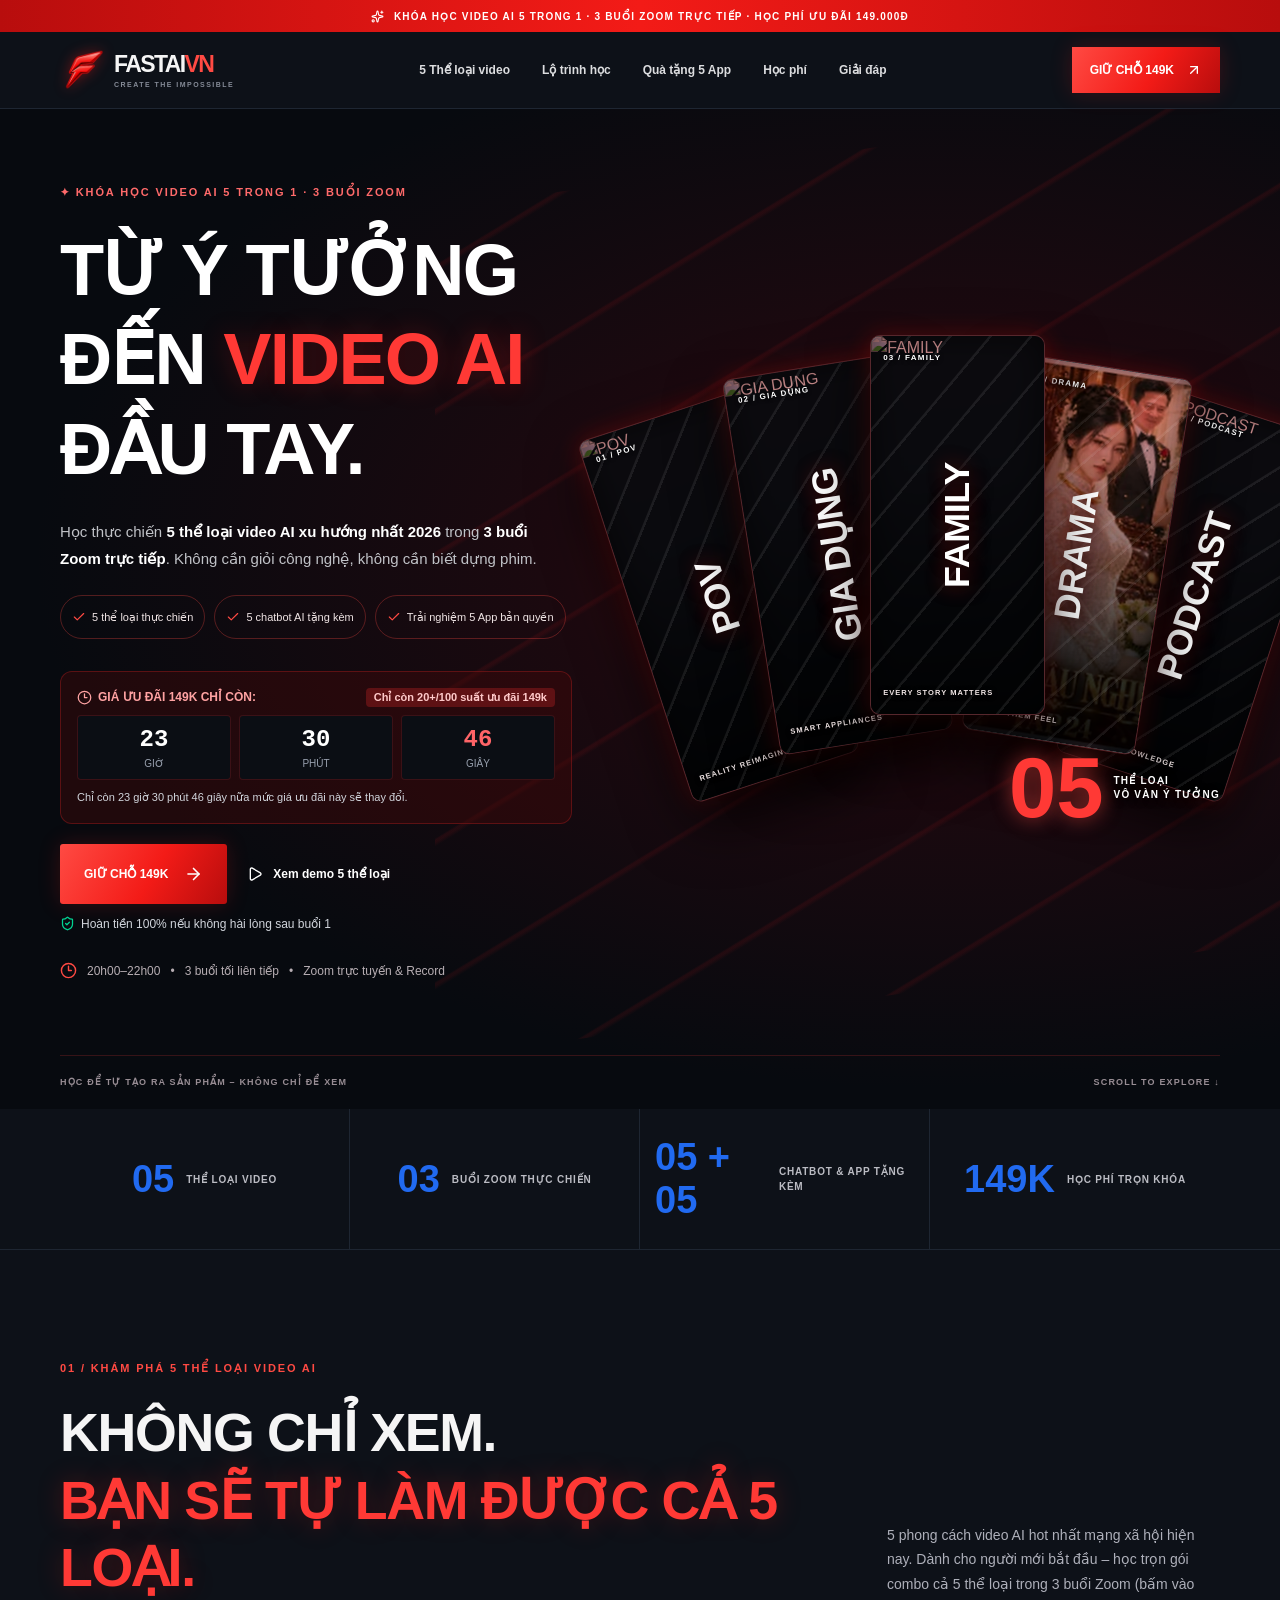
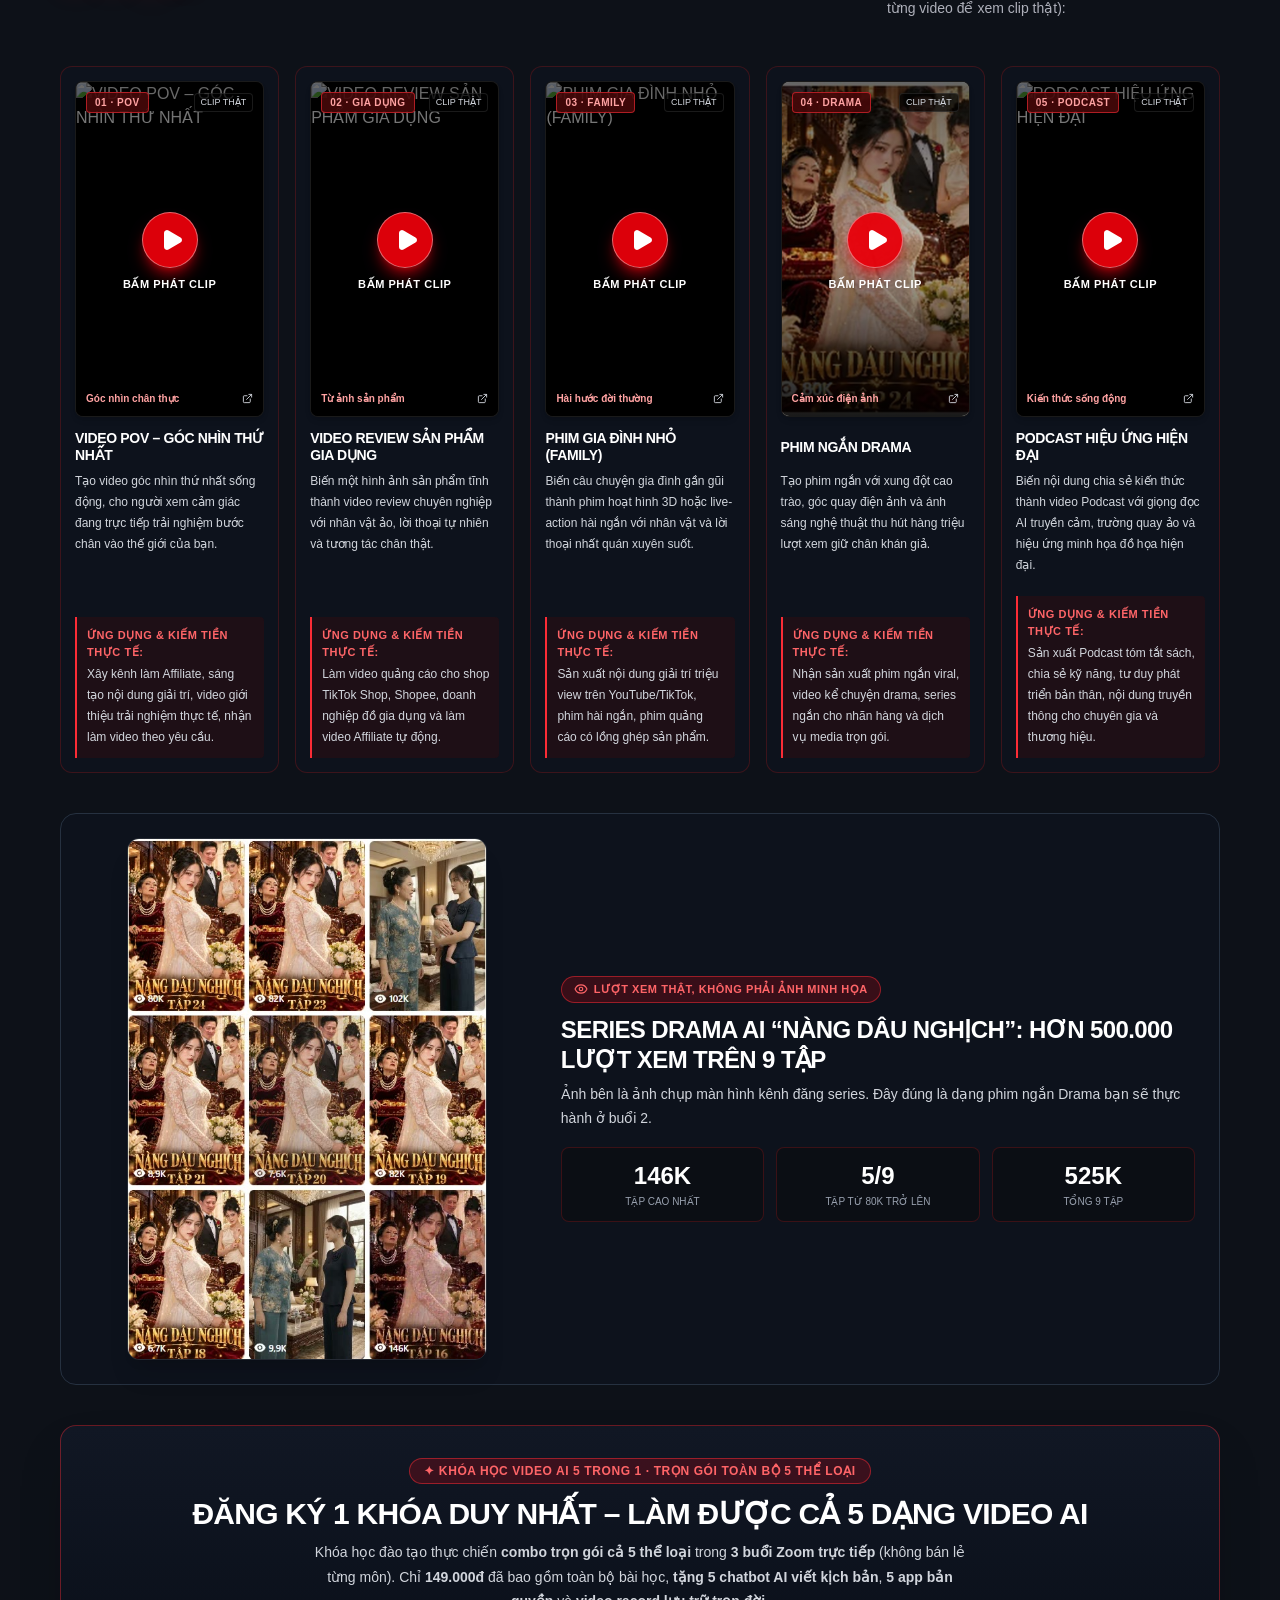
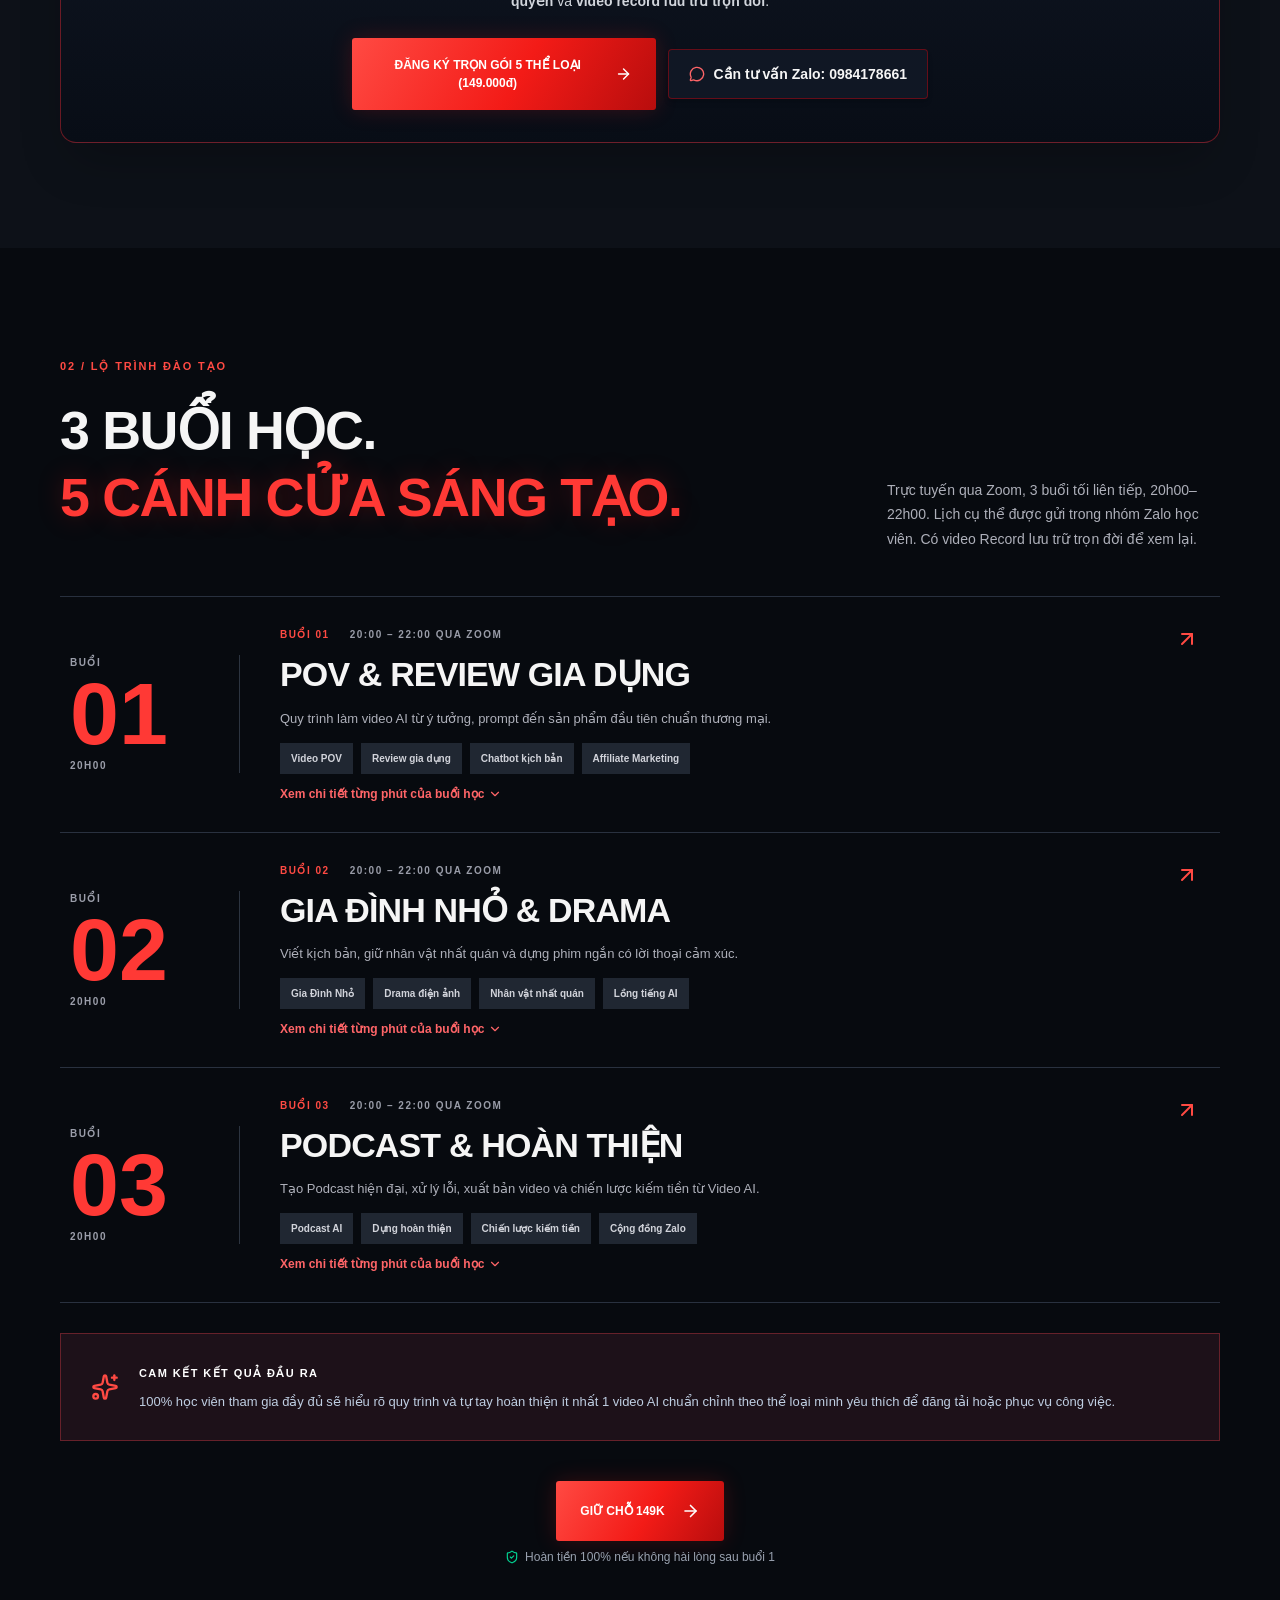
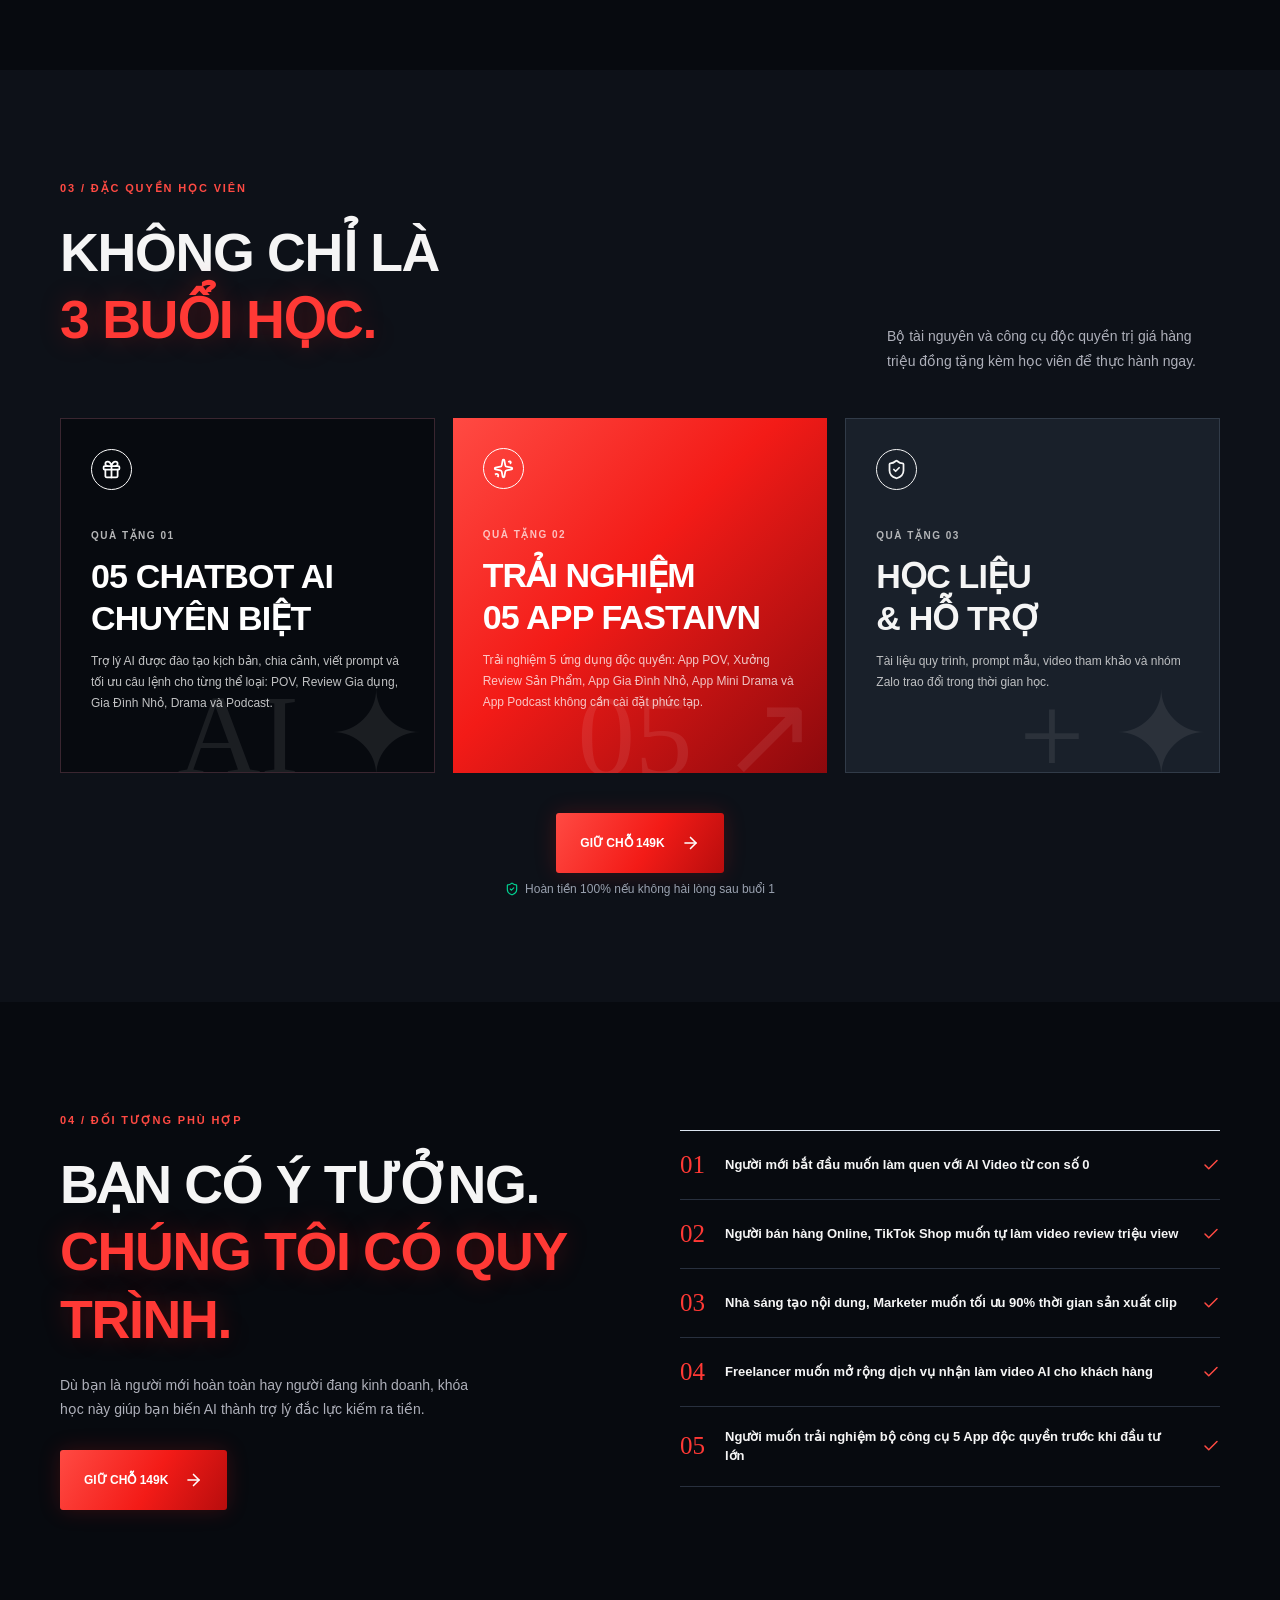
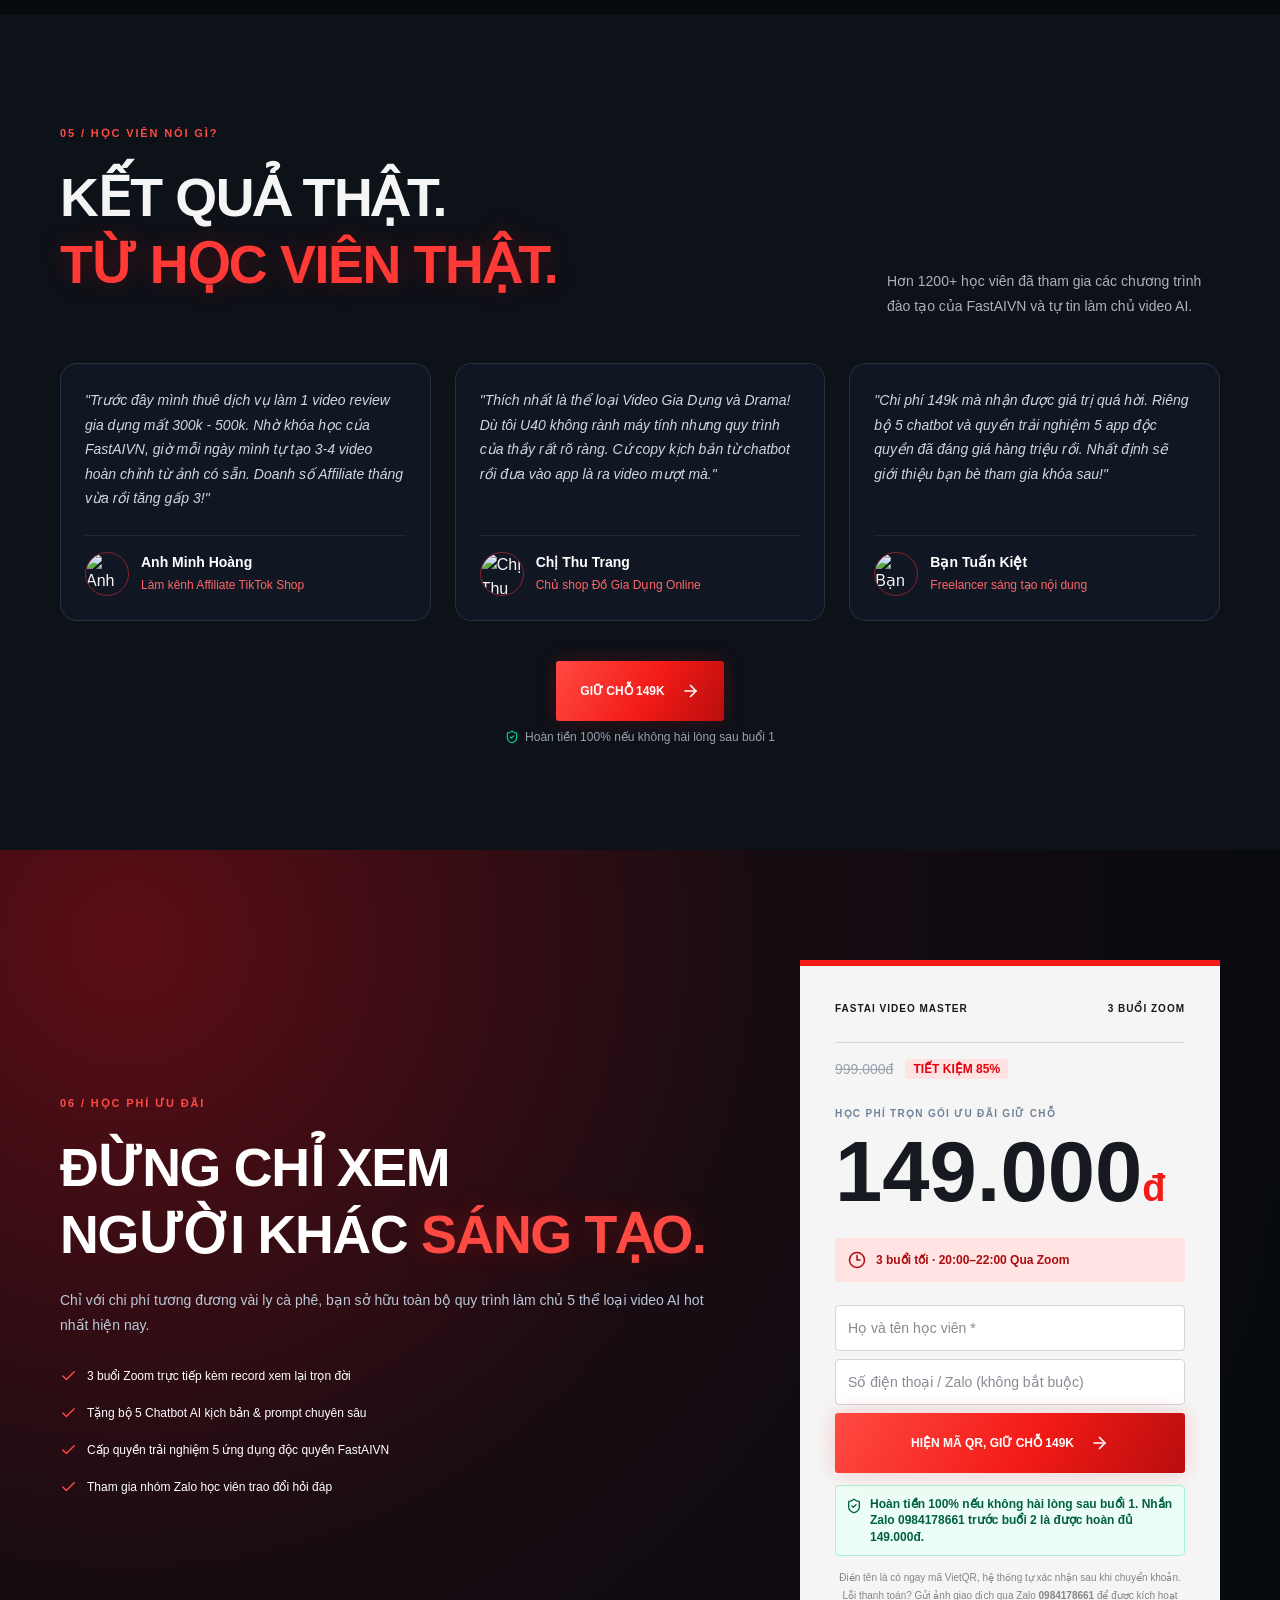
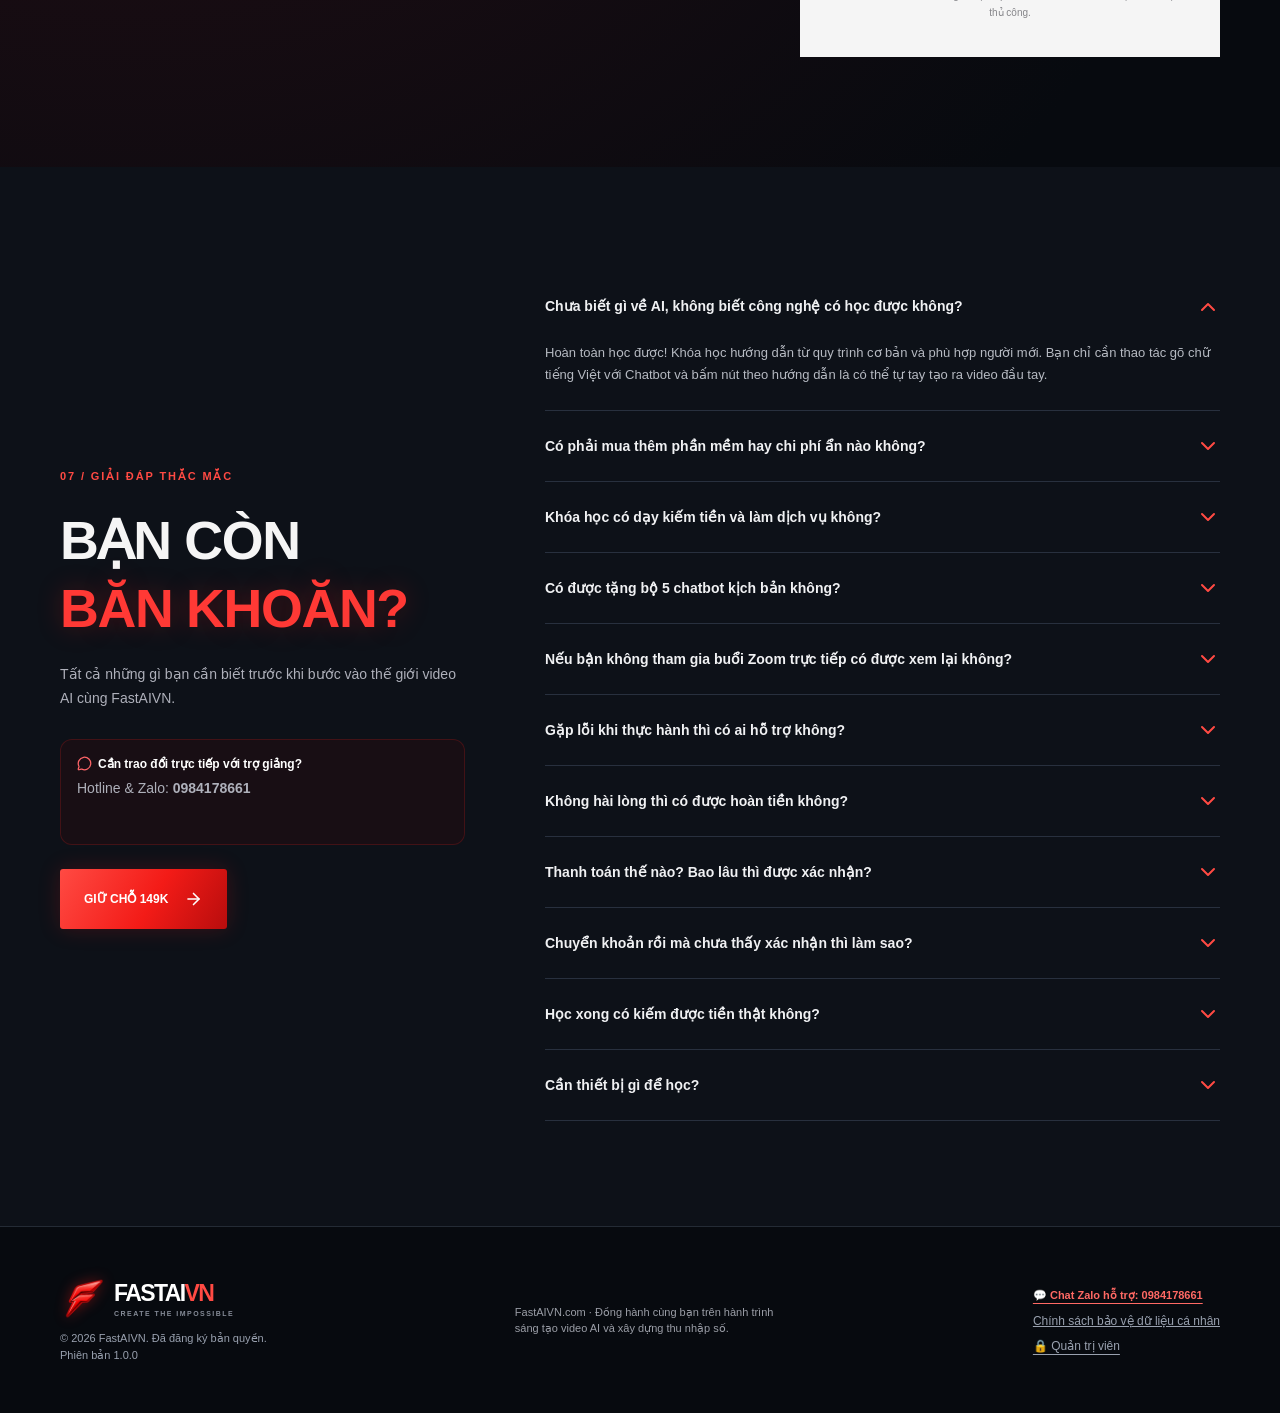
==== commit 826a80c9: "'Deploy'" ====
--- a/index.html
+++ b/index.html
@@ -35,7 +35,7 @@
       fbq('track', 'PageView');
     </script>
     <!-- End Meta Pixel Code -->
-    <script type="module" crossorigin src="/assets/index-BenHTnv4.js"></script>
+    <script type="module" crossorigin src="/assets/index-Y35KTEf2.js"></script>
     <link rel="stylesheet" crossorigin href="/assets/index-Cvbdg0na.css">
   </head>
   <body>
